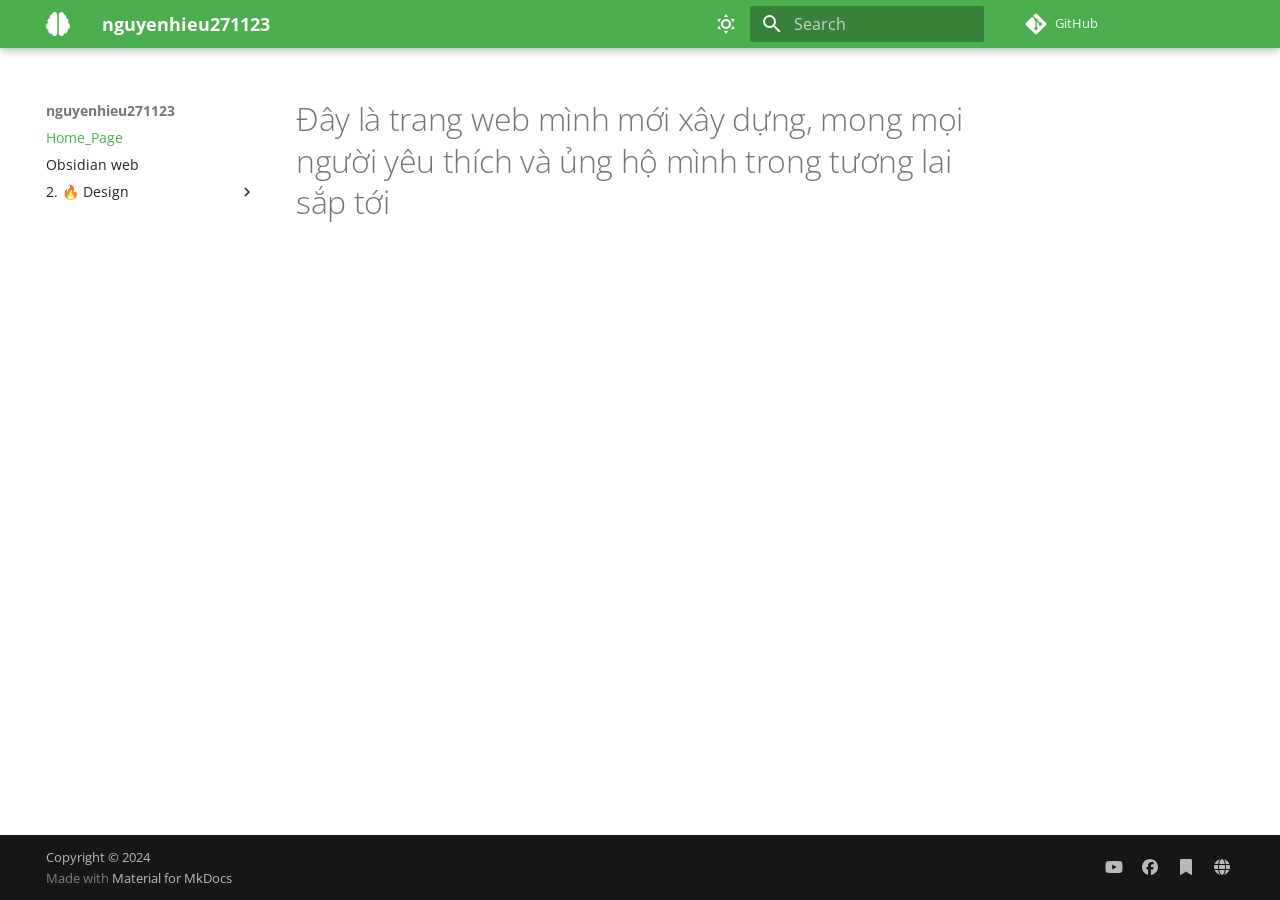
==== index.html @ 11ece484 "Deployed d7130e9 with MkDocs version: 1.6.1" ====
<!DOCTYPE html>

<html class="no-js" lang="en">
<head>
<meta charset="utf-8"/>
<meta content="width=device-width,initial-scale=1" name="viewport"/>
<meta content="nguyenhieu271123" name="description"/>
<meta content="nguyenhieu271123" name="author"/>
<link href="https://nguyenhieu271123.github.io/" rel="canonical"/>
<link href="Obsidian%20web/" rel="next"/>
<link href="assets/images/favicon.png" rel="icon"/>
<meta content="mkdocs-1.6.1, mkdocs-material-9.5.39" name="generator"/>
<title>Home_Page - nguyenhieu271123</title>
<link href="assets/stylesheets/main.8c3ca2c6.min.css" rel="stylesheet"/>
<link href="assets/stylesheets/palette.06af60db.min.css" rel="stylesheet"/>
<link crossorigin="" href="https://fonts.gstatic.com" rel="preconnect"/>
<link href="https://fonts.googleapis.com/css?family=Open+Sans:300,300i,400,400i,700,700i%7CRoboto+Mono:400,400i,700,700i&amp;display=fallback" rel="stylesheet"/>
<style>:root{--md-text-font:"Open Sans";--md-code-font:"Roboto Mono"}</style>
<link href="assets/stylesheets/obsidian_tags.css" rel="stylesheet"/>
<link href="assets/stylesheets/interactive_graph.css" rel="stylesheet"/>
<link href="assets/stylesheets/embed_link.css" rel="stylesheet"/>
<link href="stylesheets.extra.css" rel="stylesheet"/>
<script>__md_scope=new URL(".",location),__md_hash=e=>[...e].reduce(((e,_)=>(e<<5)-e+_.charCodeAt(0)),0),__md_get=(e,_=localStorage,t=__md_scope)=>JSON.parse(_.getItem(t.pathname+"."+e)),__md_set=(e,_,t=localStorage,a=__md_scope)=>{try{t.setItem(a.pathname+"."+e,JSON.stringify(_))}catch(e){}}</script>
 <link href="assets/stylesheets/glightbox.min.css" rel="stylesheet"/><style>
    html.glightbox-open { overflow: initial; height: 100%; }
    .gslide-title { margin-top: 0px; user-select: text; }
    .gslide-desc { color: #666; user-select: text; }
    .gslide-image img { background: white; }
    .gscrollbar-fixer { padding-right: 15px; }
    .gdesc-inner { font-size: 0.75rem; }
    body[data-md-color-scheme="slate"] .gdesc-inner { background: var(--md-default-bg-color);}
    body[data-md-color-scheme="slate"] .gslide-title { color: var(--md-default-fg-color);}
    body[data-md-color-scheme="slate"] .gslide-desc { color: var(--md-default-fg-color);}</style> <script src="assets/javascripts/glightbox.min.js"></script></head>
<body data-md-color-accent="green" data-md-color-primary="green" data-md-color-scheme="default" dir="ltr">
<input autocomplete="off" class="md-toggle" data-md-toggle="drawer" id="__drawer" type="checkbox"/>
<input autocomplete="off" class="md-toggle" data-md-toggle="search" id="__search" type="checkbox"/>
<label class="md-overlay" for="__drawer"></label>
<div data-md-component="skip">
<a class="md-skip" href="#ay-la-trang-web-minh-moi-xay-dung-mong-moi-nguoi-yeu-thich-va-ung-ho-minh-trong-tuong-lai-sap-toi">
          Skip to content
        </a>
</div>
<div data-md-component="announce">
</div>
<header class="md-header md-header--shadow" data-md-component="header">
<nav aria-label="Header" class="md-header__inner md-grid">
<a aria-label="nguyenhieu271123" class="md-header__button md-logo" data-md-component="logo" href="." title="nguyenhieu271123">
<svg viewbox="0 0 512 512" xmlns="http://www.w3.org/2000/svg"><!--! Font Awesome Free 6.6.0 by @fontawesome - https://fontawesome.com License - https://fontawesome.com/license/free (Icons: CC BY 4.0, Fonts: SIL OFL 1.1, Code: MIT License) Copyright 2024 Fonticons, Inc.--><path d="M184 0c30.9 0 56 25.1 56 56v400c0 30.9-25.1 56-56 56-28.9 0-52.7-21.9-55.7-50.1-5.2 1.4-10.7 2.1-16.3 2.1-35.3 0-64-28.7-64-64 0-7.4 1.3-14.6 3.6-21.2C21.4 367.4 0 338.2 0 304c0-31.9 18.7-59.5 45.8-72.3C37.1 220.8 32 207 32 192c0-30.7 21.6-56.3 50.4-62.6C80.8 123.9 80 118 80 112c0-29.9 20.6-55.1 48.3-62.1 3-28 26.8-49.9 55.7-49.9m144 0c28.9 0 52.6 21.9 55.7 49.9C411.5 56.9 432 82 432 112c0 6-.8 11.9-2.4 17.4 28.8 6.2 50.4 31.9 50.4 62.6 0 15-5.1 28.8-13.8 39.7 27.1 12.8 45.8 40.4 45.8 72.3 0 34.2-21.4 63.4-51.6 74.8 2.3 6.6 3.6 13.8 3.6 21.2 0 35.3-28.7 64-64 64-5.6 0-11.1-.7-16.3-2.1-3 28.2-26.8 50.1-55.7 50.1-30.9 0-56-25.1-56-56V56c0-30.9 25.1-56 56-56"></path></svg>
</a>
<label class="md-header__button md-icon" for="__drawer">
<svg viewbox="0 0 24 24" xmlns="http://www.w3.org/2000/svg"><path d="M3 6h18v2H3zm0 5h18v2H3zm0 5h18v2H3z"></path></svg>
</label>
<div class="md-header__title" data-md-component="header-title">
<div class="md-header__ellipsis">
<div class="md-header__topic">
<span class="md-ellipsis">
            nguyenhieu271123
          </span>
</div>
<div class="md-header__topic" data-md-component="header-topic">
<span class="md-ellipsis">
            
              Home_Page
            
          </span>
</div>
</div>
</div>
<form class="md-header__option" data-md-component="palette">
<input aria-label="Switch to dark mode" class="md-option" data-md-color-accent="green" data-md-color-media="(prefers-color-scheme: light)" data-md-color-primary="green" data-md-color-scheme="default" id="__palette_0" name="__palette" type="radio"/>
<label class="md-header__button md-icon" for="__palette_1" hidden="" title="Switch to dark mode">
<svg viewbox="0 0 24 24" xmlns="http://www.w3.org/2000/svg"><path d="M12 7a5 5 0 0 1 5 5 5 5 0 0 1-5 5 5 5 0 0 1-5-5 5 5 0 0 1 5-5m0 2a3 3 0 0 0-3 3 3 3 0 0 0 3 3 3 3 0 0 0 3-3 3 3 0 0 0-3-3m0-7 2.39 3.42C13.65 5.15 12.84 5 12 5s-1.65.15-2.39.42zM3.34 7l4.16-.35A7.2 7.2 0 0 0 5.94 8.5c-.44.74-.69 1.5-.83 2.29zm.02 10 1.76-3.77a7.131 7.131 0 0 0 2.38 4.14zM20.65 7l-1.77 3.79a7.02 7.02 0 0 0-2.38-4.15zm-.01 10-4.14.36c.59-.51 1.12-1.14 1.54-1.86.42-.73.69-1.5.83-2.29zM12 22l-2.41-3.44c.74.27 1.55.44 2.41.44.82 0 1.63-.17 2.37-.44z"></path></svg>
</label>
<input aria-label="Switch to light mode" class="md-option" data-md-color-accent="green" data-md-color-media="(prefers-color-scheme: dark)" data-md-color-primary="green" data-md-color-scheme="slate" id="__palette_1" name="__palette" type="radio"/>
<label class="md-header__button md-icon" for="__palette_0" hidden="" title="Switch to light mode">
<svg viewbox="0 0 24 24" xmlns="http://www.w3.org/2000/svg"><path d="m17.75 4.09-2.53 1.94.91 3.06-2.63-1.81-2.63 1.81.91-3.06-2.53-1.94L12.44 4l1.06-3 1.06 3zm3.5 6.91-1.64 1.25.59 1.98-1.7-1.17-1.7 1.17.59-1.98L15.75 11l2.06-.05L18.5 9l.69 1.95zm-2.28 4.95c.83-.08 1.72 1.1 1.19 1.85-.32.45-.66.87-1.08 1.27C15.17 23 8.84 23 4.94 19.07c-3.91-3.9-3.91-10.24 0-14.14.4-.4.82-.76 1.27-1.08.75-.53 1.93.36 1.85 1.19-.27 2.86.69 5.83 2.89 8.02a9.96 9.96 0 0 0 8.02 2.89m-1.64 2.02a12.08 12.08 0 0 1-7.8-3.47c-2.17-2.19-3.33-5-3.49-7.82-2.81 3.14-2.7 7.96.31 10.98 3.02 3.01 7.84 3.12 10.98.31"></path></svg>
</label>
</form>
<script>var palette=__md_get("__palette");if(palette&&palette.color){if("(prefers-color-scheme)"===palette.color.media){var media=matchMedia("(prefers-color-scheme: light)"),input=document.querySelector(media.matches?"[data-md-color-media='(prefers-color-scheme: light)']":"[data-md-color-media='(prefers-color-scheme: dark)']");palette.color.media=input.getAttribute("data-md-color-media"),palette.color.scheme=input.getAttribute("data-md-color-scheme"),palette.color.primary=input.getAttribute("data-md-color-primary"),palette.color.accent=input.getAttribute("data-md-color-accent")}for(var[key,value]of Object.entries(palette.color))document.body.setAttribute("data-md-color-"+key,value)}</script>
<label class="md-header__button md-icon" for="__search">
<svg viewbox="0 0 24 24" xmlns="http://www.w3.org/2000/svg"><path d="M9.5 3A6.5 6.5 0 0 1 16 9.5c0 1.61-.59 3.09-1.56 4.23l.27.27h.79l5 5-1.5 1.5-5-5v-.79l-.27-.27A6.52 6.52 0 0 1 9.5 16 6.5 6.5 0 0 1 3 9.5 6.5 6.5 0 0 1 9.5 3m0 2C7 5 5 7 5 9.5S7 14 9.5 14 14 12 14 9.5 12 5 9.5 5"></path></svg>
</label>
<div class="md-search" data-md-component="search" role="dialog">
<label class="md-search__overlay" for="__search"></label>
<div class="md-search__inner" role="search">
<form class="md-search__form" name="search">
<input aria-label="Search" autocapitalize="off" autocomplete="off" autocorrect="off" class="md-search__input" data-md-component="search-query" name="query" placeholder="Search" required="" spellcheck="false" type="text"/>
<label class="md-search__icon md-icon" for="__search">
<svg viewbox="0 0 24 24" xmlns="http://www.w3.org/2000/svg"><path d="M9.5 3A6.5 6.5 0 0 1 16 9.5c0 1.61-.59 3.09-1.56 4.23l.27.27h.79l5 5-1.5 1.5-5-5v-.79l-.27-.27A6.52 6.52 0 0 1 9.5 16 6.5 6.5 0 0 1 3 9.5 6.5 6.5 0 0 1 9.5 3m0 2C7 5 5 7 5 9.5S7 14 9.5 14 14 12 14 9.5 12 5 9.5 5"></path></svg>
<svg viewbox="0 0 320 512" xmlns="http://www.w3.org/2000/svg"><!--! Font Awesome Free 6.6.0 by @fontawesome - https://fontawesome.com License - https://fontawesome.com/license/free (Icons: CC BY 4.0, Fonts: SIL OFL 1.1, Code: MIT License) Copyright 2024 Fonticons, Inc.--><path d="M41.4 233.4c-12.5 12.5-12.5 32.8 0 45.3l160 160c12.5 12.5 32.8 12.5 45.3 0s12.5-32.8 0-45.3L109.3 256l137.3-137.4c12.5-12.5 12.5-32.8 0-45.3s-32.8-12.5-45.3 0l-160 160z"></path></svg>
</label>
<nav aria-label="Search" class="md-search__options">
<button aria-label="Clear" class="md-search__icon md-icon" tabindex="-1" title="Clear" type="reset">
<svg viewbox="0 0 24 24" xmlns="http://www.w3.org/2000/svg"><path d="M19 6.41 17.59 5 12 10.59 6.41 5 5 6.41 10.59 12 5 17.59 6.41 19 12 13.41 17.59 19 19 17.59 13.41 12z"></path></svg>
</button>
</nav>
</form>
<div class="md-search__output">
<div class="md-search__scrollwrap" data-md-scrollfix="" tabindex="0">
<div class="md-search-result" data-md-component="search-result">
<div class="md-search-result__meta">
            Initializing search
          </div>
<ol class="md-search-result__list" role="presentation"></ol>
</div>
</div>
</div>
</div>
</div>
<div class="md-header__source">
<a class="md-source" data-md-component="source" href="https://github.com/nguyenhieu271123/nguyenhieu271123.github.io/" title="Go to repository">
<div class="md-source__icon md-icon">
<svg viewbox="0 0 448 512" xmlns="http://www.w3.org/2000/svg"><!--! Font Awesome Free 6.6.0 by @fontawesome - https://fontawesome.com License - https://fontawesome.com/license/free (Icons: CC BY 4.0, Fonts: SIL OFL 1.1, Code: MIT License) Copyright 2024 Fonticons, Inc.--><path d="M439.55 236.05 244 40.45a28.87 28.87 0 0 0-40.81 0l-40.66 40.63 51.52 51.52c27.06-9.14 52.68 16.77 43.39 43.68l49.66 49.66c34.23-11.8 61.18 31 35.47 56.69-26.49 26.49-70.21-2.87-56-37.34L240.22 199v121.85c25.3 12.54 22.26 41.85 9.08 55a34.34 34.34 0 0 1-48.55 0c-17.57-17.6-11.07-46.91 11.25-56v-123c-20.8-8.51-24.6-30.74-18.64-45L142.57 101 8.45 235.14a28.86 28.86 0 0 0 0 40.81l195.61 195.6a28.86 28.86 0 0 0 40.8 0l194.69-194.69a28.86 28.86 0 0 0 0-40.81"></path></svg>
</div>
<div class="md-source__repository">
    GitHub
  </div>
</a>
</div>
</nav>
</header>
<div class="md-container" data-md-component="container">
<main class="md-main" data-md-component="main">
<div class="md-main__inner md-grid">
<div class="md-sidebar md-sidebar--primary" data-md-component="sidebar" data-md-type="navigation">
<div class="md-sidebar__scrollwrap">
<div class="md-sidebar__inner">
<nav aria-label="Navigation" class="md-nav md-nav--primary" data-md-level="0">
<label class="md-nav__title" for="__drawer">
<a aria-label="nguyenhieu271123" class="md-nav__button md-logo" data-md-component="logo" href="." title="nguyenhieu271123">
<svg viewbox="0 0 512 512" xmlns="http://www.w3.org/2000/svg"><!--! Font Awesome Free 6.6.0 by @fontawesome - https://fontawesome.com License - https://fontawesome.com/license/free (Icons: CC BY 4.0, Fonts: SIL OFL 1.1, Code: MIT License) Copyright 2024 Fonticons, Inc.--><path d="M184 0c30.9 0 56 25.1 56 56v400c0 30.9-25.1 56-56 56-28.9 0-52.7-21.9-55.7-50.1-5.2 1.4-10.7 2.1-16.3 2.1-35.3 0-64-28.7-64-64 0-7.4 1.3-14.6 3.6-21.2C21.4 367.4 0 338.2 0 304c0-31.9 18.7-59.5 45.8-72.3C37.1 220.8 32 207 32 192c0-30.7 21.6-56.3 50.4-62.6C80.8 123.9 80 118 80 112c0-29.9 20.6-55.1 48.3-62.1 3-28 26.8-49.9 55.7-49.9m144 0c28.9 0 52.6 21.9 55.7 49.9C411.5 56.9 432 82 432 112c0 6-.8 11.9-2.4 17.4 28.8 6.2 50.4 31.9 50.4 62.6 0 15-5.1 28.8-13.8 39.7 27.1 12.8 45.8 40.4 45.8 72.3 0 34.2-21.4 63.4-51.6 74.8 2.3 6.6 3.6 13.8 3.6 21.2 0 35.3-28.7 64-64 64-5.6 0-11.1-.7-16.3-2.1-3 28.2-26.8 50.1-55.7 50.1-30.9 0-56-25.1-56-56V56c0-30.9 25.1-56 56-56"></path></svg>
</a>
    nguyenhieu271123
  </label>
<div class="md-nav__source">
<a class="md-source" data-md-component="source" href="https://github.com/nguyenhieu271123/nguyenhieu271123.github.io/" title="Go to repository">
<div class="md-source__icon md-icon">
<svg viewbox="0 0 448 512" xmlns="http://www.w3.org/2000/svg"><!--! Font Awesome Free 6.6.0 by @fontawesome - https://fontawesome.com License - https://fontawesome.com/license/free (Icons: CC BY 4.0, Fonts: SIL OFL 1.1, Code: MIT License) Copyright 2024 Fonticons, Inc.--><path d="M439.55 236.05 244 40.45a28.87 28.87 0 0 0-40.81 0l-40.66 40.63 51.52 51.52c27.06-9.14 52.68 16.77 43.39 43.68l49.66 49.66c34.23-11.8 61.18 31 35.47 56.69-26.49 26.49-70.21-2.87-56-37.34L240.22 199v121.85c25.3 12.54 22.26 41.85 9.08 55a34.34 34.34 0 0 1-48.55 0c-17.57-17.6-11.07-46.91 11.25-56v-123c-20.8-8.51-24.6-30.74-18.64-45L142.57 101 8.45 235.14a28.86 28.86 0 0 0 0 40.81l195.61 195.6a28.86 28.86 0 0 0 40.8 0l194.69-194.69a28.86 28.86 0 0 0 0-40.81"></path></svg>
</div>
<div class="md-source__repository">
    GitHub
  </div>
</a>
</div>
<ul class="md-nav__list" data-md-scrollfix="">
<li class="md-nav__item md-nav__item--active">
<input class="md-nav__toggle md-toggle" id="__toc" type="checkbox"/>
<a class="md-nav__link md-nav__link--active" href=".">
<span class="md-ellipsis">
    Home_Page
  </span>
</a>
</li>
<li class="md-nav__item">
<a class="md-nav__link" href="Obsidian%20web/">
<span class="md-ellipsis">
    Obsidian web
  </span>
</a>
</li>
<li class="md-nav__item md-nav__item--nested">
<input class="md-nav__toggle md-toggle" id="__nav_3" type="checkbox"/>
<label class="md-nav__link" for="__nav_3" id="__nav_3_label" tabindex="0">
<span class="md-ellipsis">
    2. 🔥 Design
  </span>
<span class="md-nav__icon md-icon"></span>
</label>
<nav aria-expanded="false" aria-labelledby="__nav_3_label" class="md-nav" data-md-level="1">
<label class="md-nav__title" for="__nav_3">
<span class="md-nav__icon md-icon"></span>
            2. 🔥 Design
          </label>
<ul class="md-nav__list" data-md-scrollfix="">
<li class="md-nav__item">
<a class="md-nav__link" href="2.%20%F0%9F%94%A5%20Design/%F0%9F%93%81%200.%20Cv%20%2B%20Portfolio/">
<span class="md-ellipsis">
    📁 0. Cv + Portfolio
  </span>
</a>
</li>
<li class="md-nav__item">
<a class="md-nav__link" href="2.%20%F0%9F%94%A5%20Design/%F0%9F%93%81%2001.%20Basic%20Art/">
<span class="md-ellipsis">
    📁 01. Basic Art
  </span>
</a>
</li>
<li class="md-nav__item">
<a class="md-nav__link" href="2.%20%F0%9F%94%A5%20Design/%F0%9F%93%81%201.%20UI-UX/">
<span class="md-ellipsis">
    📁 1. UI UX
  </span>
</a>
</li>
<li class="md-nav__item">
<a class="md-nav__link" href="2.%20%F0%9F%94%A5%20Design/%F0%9F%93%81%202.%20Photoshop/">
<span class="md-ellipsis">
    📁 2. Photoshop
  </span>
</a>
</li>
<li class="md-nav__item">
<a class="md-nav__link" href="2.%20%F0%9F%94%A5%20Design/%F0%9F%93%81%203.%20illustrator/">
<span class="md-ellipsis">
    📁 3. illustrator
  </span>
</a>
</li>
<li class="md-nav__item">
<a class="md-nav__link" href="2.%20%F0%9F%94%A5%20Design/%F0%9F%93%81%204.%20Digital%20Art/">
<span class="md-ellipsis">
    📁 4. Digital Art
  </span>
</a>
</li>
<li class="md-nav__item">
<a class="md-nav__link" href="2.%20%F0%9F%94%A5%20Design/%F0%9F%93%81%205.%20Nhi%E1%BA%BFp%20%E1%BA%A3nh%20%2B%20Edit%20video/">
<span class="md-ellipsis">
    📁 5. Nhiếp ảnh + Edit video
  </span>
</a>
</li>
<li class="md-nav__item">
<a class="md-nav__link" href="2.%20%F0%9F%94%A5%20Design/%F0%9F%93%81%20Branding%20%2B%20Guideline/">
<span class="md-ellipsis">
    📁 Branding + Guideline
  </span>
</a>
</li>
</ul>
</nav>
</li>
</ul>
</nav>
</div>
</div>
</div>
<div class="md-sidebar md-sidebar--secondary" data-md-component="sidebar" data-md-type="toc">
<div class="md-sidebar__scrollwrap">
<div class="md-sidebar__inner">
<nav aria-label="Table of contents" class="md-nav md-nav--secondary">
</nav>
</div>
</div>
</div>
<div class="md-content" data-md-component="content">
<article class="md-content__inner md-typeset">
<h1 id="ay-la-trang-web-minh-moi-xay-dung-mong-moi-nguoi-yeu-thich-va-ung-ho-minh-trong-tuong-lai-sap-toi">Đây là trang web mình mới xây dựng, mong mọi người yêu thích và ủng hộ mình trong tương lai sắp tới<a class="headerlink" href="#ay-la-trang-web-minh-moi-xay-dung-mong-moi-nguoi-yeu-thich-va-ung-ho-minh-trong-tuong-lai-sap-toi" title="Permanent link">¶</a></h1>
<p><a class="glightbox" data-desc-position="bottom" data-height="auto" data-type="image" data-width="auto" href="https://i.imgur.com/ikDdxvX.png"><img alt="" src="https://i.imgur.com/ikDdxvX.png"/></a></p>
</article>
</div>
<script>var target=document.getElementById(location.hash.slice(1));target&&target.name&&(target.checked=target.name.startsWith("__tabbed_"))</script>
</div>
</main>
<footer class="md-footer">
<div class="md-footer-meta md-typeset">
<div class="md-footer-meta__inner md-grid">
<div class="md-copyright">
<div class="md-copyright__highlight">
      Copyright © 2024
    </div>
  
  
    Made with
    <a href="https://squidfunk.github.io/mkdocs-material/" rel="noopener" target="_blank">
      Material for MkDocs
    </a>
</div>
<div class="md-social">
<a class="md-social__link" href="https://www.youtube.com/@nguyenhaihabk" rel="noopener" target="_blank" title="www.youtube.com">
<svg viewbox="0 0 576 512" xmlns="http://www.w3.org/2000/svg"><!--! Font Awesome Free 6.6.0 by @fontawesome - https://fontawesome.com License - https://fontawesome.com/license/free (Icons: CC BY 4.0, Fonts: SIL OFL 1.1, Code: MIT License) Copyright 2024 Fonticons, Inc.--><path d="M549.655 124.083c-6.281-23.65-24.787-42.276-48.284-48.597C458.781 64 288 64 288 64S117.22 64 74.629 75.486c-23.497 6.322-42.003 24.947-48.284 48.597-11.412 42.867-11.412 132.305-11.412 132.305s0 89.438 11.412 132.305c6.281 23.65 24.787 41.5 48.284 47.821C117.22 448 288 448 288 448s170.78 0 213.371-11.486c23.497-6.321 42.003-24.171 48.284-47.821 11.412-42.867 11.412-132.305 11.412-132.305s0-89.438-11.412-132.305m-317.51 213.508V175.185l142.739 81.205z"></path></svg>
</a>
<a class="md-social__link" href="https://www.facebook.com/tienhieu124?locale=vi_VN" rel="noopener" target="_blank" title="www.facebook.com">
<svg viewbox="0 0 512 512" xmlns="http://www.w3.org/2000/svg"><!--! Font Awesome Free 6.6.0 by @fontawesome - https://fontawesome.com License - https://fontawesome.com/license/free (Icons: CC BY 4.0, Fonts: SIL OFL 1.1, Code: MIT License) Copyright 2024 Fonticons, Inc.--><path d="M512 256C512 114.6 397.4 0 256 0S0 114.6 0 256c0 120 82.7 220.8 194.2 248.5V334.2h-52.8V256h52.8v-33.7c0-87.1 39.4-127.5 125-127.5 16.2 0 44.2 3.2 55.7 6.4V172c-6-.6-16.5-1-29.6-1-42 0-58.2 15.9-58.2 57.2V256h83.6l-14.4 78.2H287v175.9C413.8 494.8 512 386.9 512 256"></path></svg>
</a>
<a class="md-social__link" href="https://substack.com/@nguyenhaiha" rel="noopener" target="_blank" title="substack.com">
<svg viewbox="0 0 384 512" xmlns="http://www.w3.org/2000/svg"><!--! Font Awesome Free 6.6.0 by @fontawesome - https://fontawesome.com License - https://fontawesome.com/license/free (Icons: CC BY 4.0, Fonts: SIL OFL 1.1, Code: MIT License) Copyright 2024 Fonticons, Inc.--><path d="M0 48v439.7C0 501.1 10.9 512 24.3 512c5 0 9.9-1.5 14-4.4L192 400l153.7 107.6c4.1 2.9 9 4.4 14 4.4 13.4 0 24.3-10.9 24.3-24.3V48c0-26.5-21.5-48-48-48H48C21.5 0 0 21.5 0 48"></path></svg>
</a>
<a class="md-social__link" href="https://www.khoahocobsidian.com" rel="noopener" target="_blank" title="www.khoahocobsidian.com">
<svg viewbox="0 0 512 512" xmlns="http://www.w3.org/2000/svg"><!--! Font Awesome Free 6.6.0 by @fontawesome - https://fontawesome.com License - https://fontawesome.com/license/free (Icons: CC BY 4.0, Fonts: SIL OFL 1.1, Code: MIT License) Copyright 2024 Fonticons, Inc.--><path d="M352 256c0 22.2-1.2 43.6-3.3 64H163.4c-2.2-20.4-3.3-41.8-3.3-64s1.2-43.6 3.3-64h185.3c2.2 20.4 3.3 41.8 3.3 64m28.8-64h123.1c5.3 20.5 8.1 41.9 8.1 64s-2.8 43.5-8.1 64H380.8c2.1-20.6 3.2-42 3.2-64s-1.1-43.4-3.2-64m112.6-32H376.7c-10-63.9-29.8-117.4-55.3-151.6 78.3 20.7 142 77.5 171.9 151.6zm-149.1 0H167.7c6.1-36.4 15.5-68.6 27-94.7 10.5-23.6 22.2-40.7 33.5-51.5C239.4 3.2 248.7 0 256 0s16.6 3.2 27.8 13.8c11.3 10.8 23 27.9 33.5 51.5 11.6 26 20.9 58.2 27 94.7m-209 0H18.6c30-74.1 93.6-130.9 172-151.6-25.5 34.2-45.3 87.7-55.3 151.6M8.1 192h123.1c-2.1 20.6-3.2 42-3.2 64s1.1 43.4 3.2 64H8.1C2.8 299.5 0 278.1 0 256s2.8-43.5 8.1-64m186.6 254.6c-11.6-26-20.9-58.2-27-94.6h176.6c-6.1 36.4-15.5 68.6-27 94.6-10.5 23.6-22.2 40.7-33.5 51.5-11.2 10.7-20.5 13.9-27.8 13.9s-16.6-3.2-27.8-13.8c-11.3-10.8-23-27.9-33.5-51.5zM135.3 352c10 63.9 29.8 117.4 55.3 151.6-78.4-20.7-142-77.5-172-151.6zm358.1 0c-30 74.1-93.6 130.9-171.9 151.6 25.5-34.2 45.2-87.7 55.3-151.6h116.7z"></path></svg>
</a>
</div>
</div>
</div>
</footer>
</div>
<div class="md-dialog" data-md-component="dialog">
<div class="md-dialog__inner md-typeset"></div>
</div>
<script id="__config" type="application/json">{"base": ".", "features": [], "search": "assets/javascripts/workers/search.6ce7567c.min.js", "translations": {"clipboard.copied": "Copied to clipboard", "clipboard.copy": "Copy to clipboard", "search.result.more.one": "1 more on this page", "search.result.more.other": "# more on this page", "search.result.none": "No matching documents", "search.result.one": "1 matching document", "search.result.other": "# matching documents", "search.result.placeholder": "Type to start searching", "search.result.term.missing": "Missing", "select.version": "Select version"}}</script>
<script src="assets/javascripts/bundle.525ec568.min.js"></script>
<script src="https://fastly.jsdelivr.net/npm/jquery/dist/jquery.min.js"></script>
<script src="https://fastly.jsdelivr.net/npm/echarts/dist/echarts.min.js"></script>
<script src="assets/javascripts/interactive_graph.js"></script>
<script src="assets/javascripts/obsidian_tags.js"></script>
<script id="init-glightbox">const lightbox = GLightbox({"touchNavigation": true, "loop": false, "zoomable": true, "draggable": true, "openEffect": "zoom", "closeEffect": "zoom", "slideEffect": "slide"});
document$.subscribe(() => { lightbox.reload() });
</script></body>
</html>
---- assets/stylesheets/main.8c3ca2c6.min.css ----
@charset "UTF-8";html{-webkit-text-size-adjust:none;-moz-text-size-adjust:none;text-size-adjust:none;box-sizing:border-box}*,:after,:before{box-sizing:inherit}@media (prefers-reduced-motion){*,:after,:before{transition:none!important}}body{margin:0}a,button,input,label{-webkit-tap-highlight-color:transparent}a{color:inherit;text-decoration:none}hr{border:0;box-sizing:initial;display:block;height:.05rem;overflow:visible;padding:0}small{font-size:80%}sub,sup{line-height:1em}img{border-style:none}table{border-collapse:initial;border-spacing:0}td,th{font-weight:400;vertical-align:top}button{background:#0000;border:0;font-family:inherit;font-size:inherit;margin:0;padding:0}input{border:0;outline:none}:root{--md-primary-fg-color:#4051b5;--md-primary-fg-color--light:#5d6cc0;--md-primary-fg-color--dark:#303fa1;--md-primary-bg-color:#fff;--md-primary-bg-color--light:#ffffffb3;--md-accent-fg-color:#526cfe;--md-accent-fg-color--transparent:#526cfe1a;--md-accent-bg-color:#fff;--md-accent-bg-color--light:#ffffffb3}[data-md-color-scheme=default]{color-scheme:light}[data-md-color-scheme=default] img[src$="#gh-dark-mode-only"],[data-md-color-scheme=default] img[src$="#only-dark"]{display:none}:root,[data-md-color-scheme=default]{--md-hue:225deg;--md-default-fg-color:#000000de;--md-default-fg-color--light:#0000008a;--md-default-fg-color--lighter:#00000052;--md-default-fg-color--lightest:#00000012;--md-default-bg-color:#fff;--md-default-bg-color--light:#ffffffb3;--md-default-bg-color--lighter:#ffffff4d;--md-default-bg-color--lightest:#ffffff1f;--md-code-fg-color:#36464e;--md-code-bg-color:#f5f5f5;--md-code-hl-color:#4287ff;--md-code-hl-color--light:#4287ff1a;--md-code-hl-number-color:#d52a2a;--md-code-hl-special-color:#db1457;--md-code-hl-function-color:#a846b9;--md-code-hl-constant-color:#6e59d9;--md-code-hl-keyword-color:#3f6ec6;--md-code-hl-string-color:#1c7d4d;--md-code-hl-name-color:var(--md-code-fg-color);--md-code-hl-operator-color:var(--md-default-fg-color--light);--md-code-hl-punctuation-color:var(--md-default-fg-color--light);--md-code-hl-comment-color:var(--md-default-fg-color--light);--md-code-hl-generic-color:var(--md-default-fg-color--light);--md-code-hl-variable-color:var(--md-default-fg-color--light);--md-typeset-color:var(--md-default-fg-color);--md-typeset-a-color:var(--md-primary-fg-color);--md-typeset-del-color:#f5503d26;--md-typeset-ins-color:#0bd57026;--md-typeset-kbd-color:#fafafa;--md-typeset-kbd-accent-color:#fff;--md-typeset-kbd-border-color:#b8b8b8;--md-typeset-mark-color:#ffff0080;--md-typeset-table-color:#0000001f;--md-typeset-table-color--light:rgba(0,0,0,.035);--md-admonition-fg-color:var(--md-default-fg-color);--md-admonition-bg-color:var(--md-default-bg-color);--md-warning-fg-color:#000000de;--md-warning-bg-color:#ff9;--md-footer-fg-color:#fff;--md-footer-fg-color--light:#ffffffb3;--md-footer-fg-color--lighter:#ffffff73;--md-footer-bg-color:#000000de;--md-footer-bg-color--dark:#00000052;--md-shadow-z1:0 0.2rem 0.5rem #0000000d,0 0 0.05rem #0000001a;--md-shadow-z2:0 0.2rem 0.5rem #0000001a,0 0 0.05rem #00000040;--md-shadow-z3:0 0.2rem 0.5rem #0003,0 0 0.05rem #00000059}.md-icon svg{fill:currentcolor;display:block;height:1.2rem;width:1.2rem}body{-webkit-font-smoothing:antialiased;-moz-osx-font-smoothing:grayscale;--md-text-font-family:var(--md-text-font,_),-apple-system,BlinkMacSystemFont,Helvetica,Arial,sans-serif;--md-code-font-family:var(--md-code-font,_),SFMono-Regular,Consolas,Menlo,monospace}aside,body,input{font-feature-settings:"kern","liga";color:var(--md-typeset-color);font-family:var(--md-text-font-family)}code,kbd,pre{font-feature-settings:"kern";font-family:var(--md-code-font-family)}:root{--md-typeset-table-sort-icon:url('data:image/svg+xml;charset=utf-8,<svg xmlns="http://www.w3.org/2000/svg" viewBox="0 0 24 24"><path d="m18 21-4-4h3V7h-3l4-4 4 4h-3v10h3M2 19v-2h10v2M2 13v-2h7v2M2 7V5h4v2z"/></svg>');--md-typeset-table-sort-icon--asc:url('data:image/svg+xml;charset=utf-8,<svg xmlns="http://www.w3.org/2000/svg" viewBox="0 0 24 24"><path d="M19 17h3l-4 4-4-4h3V3h2M2 17h10v2H2M6 5v2H2V5m0 6h7v2H2z"/></svg>');--md-typeset-table-sort-icon--desc:url('data:image/svg+xml;charset=utf-8,<svg xmlns="http://www.w3.org/2000/svg" viewBox="0 0 24 24"><path d="M19 7h3l-4-4-4 4h3v14h2M2 17h10v2H2M6 5v2H2V5m0 6h7v2H2z"/></svg>')}.md-typeset{-webkit-print-color-adjust:exact;color-adjust:exact;font-size:.8rem;line-height:1.6}@media print{.md-typeset{font-size:.68rem}}.md-typeset blockquote,.md-typeset dl,.md-typeset figure,.md-typeset ol,.md-typeset pre,.md-typeset ul{margin-bottom:1em;margin-top:1em}.md-typeset h1{color:var(--md-default-fg-color--light);font-size:2em;line-height:1.3;margin:0 0 1.25em}.md-typeset h1,.md-typeset h2{font-weight:300;letter-spacing:-.01em}.md-typeset h2{font-size:1.5625em;line-height:1.4;margin:1.6em 0 .64em}.md-typeset h3{font-size:1.25em;font-weight:400;letter-spacing:-.01em;line-height:1.5;margin:1.6em 0 .8em}.md-typeset h2+h3{margin-top:.8em}.md-typeset h4{font-weight:700;letter-spacing:-.01em;margin:1em 0}.md-typeset h5,.md-typeset h6{color:var(--md-default-fg-color--light);font-size:.8em;font-weight:700;letter-spacing:-.01em;margin:1.25em 0}.md-typeset h5{text-transform:uppercase}.md-typeset hr{border-bottom:.05rem solid var(--md-default-fg-color--lightest);display:flow-root;margin:1.5em 0}.md-typeset a{color:var(--md-typeset-a-color);word-break:break-word}.md-typeset a,.md-typeset a:before{transition:color 125ms}.md-typeset a:focus,.md-typeset a:hover{color:var(--md-accent-fg-color)}.md-typeset a:focus code,.md-typeset a:hover code{background-color:var(--md-accent-fg-color--transparent)}.md-typeset a code{color:currentcolor;transition:background-color 125ms}.md-typeset a.focus-visible{outline-color:var(--md-accent-fg-color);outline-offset:.2rem}.md-typeset code,.md-typeset kbd,.md-typeset pre{color:var(--md-code-fg-color);direction:ltr;font-variant-ligatures:none}@media print{.md-typeset code,.md-typeset kbd,.md-typeset pre{white-space:pre-wrap}}.md-typeset code{background-color:var(--md-code-bg-color);border-radius:.1rem;-webkit-box-decoration-break:clone;box-decoration-break:clone;font-size:.85em;padding:0 .2941176471em;word-break:break-word}.md-typeset code:not(.focus-visible){-webkit-tap-highlight-color:transparent;outline:none}.md-typeset pre{display:flow-root;line-height:1.4;position:relative}.md-typeset pre>code{-webkit-box-decoration-break:slice;box-decoration-break:slice;box-shadow:none;display:block;margin:0;outline-color:var(--md-accent-fg-color);overflow:auto;padding:.7720588235em 1.1764705882em;scrollbar-color:var(--md-default-fg-color--lighter) #0000;scrollbar-width:thin;touch-action:auto;word-break:normal}.md-typeset pre>code:hover{scrollbar-color:var(--md-accent-fg-color) #0000}.md-typeset pre>code::-webkit-scrollbar{height:.2rem;width:.2rem}.md-typeset pre>code::-webkit-scrollbar-thumb{background-color:var(--md-default-fg-color--lighter)}.md-typeset pre>code::-webkit-scrollbar-thumb:hover{background-color:var(--md-accent-fg-color)}.md-typeset kbd{background-color:var(--md-typeset-kbd-color);border-radius:.1rem;box-shadow:0 .1rem 0 .05rem var(--md-typeset-kbd-border-color),0 .1rem 0 var(--md-typeset-kbd-border-color),0 -.1rem .2rem var(--md-typeset-kbd-accent-color) inset;color:var(--md-default-fg-color);display:inline-block;font-size:.75em;padding:0 .6666666667em;vertical-align:text-top;word-break:break-word}.md-typeset mark{background-color:var(--md-typeset-mark-color);-webkit-box-decoration-break:clone;box-decoration-break:clone;color:inherit;word-break:break-word}.md-typeset abbr{border-bottom:.05rem dotted var(--md-default-fg-color--light);cursor:help;text-decoration:none}.md-typeset small{opacity:.75}[dir=ltr] .md-typeset sub,[dir=ltr] .md-typeset sup{margin-left:.078125em}[dir=rtl] .md-typeset sub,[dir=rtl] .md-typeset sup{margin-right:.078125em}[dir=ltr] .md-typeset blockquote{padding-left:.6rem}[dir=rtl] .md-typeset blockquote{padding-right:.6rem}[dir=ltr] .md-typeset blockquote{border-left:.2rem solid var(--md-default-fg-color--lighter)}[dir=rtl] .md-typeset blockquote{border-right:.2rem solid var(--md-default-fg-color--lighter)}.md-typeset blockquote{color:var(--md-default-fg-color--light);margin-left:0;margin-right:0}.md-typeset ul{list-style-type:disc}.md-typeset ul[type]{list-style-type:revert-layer}[dir=ltr] .md-typeset ol,[dir=ltr] .md-typeset ul{margin-left:.625em}[dir=rtl] .md-typeset ol,[dir=rtl] .md-typeset ul{margin-right:.625em}.md-typeset ol,.md-typeset ul{padding:0}.md-typeset ol:not([hidden]),.md-typeset ul:not([hidden]){display:flow-root}.md-typeset ol ol,.md-typeset ul ol{list-style-type:lower-alpha}.md-typeset ol ol ol,.md-typeset ul ol ol{list-style-type:lower-roman}.md-typeset ol ol ol ol,.md-typeset ul ol ol ol{list-style-type:upper-alpha}.md-typeset ol ol ol ol ol,.md-typeset ul ol ol ol ol{list-style-type:upper-roman}.md-typeset ol[type],.md-typeset ul[type]{list-style-type:revert-layer}[dir=ltr] .md-typeset ol li,[dir=ltr] .md-typeset ul li{margin-left:1.25em}[dir=rtl] .md-typeset ol li,[dir=rtl] .md-typeset ul li{margin-right:1.25em}.md-typeset ol li,.md-typeset ul li{margin-bottom:.5em}.md-typeset ol li blockquote,.md-typeset ol li p,.md-typeset ul li blockquote,.md-typeset ul li p{margin:.5em 0}.md-typeset ol li:last-child,.md-typeset ul li:last-child{margin-bottom:0}[dir=ltr] .md-typeset ol li ol,[dir=ltr] .md-typeset ol li ul,[dir=ltr] .md-typeset ul li ol,[dir=ltr] .md-typeset ul li ul{margin-left:.625em}[dir=rtl] .md-typeset ol li ol,[dir=rtl] .md-typeset ol li ul,[dir=rtl] .md-typeset ul li ol,[dir=rtl] .md-typeset ul li ul{margin-right:.625em}.md-typeset ol li ol,.md-typeset ol li ul,.md-typeset ul li ol,.md-typeset ul li ul{margin-bottom:.5em;margin-top:.5em}[dir=ltr] .md-typeset dd{margin-left:1.875em}[dir=rtl] .md-typeset dd{margin-right:1.875em}.md-typeset dd{margin-bottom:1.5em;margin-top:1em}.md-typeset img,.md-typeset svg,.md-typeset video{height:auto;max-width:100%}.md-typeset img[align=left]{margin:1em 1em 1em 0}.md-typeset img[align=right]{margin:1em 0 1em 1em}.md-typeset img[align]:only-child{margin-top:0}.md-typeset figure{display:flow-root;margin:1em auto;max-width:100%;text-align:center;width:-moz-fit-content;width:fit-content}.md-typeset figure img{display:block;margin:0 auto}.md-typeset figcaption{font-style:italic;margin:1em auto;max-width:24rem}.md-typeset iframe{max-width:100%}.md-typeset table:not([class]){background-color:var(--md-default-bg-color);border:.05rem solid var(--md-typeset-table-color);border-radius:.1rem;display:inline-block;font-size:.64rem;max-width:100%;overflow:auto;touch-action:auto}@media print{.md-typeset table:not([class]){display:table}}.md-typeset table:not([class])+*{margin-top:1.5em}.md-typeset table:not([class]) td>:first-child,.md-typeset table:not([class]) th>:first-child{margin-top:0}.md-typeset table:not([class]) td>:last-child,.md-typeset table:not([class]) th>:last-child{margin-bottom:0}.md-typeset table:not([class]) td:not([align]),.md-typeset table:not([class]) th:not([align]){text-align:left}[dir=rtl] .md-typeset table:not([class]) td:not([align]),[dir=rtl] .md-typeset table:not([class]) th:not([align]){text-align:right}.md-typeset table:not([class]) th{font-weight:700;min-width:5rem;padding:.9375em 1.25em;vertical-align:top}.md-typeset table:not([class]) td{border-top:.05rem solid var(--md-typeset-table-color);padding:.9375em 1.25em;vertical-align:top}.md-typeset table:not([class]) tbody tr{transition:background-color 125ms}.md-typeset table:not([class]) tbody tr:hover{background-color:var(--md-typeset-table-color--light);box-shadow:0 .05rem 0 var(--md-default-bg-color) inset}.md-typeset table:not([class]) a{word-break:normal}.md-typeset table th[role=columnheader]{cursor:pointer}[dir=ltr] .md-typeset table th[role=columnheader]:after{margin-left:.5em}[dir=rtl] .md-typeset table th[role=columnheader]:after{margin-right:.5em}.md-typeset table th[role=columnheader]:after{content:"";display:inline-block;height:1.2em;-webkit-mask-image:var(--md-typeset-table-sort-icon);mask-image:var(--md-typeset-table-sort-icon);-webkit-mask-repeat:no-repeat;mask-repeat:no-repeat;-webkit-mask-size:contain;mask-size:contain;transition:background-color 125ms;vertical-align:text-bottom;width:1.2em}.md-typeset table th[role=columnheader]:hover:after{background-color:var(--md-default-fg-color--lighter)}.md-typeset table th[role=columnheader][aria-sort=ascending]:after{background-color:var(--md-default-fg-color--light);-webkit-mask-image:var(--md-typeset-table-sort-icon--asc);mask-image:var(--md-typeset-table-sort-icon--asc)}.md-typeset table th[role=columnheader][aria-sort=descending]:after{background-color:var(--md-default-fg-color--light);-webkit-mask-image:var(--md-typeset-table-sort-icon--desc);mask-image:var(--md-typeset-table-sort-icon--desc)}.md-typeset__scrollwrap{margin:1em -.8rem;overflow-x:auto;touch-action:auto}.md-typeset__table{display:inline-block;margin-bottom:.5em;padding:0 .8rem}@media print{.md-typeset__table{display:block}}html .md-typeset__table table{display:table;margin:0;overflow:hidden;width:100%}@media screen and (max-width:44.984375em){.md-content__inner>pre{margin:1em -.8rem}.md-content__inner>pre code{border-radius:0}}.md-typeset .md-author{border-radius:100%;display:block;flex-shrink:0;height:1.6rem;overflow:hidden;position:relative;transition:color 125ms,transform 125ms;width:1.6rem}.md-typeset .md-author img{display:block}.md-typeset .md-author--more{background:var(--md-default-fg-color--lightest);color:var(--md-default-fg-color--lighter);font-size:.6rem;font-weight:700;line-height:1.6rem;text-align:center}.md-typeset .md-author--long{height:2.4rem;width:2.4rem}.md-typeset a.md-author{transform:scale(1)}.md-typeset a.md-author img{border-radius:100%;filter:grayscale(100%) opacity(75%);transition:filter 125ms}.md-typeset a.md-author:focus,.md-typeset a.md-author:hover{transform:scale(1.1);z-index:1}.md-typeset a.md-author:focus img,.md-typeset a.md-author:hover img{filter:grayscale(0)}.md-banner{background-color:var(--md-footer-bg-color);color:var(--md-footer-fg-color);overflow:auto}@media print{.md-banner{display:none}}.md-banner--warning{background-color:var(--md-warning-bg-color);color:var(--md-warning-fg-color)}.md-banner__inner{font-size:.7rem;margin:.6rem auto;padding:0 .8rem}[dir=ltr] .md-banner__button{float:right}[dir=rtl] .md-banner__button{float:left}.md-banner__button{color:inherit;cursor:pointer;transition:opacity .25s}.no-js .md-banner__button{display:none}.md-banner__button:hover{opacity:.7}html{font-size:125%;height:100%;overflow-x:hidden}@media screen and (min-width:100em){html{font-size:137.5%}}@media screen and (min-width:125em){html{font-size:150%}}body{background-color:var(--md-default-bg-color);display:flex;flex-direction:column;font-size:.5rem;min-height:100%;position:relative;width:100%}@media print{body{display:block}}@media screen and (max-width:59.984375em){body[data-md-scrolllock]{position:fixed}}.md-grid{margin-left:auto;margin-right:auto;max-width:61rem}.md-container{display:flex;flex-direction:column;flex-grow:1}@media print{.md-container{display:block}}.md-main{flex-grow:1}.md-main__inner{display:flex;height:100%;margin-top:1.5rem}.md-ellipsis{overflow:hidden;text-overflow:ellipsis}.md-toggle{display:none}.md-option{height:0;opacity:0;position:absolute;width:0}.md-option:checked+label:not([hidden]){display:block}.md-option.focus-visible+label{outline-color:var(--md-accent-fg-color);outline-style:auto}.md-skip{background-color:var(--md-default-fg-color);border-radius:.1rem;color:var(--md-default-bg-color);font-size:.64rem;margin:.5rem;opacity:0;outline-color:var(--md-accent-fg-color);padding:.3rem .5rem;position:fixed;transform:translateY(.4rem);z-index:-1}.md-skip:focus{opacity:1;transform:translateY(0);transition:transform .25s cubic-bezier(.4,0,.2,1),opacity 175ms 75ms;z-index:10}@page{margin:25mm}:root{--md-clipboard-icon:url('data:image/svg+xml;charset=utf-8,<svg xmlns="http://www.w3.org/2000/svg" viewBox="0 0 24 24"><path d="M19 21H8V7h11m0-2H8a2 2 0 0 0-2 2v14a2 2 0 0 0 2 2h11a2 2 0 0 0 2-2V7a2 2 0 0 0-2-2m-3-4H4a2 2 0 0 0-2 2v14h2V3h12z"/></svg>')}.md-clipboard{border-radius:.1rem;color:var(--md-default-fg-color--lightest);cursor:pointer;height:1.5em;outline-color:var(--md-accent-fg-color);outline-offset:.1rem;position:absolute;right:.5em;top:.5em;transition:color .25s;width:1.5em;z-index:1}@media print{.md-clipboard{display:none}}.md-clipboard:not(.focus-visible){-webkit-tap-highlight-color:transparent;outline:none}:hover>.md-clipboard{color:var(--md-default-fg-color--light)}.md-clipboard:focus,.md-clipboard:hover{color:var(--md-accent-fg-color)}.md-clipboard:after{background-color:currentcolor;content:"";display:block;height:1.125em;margin:0 auto;-webkit-mask-image:var(--md-clipboard-icon);mask-image:var(--md-clipboard-icon);-webkit-mask-position:center;mask-position:center;-webkit-mask-repeat:no-repeat;mask-repeat:no-repeat;-webkit-mask-size:contain;mask-size:contain;width:1.125em}.md-clipboard--inline{cursor:pointer}.md-clipboard--inline code{transition:color .25s,background-color .25s}.md-clipboard--inline:focus code,.md-clipboard--inline:hover code{background-color:var(--md-accent-fg-color--transparent);color:var(--md-accent-fg-color)}.md-typeset .md-code__content{display:grid}@keyframes consent{0%{opacity:0;transform:translateY(100%)}to{opacity:1;transform:translateY(0)}}@keyframes overlay{0%{opacity:0}to{opacity:1}}.md-consent__overlay{animation:overlay .25s both;-webkit-backdrop-filter:blur(.1rem);backdrop-filter:blur(.1rem);background-color:#0000008a;height:100%;opacity:1;position:fixed;top:0;width:100%;z-index:5}.md-consent__inner{animation:consent .5s cubic-bezier(.1,.7,.1,1) both;background-color:var(--md-default-bg-color);border:0;border-radius:.1rem;bottom:0;box-shadow:0 0 .2rem #0000001a,0 .2rem .4rem #0003;max-height:100%;overflow:auto;padding:0;position:fixed;width:100%;z-index:5}.md-consent__form{padding:.8rem}.md-consent__settings{display:none;margin:1em 0}input:checked+.md-consent__settings{display:block}.md-consent__controls{margin-bottom:.8rem}.md-typeset .md-consent__controls .md-button{display:inline}@media screen and (max-width:44.984375em){.md-typeset .md-consent__controls .md-button{display:block;margin-top:.4rem;text-align:center;width:100%}}.md-consent label{cursor:pointer}.md-content{flex-grow:1;min-width:0}.md-content__inner{margin:0 .8rem 1.2rem;padding-top:.6rem}@media screen and (min-width:76.25em){[dir=ltr] .md-sidebar--primary:not([hidden])~.md-content>.md-content__inner{margin-left:1.2rem}[dir=ltr] .md-sidebar--secondary:not([hidden])~.md-content>.md-content__inner,[dir=rtl] .md-sidebar--primary:not([hidden])~.md-content>.md-content__inner{margin-right:1.2rem}[dir=rtl] .md-sidebar--secondary:not([hidden])~.md-content>.md-content__inner{margin-left:1.2rem}}.md-content__inner:before{content:"";display:block;height:.4rem}.md-content__inner>:last-child{margin-bottom:0}[dir=ltr] .md-content__button{float:right}[dir=rtl] .md-content__button{float:left}[dir=ltr] .md-content__button{margin-left:.4rem}[dir=rtl] .md-content__button{margin-right:.4rem}.md-content__button{margin:.4rem 0;padding:0}@media print{.md-content__button{display:none}}.md-typeset .md-content__button{color:var(--md-default-fg-color--lighter)}.md-content__button svg{display:inline;vertical-align:top}[dir=rtl] .md-content__button svg{transform:scaleX(-1)}[dir=ltr] .md-dialog{right:.8rem}[dir=rtl] .md-dialog{left:.8rem}.md-dialog{background-color:var(--md-default-fg-color);border-radius:.1rem;bottom:.8rem;box-shadow:var(--md-shadow-z3);min-width:11.1rem;opacity:0;padding:.4rem .6rem;pointer-events:none;position:fixed;transform:translateY(100%);transition:transform 0ms .4s,opacity .4s;z-index:4}@media print{.md-dialog{display:none}}.md-dialog--active{opacity:1;pointer-events:auto;transform:translateY(0);transition:transform .4s cubic-bezier(.075,.85,.175,1),opacity .4s}.md-dialog__inner{color:var(--md-default-bg-color);font-size:.7rem}.md-feedback{margin:2em 0 1em;text-align:center}.md-feedback fieldset{border:none;margin:0;padding:0}.md-feedback__title{font-weight:700;margin:1em auto}.md-feedback__inner{position:relative}.md-feedback__list{display:flex;flex-wrap:wrap;place-content:baseline center;position:relative}.md-feedback__list:hover .md-icon:not(:disabled){color:var(--md-default-fg-color--lighter)}:disabled .md-feedback__list{min-height:1.8rem}.md-feedback__icon{color:var(--md-default-fg-color--light);cursor:pointer;flex-shrink:0;margin:0 .1rem;transition:color 125ms}.md-feedback__icon:not(:disabled).md-icon:hover{color:var(--md-accent-fg-color)}.md-feedback__icon:disabled{color:var(--md-default-fg-color--lightest);pointer-events:none}.md-feedback__note{opacity:0;position:relative;transform:translateY(.4rem);transition:transform .4s cubic-bezier(.1,.7,.1,1),opacity .15s}.md-feedback__note>*{margin:0 auto;max-width:16rem}:disabled .md-feedback__note{opacity:1;transform:translateY(0)}.md-footer{background-color:var(--md-footer-bg-color);color:var(--md-footer-fg-color)}@media print{.md-footer{display:none}}.md-footer__inner{justify-content:space-between;overflow:auto;padding:.2rem}.md-footer__inner:not([hidden]){display:flex}.md-footer__link{align-items:end;display:flex;flex-grow:0.01;margin-bottom:.4rem;margin-top:1rem;max-width:100%;outline-color:var(--md-accent-fg-color);overflow:hidden;transition:opacity .25s}.md-footer__link:focus,.md-footer__link:hover{opacity:.7}[dir=rtl] .md-footer__link svg{transform:scaleX(-1)}@media screen and (max-width:44.984375em){.md-footer__link--prev{flex-shrink:0}.md-footer__link--prev .md-footer__title{display:none}}[dir=ltr] .md-footer__link--next{margin-left:auto}[dir=rtl] .md-footer__link--next{margin-right:auto}.md-footer__link--next{text-align:right}[dir=rtl] .md-footer__link--next{text-align:left}.md-footer__title{flex-grow:1;font-size:.9rem;margin-bottom:.7rem;max-width:calc(100% - 2.4rem);padding:0 1rem;white-space:nowrap}.md-footer__button{margin:.2rem;padding:.4rem}.md-footer__direction{font-size:.64rem;opacity:.7}.md-footer-meta{background-color:var(--md-footer-bg-color--dark)}.md-footer-meta__inner{display:flex;flex-wrap:wrap;justify-content:space-between;padding:.2rem}html .md-footer-meta.md-typeset a{color:var(--md-footer-fg-color--light)}html .md-footer-meta.md-typeset a:focus,html .md-footer-meta.md-typeset a:hover{color:var(--md-footer-fg-color)}.md-copyright{color:var(--md-footer-fg-color--lighter);font-size:.64rem;margin:auto .6rem;padding:.4rem 0;width:100%}@media screen and (min-width:45em){.md-copyright{width:auto}}.md-copyright__highlight{color:var(--md-footer-fg-color--light)}.md-social{display:inline-flex;gap:.2rem;margin:0 .4rem;padding:.2rem 0 .6rem}@media screen and (min-width:45em){.md-social{padding:.6rem 0}}.md-social__link{display:inline-block;height:1.6rem;text-align:center;width:1.6rem}.md-social__link:before{line-height:1.9}.md-social__link svg{fill:currentcolor;max-height:.8rem;vertical-align:-25%}.md-typeset .md-button{border:.1rem solid;border-radius:.1rem;color:var(--md-primary-fg-color);cursor:pointer;display:inline-block;font-weight:700;padding:.625em 2em;transition:color 125ms,background-color 125ms,border-color 125ms}.md-typeset .md-button--primary{background-color:var(--md-primary-fg-color);border-color:var(--md-primary-fg-color);color:var(--md-primary-bg-color)}.md-typeset .md-button:focus,.md-typeset .md-button:hover{background-color:var(--md-accent-fg-color);border-color:var(--md-accent-fg-color);color:var(--md-accent-bg-color)}[dir=ltr] .md-typeset .md-input{border-top-left-radius:.1rem}[dir=ltr] .md-typeset .md-input,[dir=rtl] .md-typeset .md-input{border-top-right-radius:.1rem}[dir=rtl] .md-typeset .md-input{border-top-left-radius:.1rem}.md-typeset .md-input{border-bottom:.1rem solid var(--md-default-fg-color--lighter);box-shadow:var(--md-shadow-z1);font-size:.8rem;height:1.8rem;padding:0 .6rem;transition:border .25s,box-shadow .25s}.md-typeset .md-input:focus,.md-typeset .md-input:hover{border-bottom-color:var(--md-accent-fg-color);box-shadow:var(--md-shadow-z2)}.md-typeset .md-input--stretch{width:100%}.md-header{background-color:var(--md-primary-fg-color);box-shadow:0 0 .2rem #0000,0 .2rem .4rem #0000;color:var(--md-primary-bg-color);display:block;left:0;position:sticky;right:0;top:0;z-index:4}@media print{.md-header{display:none}}.md-header[hidden]{transform:translateY(-100%);transition:transform .25s cubic-bezier(.8,0,.6,1),box-shadow .25s}.md-header--shadow{box-shadow:0 0 .2rem #0000001a,0 .2rem .4rem #0003;transition:transform .25s cubic-bezier(.1,.7,.1,1),box-shadow .25s}.md-header__inner{align-items:center;display:flex;padding:0 .2rem}.md-header__button{color:currentcolor;cursor:pointer;margin:.2rem;outline-color:var(--md-accent-fg-color);padding:.4rem;position:relative;transition:opacity .25s;vertical-align:middle;z-index:1}.md-header__button:hover{opacity:.7}.md-header__button:not([hidden]){display:inline-block}.md-header__button:not(.focus-visible){-webkit-tap-highlight-color:transparent;outline:none}.md-header__button.md-logo{margin:.2rem;padding:.4rem}@media screen and (max-width:76.234375em){.md-header__button.md-logo{display:none}}.md-header__button.md-logo img,.md-header__button.md-logo svg{fill:currentcolor;display:block;height:1.2rem;width:auto}@media screen and (min-width:60em){.md-header__button[for=__search]{display:none}}.no-js .md-header__button[for=__search]{display:none}[dir=rtl] .md-header__button[for=__search] svg{transform:scaleX(-1)}@media screen and (min-width:76.25em){.md-header__button[for=__drawer]{display:none}}.md-header__topic{display:flex;max-width:100%;position:absolute;transition:transform .4s cubic-bezier(.1,.7,.1,1),opacity .15s;white-space:nowrap}.md-header__topic+.md-header__topic{opacity:0;pointer-events:none;transform:translateX(1.25rem);transition:transform .4s cubic-bezier(1,.7,.1,.1),opacity .15s;z-index:-1}[dir=rtl] .md-header__topic+.md-header__topic{transform:translateX(-1.25rem)}.md-header__topic:first-child{font-weight:700}[dir=ltr] .md-header__title{margin-left:1rem;margin-right:.4rem}[dir=rtl] .md-header__title{margin-left:.4rem;margin-right:1rem}.md-header__title{flex-grow:1;font-size:.9rem;height:2.4rem;line-height:2.4rem}.md-header__title--active .md-header__topic{opacity:0;pointer-events:none;transform:translateX(-1.25rem);transition:transform .4s cubic-bezier(1,.7,.1,.1),opacity .15s;z-index:-1}[dir=rtl] .md-header__title--active .md-header__topic{transform:translateX(1.25rem)}.md-header__title--active .md-header__topic+.md-header__topic{opacity:1;pointer-events:auto;transform:translateX(0);transition:transform .4s cubic-bezier(.1,.7,.1,1),opacity .15s;z-index:0}.md-header__title>.md-header__ellipsis{height:100%;position:relative;width:100%}.md-header__option{display:flex;flex-shrink:0;max-width:100%;transition:max-width 0ms .25s,opacity .25s .25s;white-space:nowrap}[data-md-toggle=search]:checked~.md-header .md-header__option{max-width:0;opacity:0;transition:max-width 0ms,opacity 0ms}.md-header__option>input{bottom:0}.md-header__source{display:none}@media screen and (min-width:60em){[dir=ltr] .md-header__source{margin-left:1rem}[dir=rtl] .md-header__source{margin-right:1rem}.md-header__source{display:block;max-width:11.7rem;width:11.7rem}}@media screen and (min-width:76.25em){[dir=ltr] .md-header__source{margin-left:1.4rem}[dir=rtl] .md-header__source{margin-right:1.4rem}}.md-meta{color:var(--md-default-fg-color--light);font-size:.7rem;line-height:1.3}.md-meta__list{display:inline-flex;flex-wrap:wrap;list-style:none;margin:0;padding:0}.md-meta__item:not(:last-child):after{content:"·";margin-left:.2rem;margin-right:.2rem}.md-meta__link{color:var(--md-typeset-a-color)}.md-meta__link:focus,.md-meta__link:hover{color:var(--md-accent-fg-color)}.md-draft{background-color:#ff1744;border-radius:.125em;color:#fff;display:inline-block;font-weight:700;padding-left:.5714285714em;padding-right:.5714285714em}:root{--md-nav-icon--prev:url('data:image/svg+xml;charset=utf-8,<svg xmlns="http://www.w3.org/2000/svg" viewBox="0 0 24 24"><path d="M20 11v2H8l5.5 5.5-1.42 1.42L4.16 12l7.92-7.92L13.5 5.5 8 11z"/></svg>');--md-nav-icon--next:url('data:image/svg+xml;charset=utf-8,<svg xmlns="http://www.w3.org/2000/svg" viewBox="0 0 24 24"><path d="M8.59 16.58 13.17 12 8.59 7.41 10 6l6 6-6 6z"/></svg>');--md-toc-icon:url('data:image/svg+xml;charset=utf-8,<svg xmlns="http://www.w3.org/2000/svg" viewBox="0 0 24 24"><path d="M3 9h14V7H3zm0 4h14v-2H3zm0 4h14v-2H3zm16 0h2v-2h-2zm0-10v2h2V7zm0 6h2v-2h-2z"/></svg>')}.md-nav{font-size:.7rem;line-height:1.3}.md-nav__title{color:var(--md-default-fg-color--light);display:block;font-weight:700;overflow:hidden;padding:0 .6rem;text-overflow:ellipsis}.md-nav__title .md-nav__button{display:none}.md-nav__title .md-nav__button img{height:100%;width:auto}.md-nav__title .md-nav__button.md-logo img,.md-nav__title .md-nav__button.md-logo svg{fill:currentcolor;display:block;height:2.4rem;max-width:100%;object-fit:contain;width:auto}.md-nav__list{list-style:none;margin:0;padding:0}.md-nav__link{align-items:flex-start;display:flex;gap:.4rem;margin-top:.625em;scroll-snap-align:start;transition:color 125ms}.md-nav__link--passed{color:var(--md-default-fg-color--light)}.md-nav__item .md-nav__link--active,.md-nav__item .md-nav__link--active code{color:var(--md-typeset-a-color)}.md-nav__link .md-ellipsis{position:relative}[dir=ltr] .md-nav__link .md-icon:last-child{margin-left:auto}[dir=rtl] .md-nav__link .md-icon:last-child{margin-right:auto}.md-nav__link svg{fill:currentcolor;flex-shrink:0;height:1.3em;position:relative}.md-nav__link[for]:focus,.md-nav__link[for]:hover,.md-nav__link[href]:focus,.md-nav__link[href]:hover{color:var(--md-accent-fg-color);cursor:pointer}.md-nav__link.focus-visible{outline-color:var(--md-accent-fg-color);outline-offset:.2rem}.md-nav--primary .md-nav__link[for=__toc]{display:none}.md-nav--primary .md-nav__link[for=__toc] .md-icon:after{background-color:currentcolor;display:block;height:100%;-webkit-mask-image:var(--md-toc-icon);mask-image:var(--md-toc-icon);width:100%}.md-nav--primary .md-nav__link[for=__toc]~.md-nav{display:none}.md-nav__container>.md-nav__link{margin-top:0}.md-nav__container>.md-nav__link:first-child{flex-grow:1;min-width:0}.md-nav__icon{flex-shrink:0}.md-nav__source{display:none}@media screen and (max-width:76.234375em){.md-nav--primary,.md-nav--primary .md-nav{background-color:var(--md-default-bg-color);display:flex;flex-direction:column;height:100%;left:0;position:absolute;right:0;top:0;z-index:1}.md-nav--primary .md-nav__item,.md-nav--primary .md-nav__title{font-size:.8rem;line-height:1.5}.md-nav--primary .md-nav__title{background-color:var(--md-default-fg-color--lightest);color:var(--md-default-fg-color--light);cursor:pointer;height:5.6rem;line-height:2.4rem;padding:3rem .8rem .2rem;position:relative;white-space:nowrap}[dir=ltr] .md-nav--primary .md-nav__title .md-nav__icon{left:.4rem}[dir=rtl] .md-nav--primary .md-nav__title .md-nav__icon{right:.4rem}.md-nav--primary .md-nav__title .md-nav__icon{display:block;height:1.2rem;margin:.2rem;position:absolute;top:.4rem;width:1.2rem}.md-nav--primary .md-nav__title .md-nav__icon:after{background-color:currentcolor;content:"";display:block;height:100%;-webkit-mask-image:var(--md-nav-icon--prev);mask-image:var(--md-nav-icon--prev);-webkit-mask-position:center;mask-position:center;-webkit-mask-repeat:no-repeat;mask-repeat:no-repeat;-webkit-mask-size:contain;mask-size:contain;width:100%}.md-nav--primary .md-nav__title~.md-nav__list{background-color:var(--md-default-bg-color);box-shadow:0 .05rem 0 var(--md-default-fg-color--lightest) inset;overflow-y:auto;scroll-snap-type:y mandatory;touch-action:pan-y}.md-nav--primary .md-nav__title~.md-nav__list>:first-child{border-top:0}.md-nav--primary .md-nav__title[for=__drawer]{background-color:var(--md-primary-fg-color);color:var(--md-primary-bg-color);font-weight:700}.md-nav--primary .md-nav__title .md-logo{display:block;left:.2rem;margin:.2rem;padding:.4rem;position:absolute;right:.2rem;top:.2rem}.md-nav--primary .md-nav__list{flex:1}.md-nav--primary .md-nav__item{border-top:.05rem solid var(--md-default-fg-color--lightest)}.md-nav--primary .md-nav__item--active>.md-nav__link{color:var(--md-typeset-a-color)}.md-nav--primary .md-nav__item--active>.md-nav__link:focus,.md-nav--primary .md-nav__item--active>.md-nav__link:hover{color:var(--md-accent-fg-color)}.md-nav--primary .md-nav__link{margin-top:0;padding:.6rem .8rem}.md-nav--primary .md-nav__link svg{margin-top:.1em}.md-nav--primary .md-nav__link>.md-nav__link{padding:0}[dir=ltr] .md-nav--primary .md-nav__link .md-nav__icon{margin-right:-.2rem}[dir=rtl] .md-nav--primary .md-nav__link .md-nav__icon{margin-left:-.2rem}.md-nav--primary .md-nav__link .md-nav__icon{font-size:1.2rem;height:1.2rem;width:1.2rem}.md-nav--primary .md-nav__link .md-nav__icon:after{background-color:currentcolor;content:"";display:block;height:100%;-webkit-mask-image:var(--md-nav-icon--next);mask-image:var(--md-nav-icon--next);-webkit-mask-position:center;mask-position:center;-webkit-mask-repeat:no-repeat;mask-repeat:no-repeat;-webkit-mask-size:contain;mask-size:contain;width:100%}[dir=rtl] .md-nav--primary .md-nav__icon:after{transform:scale(-1)}.md-nav--primary .md-nav--secondary .md-nav{background-color:initial;position:static}[dir=ltr] .md-nav--primary .md-nav--secondary .md-nav .md-nav__link{padding-left:1.4rem}[dir=rtl] .md-nav--primary .md-nav--secondary .md-nav .md-nav__link{padding-right:1.4rem}[dir=ltr] .md-nav--primary .md-nav--secondary .md-nav .md-nav .md-nav__link{padding-left:2rem}[dir=rtl] .md-nav--primary .md-nav--secondary .md-nav .md-nav .md-nav__link{padding-right:2rem}[dir=ltr] .md-nav--primary .md-nav--secondary .md-nav .md-nav .md-nav .md-nav__link{padding-left:2.6rem}[dir=rtl] .md-nav--primary .md-nav--secondary .md-nav .md-nav .md-nav .md-nav__link{padding-right:2.6rem}[dir=ltr] .md-nav--primary .md-nav--secondary .md-nav .md-nav .md-nav .md-nav .md-nav__link{padding-left:3.2rem}[dir=rtl] .md-nav--primary .md-nav--secondary .md-nav .md-nav .md-nav .md-nav .md-nav__link{padding-right:3.2rem}.md-nav--secondary{background-color:initial}.md-nav__toggle~.md-nav{display:flex;opacity:0;transform:translateX(100%);transition:transform .25s cubic-bezier(.8,0,.6,1),opacity 125ms 50ms}[dir=rtl] .md-nav__toggle~.md-nav{transform:translateX(-100%)}.md-nav__toggle:checked~.md-nav{opacity:1;transform:translateX(0);transition:transform .25s cubic-bezier(.4,0,.2,1),opacity 125ms 125ms}.md-nav__toggle:checked~.md-nav>.md-nav__list{-webkit-backface-visibility:hidden;backface-visibility:hidden}}@media screen and (max-width:59.984375em){.md-nav--primary .md-nav__link[for=__toc]{display:flex}.md-nav--primary .md-nav__link[for=__toc] .md-icon:after{content:""}.md-nav--primary .md-nav__link[for=__toc]+.md-nav__link{display:none}.md-nav--primary .md-nav__link[for=__toc]~.md-nav{display:flex}.md-nav__source{background-color:var(--md-primary-fg-color--dark);color:var(--md-primary-bg-color);display:block;padding:0 .2rem}}@media screen and (min-width:60em) and (max-width:76.234375em){.md-nav--integrated .md-nav__link[for=__toc]{display:flex}.md-nav--integrated .md-nav__link[for=__toc] .md-icon:after{content:""}.md-nav--integrated .md-nav__link[for=__toc]+.md-nav__link{display:none}.md-nav--integrated .md-nav__link[for=__toc]~.md-nav{display:flex}}@media screen and (min-width:60em){.md-nav{margin-bottom:-.4rem}.md-nav--secondary .md-nav__title{background:var(--md-default-bg-color);box-shadow:0 0 .4rem .4rem var(--md-default-bg-color);position:sticky;top:0;z-index:1}.md-nav--secondary .md-nav__title[for=__toc]{scroll-snap-align:start}.md-nav--secondary .md-nav__title .md-nav__icon{display:none}[dir=ltr] .md-nav--secondary .md-nav__list{padding-left:.6rem}[dir=rtl] .md-nav--secondary .md-nav__list{padding-right:.6rem}.md-nav--secondary .md-nav__list{padding-bottom:.4rem}[dir=ltr] .md-nav--secondary .md-nav__item>.md-nav__link{margin-right:.4rem}[dir=rtl] .md-nav--secondary .md-nav__item>.md-nav__link{margin-left:.4rem}}@media screen and (min-width:76.25em){.md-nav{margin-bottom:-.4rem;transition:max-height .25s cubic-bezier(.86,0,.07,1)}.md-nav--primary .md-nav__title{background:var(--md-default-bg-color);box-shadow:0 0 .4rem .4rem var(--md-default-bg-color);position:sticky;top:0;z-index:1}.md-nav--primary .md-nav__title[for=__drawer]{scroll-snap-align:start}.md-nav--primary .md-nav__title .md-nav__icon{display:none}[dir=ltr] .md-nav--primary .md-nav__list{padding-left:.6rem}[dir=rtl] .md-nav--primary .md-nav__list{padding-right:.6rem}.md-nav--primary .md-nav__list{padding-bottom:.4rem}[dir=ltr] .md-nav--primary .md-nav__item>.md-nav__link{margin-right:.4rem}[dir=rtl] .md-nav--primary .md-nav__item>.md-nav__link{margin-left:.4rem}.md-nav__toggle~.md-nav{display:grid;grid-template-rows:0fr;opacity:0;transition:grid-template-rows .25s cubic-bezier(.86,0,.07,1),opacity .25s,visibility 0ms .25s;visibility:collapse}.md-nav__toggle~.md-nav>.md-nav__list{overflow:hidden}.md-nav__toggle.md-toggle--indeterminate~.md-nav,.md-nav__toggle:checked~.md-nav{grid-template-rows:1fr;opacity:1;transition:grid-template-rows .25s cubic-bezier(.86,0,.07,1),opacity .15s .1s,visibility 0ms;visibility:visible}.md-nav__toggle.md-toggle--indeterminate~.md-nav{transition:none}.md-nav__item--nested>.md-nav>.md-nav__title{display:none}.md-nav__item--section{display:block;margin:1.25em 0}.md-nav__item--section:last-child{margin-bottom:0}.md-nav__item--section>.md-nav__link{font-weight:700}.md-nav__item--section>.md-nav__link[for]{color:var(--md-default-fg-color--light)}.md-nav__item--section>.md-nav__link:not(.md-nav__container){pointer-events:none}.md-nav__item--section>.md-nav__link .md-icon,.md-nav__item--section>.md-nav__link>[for]{display:none}[dir=ltr] .md-nav__item--section>.md-nav{margin-left:-.6rem}[dir=rtl] .md-nav__item--section>.md-nav{margin-right:-.6rem}.md-nav__item--section>.md-nav{display:block;opacity:1;visibility:visible}.md-nav__item--section>.md-nav>.md-nav__list>.md-nav__item{padding:0}.md-nav__icon{border-radius:100%;height:.9rem;transition:background-color .25s;width:.9rem}.md-nav__icon:hover{background-color:var(--md-accent-fg-color--transparent)}.md-nav__icon:after{background-color:currentcolor;border-radius:100%;content:"";display:inline-block;height:100%;-webkit-mask-image:var(--md-nav-icon--next);mask-image:var(--md-nav-icon--next);-webkit-mask-position:center;mask-position:center;-webkit-mask-repeat:no-repeat;mask-repeat:no-repeat;-webkit-mask-size:contain;mask-size:contain;transition:transform .25s;vertical-align:-.1rem;width:100%}[dir=rtl] .md-nav__icon:after{transform:rotate(180deg)}.md-nav__item--nested .md-nav__toggle:checked~.md-nav__link .md-nav__icon:after,.md-nav__item--nested .md-toggle--indeterminate~.md-nav__link .md-nav__icon:after{transform:rotate(90deg)}.md-nav--lifted>.md-nav__list>.md-nav__item,.md-nav--lifted>.md-nav__title{display:none}.md-nav--lifted>.md-nav__list>.md-nav__item--active{display:block}.md-nav--lifted>.md-nav__list>.md-nav__item--active>.md-nav__link{background:var(--md-default-bg-color);box-shadow:0 0 .4rem .4rem var(--md-default-bg-color);margin-top:0;position:sticky;top:0;z-index:1}.md-nav--lifted>.md-nav__list>.md-nav__item--active>.md-nav__link:not(.md-nav__container){pointer-events:none}.md-nav--lifted>.md-nav__list>.md-nav__item--active.md-nav__item--section{margin:0}[dir=ltr] .md-nav--lifted>.md-nav__list>.md-nav__item>.md-nav:not(.md-nav--secondary){margin-left:-.6rem}[dir=rtl] .md-nav--lifted>.md-nav__list>.md-nav__item>.md-nav:not(.md-nav--secondary){margin-right:-.6rem}.md-nav--lifted>.md-nav__list>.md-nav__item>[for]{color:var(--md-default-fg-color--light)}.md-nav--lifted .md-nav[data-md-level="1"]{grid-template-rows:1fr;opacity:1;visibility:visible}[dir=ltr] .md-nav--integrated>.md-nav__list>.md-nav__item--active .md-nav--secondary{border-left:.05rem solid var(--md-primary-fg-color)}[dir=rtl] .md-nav--integrated>.md-nav__list>.md-nav__item--active .md-nav--secondary{border-right:.05rem solid var(--md-primary-fg-color)}.md-nav--integrated>.md-nav__list>.md-nav__item--active .md-nav--secondary{display:block;margin-bottom:1.25em;opacity:1;visibility:visible}.md-nav--integrated>.md-nav__list>.md-nav__item--active .md-nav--secondary>.md-nav__list{overflow:visible;padding-bottom:0}.md-nav--integrated>.md-nav__list>.md-nav__item--active .md-nav--secondary>.md-nav__title{display:none}}.md-pagination{font-size:.8rem;font-weight:700;gap:.4rem}.md-pagination,.md-pagination>*{align-items:center;display:flex;justify-content:center}.md-pagination>*{border-radius:.2rem;height:1.8rem;min-width:1.8rem;text-align:center}.md-pagination__current{background-color:var(--md-default-fg-color--lightest);color:var(--md-default-fg-color--light)}.md-pagination__link{transition:color 125ms,background-color 125ms}.md-pagination__link:focus,.md-pagination__link:hover{background-color:var(--md-accent-fg-color--transparent);color:var(--md-accent-fg-color)}.md-pagination__link:focus svg,.md-pagination__link:hover svg{color:var(--md-accent-fg-color)}.md-pagination__link.focus-visible{outline-color:var(--md-accent-fg-color);outline-offset:.2rem}.md-pagination__link svg{fill:currentcolor;color:var(--md-default-fg-color--lighter);display:block;max-height:100%;width:1.2rem}.md-post__back{border-bottom:.05rem solid var(--md-default-fg-color--lightest);margin-bottom:1.2rem;padding-bottom:1.2rem}@media screen and (max-width:76.234375em){.md-post__back{display:none}}[dir=rtl] .md-post__back svg{transform:scaleX(-1)}.md-post__authors{display:flex;flex-direction:column;gap:.6rem;margin:0 .6rem 1.2rem}.md-post .md-post__meta a{transition:color 125ms}.md-post .md-post__meta a:focus,.md-post .md-post__meta a:hover{color:var(--md-accent-fg-color)}.md-post__title{color:var(--md-default-fg-color--light);font-weight:700}.md-post--excerpt{margin-bottom:3.2rem}.md-post--excerpt .md-post__header{align-items:center;display:flex;gap:.6rem;min-height:1.6rem}.md-post--excerpt .md-post__authors{align-items:center;display:inline-flex;flex-direction:row;gap:.2rem;margin:0;min-height:2.4rem}[dir=ltr] .md-post--excerpt .md-post__meta .md-meta__list{margin-right:.4rem}[dir=rtl] .md-post--excerpt .md-post__meta .md-meta__list{margin-left:.4rem}.md-post--excerpt .md-post__content>:first-child{--md-scroll-margin:6rem;margin-top:0}.md-post>.md-nav--secondary{margin:1em 0}.md-profile{align-items:center;display:flex;font-size:.7rem;gap:.6rem;line-height:1.4;width:100%}.md-profile__description{flex-grow:1}.md-content--post{display:flex}@media screen and (max-width:76.234375em){.md-content--post{flex-flow:column-reverse}}.md-content--post>.md-content__inner{min-width:0}@media screen and (min-width:76.25em){[dir=ltr] .md-content--post>.md-content__inner{margin-left:1.2rem}[dir=rtl] .md-content--post>.md-content__inner{margin-right:1.2rem}}@media screen and (max-width:76.234375em){.md-sidebar.md-sidebar--post{padding:0;position:static;width:100%}.md-sidebar.md-sidebar--post .md-sidebar__scrollwrap{overflow:visible}.md-sidebar.md-sidebar--post .md-sidebar__inner{padding:0}.md-sidebar.md-sidebar--post .md-post__meta{margin-left:.6rem;margin-right:.6rem}.md-sidebar.md-sidebar--post .md-nav__item{border:none;display:inline}.md-sidebar.md-sidebar--post .md-nav__list{display:inline-flex;flex-wrap:wrap;gap:.6rem;padding-bottom:.6rem;padding-top:.6rem}.md-sidebar.md-sidebar--post .md-nav__link{padding:0}.md-sidebar.md-sidebar--post .md-nav{height:auto;margin-bottom:0;position:static}}:root{--md-progress-value:0;--md-progress-delay:400ms}.md-progress{background:var(--md-primary-bg-color);height:.075rem;opacity:min(clamp(0,var(--md-progress-value),1),clamp(0,100 - var(--md-progress-value),1));position:fixed;top:0;transform:scaleX(calc(var(--md-progress-value)*1%));transform-origin:left;transition:transform .5s cubic-bezier(.19,1,.22,1),opacity .25s var(--md-progress-delay);width:100%;z-index:4}:root{--md-search-result-icon:url('data:image/svg+xml;charset=utf-8,<svg xmlns="http://www.w3.org/2000/svg" viewBox="0 0 24 24"><path d="M14 2H6a2 2 0 0 0-2 2v16a2 2 0 0 0 2 2h7c-.41-.25-.8-.56-1.14-.9-.33-.33-.61-.7-.86-1.1H6V4h7v5h5v1.18c.71.16 1.39.43 2 .82V8zm6.31 16.9c1.33-2.11.69-4.9-1.4-6.22-2.11-1.33-4.91-.68-6.22 1.4-1.34 2.11-.69 4.89 1.4 6.22 1.46.93 3.32.93 4.79.02L22 23.39 23.39 22zm-3.81.1a2.5 2.5 0 0 1-2.5-2.5 2.5 2.5 0 0 1 2.5-2.5 2.5 2.5 0 0 1 2.5 2.5 2.5 2.5 0 0 1-2.5 2.5"/></svg>')}.md-search{position:relative}@media screen and (min-width:60em){.md-search{padding:.2rem 0}}.no-js .md-search{display:none}.md-search__overlay{opacity:0;z-index:1}@media screen and (max-width:59.984375em){[dir=ltr] .md-search__overlay{left:-2.2rem}[dir=rtl] .md-search__overlay{right:-2.2rem}.md-search__overlay{background-color:var(--md-default-bg-color);border-radius:1rem;height:2rem;overflow:hidden;pointer-events:none;position:absolute;top:-1rem;transform-origin:center;transition:transform .3s .1s,opacity .2s .2s;width:2rem}[data-md-toggle=search]:checked~.md-header .md-search__overlay{opacity:1;transition:transform .4s,opacity .1s}}@media screen and (min-width:60em){[dir=ltr] .md-search__overlay{left:0}[dir=rtl] .md-search__overlay{right:0}.md-search__overlay{background-color:#0000008a;cursor:pointer;height:0;position:fixed;top:0;transition:width 0ms .25s,height 0ms .25s,opacity .25s;width:0}[data-md-toggle=search]:checked~.md-header .md-search__overlay{height:200vh;opacity:1;transition:width 0ms,height 0ms,opacity .25s;width:100%}}@media screen and (max-width:29.984375em){[data-md-toggle=search]:checked~.md-header .md-search__overlay{transform:scale(45)}}@media screen and (min-width:30em) and (max-width:44.984375em){[data-md-toggle=search]:checked~.md-header .md-search__overlay{transform:scale(60)}}@media screen and (min-width:45em) and (max-width:59.984375em){[data-md-toggle=search]:checked~.md-header .md-search__overlay{transform:scale(75)}}.md-search__inner{-webkit-backface-visibility:hidden;backface-visibility:hidden}@media screen and (max-width:59.984375em){[dir=ltr] .md-search__inner{left:0}[dir=rtl] .md-search__inner{right:0}.md-search__inner{height:0;opacity:0;overflow:hidden;position:fixed;top:0;transform:translateX(5%);transition:width 0ms .3s,height 0ms .3s,transform .15s cubic-bezier(.4,0,.2,1) .15s,opacity .15s .15s;width:0;z-index:2}[dir=rtl] .md-search__inner{transform:translateX(-5%)}[data-md-toggle=search]:checked~.md-header .md-search__inner{height:100%;opacity:1;transform:translateX(0);transition:width 0ms 0ms,height 0ms 0ms,transform .15s cubic-bezier(.1,.7,.1,1) .15s,opacity .15s .15s;width:100%}}@media screen and (min-width:60em){[dir=ltr] .md-search__inner{float:right}[dir=rtl] .md-search__inner{float:left}.md-search__inner{padding:.1rem 0;position:relative;transition:width .25s cubic-bezier(.1,.7,.1,1);width:11.7rem}}@media screen and (min-width:60em) and (max-width:76.234375em){[data-md-toggle=search]:checked~.md-header .md-search__inner{width:23.4rem}}@media screen and (min-width:76.25em){[data-md-toggle=search]:checked~.md-header .md-search__inner{width:34.4rem}}.md-search__form{background-color:var(--md-default-bg-color);box-shadow:0 0 .6rem #0000;height:2.4rem;position:relative;transition:color .25s,background-color .25s;z-index:2}@media screen and (min-width:60em){.md-search__form{background-color:#00000042;border-radius:.1rem;height:1.8rem}.md-search__form:hover{background-color:#ffffff1f}}[data-md-toggle=search]:checked~.md-header .md-search__form{background-color:var(--md-default-bg-color);border-radius:.1rem .1rem 0 0;box-shadow:0 0 .6rem #00000012;color:var(--md-default-fg-color)}[dir=ltr] .md-search__input{padding-left:3.6rem;padding-right:2.2rem}[dir=rtl] .md-search__input{padding-left:2.2rem;padding-right:3.6rem}.md-search__input{background:#0000;font-size:.9rem;height:100%;position:relative;text-overflow:ellipsis;width:100%;z-index:2}.md-search__input::placeholder{transition:color .25s}.md-search__input::placeholder,.md-search__input~.md-search__icon{color:var(--md-default-fg-color--light)}.md-search__input::-ms-clear{display:none}@media screen and (max-width:59.984375em){.md-search__input{font-size:.9rem;height:2.4rem;width:100%}}@media screen and (min-width:60em){[dir=ltr] .md-search__input{padding-left:2.2rem}[dir=rtl] .md-search__input{padding-right:2.2rem}.md-search__input{color:inherit;font-size:.8rem}.md-search__input::placeholder{color:var(--md-primary-bg-color--light)}.md-search__input+.md-search__icon{color:var(--md-primary-bg-color)}[data-md-toggle=search]:checked~.md-header .md-search__input{text-overflow:clip}[data-md-toggle=search]:checked~.md-header .md-search__input+.md-search__icon{color:var(--md-default-fg-color--light)}[data-md-toggle=search]:checked~.md-header .md-search__input::placeholder{color:#0000}}.md-search__icon{cursor:pointer;display:inline-block;height:1.2rem;transition:color .25s,opacity .25s;width:1.2rem}.md-search__icon:hover{opacity:.7}[dir=ltr] .md-search__icon[for=__search]{left:.5rem}[dir=rtl] .md-search__icon[for=__search]{right:.5rem}.md-search__icon[for=__search]{position:absolute;top:.3rem;z-index:2}[dir=rtl] .md-search__icon[for=__search] svg{transform:scaleX(-1)}@media screen and (max-width:59.984375em){[dir=ltr] .md-search__icon[for=__search]{left:.8rem}[dir=rtl] .md-search__icon[for=__search]{right:.8rem}.md-search__icon[for=__search]{top:.6rem}.md-search__icon[for=__search] svg:first-child{display:none}}@media screen and (min-width:60em){.md-search__icon[for=__search]{pointer-events:none}.md-search__icon[for=__search] svg:last-child{display:none}}[dir=ltr] .md-search__options{right:.5rem}[dir=rtl] .md-search__options{left:.5rem}.md-search__options{pointer-events:none;position:absolute;top:.3rem;z-index:2}@media screen and (max-width:59.984375em){[dir=ltr] .md-search__options{right:.8rem}[dir=rtl] .md-search__options{left:.8rem}.md-search__options{top:.6rem}}[dir=ltr] .md-search__options>.md-icon{margin-left:.2rem}[dir=rtl] .md-search__options>.md-icon{margin-right:.2rem}.md-search__options>.md-icon{color:var(--md-default-fg-color--light);opacity:0;transform:scale(.75);transition:transform .15s cubic-bezier(.1,.7,.1,1),opacity .15s}.md-search__options>.md-icon:not(.focus-visible){-webkit-tap-highlight-color:transparent;outline:none}[data-md-toggle=search]:checked~.md-header .md-search__input:valid~.md-search__options>.md-icon{opacity:1;pointer-events:auto;transform:scale(1)}[data-md-toggle=search]:checked~.md-header .md-search__input:valid~.md-search__options>.md-icon:hover{opacity:.7}[dir=ltr] .md-search__suggest{padding-left:3.6rem;padding-right:2.2rem}[dir=rtl] .md-search__suggest{padding-left:2.2rem;padding-right:3.6rem}.md-search__suggest{align-items:center;color:var(--md-default-fg-color--lighter);display:flex;font-size:.9rem;height:100%;opacity:0;position:absolute;top:0;transition:opacity 50ms;white-space:nowrap;width:100%}@media screen and (min-width:60em){[dir=ltr] .md-search__suggest{padding-left:2.2rem}[dir=rtl] .md-search__suggest{padding-right:2.2rem}.md-search__suggest{font-size:.8rem}}[data-md-toggle=search]:checked~.md-header .md-search__suggest{opacity:1;transition:opacity .3s .1s}[dir=ltr] .md-search__output{border-bottom-left-radius:.1rem}[dir=ltr] .md-search__output,[dir=rtl] .md-search__output{border-bottom-right-radius:.1rem}[dir=rtl] .md-search__output{border-bottom-left-radius:.1rem}.md-search__output{overflow:hidden;position:absolute;width:100%;z-index:1}@media screen and (max-width:59.984375em){.md-search__output{bottom:0;top:2.4rem}}@media screen and (min-width:60em){.md-search__output{opacity:0;top:1.9rem;transition:opacity .4s}[data-md-toggle=search]:checked~.md-header .md-search__output{box-shadow:var(--md-shadow-z3);opacity:1}}.md-search__scrollwrap{-webkit-backface-visibility:hidden;backface-visibility:hidden;background-color:var(--md-default-bg-color);height:100%;overflow-y:auto;touch-action:pan-y}@media (-webkit-max-device-pixel-ratio:1),(max-resolution:1dppx){.md-search__scrollwrap{transform:translateZ(0)}}@media screen and (min-width:60em) and (max-width:76.234375em){.md-search__scrollwrap{width:23.4rem}}@media screen and (min-width:76.25em){.md-search__scrollwrap{width:34.4rem}}@media screen and (min-width:60em){.md-search__scrollwrap{max-height:0;scrollbar-color:var(--md-default-fg-color--lighter) #0000;scrollbar-width:thin}[data-md-toggle=search]:checked~.md-header .md-search__scrollwrap{max-height:75vh}.md-search__scrollwrap:hover{scrollbar-color:var(--md-accent-fg-color) #0000}.md-search__scrollwrap::-webkit-scrollbar{height:.2rem;width:.2rem}.md-search__scrollwrap::-webkit-scrollbar-thumb{background-color:var(--md-default-fg-color--lighter)}.md-search__scrollwrap::-webkit-scrollbar-thumb:hover{background-color:var(--md-accent-fg-color)}}.md-search-result{color:var(--md-default-fg-color);word-break:break-word}.md-search-result__meta{background-color:var(--md-default-fg-color--lightest);color:var(--md-default-fg-color--light);font-size:.64rem;line-height:1.8rem;padding:0 .8rem;scroll-snap-align:start}@media screen and (min-width:60em){[dir=ltr] .md-search-result__meta{padding-left:2.2rem}[dir=rtl] .md-search-result__meta{padding-right:2.2rem}}.md-search-result__list{list-style:none;margin:0;padding:0;-webkit-user-select:none;user-select:none}.md-search-result__item{box-shadow:0 -.05rem var(--md-default-fg-color--lightest)}.md-search-result__item:first-child{box-shadow:none}.md-search-result__link{display:block;outline:none;scroll-snap-align:start;transition:background-color .25s}.md-search-result__link:focus,.md-search-result__link:hover{background-color:var(--md-accent-fg-color--transparent)}.md-search-result__link:last-child p:last-child{margin-bottom:.6rem}.md-search-result__more>summary{cursor:pointer;display:block;outline:none;position:sticky;scroll-snap-align:start;top:0;z-index:1}.md-search-result__more>summary::marker{display:none}.md-search-result__more>summary::-webkit-details-marker{display:none}.md-search-result__more>summary>div{color:var(--md-typeset-a-color);font-size:.64rem;padding:.75em .8rem;transition:color .25s,background-color .25s}@media screen and (min-width:60em){[dir=ltr] .md-search-result__more>summary>div{padding-left:2.2rem}[dir=rtl] .md-search-result__more>summary>div{padding-right:2.2rem}}.md-search-result__more>summary:focus>div,.md-search-result__more>summary:hover>div{background-color:var(--md-accent-fg-color--transparent);color:var(--md-accent-fg-color)}.md-search-result__more[open]>summary{background-color:var(--md-default-bg-color)}.md-search-result__article{overflow:hidden;padding:0 .8rem;position:relative}@media screen and (min-width:60em){[dir=ltr] .md-search-result__article{padding-left:2.2rem}[dir=rtl] .md-search-result__article{padding-right:2.2rem}}[dir=ltr] .md-search-result__icon{left:0}[dir=rtl] .md-search-result__icon{right:0}.md-search-result__icon{color:var(--md-default-fg-color--light);height:1.2rem;margin:.5rem;position:absolute;width:1.2rem}@media screen and (max-width:59.984375em){.md-search-result__icon{display:none}}.md-search-result__icon:after{background-color:currentcolor;content:"";display:inline-block;height:100%;-webkit-mask-image:var(--md-search-result-icon);mask-image:var(--md-search-result-icon);-webkit-mask-position:center;mask-position:center;-webkit-mask-repeat:no-repeat;mask-repeat:no-repeat;-webkit-mask-size:contain;mask-size:contain;width:100%}[dir=rtl] .md-search-result__icon:after{transform:scaleX(-1)}.md-search-result .md-typeset{color:var(--md-default-fg-color--light);font-size:.64rem;line-height:1.6}.md-search-result .md-typeset h1{color:var(--md-default-fg-color);font-size:.8rem;font-weight:400;line-height:1.4;margin:.55rem 0}.md-search-result .md-typeset h1 mark{text-decoration:none}.md-search-result .md-typeset h2{color:var(--md-default-fg-color);font-size:.64rem;font-weight:700;line-height:1.6;margin:.5em 0}.md-search-result .md-typeset h2 mark{text-decoration:none}.md-search-result__terms{color:var(--md-default-fg-color);display:block;font-size:.64rem;font-style:italic;margin:.5em 0}.md-search-result mark{background-color:initial;color:var(--md-accent-fg-color);text-decoration:underline}.md-select{position:relative;z-index:1}.md-select__inner{background-color:var(--md-default-bg-color);border-radius:.1rem;box-shadow:var(--md-shadow-z2);color:var(--md-default-fg-color);left:50%;margin-top:.2rem;max-height:0;opacity:0;position:absolute;top:calc(100% - .2rem);transform:translate3d(-50%,.3rem,0);transition:transform .25s 375ms,opacity .25s .25s,max-height 0ms .5s}.md-select:focus-within .md-select__inner,.md-select:hover .md-select__inner{max-height:10rem;opacity:1;transform:translate3d(-50%,0,0);transition:transform .25s cubic-bezier(.1,.7,.1,1),opacity .25s,max-height 0ms}.md-select__inner:after{border-bottom:.2rem solid #0000;border-bottom-color:var(--md-default-bg-color);border-left:.2rem solid #0000;border-right:.2rem solid #0000;border-top:0;content:"";height:0;left:50%;margin-left:-.2rem;margin-top:-.2rem;position:absolute;top:0;width:0}.md-select__list{border-radius:.1rem;font-size:.8rem;list-style-type:none;margin:0;max-height:inherit;overflow:auto;padding:0}.md-select__item{line-height:1.8rem}[dir=ltr] .md-select__link{padding-left:.6rem;padding-right:1.2rem}[dir=rtl] .md-select__link{padding-left:1.2rem;padding-right:.6rem}.md-select__link{cursor:pointer;display:block;outline:none;scroll-snap-align:start;transition:background-color .25s,color .25s;width:100%}.md-select__link:focus,.md-select__link:hover{color:var(--md-accent-fg-color)}.md-select__link:focus{background-color:var(--md-default-fg-color--lightest)}.md-sidebar{align-self:flex-start;flex-shrink:0;padding:1.2rem 0;position:sticky;top:2.4rem;width:12.1rem}@media print{.md-sidebar{display:none}}@media screen and (max-width:76.234375em){[dir=ltr] .md-sidebar--primary{left:-12.1rem}[dir=rtl] .md-sidebar--primary{right:-12.1rem}.md-sidebar--primary{background-color:var(--md-default-bg-color);display:block;height:100%;position:fixed;top:0;transform:translateX(0);transition:transform .25s cubic-bezier(.4,0,.2,1),box-shadow .25s;width:12.1rem;z-index:5}[data-md-toggle=drawer]:checked~.md-container .md-sidebar--primary{box-shadow:var(--md-shadow-z3);transform:translateX(12.1rem)}[dir=rtl] [data-md-toggle=drawer]:checked~.md-container .md-sidebar--primary{transform:translateX(-12.1rem)}.md-sidebar--primary .md-sidebar__scrollwrap{bottom:0;left:0;margin:0;overflow:hidden;position:absolute;right:0;scroll-snap-type:none;top:0}}@media screen and (min-width:76.25em){.md-sidebar{height:0}.no-js .md-sidebar{height:auto}.md-header--lifted~.md-container .md-sidebar{top:4.8rem}}.md-sidebar--secondary{display:none;order:2}@media screen and (min-width:60em){.md-sidebar--secondary{height:0}.no-js .md-sidebar--secondary{height:auto}.md-sidebar--secondary:not([hidden]){display:block}.md-sidebar--secondary .md-sidebar__scrollwrap{touch-action:pan-y}}.md-sidebar__scrollwrap{scrollbar-gutter:stable;-webkit-backface-visibility:hidden;backface-visibility:hidden;margin:0 .2rem;overflow-y:auto;scrollbar-color:var(--md-default-fg-color--lighter) #0000;scrollbar-width:thin}.md-sidebar__scrollwrap::-webkit-scrollbar{height:.2rem;width:.2rem}.md-sidebar__scrollwrap:focus-within,.md-sidebar__scrollwrap:hover{scrollbar-color:var(--md-accent-fg-color) #0000}.md-sidebar__scrollwrap:focus-within::-webkit-scrollbar-thumb,.md-sidebar__scrollwrap:hover::-webkit-scrollbar-thumb{background-color:var(--md-default-fg-color--lighter)}.md-sidebar__scrollwrap:focus-within::-webkit-scrollbar-thumb:hover,.md-sidebar__scrollwrap:hover::-webkit-scrollbar-thumb:hover{background-color:var(--md-accent-fg-color)}@supports selector(::-webkit-scrollbar){.md-sidebar__scrollwrap{scrollbar-gutter:auto}[dir=ltr] .md-sidebar__inner{padding-right:calc(100% - 11.5rem)}[dir=rtl] .md-sidebar__inner{padding-left:calc(100% - 11.5rem)}}@media screen and (max-width:76.234375em){.md-overlay{background-color:#0000008a;height:0;opacity:0;position:fixed;top:0;transition:width 0ms .25s,height 0ms .25s,opacity .25s;width:0;z-index:5}[data-md-toggle=drawer]:checked~.md-overlay{height:100%;opacity:1;transition:width 0ms,height 0ms,opacity .25s;width:100%}}@keyframes facts{0%{height:0}to{height:.65rem}}@keyframes fact{0%{opacity:0;transform:translateY(100%)}50%{opacity:0}to{opacity:1;transform:translateY(0)}}:root{--md-source-forks-icon:url('data:image/svg+xml;charset=utf-8,<svg xmlns="http://www.w3.org/2000/svg" viewBox="0 0 16 16"><path d="M5 5.372v.878c0 .414.336.75.75.75h4.5a.75.75 0 0 0 .75-.75v-.878a2.25 2.25 0 1 1 1.5 0v.878a2.25 2.25 0 0 1-2.25 2.25h-1.5v2.128a2.251 2.251 0 1 1-1.5 0V8.5h-1.5A2.25 2.25 0 0 1 3.5 6.25v-.878a2.25 2.25 0 1 1 1.5 0M5 3.25a.75.75 0 1 0-1.5 0 .75.75 0 0 0 1.5 0m6.75.75a.75.75 0 1 0 0-1.5.75.75 0 0 0 0 1.5m-3 8.75a.75.75 0 1 0-1.5 0 .75.75 0 0 0 1.5 0"/></svg>');--md-source-repositories-icon:url('data:image/svg+xml;charset=utf-8,<svg xmlns="http://www.w3.org/2000/svg" viewBox="0 0 16 16"><path d="M2 2.5A2.5 2.5 0 0 1 4.5 0h8.75a.75.75 0 0 1 .75.75v12.5a.75.75 0 0 1-.75.75h-2.5a.75.75 0 0 1 0-1.5h1.75v-2h-8a1 1 0 0 0-.714 1.7.75.75 0 1 1-1.072 1.05A2.5 2.5 0 0 1 2 11.5Zm10.5-1h-8a1 1 0 0 0-1 1v6.708A2.5 2.5 0 0 1 4.5 9h8ZM5 12.25a.25.25 0 0 1 .25-.25h3.5a.25.25 0 0 1 .25.25v3.25a.25.25 0 0 1-.4.2l-1.45-1.087a.25.25 0 0 0-.3 0L5.4 15.7a.25.25 0 0 1-.4-.2Z"/></svg>');--md-source-stars-icon:url('data:image/svg+xml;charset=utf-8,<svg xmlns="http://www.w3.org/2000/svg" viewBox="0 0 16 16"><path d="M8 .25a.75.75 0 0 1 .673.418l1.882 3.815 4.21.612a.75.75 0 0 1 .416 1.279l-3.046 2.97.719 4.192a.751.751 0 0 1-1.088.791L8 12.347l-3.766 1.98a.75.75 0 0 1-1.088-.79l.72-4.194L.818 6.374a.75.75 0 0 1 .416-1.28l4.21-.611L7.327.668A.75.75 0 0 1 8 .25m0 2.445L6.615 5.5a.75.75 0 0 1-.564.41l-3.097.45 2.24 2.184a.75.75 0 0 1 .216.664l-.528 3.084 2.769-1.456a.75.75 0 0 1 .698 0l2.77 1.456-.53-3.084a.75.75 0 0 1 .216-.664l2.24-2.183-3.096-.45a.75.75 0 0 1-.564-.41z"/></svg>');--md-source-version-icon:url('data:image/svg+xml;charset=utf-8,<svg xmlns="http://www.w3.org/2000/svg" viewBox="0 0 16 16"><path d="M1 7.775V2.75C1 1.784 1.784 1 2.75 1h5.025c.464 0 .91.184 1.238.513l6.25 6.25a1.75 1.75 0 0 1 0 2.474l-5.026 5.026a1.75 1.75 0 0 1-2.474 0l-6.25-6.25A1.75 1.75 0 0 1 1 7.775m1.5 0c0 .066.026.13.073.177l6.25 6.25a.25.25 0 0 0 .354 0l5.025-5.025a.25.25 0 0 0 0-.354l-6.25-6.25a.25.25 0 0 0-.177-.073H2.75a.25.25 0 0 0-.25.25ZM6 5a1 1 0 1 1 0 2 1 1 0 0 1 0-2"/></svg>')}.md-source{-webkit-backface-visibility:hidden;backface-visibility:hidden;display:block;font-size:.65rem;line-height:1.2;outline-color:var(--md-accent-fg-color);transition:opacity .25s;white-space:nowrap}.md-source:hover{opacity:.7}.md-source__icon{display:inline-block;height:2.4rem;vertical-align:middle;width:2rem}[dir=ltr] .md-source__icon svg{margin-left:.6rem}[dir=rtl] .md-source__icon svg{margin-right:.6rem}.md-source__icon svg{margin-top:.6rem}[dir=ltr] .md-source__icon+.md-source__repository{padding-left:2rem}[dir=rtl] .md-source__icon+.md-source__repository{padding-right:2rem}[dir=ltr] .md-source__icon+.md-source__repository{margin-left:-2rem}[dir=rtl] .md-source__icon+.md-source__repository{margin-right:-2rem}[dir=ltr] .md-source__repository{margin-left:.6rem}[dir=rtl] .md-source__repository{margin-right:.6rem}.md-source__repository{display:inline-block;max-width:calc(100% - 1.2rem);overflow:hidden;text-overflow:ellipsis;vertical-align:middle}.md-source__facts{display:flex;font-size:.55rem;gap:.4rem;list-style-type:none;margin:.1rem 0 0;opacity:.75;overflow:hidden;padding:0;width:100%}.md-source__repository--active .md-source__facts{animation:facts .25s ease-in}.md-source__fact{overflow:hidden;text-overflow:ellipsis}.md-source__repository--active .md-source__fact{animation:fact .4s ease-out}[dir=ltr] .md-source__fact:before{margin-right:.1rem}[dir=rtl] .md-source__fact:before{margin-left:.1rem}.md-source__fact:before{background-color:currentcolor;content:"";display:inline-block;height:.6rem;-webkit-mask-position:center;mask-position:center;-webkit-mask-repeat:no-repeat;mask-repeat:no-repeat;-webkit-mask-size:contain;mask-size:contain;vertical-align:text-top;width:.6rem}.md-source__fact:nth-child(1n+2){flex-shrink:0}.md-source__fact--version:before{-webkit-mask-image:var(--md-source-version-icon);mask-image:var(--md-source-version-icon)}.md-source__fact--stars:before{-webkit-mask-image:var(--md-source-stars-icon);mask-image:var(--md-source-stars-icon)}.md-source__fact--forks:before{-webkit-mask-image:var(--md-source-forks-icon);mask-image:var(--md-source-forks-icon)}.md-source__fact--repositories:before{-webkit-mask-image:var(--md-source-repositories-icon);mask-image:var(--md-source-repositories-icon)}.md-source-file{margin:1em 0}[dir=ltr] .md-source-file__fact{margin-right:.6rem}[dir=rtl] .md-source-file__fact{margin-left:.6rem}.md-source-file__fact{align-items:center;color:var(--md-default-fg-color--light);display:inline-flex;font-size:.68rem;gap:.3rem}.md-source-file__fact .md-icon{flex-shrink:0;margin-bottom:.05rem}[dir=ltr] .md-source-file__fact .md-author{float:left}[dir=rtl] .md-source-file__fact .md-author{float:right}.md-source-file__fact .md-author{margin-right:.2rem}.md-source-file__fact svg{width:.9rem}:root{--md-status:url('data:image/svg+xml;charset=utf-8,<svg xmlns="http://www.w3.org/2000/svg" viewBox="0 0 24 24"><path d="M11 9h2V7h-2m1 13c-4.41 0-8-3.59-8-8s3.59-8 8-8 8 3.59 8 8-3.59 8-8 8m0-18A10 10 0 0 0 2 12a10 10 0 0 0 10 10 10 10 0 0 0 10-10A10 10 0 0 0 12 2m-1 15h2v-6h-2z"/></svg>');--md-status--new:url('data:image/svg+xml;charset=utf-8,<svg xmlns="http://www.w3.org/2000/svg" viewBox="0 0 24 24"><path d="m23 12-2.44-2.78.34-3.68-3.61-.82-1.89-3.18L12 3 8.6 1.54 6.71 4.72l-3.61.81.34 3.68L1 12l2.44 2.78-.34 3.69 3.61.82 1.89 3.18L12 21l3.4 1.46 1.89-3.18 3.61-.82-.34-3.68zm-10 5h-2v-2h2zm0-4h-2V7h2z"/></svg>');--md-status--deprecated:url('data:image/svg+xml;charset=utf-8,<svg xmlns="http://www.w3.org/2000/svg" viewBox="0 0 24 24"><path d="M9 3v1H4v2h1v13a2 2 0 0 0 2 2h10a2 2 0 0 0 2-2V6h1V4h-5V3zm0 5h2v9H9zm4 0h2v9h-2z"/></svg>');--md-status--encrypted:url('data:image/svg+xml;charset=utf-8,<svg xmlns="http://www.w3.org/2000/svg" viewBox="0 0 24 24"><path d="M12 1 3 5v6c0 5.55 3.84 10.74 9 12 5.16-1.26 9-6.45 9-12V5zm0 6c1.4 0 2.8 1.1 2.8 2.5V11c.6 0 1.2.6 1.2 1.3v3.5c0 .6-.6 1.2-1.3 1.2H9.2c-.6 0-1.2-.6-1.2-1.3v-3.5c0-.6.6-1.2 1.2-1.2V9.5C9.2 8.1 10.6 7 12 7m0 1.2c-.8 0-1.5.5-1.5 1.3V11h3V9.5c0-.8-.7-1.3-1.5-1.3"/></svg>')}.md-status:after{background-color:var(--md-default-fg-color--light);content:"";display:inline-block;height:1.125em;-webkit-mask-image:var(--md-status);mask-image:var(--md-status);-webkit-mask-position:center;mask-position:center;-webkit-mask-repeat:no-repeat;mask-repeat:no-repeat;-webkit-mask-size:contain;mask-size:contain;vertical-align:text-bottom;width:1.125em}.md-status:hover:after{background-color:currentcolor}.md-status--new:after{-webkit-mask-image:var(--md-status--new);mask-image:var(--md-status--new)}.md-status--deprecated:after{-webkit-mask-image:var(--md-status--deprecated);mask-image:var(--md-status--deprecated)}.md-status--encrypted:after{-webkit-mask-image:var(--md-status--encrypted);mask-image:var(--md-status--encrypted)}.md-tabs{background-color:var(--md-primary-fg-color);color:var(--md-primary-bg-color);display:block;line-height:1.3;overflow:auto;width:100%;z-index:3}@media print{.md-tabs{display:none}}@media screen and (max-width:76.234375em){.md-tabs{display:none}}.md-tabs[hidden]{pointer-events:none}[dir=ltr] .md-tabs__list{margin-left:.2rem}[dir=rtl] .md-tabs__list{margin-right:.2rem}.md-tabs__list{contain:content;display:flex;list-style:none;margin:0;overflow:auto;padding:0;scrollbar-width:none;white-space:nowrap}.md-tabs__list::-webkit-scrollbar{display:none}.md-tabs__item{height:2.4rem;padding-left:.6rem;padding-right:.6rem}.md-tabs__item--active .md-tabs__link{color:inherit;opacity:1}.md-tabs__link{-webkit-backface-visibility:hidden;backface-visibility:hidden;display:flex;font-size:.7rem;margin-top:.8rem;opacity:.7;outline-color:var(--md-accent-fg-color);outline-offset:.2rem;transition:transform .4s cubic-bezier(.1,.7,.1,1),opacity .25s}.md-tabs__link:focus,.md-tabs__link:hover{color:inherit;opacity:1}[dir=ltr] .md-tabs__link svg{margin-right:.4rem}[dir=rtl] .md-tabs__link svg{margin-left:.4rem}.md-tabs__link svg{fill:currentcolor;height:1.3em}.md-tabs__item:nth-child(2) .md-tabs__link{transition-delay:20ms}.md-tabs__item:nth-child(3) .md-tabs__link{transition-delay:40ms}.md-tabs__item:nth-child(4) .md-tabs__link{transition-delay:60ms}.md-tabs__item:nth-child(5) .md-tabs__link{transition-delay:80ms}.md-tabs__item:nth-child(6) .md-tabs__link{transition-delay:.1s}.md-tabs__item:nth-child(7) .md-tabs__link{transition-delay:.12s}.md-tabs__item:nth-child(8) .md-tabs__link{transition-delay:.14s}.md-tabs__item:nth-child(9) .md-tabs__link{transition-delay:.16s}.md-tabs__item:nth-child(10) .md-tabs__link{transition-delay:.18s}.md-tabs__item:nth-child(11) .md-tabs__link{transition-delay:.2s}.md-tabs__item:nth-child(12) .md-tabs__link{transition-delay:.22s}.md-tabs__item:nth-child(13) .md-tabs__link{transition-delay:.24s}.md-tabs__item:nth-child(14) .md-tabs__link{transition-delay:.26s}.md-tabs__item:nth-child(15) .md-tabs__link{transition-delay:.28s}.md-tabs__item:nth-child(16) .md-tabs__link{transition-delay:.3s}.md-tabs[hidden] .md-tabs__link{opacity:0;transform:translateY(50%);transition:transform 0ms .1s,opacity .1s}:root{--md-tag-icon:url('data:image/svg+xml;charset=utf-8,<svg xmlns="http://www.w3.org/2000/svg" viewBox="0 0 24 24"><path d="m5.41 21 .71-4h-4l.35-2h4l1.06-6h-4l.35-2h4l.71-4h2l-.71 4h6l.71-4h2l-.71 4h4l-.35 2h-4l-1.06 6h4l-.35 2h-4l-.71 4h-2l.71-4h-6l-.71 4zM9.53 9l-1.06 6h6l1.06-6z"/></svg>')}.md-typeset .md-tags:not([hidden]){display:inline-flex;flex-wrap:wrap;gap:.5em;margin-bottom:.75em;margin-top:-.125em}.md-typeset .md-tag{align-items:center;background:var(--md-default-fg-color--lightest);border-radius:2.4rem;display:inline-flex;font-size:.64rem;font-size:min(.8em,.64rem);font-weight:700;gap:.5em;letter-spacing:normal;line-height:1.6;padding:.3125em .78125em}.md-typeset .md-tag[href]{-webkit-tap-highlight-color:transparent;color:inherit;outline:none;transition:color 125ms,background-color 125ms}.md-typeset .md-tag[href]:focus,.md-typeset .md-tag[href]:hover{background-color:var(--md-accent-fg-color);color:var(--md-accent-bg-color)}[id]>.md-typeset .md-tag{vertical-align:text-top}.md-typeset .md-tag-icon:before{background-color:var(--md-default-fg-color--lighter);content:"";display:inline-block;height:1.2em;-webkit-mask-image:var(--md-tag-icon);mask-image:var(--md-tag-icon);-webkit-mask-position:center;mask-position:center;-webkit-mask-repeat:no-repeat;mask-repeat:no-repeat;-webkit-mask-size:contain;mask-size:contain;transition:background-color 125ms;vertical-align:text-bottom;width:1.2em}.md-typeset .md-tag-icon[href]:focus:before,.md-typeset .md-tag-icon[href]:hover:before{background-color:var(--md-accent-bg-color)}@keyframes pulse{0%{transform:scale(.95)}75%{transform:scale(1)}to{transform:scale(.95)}}:root{--md-annotation-bg-icon:url('data:image/svg+xml;charset=utf-8,<svg xmlns="http://www.w3.org/2000/svg" viewBox="0 0 24 24"><path d="M12 2A10 10 0 0 0 2 12a10 10 0 0 0 10 10 10 10 0 0 0 10-10A10 10 0 0 0 12 2"/></svg>');--md-annotation-icon:url('data:image/svg+xml;charset=utf-8,<svg xmlns="http://www.w3.org/2000/svg" viewBox="0 0 24 24"><path d="M17 13h-4v4h-2v-4H7v-2h4V7h2v4h4m-5-9A10 10 0 0 0 2 12a10 10 0 0 0 10 10 10 10 0 0 0 10-10A10 10 0 0 0 12 2"/></svg>')}.md-tooltip{-webkit-backface-visibility:hidden;backface-visibility:hidden;background-color:var(--md-default-bg-color);border-radius:.1rem;box-shadow:var(--md-shadow-z2);color:var(--md-default-fg-color);font-family:var(--md-text-font-family);left:clamp(var(--md-tooltip-0,0rem) + .8rem,var(--md-tooltip-x),100vw + var(--md-tooltip-0,0rem) + .8rem - var(--md-tooltip-width) - 2 * .8rem);max-width:calc(100vw - 1.6rem);opacity:0;position:absolute;top:var(--md-tooltip-y);transform:translateY(-.4rem);transition:transform 0ms .25s,opacity .25s,z-index .25s;width:var(--md-tooltip-width);z-index:0}.md-tooltip--active{opacity:1;transform:translateY(0);transition:transform .25s cubic-bezier(.1,.7,.1,1),opacity .25s,z-index 0ms;z-index:2}.md-tooltip--inline{font-weight:700;-webkit-user-select:none;user-select:none;width:auto}.md-tooltip--inline:not(.md-tooltip--active){transform:translateY(.2rem) scale(.9)}.md-tooltip--inline .md-tooltip__inner{font-size:.5rem;padding:.2rem .4rem}[hidden]+.md-tooltip--inline{display:none}.focus-visible>.md-tooltip,.md-tooltip:target{outline:var(--md-accent-fg-color) auto}.md-tooltip__inner{font-size:.64rem;padding:.8rem}.md-tooltip__inner.md-typeset>:first-child{margin-top:0}.md-tooltip__inner.md-typeset>:last-child{margin-bottom:0}.md-annotation{font-style:normal;font-weight:400;outline:none;text-align:initial;vertical-align:text-bottom;white-space:normal}[dir=rtl] .md-annotation{direction:rtl}code .md-annotation{font-family:var(--md-code-font-family);font-size:inherit}.md-annotation:not([hidden]){display:inline-block;line-height:1.25}.md-annotation__index{border-radius:.01px;cursor:pointer;display:inline-block;margin-left:.4ch;margin-right:.4ch;outline:none;overflow:hidden;position:relative;-webkit-user-select:none;user-select:none;vertical-align:text-top;z-index:0}.md-annotation .md-annotation__index{transition:z-index .25s}@media screen{.md-annotation__index{width:2.2ch}[data-md-visible]>.md-annotation__index{animation:pulse 2s infinite}.md-annotation__index:before{background:var(--md-default-bg-color);-webkit-mask-image:var(--md-annotation-bg-icon);mask-image:var(--md-annotation-bg-icon)}.md-annotation__index:after,.md-annotation__index:before{content:"";height:2.2ch;-webkit-mask-position:center;mask-position:center;-webkit-mask-repeat:no-repeat;mask-repeat:no-repeat;-webkit-mask-size:contain;mask-size:contain;position:absolute;top:-.1ch;width:2.2ch;z-index:-1}.md-annotation__index:after{background-color:var(--md-default-fg-color--lighter);-webkit-mask-image:var(--md-annotation-icon);mask-image:var(--md-annotation-icon);transform:scale(1.0001);transition:background-color .25s,transform .25s}.md-tooltip--active+.md-annotation__index:after{transform:rotate(45deg)}.md-tooltip--active+.md-annotation__index:after,:hover>.md-annotation__index:after{background-color:var(--md-accent-fg-color)}}.md-tooltip--active+.md-annotation__index{animation-play-state:paused;transition-duration:0ms;z-index:2}.md-annotation__index [data-md-annotation-id]{display:inline-block}@media print{.md-annotation__index [data-md-annotation-id]{background:var(--md-default-fg-color--lighter);border-radius:2ch;color:var(--md-default-bg-color);font-weight:700;padding:0 .6ch;white-space:nowrap}.md-annotation__index [data-md-annotation-id]:after{content:attr(data-md-annotation-id)}}.md-typeset .md-annotation-list{counter-reset:xxx;list-style:none}.md-typeset .md-annotation-list li{position:relative}[dir=ltr] .md-typeset .md-annotation-list li:before{left:-2.125em}[dir=rtl] .md-typeset .md-annotation-list li:before{right:-2.125em}.md-typeset .md-annotation-list li:before{background:var(--md-default-fg-color--lighter);border-radius:2ch;color:var(--md-default-bg-color);content:counter(xxx);counter-increment:xxx;font-size:.8875em;font-weight:700;height:2ch;line-height:1.25;min-width:2ch;padding:0 .6ch;position:absolute;text-align:center;top:.25em}:root{--md-tooltip-width:20rem;--md-tooltip-tail:0.3rem}.md-tooltip2{-webkit-backface-visibility:hidden;backface-visibility:hidden;color:var(--md-default-fg-color);font-family:var(--md-text-font-family);opacity:0;pointer-events:none;position:absolute;top:calc(var(--md-tooltip-host-y) + var(--md-tooltip-y));transform:translateY(-.4rem);transform-origin:calc(var(--md-tooltip-host-x) + var(--md-tooltip-x)) 0;transition:transform 0ms .25s,opacity .25s,z-index .25s;width:100%;z-index:0}.md-tooltip2:before{border-left:var(--md-tooltip-tail) solid #0000;border-right:var(--md-tooltip-tail) solid #0000;content:"";display:block;left:clamp(1.5 * .8rem,var(--md-tooltip-host-x) + var(--md-tooltip-x) - var(--md-tooltip-tail),100vw - 2 * var(--md-tooltip-tail) - 1.5 * .8rem);position:absolute;z-index:1}.md-tooltip2--top:before{border-top:var(--md-tooltip-tail) solid var(--md-default-bg-color);bottom:calc(var(--md-tooltip-tail)*-1 + .025rem);filter:drop-shadow(0 1px 0 hsla(0,0%,0%,.05))}.md-tooltip2--bottom:before{border-bottom:var(--md-tooltip-tail) solid var(--md-default-bg-color);filter:drop-shadow(0 -1px 0 hsla(0,0%,0%,.05));top:calc(var(--md-tooltip-tail)*-1 + .025rem)}.md-tooltip2--active{opacity:1;transform:translateY(0);transition:transform .4s cubic-bezier(0,1,.5,1),opacity .25s,z-index 0ms;z-index:2}.md-tooltip2__inner{scrollbar-gutter:stable;background-color:var(--md-default-bg-color);border-radius:.1rem;box-shadow:var(--md-shadow-z2);left:clamp(.8rem,var(--md-tooltip-host-x) - .8rem,100vw - var(--md-tooltip-width) - .8rem);max-height:40vh;max-width:calc(100vw - 1.6rem);position:relative;scrollbar-width:thin}.md-tooltip2__inner::-webkit-scrollbar{height:.2rem;width:.2rem}.md-tooltip2__inner::-webkit-scrollbar-thumb{background-color:var(--md-default-fg-color--lighter)}.md-tooltip2__inner::-webkit-scrollbar-thumb:hover{background-color:var(--md-accent-fg-color)}[role=tooltip]>.md-tooltip2__inner{font-size:.5rem;font-weight:700;left:clamp(.8rem,var(--md-tooltip-host-x) + var(--md-tooltip-x) - var(--md-tooltip-width)/2,100vw - var(--md-tooltip-width) - .8rem);max-width:min(100vw - 2 * .8rem,400px);padding:.2rem .4rem;-webkit-user-select:none;user-select:none;width:-moz-fit-content;width:fit-content}.md-tooltip2__inner.md-typeset>:first-child{margin-top:0}.md-tooltip2__inner.md-typeset>:last-child{margin-bottom:0}[dir=ltr] .md-top{margin-left:50%}[dir=rtl] .md-top{margin-right:50%}.md-top{background-color:var(--md-default-bg-color);border-radius:1.6rem;box-shadow:var(--md-shadow-z2);color:var(--md-default-fg-color--light);cursor:pointer;display:block;font-size:.7rem;outline:none;padding:.4rem .8rem;position:fixed;top:3.2rem;transform:translate(-50%);transition:color 125ms,background-color 125ms,transform 125ms cubic-bezier(.4,0,.2,1),opacity 125ms;z-index:2}@media print{.md-top{display:none}}[dir=rtl] .md-top{transform:translate(50%)}.md-top[hidden]{opacity:0;pointer-events:none;transform:translate(-50%,.2rem);transition-duration:0ms}[dir=rtl] .md-top[hidden]{transform:translate(50%,.2rem)}.md-top:focus,.md-top:hover{background-color:var(--md-accent-fg-color);color:var(--md-accent-bg-color)}.md-top svg{display:inline-block;vertical-align:-.5em}@keyframes hoverfix{0%{pointer-events:none}}:root{--md-version-icon:url('data:image/svg+xml;charset=utf-8,<svg xmlns="http://www.w3.org/2000/svg" viewBox="0 0 320 512"><!--! Font Awesome Free 6.6.0 by @fontawesome - https://fontawesome.com License - https://fontawesome.com/license/free (Icons: CC BY 4.0, Fonts: SIL OFL 1.1, Code: MIT License) Copyright 2024 Fonticons, Inc.--><path d="M137.4 374.6c12.5 12.5 32.8 12.5 45.3 0l128-128c9.2-9.2 11.9-22.9 6.9-34.9S301 191.9 288 191.9L32 192c-12.9 0-24.6 7.8-29.6 19.8s-2.2 25.7 6.9 34.9l128 128z"/></svg>')}.md-version{flex-shrink:0;font-size:.8rem;height:2.4rem}[dir=ltr] .md-version__current{margin-left:1.4rem;margin-right:.4rem}[dir=rtl] .md-version__current{margin-left:.4rem;margin-right:1.4rem}.md-version__current{color:inherit;cursor:pointer;outline:none;position:relative;top:.05rem}[dir=ltr] .md-version__current:after{margin-left:.4rem}[dir=rtl] .md-version__current:after{margin-right:.4rem}.md-version__current:after{background-color:currentcolor;content:"";display:inline-block;height:.6rem;-webkit-mask-image:var(--md-version-icon);mask-image:var(--md-version-icon);-webkit-mask-position:center;mask-position:center;-webkit-mask-repeat:no-repeat;mask-repeat:no-repeat;-webkit-mask-size:contain;mask-size:contain;width:.4rem}.md-version__alias{margin-left:.3rem;opacity:.7}.md-version__list{background-color:var(--md-default-bg-color);border-radius:.1rem;box-shadow:var(--md-shadow-z2);color:var(--md-default-fg-color);list-style-type:none;margin:.2rem .8rem;max-height:0;opacity:0;overflow:auto;padding:0;position:absolute;scroll-snap-type:y mandatory;top:.15rem;transition:max-height 0ms .5s,opacity .25s .25s;z-index:3}.md-version:focus-within .md-version__list,.md-version:hover .md-version__list{max-height:10rem;opacity:1;transition:max-height 0ms,opacity .25s}@media (hover:none),(pointer:coarse){.md-version:hover .md-version__list{animation:hoverfix .25s forwards}.md-version:focus-within .md-version__list{animation:none}}.md-version__item{line-height:1.8rem}[dir=ltr] .md-version__link{padding-left:.6rem;padding-right:1.2rem}[dir=rtl] .md-version__link{padding-left:1.2rem;padding-right:.6rem}.md-version__link{cursor:pointer;display:block;outline:none;scroll-snap-align:start;transition:color .25s,background-color .25s;white-space:nowrap;width:100%}.md-version__link:focus,.md-version__link:hover{color:var(--md-accent-fg-color)}.md-version__link:focus{background-color:var(--md-default-fg-color--lightest)}:root{--md-admonition-icon--note:url('data:image/svg+xml;charset=utf-8,<svg xmlns="http://www.w3.org/2000/svg" viewBox="0 0 24 24"><path d="M12 2C6.47 2 2 6.47 2 12s4.47 10 10 10 10-4.47 10-10S17.53 2 12 2m3.1 5.07c.14 0 .28.05.4.16l1.27 1.27c.23.22.23.57 0 .78l-1 1-2.05-2.05 1-1c.1-.11.24-.16.38-.16m-1.97 1.74 2.06 2.06-6.06 6.06H7.07v-2.06z"/></svg>');--md-admonition-icon--abstract:url('data:image/svg+xml;charset=utf-8,<svg xmlns="http://www.w3.org/2000/svg" viewBox="0 0 24 24"><path d="M17 9H7V7h10m0 6H7v-2h10m-3 6H7v-2h7M12 3a1 1 0 0 1 1 1 1 1 0 0 1-1 1 1 1 0 0 1-1-1 1 1 0 0 1 1-1m7 0h-4.18C14.4 1.84 13.3 1 12 1s-2.4.84-2.82 2H5a2 2 0 0 0-2 2v14a2 2 0 0 0 2 2h14a2 2 0 0 0 2-2V5a2 2 0 0 0-2-2"/></svg>');--md-admonition-icon--info:url('data:image/svg+xml;charset=utf-8,<svg xmlns="http://www.w3.org/2000/svg" viewBox="0 0 24 24"><path d="M13 9h-2V7h2m0 10h-2v-6h2m-1-9A10 10 0 0 0 2 12a10 10 0 0 0 10 10 10 10 0 0 0 10-10A10 10 0 0 0 12 2"/></svg>');--md-admonition-icon--tip:url('data:image/svg+xml;charset=utf-8,<svg xmlns="http://www.w3.org/2000/svg" viewBox="0 0 24 24"><path d="M17.66 11.2c-.23-.3-.51-.56-.77-.82-.67-.6-1.43-1.03-2.07-1.66C13.33 7.26 13 4.85 13.95 3c-.95.23-1.78.75-2.49 1.32-2.59 2.08-3.61 5.75-2.39 8.9.04.1.08.2.08.33 0 .22-.15.42-.35.5-.23.1-.47.04-.66-.12a.6.6 0 0 1-.14-.17c-1.13-1.43-1.31-3.48-.55-5.12C5.78 10 4.87 12.3 5 14.47c.06.5.12 1 .29 1.5.14.6.41 1.2.71 1.73 1.08 1.73 2.95 2.97 4.96 3.22 2.14.27 4.43-.12 6.07-1.6 1.83-1.66 2.47-4.32 1.53-6.6l-.13-.26c-.21-.46-.77-1.26-.77-1.26m-3.16 6.3c-.28.24-.74.5-1.1.6-1.12.4-2.24-.16-2.9-.82 1.19-.28 1.9-1.16 2.11-2.05.17-.8-.15-1.46-.28-2.23-.12-.74-.1-1.37.17-2.06.19.38.39.76.63 1.06.77 1 1.98 1.44 2.24 2.8.04.14.06.28.06.43.03.82-.33 1.72-.93 2.27"/></svg>');--md-admonition-icon--success:url('data:image/svg+xml;charset=utf-8,<svg xmlns="http://www.w3.org/2000/svg" viewBox="0 0 24 24"><path d="M21 7 9 19l-5.5-5.5 1.41-1.41L9 16.17 19.59 5.59z"/></svg>');--md-admonition-icon--question:url('data:image/svg+xml;charset=utf-8,<svg xmlns="http://www.w3.org/2000/svg" viewBox="0 0 24 24"><path d="m15.07 11.25-.9.92C13.45 12.89 13 13.5 13 15h-2v-.5c0-1.11.45-2.11 1.17-2.83l1.24-1.26c.37-.36.59-.86.59-1.41a2 2 0 0 0-2-2 2 2 0 0 0-2 2H8a4 4 0 0 1 4-4 4 4 0 0 1 4 4 3.2 3.2 0 0 1-.93 2.25M13 19h-2v-2h2M12 2A10 10 0 0 0 2 12a10 10 0 0 0 10 10 10 10 0 0 0 10-10c0-5.53-4.5-10-10-10"/></svg>');--md-admonition-icon--warning:url('data:image/svg+xml;charset=utf-8,<svg xmlns="http://www.w3.org/2000/svg" viewBox="0 0 24 24"><path d="M13 14h-2V9h2m0 9h-2v-2h2M1 21h22L12 2z"/></svg>');--md-admonition-icon--failure:url('data:image/svg+xml;charset=utf-8,<svg xmlns="http://www.w3.org/2000/svg" viewBox="0 0 24 24"><path d="M19 6.41 17.59 5 12 10.59 6.41 5 5 6.41 10.59 12 5 17.59 6.41 19 12 13.41 17.59 19 19 17.59 13.41 12z"/></svg>');--md-admonition-icon--danger:url('data:image/svg+xml;charset=utf-8,<svg xmlns="http://www.w3.org/2000/svg" viewBox="0 0 24 24"><path d="m11.5 20 4.86-9.73H13V4l-5 9.73h3.5zM12 2c2.75 0 5.1 1 7.05 2.95S22 9.25 22 12s-1 5.1-2.95 7.05S14.75 22 12 22s-5.1-1-7.05-2.95S2 14.75 2 12s1-5.1 2.95-7.05S9.25 2 12 2"/></svg>');--md-admonition-icon--bug:url('data:image/svg+xml;charset=utf-8,<svg xmlns="http://www.w3.org/2000/svg" viewBox="0 0 24 24"><path d="M11 13h2v1h-2zm10-8v6c0 5.5-3.8 10.7-9 12-5.2-1.3-9-6.5-9-12V5l9-4zm-4 5h-2.2c-.2-.6-.6-1.1-1.1-1.5l1.2-1.2-.7-.7L12.8 8H12c-.2 0-.5 0-.7.1L9.9 6.6l-.8.8 1.2 1.2c-.5.3-.9.8-1.1 1.4H7v1h2v1H7v1h2v1H7v1h2.2c.4 1.2 1.5 2 2.8 2s2.4-.8 2.8-2H17v-1h-2v-1h2v-1h-2v-1h2zm-6 2h2v-1h-2z"/></svg>');--md-admonition-icon--example:url('data:image/svg+xml;charset=utf-8,<svg xmlns="http://www.w3.org/2000/svg" viewBox="0 0 24 24"><path d="M7 2v2h1v14a4 4 0 0 0 4 4 4 4 0 0 0 4-4V4h1V2zm4 14c-.6 0-1-.4-1-1s.4-1 1-1 1 .4 1 1-.4 1-1 1m2-4c-.6 0-1-.4-1-1s.4-1 1-1 1 .4 1 1-.4 1-1 1m1-5h-4V4h4z"/></svg>');--md-admonition-icon--quote:url('data:image/svg+xml;charset=utf-8,<svg xmlns="http://www.w3.org/2000/svg" viewBox="0 0 24 24"><path d="M14 17h3l2-4V7h-6v6h3M6 17h3l2-4V7H5v6h3z"/></svg>')}.md-typeset .admonition,.md-typeset details{background-color:var(--md-admonition-bg-color);border:.075rem solid #448aff;border-radius:.2rem;box-shadow:var(--md-shadow-z1);color:var(--md-admonition-fg-color);display:flow-root;font-size:.64rem;margin:1.5625em 0;padding:0 .6rem;page-break-inside:avoid;transition:box-shadow 125ms}@media print{.md-typeset .admonition,.md-typeset details{box-shadow:none}}.md-typeset .admonition:focus-within,.md-typeset details:focus-within{box-shadow:0 0 0 .2rem #448aff1a}.md-typeset .admonition>*,.md-typeset details>*{box-sizing:border-box}.md-typeset .admonition .admonition,.md-typeset .admonition details,.md-typeset details .admonition,.md-typeset details details{margin-bottom:1em;margin-top:1em}.md-typeset .admonition .md-typeset__scrollwrap,.md-typeset details .md-typeset__scrollwrap{margin:1em -.6rem}.md-typeset .admonition .md-typeset__table,.md-typeset details .md-typeset__table{padding:0 .6rem}.md-typeset .admonition>.tabbed-set:only-child,.md-typeset details>.tabbed-set:only-child{margin-top:0}html .md-typeset .admonition>:last-child,html .md-typeset details>:last-child{margin-bottom:.6rem}[dir=ltr] .md-typeset .admonition-title,[dir=ltr] .md-typeset summary{padding-left:2rem;padding-right:.6rem}[dir=rtl] .md-typeset .admonition-title,[dir=rtl] .md-typeset summary{padding-left:.6rem;padding-right:2rem}[dir=ltr] .md-typeset .admonition-title,[dir=ltr] .md-typeset summary{border-left-width:.2rem}[dir=rtl] .md-typeset .admonition-title,[dir=rtl] .md-typeset summary{border-right-width:.2rem}[dir=ltr] .md-typeset .admonition-title,[dir=ltr] .md-typeset summary{border-top-left-radius:.1rem}[dir=ltr] .md-typeset .admonition-title,[dir=ltr] .md-typeset summary,[dir=rtl] .md-typeset .admonition-title,[dir=rtl] .md-typeset summary{border-top-right-radius:.1rem}[dir=rtl] .md-typeset .admonition-title,[dir=rtl] .md-typeset summary{border-top-left-radius:.1rem}.md-typeset .admonition-title,.md-typeset summary{background-color:#448aff1a;border:none;font-weight:700;margin:0 -.6rem;padding-bottom:.4rem;padding-top:.4rem;position:relative}html .md-typeset .admonition-title:last-child,html .md-typeset summary:last-child{margin-bottom:0}[dir=ltr] .md-typeset .admonition-title:before,[dir=ltr] .md-typeset summary:before{left:.6rem}[dir=rtl] .md-typeset .admonition-title:before,[dir=rtl] .md-typeset summary:before{right:.6rem}.md-typeset .admonition-title:before,.md-typeset summary:before{background-color:#448aff;content:"";height:1rem;-webkit-mask-image:var(--md-admonition-icon--note);mask-image:var(--md-admonition-icon--note);-webkit-mask-position:center;mask-position:center;-webkit-mask-repeat:no-repeat;mask-repeat:no-repeat;-webkit-mask-size:contain;mask-size:contain;position:absolute;top:.625em;width:1rem}.md-typeset .admonition-title code,.md-typeset summary code{box-shadow:0 0 0 .05rem var(--md-default-fg-color--lightest)}.md-typeset .admonition.note,.md-typeset details.note{border-color:#448aff}.md-typeset .admonition.note:focus-within,.md-typeset details.note:focus-within{box-shadow:0 0 0 .2rem #448aff1a}.md-typeset .note>.admonition-title,.md-typeset .note>summary{background-color:#448aff1a}.md-typeset .note>.admonition-title:before,.md-typeset .note>summary:before{background-color:#448aff;-webkit-mask-image:var(--md-admonition-icon--note);mask-image:var(--md-admonition-icon--note)}.md-typeset .note>.admonition-title:after,.md-typeset .note>summary:after{color:#448aff}.md-typeset .admonition.abstract,.md-typeset details.abstract{border-color:#00b0ff}.md-typeset .admonition.abstract:focus-within,.md-typeset details.abstract:focus-within{box-shadow:0 0 0 .2rem #00b0ff1a}.md-typeset .abstract>.admonition-title,.md-typeset .abstract>summary{background-color:#00b0ff1a}.md-typeset .abstract>.admonition-title:before,.md-typeset .abstract>summary:before{background-color:#00b0ff;-webkit-mask-image:var(--md-admonition-icon--abstract);mask-image:var(--md-admonition-icon--abstract)}.md-typeset .abstract>.admonition-title:after,.md-typeset .abstract>summary:after{color:#00b0ff}.md-typeset .admonition.info,.md-typeset details.info{border-color:#00b8d4}.md-typeset .admonition.info:focus-within,.md-typeset details.info:focus-within{box-shadow:0 0 0 .2rem #00b8d41a}.md-typeset .info>.admonition-title,.md-typeset .info>summary{background-color:#00b8d41a}.md-typeset .info>.admonition-title:before,.md-typeset .info>summary:before{background-color:#00b8d4;-webkit-mask-image:var(--md-admonition-icon--info);mask-image:var(--md-admonition-icon--info)}.md-typeset .info>.admonition-title:after,.md-typeset .info>summary:after{color:#00b8d4}.md-typeset .admonition.tip,.md-typeset details.tip{border-color:#00bfa5}.md-typeset .admonition.tip:focus-within,.md-typeset details.tip:focus-within{box-shadow:0 0 0 .2rem #00bfa51a}.md-typeset .tip>.admonition-title,.md-typeset .tip>summary{background-color:#00bfa51a}.md-typeset .tip>.admonition-title:before,.md-typeset .tip>summary:before{background-color:#00bfa5;-webkit-mask-image:var(--md-admonition-icon--tip);mask-image:var(--md-admonition-icon--tip)}.md-typeset .tip>.admonition-title:after,.md-typeset .tip>summary:after{color:#00bfa5}.md-typeset .admonition.success,.md-typeset details.success{border-color:#00c853}.md-typeset .admonition.success:focus-within,.md-typeset details.success:focus-within{box-shadow:0 0 0 .2rem #00c8531a}.md-typeset .success>.admonition-title,.md-typeset .success>summary{background-color:#00c8531a}.md-typeset .success>.admonition-title:before,.md-typeset .success>summary:before{background-color:#00c853;-webkit-mask-image:var(--md-admonition-icon--success);mask-image:var(--md-admonition-icon--success)}.md-typeset .success>.admonition-title:after,.md-typeset .success>summary:after{color:#00c853}.md-typeset .admonition.question,.md-typeset details.question{border-color:#64dd17}.md-typeset .admonition.question:focus-within,.md-typeset details.question:focus-within{box-shadow:0 0 0 .2rem #64dd171a}.md-typeset .question>.admonition-title,.md-typeset .question>summary{background-color:#64dd171a}.md-typeset .question>.admonition-title:before,.md-typeset .question>summary:before{background-color:#64dd17;-webkit-mask-image:var(--md-admonition-icon--question);mask-image:var(--md-admonition-icon--question)}.md-typeset .question>.admonition-title:after,.md-typeset .question>summary:after{color:#64dd17}.md-typeset .admonition.warning,.md-typeset details.warning{border-color:#ff9100}.md-typeset .admonition.warning:focus-within,.md-typeset details.warning:focus-within{box-shadow:0 0 0 .2rem #ff91001a}.md-typeset .warning>.admonition-title,.md-typeset .warning>summary{background-color:#ff91001a}.md-typeset .warning>.admonition-title:before,.md-typeset .warning>summary:before{background-color:#ff9100;-webkit-mask-image:var(--md-admonition-icon--warning);mask-image:var(--md-admonition-icon--warning)}.md-typeset .warning>.admonition-title:after,.md-typeset .warning>summary:after{color:#ff9100}.md-typeset .admonition.failure,.md-typeset details.failure{border-color:#ff5252}.md-typeset .admonition.failure:focus-within,.md-typeset details.failure:focus-within{box-shadow:0 0 0 .2rem #ff52521a}.md-typeset .failure>.admonition-title,.md-typeset .failure>summary{background-color:#ff52521a}.md-typeset .failure>.admonition-title:before,.md-typeset .failure>summary:before{background-color:#ff5252;-webkit-mask-image:var(--md-admonition-icon--failure);mask-image:var(--md-admonition-icon--failure)}.md-typeset .failure>.admonition-title:after,.md-typeset .failure>summary:after{color:#ff5252}.md-typeset .admonition.danger,.md-typeset details.danger{border-color:#ff1744}.md-typeset .admonition.danger:focus-within,.md-typeset details.danger:focus-within{box-shadow:0 0 0 .2rem #ff17441a}.md-typeset .danger>.admonition-title,.md-typeset .danger>summary{background-color:#ff17441a}.md-typeset .danger>.admonition-title:before,.md-typeset .danger>summary:before{background-color:#ff1744;-webkit-mask-image:var(--md-admonition-icon--danger);mask-image:var(--md-admonition-icon--danger)}.md-typeset .danger>.admonition-title:after,.md-typeset .danger>summary:after{color:#ff1744}.md-typeset .admonition.bug,.md-typeset details.bug{border-color:#f50057}.md-typeset .admonition.bug:focus-within,.md-typeset details.bug:focus-within{box-shadow:0 0 0 .2rem #f500571a}.md-typeset .bug>.admonition-title,.md-typeset .bug>summary{background-color:#f500571a}.md-typeset .bug>.admonition-title:before,.md-typeset .bug>summary:before{background-color:#f50057;-webkit-mask-image:var(--md-admonition-icon--bug);mask-image:var(--md-admonition-icon--bug)}.md-typeset .bug>.admonition-title:after,.md-typeset .bug>summary:after{color:#f50057}.md-typeset .admonition.example,.md-typeset details.example{border-color:#7c4dff}.md-typeset .admonition.example:focus-within,.md-typeset details.example:focus-within{box-shadow:0 0 0 .2rem #7c4dff1a}.md-typeset .example>.admonition-title,.md-typeset .example>summary{background-color:#7c4dff1a}.md-typeset .example>.admonition-title:before,.md-typeset .example>summary:before{background-color:#7c4dff;-webkit-mask-image:var(--md-admonition-icon--example);mask-image:var(--md-admonition-icon--example)}.md-typeset .example>.admonition-title:after,.md-typeset .example>summary:after{color:#7c4dff}.md-typeset .admonition.quote,.md-typeset details.quote{border-color:#9e9e9e}.md-typeset .admonition.quote:focus-within,.md-typeset details.quote:focus-within{box-shadow:0 0 0 .2rem #9e9e9e1a}.md-typeset .quote>.admonition-title,.md-typeset .quote>summary{background-color:#9e9e9e1a}.md-typeset .quote>.admonition-title:before,.md-typeset .quote>summary:before{background-color:#9e9e9e;-webkit-mask-image:var(--md-admonition-icon--quote);mask-image:var(--md-admonition-icon--quote)}.md-typeset .quote>.admonition-title:after,.md-typeset .quote>summary:after{color:#9e9e9e}:root{--md-footnotes-icon:url('data:image/svg+xml;charset=utf-8,<svg xmlns="http://www.w3.org/2000/svg" viewBox="0 0 24 24"><path d="M19 7v4H5.83l3.58-3.59L8 6l-6 6 6 6 1.41-1.42L5.83 13H21V7z"/></svg>')}.md-typeset .footnote{color:var(--md-default-fg-color--light);font-size:.64rem}[dir=ltr] .md-typeset .footnote>ol{margin-left:0}[dir=rtl] .md-typeset .footnote>ol{margin-right:0}.md-typeset .footnote>ol>li{transition:color 125ms}.md-typeset .footnote>ol>li:target{color:var(--md-default-fg-color)}.md-typeset .footnote>ol>li:focus-within .footnote-backref{opacity:1;transform:translateX(0);transition:none}.md-typeset .footnote>ol>li:hover .footnote-backref,.md-typeset .footnote>ol>li:target .footnote-backref{opacity:1;transform:translateX(0)}.md-typeset .footnote>ol>li>:first-child{margin-top:0}.md-typeset .footnote-ref{font-size:.75em;font-weight:700}html .md-typeset .footnote-ref{outline-offset:.1rem}.md-typeset [id^="fnref:"]:target>.footnote-ref{outline:auto}.md-typeset .footnote-backref{color:var(--md-typeset-a-color);display:inline-block;font-size:0;opacity:0;transform:translateX(.25rem);transition:color .25s,transform .25s .25s,opacity 125ms .25s;vertical-align:text-bottom}@media print{.md-typeset .footnote-backref{color:var(--md-typeset-a-color);opacity:1;transform:translateX(0)}}[dir=rtl] .md-typeset .footnote-backref{transform:translateX(-.25rem)}.md-typeset .footnote-backref:hover{color:var(--md-accent-fg-color)}.md-typeset .footnote-backref:before{background-color:currentcolor;content:"";display:inline-block;height:.8rem;-webkit-mask-image:var(--md-footnotes-icon);mask-image:var(--md-footnotes-icon);-webkit-mask-position:center;mask-position:center;-webkit-mask-repeat:no-repeat;mask-repeat:no-repeat;-webkit-mask-size:contain;mask-size:contain;width:.8rem}[dir=rtl] .md-typeset .footnote-backref:before svg{transform:scaleX(-1)}[dir=ltr] .md-typeset .headerlink{margin-left:.5rem}[dir=rtl] .md-typeset .headerlink{margin-right:.5rem}.md-typeset .headerlink{color:var(--md-default-fg-color--lighter);display:inline-block;opacity:0;transition:color .25s,opacity 125ms}@media print{.md-typeset .headerlink{display:none}}.md-typeset .headerlink:focus,.md-typeset :hover>.headerlink,.md-typeset :target>.headerlink{opacity:1;transition:color .25s,opacity 125ms}.md-typeset .headerlink:focus,.md-typeset .headerlink:hover,.md-typeset :target>.headerlink{color:var(--md-accent-fg-color)}.md-typeset :target{--md-scroll-margin:3.6rem;--md-scroll-offset:0rem;scroll-margin-top:calc(var(--md-scroll-margin) - var(--md-scroll-offset))}@media screen and (min-width:76.25em){.md-header--lifted~.md-container .md-typeset :target{--md-scroll-margin:6rem}}.md-typeset h1:target,.md-typeset h2:target,.md-typeset h3:target{--md-scroll-offset:0.2rem}.md-typeset h4:target{--md-scroll-offset:0.15rem}.md-typeset div.arithmatex{overflow:auto}@media screen and (max-width:44.984375em){.md-typeset div.arithmatex{margin:0 -.8rem}.md-typeset div.arithmatex>*{width:min-content}}.md-typeset div.arithmatex>*{margin-left:auto!important;margin-right:auto!important;padding:0 .8rem;touch-action:auto}.md-typeset div.arithmatex>* mjx-container{margin:0!important}.md-typeset div.arithmatex mjx-assistive-mml{height:0}.md-typeset del.critic{background-color:var(--md-typeset-del-color)}.md-typeset del.critic,.md-typeset ins.critic{-webkit-box-decoration-break:clone;box-decoration-break:clone}.md-typeset ins.critic{background-color:var(--md-typeset-ins-color)}.md-typeset .critic.comment{-webkit-box-decoration-break:clone;box-decoration-break:clone;color:var(--md-code-hl-comment-color)}.md-typeset .critic.comment:before{content:"/* "}.md-typeset .critic.comment:after{content:" */"}.md-typeset .critic.block{box-shadow:none;display:block;margin:1em 0;overflow:auto;padding-left:.8rem;padding-right:.8rem}.md-typeset .critic.block>:first-child{margin-top:.5em}.md-typeset .critic.block>:last-child{margin-bottom:.5em}:root{--md-details-icon:url('data:image/svg+xml;charset=utf-8,<svg xmlns="http://www.w3.org/2000/svg" viewBox="0 0 24 24"><path d="M8.59 16.58 13.17 12 8.59 7.41 10 6l6 6-6 6z"/></svg>')}.md-typeset details{display:flow-root;overflow:visible;padding-top:0}.md-typeset details[open]>summary:after{transform:rotate(90deg)}.md-typeset details:not([open]){box-shadow:none;padding-bottom:0}.md-typeset details:not([open])>summary{border-radius:.1rem}[dir=ltr] .md-typeset summary{padding-right:1.8rem}[dir=rtl] .md-typeset summary{padding-left:1.8rem}[dir=ltr] .md-typeset summary{border-top-left-radius:.1rem}[dir=ltr] .md-typeset summary,[dir=rtl] .md-typeset summary{border-top-right-radius:.1rem}[dir=rtl] .md-typeset summary{border-top-left-radius:.1rem}.md-typeset summary{cursor:pointer;display:block;min-height:1rem;overflow:hidden}.md-typeset summary.focus-visible{outline-color:var(--md-accent-fg-color);outline-offset:.2rem}.md-typeset summary:not(.focus-visible){-webkit-tap-highlight-color:transparent;outline:none}[dir=ltr] .md-typeset summary:after{right:.4rem}[dir=rtl] .md-typeset summary:after{left:.4rem}.md-typeset summary:after{background-color:currentcolor;content:"";height:1rem;-webkit-mask-image:var(--md-details-icon);mask-image:var(--md-details-icon);-webkit-mask-position:center;mask-position:center;-webkit-mask-repeat:no-repeat;mask-repeat:no-repeat;-webkit-mask-size:contain;mask-size:contain;position:absolute;top:.625em;transform:rotate(0deg);transition:transform .25s;width:1rem}[dir=rtl] .md-typeset summary:after{transform:rotate(180deg)}.md-typeset summary::marker{display:none}.md-typeset summary::-webkit-details-marker{display:none}.md-typeset .emojione,.md-typeset .gemoji,.md-typeset .twemoji{--md-icon-size:1.125em;display:inline-flex;height:var(--md-icon-size);vertical-align:text-top}.md-typeset .emojione svg,.md-typeset .gemoji svg,.md-typeset .twemoji svg{fill:currentcolor;max-height:100%;width:var(--md-icon-size)}.md-typeset .lg,.md-typeset .xl,.md-typeset .xxl,.md-typeset .xxxl{vertical-align:text-bottom}.md-typeset .middle{vertical-align:middle}.md-typeset .lg{--md-icon-size:1.5em}.md-typeset .xl{--md-icon-size:2.25em}.md-typeset .xxl{--md-icon-size:3em}.md-typeset .xxxl{--md-icon-size:4em}.highlight .o,.highlight .ow{color:var(--md-code-hl-operator-color)}.highlight .p{color:var(--md-code-hl-punctuation-color)}.highlight .cpf,.highlight .l,.highlight .s,.highlight .s1,.highlight .s2,.highlight .sb,.highlight .sc,.highlight .si,.highlight .ss{color:var(--md-code-hl-string-color)}.highlight .cp,.highlight .se,.highlight .sh,.highlight .sr,.highlight .sx{color:var(--md-code-hl-special-color)}.highlight .il,.highlight .m,.highlight .mb,.highlight .mf,.highlight .mh,.highlight .mi,.highlight .mo{color:var(--md-code-hl-number-color)}.highlight .k,.highlight .kd,.highlight .kn,.highlight .kp,.highlight .kr,.highlight .kt{color:var(--md-code-hl-keyword-color)}.highlight .kc,.highlight .n{color:var(--md-code-hl-name-color)}.highlight .bp,.highlight .nb,.highlight .no{color:var(--md-code-hl-constant-color)}.highlight .nc,.highlight .ne,.highlight .nf,.highlight .nn{color:var(--md-code-hl-function-color)}.highlight .nd,.highlight .ni,.highlight .nl,.highlight .nt{color:var(--md-code-hl-keyword-color)}.highlight .c,.highlight .c1,.highlight .ch,.highlight .cm,.highlight .cs,.highlight .sd{color:var(--md-code-hl-comment-color)}.highlight .na,.highlight .nv,.highlight .vc,.highlight .vg,.highlight .vi{color:var(--md-code-hl-variable-color)}.highlight .ge,.highlight .gh,.highlight .go,.highlight .gp,.highlight .gr,.highlight .gs,.highlight .gt,.highlight .gu{color:var(--md-code-hl-generic-color)}.highlight .gd,.highlight .gi{border-radius:.1rem;margin:0 -.125em;padding:0 .125em}.highlight .gd{background-color:var(--md-typeset-del-color)}.highlight .gi{background-color:var(--md-typeset-ins-color)}.highlight .hll{background-color:var(--md-code-hl-color--light);box-shadow:2px 0 0 0 var(--md-code-hl-color) inset;display:block;margin:0 -1.1764705882em;padding:0 1.1764705882em}.highlight span.filename{background-color:var(--md-code-bg-color);border-bottom:.05rem solid var(--md-default-fg-color--lightest);border-top-left-radius:.1rem;border-top-right-radius:.1rem;display:flow-root;font-size:.85em;font-weight:700;margin-top:1em;padding:.6617647059em 1.1764705882em;position:relative}.highlight span.filename+pre{margin-top:0}.highlight span.filename+pre>code{border-top-left-radius:0;border-top-right-radius:0}.highlight [data-linenos]:before{background-color:var(--md-code-bg-color);box-shadow:-.05rem 0 var(--md-default-fg-color--lightest) inset;color:var(--md-default-fg-color--light);content:attr(data-linenos);float:left;left:-1.1764705882em;margin-left:-1.1764705882em;margin-right:1.1764705882em;padding-left:1.1764705882em;position:sticky;-webkit-user-select:none;user-select:none;z-index:3}.highlight code a[id]{position:absolute;visibility:hidden}.highlight code[data-md-copying]{display:initial}.highlight code[data-md-copying] .hll{display:contents}.highlight code[data-md-copying] .md-annotation{display:none}.highlighttable{display:flow-root}.highlighttable tbody,.highlighttable td{display:block;padding:0}.highlighttable tr{display:flex}.highlighttable pre{margin:0}.highlighttable th.filename{flex-grow:1;padding:0;text-align:left}.highlighttable th.filename span.filename{margin-top:0}.highlighttable .linenos{background-color:var(--md-code-bg-color);border-bottom-left-radius:.1rem;border-top-left-radius:.1rem;font-size:.85em;padding:.7720588235em 0 .7720588235em 1.1764705882em;-webkit-user-select:none;user-select:none}.highlighttable .linenodiv{box-shadow:-.05rem 0 var(--md-default-fg-color--lightest) inset;padding-right:.5882352941em}.highlighttable .linenodiv pre{color:var(--md-default-fg-color--light);text-align:right}.highlighttable .code{flex:1;min-width:0}.linenodiv a{color:inherit}.md-typeset .highlighttable{direction:ltr;margin:1em 0}.md-typeset .highlighttable>tbody>tr>.code>div>pre>code{border-bottom-left-radius:0;border-top-left-radius:0}.md-typeset .highlight+.result{border:.05rem solid var(--md-code-bg-color);border-bottom-left-radius:.1rem;border-bottom-right-radius:.1rem;border-top-width:.1rem;margin-top:-1.125em;overflow:visible;padding:0 1em}.md-typeset .highlight+.result:after{clear:both;content:"";display:block}@media screen and (max-width:44.984375em){.md-content__inner>.highlight{margin:1em -.8rem}.md-content__inner>.highlight>.filename,.md-content__inner>.highlight>.highlighttable>tbody>tr>.code>div>pre>code,.md-content__inner>.highlight>.highlighttable>tbody>tr>.filename span.filename,.md-content__inner>.highlight>.highlighttable>tbody>tr>.linenos,.md-content__inner>.highlight>pre>code{border-radius:0}.md-content__inner>.highlight+.result{border-left-width:0;border-radius:0;border-right-width:0;margin-left:-.8rem;margin-right:-.8rem}}.md-typeset .keys kbd:after,.md-typeset .keys kbd:before{-moz-osx-font-smoothing:initial;-webkit-font-smoothing:initial;color:inherit;margin:0;position:relative}.md-typeset .keys span{color:var(--md-default-fg-color--light);padding:0 .2em}.md-typeset .keys .key-alt:before,.md-typeset .keys .key-left-alt:before,.md-typeset .keys .key-right-alt:before{content:"⎇";padding-right:.4em}.md-typeset .keys .key-command:before,.md-typeset .keys .key-left-command:before,.md-typeset .keys .key-right-command:before{content:"⌘";padding-right:.4em}.md-typeset .keys .key-control:before,.md-typeset .keys .key-left-control:before,.md-typeset .keys .key-right-control:before{content:"⌃";padding-right:.4em}.md-typeset .keys .key-left-meta:before,.md-typeset .keys .key-meta:before,.md-typeset .keys .key-right-meta:before{content:"◆";padding-right:.4em}.md-typeset .keys .key-left-option:before,.md-typeset .keys .key-option:before,.md-typeset .keys .key-right-option:before{content:"⌥";padding-right:.4em}.md-typeset .keys .key-left-shift:before,.md-typeset .keys .key-right-shift:before,.md-typeset .keys .key-shift:before{content:"⇧";padding-right:.4em}.md-typeset .keys .key-left-super:before,.md-typeset .keys .key-right-super:before,.md-typeset .keys .key-super:before{content:"❖";padding-right:.4em}.md-typeset .keys .key-left-windows:before,.md-typeset .keys .key-right-windows:before,.md-typeset .keys .key-windows:before{content:"⊞";padding-right:.4em}.md-typeset .keys .key-arrow-down:before{content:"↓";padding-right:.4em}.md-typeset .keys .key-arrow-left:before{content:"←";padding-right:.4em}.md-typeset .keys .key-arrow-right:before{content:"→";padding-right:.4em}.md-typeset .keys .key-arrow-up:before{content:"↑";padding-right:.4em}.md-typeset .keys .key-backspace:before{content:"⌫";padding-right:.4em}.md-typeset .keys .key-backtab:before{content:"⇤";padding-right:.4em}.md-typeset .keys .key-caps-lock:before{content:"⇪";padding-right:.4em}.md-typeset .keys .key-clear:before{content:"⌧";padding-right:.4em}.md-typeset .keys .key-context-menu:before{content:"☰";padding-right:.4em}.md-typeset .keys .key-delete:before{content:"⌦";padding-right:.4em}.md-typeset .keys .key-eject:before{content:"⏏";padding-right:.4em}.md-typeset .keys .key-end:before{content:"⤓";padding-right:.4em}.md-typeset .keys .key-escape:before{content:"⎋";padding-right:.4em}.md-typeset .keys .key-home:before{content:"⤒";padding-right:.4em}.md-typeset .keys .key-insert:before{content:"⎀";padding-right:.4em}.md-typeset .keys .key-page-down:before{content:"⇟";padding-right:.4em}.md-typeset .keys .key-page-up:before{content:"⇞";padding-right:.4em}.md-typeset .keys .key-print-screen:before{content:"⎙";padding-right:.4em}.md-typeset .keys .key-tab:after{content:"⇥";padding-left:.4em}.md-typeset .keys .key-num-enter:after{content:"⌤";padding-left:.4em}.md-typeset .keys .key-enter:after{content:"⏎";padding-left:.4em}:root{--md-tabbed-icon--prev:url('data:image/svg+xml;charset=utf-8,<svg xmlns="http://www.w3.org/2000/svg" viewBox="0 0 24 24"><path d="M15.41 16.58 10.83 12l4.58-4.59L14 6l-6 6 6 6z"/></svg>');--md-tabbed-icon--next:url('data:image/svg+xml;charset=utf-8,<svg xmlns="http://www.w3.org/2000/svg" viewBox="0 0 24 24"><path d="M8.59 16.58 13.17 12 8.59 7.41 10 6l6 6-6 6z"/></svg>')}.md-typeset .tabbed-set{border-radius:.1rem;display:flex;flex-flow:column wrap;margin:1em 0;position:relative}.md-typeset .tabbed-set>input{height:0;opacity:0;position:absolute;width:0}.md-typeset .tabbed-set>input:target{--md-scroll-offset:0.625em}.md-typeset .tabbed-set>input.focus-visible~.tabbed-labels:before{background-color:var(--md-accent-fg-color)}.md-typeset .tabbed-labels{-ms-overflow-style:none;box-shadow:0 -.05rem var(--md-default-fg-color--lightest) inset;display:flex;max-width:100%;overflow:auto;scrollbar-width:none}@media print{.md-typeset .tabbed-labels{display:contents}}@media screen{.js .md-typeset .tabbed-labels{position:relative}.js .md-typeset .tabbed-labels:before{background:var(--md-default-fg-color);bottom:0;content:"";display:block;height:2px;left:0;position:absolute;transform:translateX(var(--md-indicator-x));transition:width 225ms,background-color .25s,transform .25s;transition-timing-function:cubic-bezier(.4,0,.2,1);width:var(--md-indicator-width)}}.md-typeset .tabbed-labels::-webkit-scrollbar{display:none}.md-typeset .tabbed-labels>label{border-bottom:.1rem solid #0000;border-radius:.1rem .1rem 0 0;color:var(--md-default-fg-color--light);cursor:pointer;flex-shrink:0;font-size:.64rem;font-weight:700;padding:.78125em 1.25em .625em;scroll-margin-inline-start:1rem;transition:background-color .25s,color .25s;white-space:nowrap;width:auto}@media print{.md-typeset .tabbed-labels>label:first-child{order:1}.md-typeset .tabbed-labels>label:nth-child(2){order:2}.md-typeset .tabbed-labels>label:nth-child(3){order:3}.md-typeset .tabbed-labels>label:nth-child(4){order:4}.md-typeset .tabbed-labels>label:nth-child(5){order:5}.md-typeset .tabbed-labels>label:nth-child(6){order:6}.md-typeset .tabbed-labels>label:nth-child(7){order:7}.md-typeset .tabbed-labels>label:nth-child(8){order:8}.md-typeset .tabbed-labels>label:nth-child(9){order:9}.md-typeset .tabbed-labels>label:nth-child(10){order:10}.md-typeset .tabbed-labels>label:nth-child(11){order:11}.md-typeset .tabbed-labels>label:nth-child(12){order:12}.md-typeset .tabbed-labels>label:nth-child(13){order:13}.md-typeset .tabbed-labels>label:nth-child(14){order:14}.md-typeset .tabbed-labels>label:nth-child(15){order:15}.md-typeset .tabbed-labels>label:nth-child(16){order:16}.md-typeset .tabbed-labels>label:nth-child(17){order:17}.md-typeset .tabbed-labels>label:nth-child(18){order:18}.md-typeset .tabbed-labels>label:nth-child(19){order:19}.md-typeset .tabbed-labels>label:nth-child(20){order:20}}.md-typeset .tabbed-labels>label:hover{color:var(--md-default-fg-color)}.md-typeset .tabbed-labels>label>[href]:first-child{color:inherit}.md-typeset .tabbed-labels--linked>label{padding:0}.md-typeset .tabbed-labels--linked>label>a{display:block;padding:.78125em 1.25em .625em}.md-typeset .tabbed-content{width:100%}@media print{.md-typeset .tabbed-content{display:contents}}.md-typeset .tabbed-block{display:none}@media print{.md-typeset .tabbed-block{display:block}.md-typeset .tabbed-block:first-child{order:1}.md-typeset .tabbed-block:nth-child(2){order:2}.md-typeset .tabbed-block:nth-child(3){order:3}.md-typeset .tabbed-block:nth-child(4){order:4}.md-typeset .tabbed-block:nth-child(5){order:5}.md-typeset .tabbed-block:nth-child(6){order:6}.md-typeset .tabbed-block:nth-child(7){order:7}.md-typeset .tabbed-block:nth-child(8){order:8}.md-typeset .tabbed-block:nth-child(9){order:9}.md-typeset .tabbed-block:nth-child(10){order:10}.md-typeset .tabbed-block:nth-child(11){order:11}.md-typeset .tabbed-block:nth-child(12){order:12}.md-typeset .tabbed-block:nth-child(13){order:13}.md-typeset .tabbed-block:nth-child(14){order:14}.md-typeset .tabbed-block:nth-child(15){order:15}.md-typeset .tabbed-block:nth-child(16){order:16}.md-typeset .tabbed-block:nth-child(17){order:17}.md-typeset .tabbed-block:nth-child(18){order:18}.md-typeset .tabbed-block:nth-child(19){order:19}.md-typeset .tabbed-block:nth-child(20){order:20}}.md-typeset .tabbed-block>.highlight:first-child>pre,.md-typeset .tabbed-block>pre:first-child{margin:0}.md-typeset .tabbed-block>.highlight:first-child>pre>code,.md-typeset .tabbed-block>pre:first-child>code{border-top-left-radius:0;border-top-right-radius:0}.md-typeset .tabbed-block>.highlight:first-child>.filename{border-top-left-radius:0;border-top-right-radius:0;margin:0}.md-typeset .tabbed-block>.highlight:first-child>.highlighttable{margin:0}.md-typeset .tabbed-block>.highlight:first-child>.highlighttable>tbody>tr>.filename span.filename,.md-typeset .tabbed-block>.highlight:first-child>.highlighttable>tbody>tr>.linenos{border-top-left-radius:0;border-top-right-radius:0;margin:0}.md-typeset .tabbed-block>.highlight:first-child>.highlighttable>tbody>tr>.code>div>pre>code{border-top-left-radius:0;border-top-right-radius:0}.md-typeset .tabbed-block>.highlight:first-child+.result{margin-top:-.125em}.md-typeset .tabbed-block>.tabbed-set{margin:0}.md-typeset .tabbed-button{align-self:center;border-radius:100%;color:var(--md-default-fg-color--light);cursor:pointer;display:block;height:.9rem;margin-top:.1rem;pointer-events:auto;transition:background-color .25s;width:.9rem}.md-typeset .tabbed-button:hover{background-color:var(--md-accent-fg-color--transparent);color:var(--md-accent-fg-color)}.md-typeset .tabbed-button:after{background-color:currentcolor;content:"";display:block;height:100%;-webkit-mask-image:var(--md-tabbed-icon--prev);mask-image:var(--md-tabbed-icon--prev);-webkit-mask-position:center;mask-position:center;-webkit-mask-repeat:no-repeat;mask-repeat:no-repeat;-webkit-mask-size:contain;mask-size:contain;transition:background-color .25s,transform .25s;width:100%}.md-typeset .tabbed-control{background:linear-gradient(to right,var(--md-default-bg-color) 60%,#0000);display:flex;height:1.9rem;justify-content:start;pointer-events:none;position:absolute;transition:opacity 125ms;width:1.2rem}[dir=rtl] .md-typeset .tabbed-control{transform:rotate(180deg)}.md-typeset .tabbed-control[hidden]{opacity:0}.md-typeset .tabbed-control--next{background:linear-gradient(to left,var(--md-default-bg-color) 60%,#0000);justify-content:end;right:0}.md-typeset .tabbed-control--next .tabbed-button:after{-webkit-mask-image:var(--md-tabbed-icon--next);mask-image:var(--md-tabbed-icon--next)}@media screen and (max-width:44.984375em){[dir=ltr] .md-content__inner>.tabbed-set .tabbed-labels{padding-left:.8rem}[dir=rtl] .md-content__inner>.tabbed-set .tabbed-labels{padding-right:.8rem}.md-content__inner>.tabbed-set .tabbed-labels{margin:0 -.8rem;max-width:100vw;scroll-padding-inline-start:.8rem}[dir=ltr] .md-content__inner>.tabbed-set .tabbed-labels:after{padding-right:.8rem}[dir=rtl] .md-content__inner>.tabbed-set .tabbed-labels:after{padding-left:.8rem}.md-content__inner>.tabbed-set .tabbed-labels:after{content:""}[dir=ltr] .md-content__inner>.tabbed-set .tabbed-labels~.tabbed-control--prev{padding-left:.8rem}[dir=rtl] .md-content__inner>.tabbed-set .tabbed-labels~.tabbed-control--prev{padding-right:.8rem}[dir=ltr] .md-content__inner>.tabbed-set .tabbed-labels~.tabbed-control--prev{margin-left:-.8rem}[dir=rtl] .md-content__inner>.tabbed-set .tabbed-labels~.tabbed-control--prev{margin-right:-.8rem}.md-content__inner>.tabbed-set .tabbed-labels~.tabbed-control--prev{width:2rem}[dir=ltr] .md-content__inner>.tabbed-set .tabbed-labels~.tabbed-control--next{padding-right:.8rem}[dir=rtl] .md-content__inner>.tabbed-set .tabbed-labels~.tabbed-control--next{padding-left:.8rem}[dir=ltr] .md-content__inner>.tabbed-set .tabbed-labels~.tabbed-control--next{margin-right:-.8rem}[dir=rtl] .md-content__inner>.tabbed-set .tabbed-labels~.tabbed-control--next{margin-left:-.8rem}.md-content__inner>.tabbed-set .tabbed-labels~.tabbed-control--next{width:2rem}}@media screen{.md-typeset .tabbed-set>input:first-child:checked~.tabbed-labels>:first-child,.md-typeset .tabbed-set>input:nth-child(10):checked~.tabbed-labels>:nth-child(10),.md-typeset .tabbed-set>input:nth-child(11):checked~.tabbed-labels>:nth-child(11),.md-typeset .tabbed-set>input:nth-child(12):checked~.tabbed-labels>:nth-child(12),.md-typeset .tabbed-set>input:nth-child(13):checked~.tabbed-labels>:nth-child(13),.md-typeset .tabbed-set>input:nth-child(14):checked~.tabbed-labels>:nth-child(14),.md-typeset .tabbed-set>input:nth-child(15):checked~.tabbed-labels>:nth-child(15),.md-typeset .tabbed-set>input:nth-child(16):checked~.tabbed-labels>:nth-child(16),.md-typeset .tabbed-set>input:nth-child(17):checked~.tabbed-labels>:nth-child(17),.md-typeset .tabbed-set>input:nth-child(18):checked~.tabbed-labels>:nth-child(18),.md-typeset .tabbed-set>input:nth-child(19):checked~.tabbed-labels>:nth-child(19),.md-typeset .tabbed-set>input:nth-child(2):checked~.tabbed-labels>:nth-child(2),.md-typeset .tabbed-set>input:nth-child(20):checked~.tabbed-labels>:nth-child(20),.md-typeset .tabbed-set>input:nth-child(3):checked~.tabbed-labels>:nth-child(3),.md-typeset .tabbed-set>input:nth-child(4):checked~.tabbed-labels>:nth-child(4),.md-typeset .tabbed-set>input:nth-child(5):checked~.tabbed-labels>:nth-child(5),.md-typeset .tabbed-set>input:nth-child(6):checked~.tabbed-labels>:nth-child(6),.md-typeset .tabbed-set>input:nth-child(7):checked~.tabbed-labels>:nth-child(7),.md-typeset .tabbed-set>input:nth-child(8):checked~.tabbed-labels>:nth-child(8),.md-typeset .tabbed-set>input:nth-child(9):checked~.tabbed-labels>:nth-child(9){color:var(--md-default-fg-color)}.md-typeset .no-js .tabbed-set>input:first-child:checked~.tabbed-labels>:first-child,.md-typeset .no-js .tabbed-set>input:nth-child(10):checked~.tabbed-labels>:nth-child(10),.md-typeset .no-js .tabbed-set>input:nth-child(11):checked~.tabbed-labels>:nth-child(11),.md-typeset .no-js .tabbed-set>input:nth-child(12):checked~.tabbed-labels>:nth-child(12),.md-typeset .no-js .tabbed-set>input:nth-child(13):checked~.tabbed-labels>:nth-child(13),.md-typeset .no-js .tabbed-set>input:nth-child(14):checked~.tabbed-labels>:nth-child(14),.md-typeset .no-js .tabbed-set>input:nth-child(15):checked~.tabbed-labels>:nth-child(15),.md-typeset .no-js .tabbed-set>input:nth-child(16):checked~.tabbed-labels>:nth-child(16),.md-typeset .no-js .tabbed-set>input:nth-child(17):checked~.tabbed-labels>:nth-child(17),.md-typeset .no-js .tabbed-set>input:nth-child(18):checked~.tabbed-labels>:nth-child(18),.md-typeset .no-js .tabbed-set>input:nth-child(19):checked~.tabbed-labels>:nth-child(19),.md-typeset .no-js .tabbed-set>input:nth-child(2):checked~.tabbed-labels>:nth-child(2),.md-typeset .no-js .tabbed-set>input:nth-child(20):checked~.tabbed-labels>:nth-child(20),.md-typeset .no-js .tabbed-set>input:nth-child(3):checked~.tabbed-labels>:nth-child(3),.md-typeset .no-js .tabbed-set>input:nth-child(4):checked~.tabbed-labels>:nth-child(4),.md-typeset .no-js .tabbed-set>input:nth-child(5):checked~.tabbed-labels>:nth-child(5),.md-typeset .no-js .tabbed-set>input:nth-child(6):checked~.tabbed-labels>:nth-child(6),.md-typeset .no-js .tabbed-set>input:nth-child(7):checked~.tabbed-labels>:nth-child(7),.md-typeset .no-js .tabbed-set>input:nth-child(8):checked~.tabbed-labels>:nth-child(8),.md-typeset .no-js .tabbed-set>input:nth-child(9):checked~.tabbed-labels>:nth-child(9),.no-js .md-typeset .tabbed-set>input:first-child:checked~.tabbed-labels>:first-child,.no-js .md-typeset .tabbed-set>input:nth-child(10):checked~.tabbed-labels>:nth-child(10),.no-js .md-typeset .tabbed-set>input:nth-child(11):checked~.tabbed-labels>:nth-child(11),.no-js .md-typeset .tabbed-set>input:nth-child(12):checked~.tabbed-labels>:nth-child(12),.no-js .md-typeset .tabbed-set>input:nth-child(13):checked~.tabbed-labels>:nth-child(13),.no-js .md-typeset .tabbed-set>input:nth-child(14):checked~.tabbed-labels>:nth-child(14),.no-js .md-typeset .tabbed-set>input:nth-child(15):checked~.tabbed-labels>:nth-child(15),.no-js .md-typeset .tabbed-set>input:nth-child(16):checked~.tabbed-labels>:nth-child(16),.no-js .md-typeset .tabbed-set>input:nth-child(17):checked~.tabbed-labels>:nth-child(17),.no-js .md-typeset .tabbed-set>input:nth-child(18):checked~.tabbed-labels>:nth-child(18),.no-js .md-typeset .tabbed-set>input:nth-child(19):checked~.tabbed-labels>:nth-child(19),.no-js .md-typeset .tabbed-set>input:nth-child(2):checked~.tabbed-labels>:nth-child(2),.no-js .md-typeset .tabbed-set>input:nth-child(20):checked~.tabbed-labels>:nth-child(20),.no-js .md-typeset .tabbed-set>input:nth-child(3):checked~.tabbed-labels>:nth-child(3),.no-js .md-typeset .tabbed-set>input:nth-child(4):checked~.tabbed-labels>:nth-child(4),.no-js .md-typeset .tabbed-set>input:nth-child(5):checked~.tabbed-labels>:nth-child(5),.no-js .md-typeset .tabbed-set>input:nth-child(6):checked~.tabbed-labels>:nth-child(6),.no-js .md-typeset .tabbed-set>input:nth-child(7):checked~.tabbed-labels>:nth-child(7),.no-js .md-typeset .tabbed-set>input:nth-child(8):checked~.tabbed-labels>:nth-child(8),.no-js .md-typeset .tabbed-set>input:nth-child(9):checked~.tabbed-labels>:nth-child(9){border-color:var(--md-default-fg-color)}}.md-typeset .tabbed-set>input:first-child.focus-visible~.tabbed-labels>:first-child,.md-typeset .tabbed-set>input:nth-child(10).focus-visible~.tabbed-labels>:nth-child(10),.md-typeset .tabbed-set>input:nth-child(11).focus-visible~.tabbed-labels>:nth-child(11),.md-typeset .tabbed-set>input:nth-child(12).focus-visible~.tabbed-labels>:nth-child(12),.md-typeset .tabbed-set>input:nth-child(13).focus-visible~.tabbed-labels>:nth-child(13),.md-typeset .tabbed-set>input:nth-child(14).focus-visible~.tabbed-labels>:nth-child(14),.md-typeset .tabbed-set>input:nth-child(15).focus-visible~.tabbed-labels>:nth-child(15),.md-typeset .tabbed-set>input:nth-child(16).focus-visible~.tabbed-labels>:nth-child(16),.md-typeset .tabbed-set>input:nth-child(17).focus-visible~.tabbed-labels>:nth-child(17),.md-typeset .tabbed-set>input:nth-child(18).focus-visible~.tabbed-labels>:nth-child(18),.md-typeset .tabbed-set>input:nth-child(19).focus-visible~.tabbed-labels>:nth-child(19),.md-typeset .tabbed-set>input:nth-child(2).focus-visible~.tabbed-labels>:nth-child(2),.md-typeset .tabbed-set>input:nth-child(20).focus-visible~.tabbed-labels>:nth-child(20),.md-typeset .tabbed-set>input:nth-child(3).focus-visible~.tabbed-labels>:nth-child(3),.md-typeset .tabbed-set>input:nth-child(4).focus-visible~.tabbed-labels>:nth-child(4),.md-typeset .tabbed-set>input:nth-child(5).focus-visible~.tabbed-labels>:nth-child(5),.md-typeset .tabbed-set>input:nth-child(6).focus-visible~.tabbed-labels>:nth-child(6),.md-typeset .tabbed-set>input:nth-child(7).focus-visible~.tabbed-labels>:nth-child(7),.md-typeset .tabbed-set>input:nth-child(8).focus-visible~.tabbed-labels>:nth-child(8),.md-typeset .tabbed-set>input:nth-child(9).focus-visible~.tabbed-labels>:nth-child(9){color:var(--md-accent-fg-color)}.md-typeset .tabbed-set>input:first-child:checked~.tabbed-content>:first-child,.md-typeset .tabbed-set>input:nth-child(10):checked~.tabbed-content>:nth-child(10),.md-typeset .tabbed-set>input:nth-child(11):checked~.tabbed-content>:nth-child(11),.md-typeset .tabbed-set>input:nth-child(12):checked~.tabbed-content>:nth-child(12),.md-typeset .tabbed-set>input:nth-child(13):checked~.tabbed-content>:nth-child(13),.md-typeset .tabbed-set>input:nth-child(14):checked~.tabbed-content>:nth-child(14),.md-typeset .tabbed-set>input:nth-child(15):checked~.tabbed-content>:nth-child(15),.md-typeset .tabbed-set>input:nth-child(16):checked~.tabbed-content>:nth-child(16),.md-typeset .tabbed-set>input:nth-child(17):checked~.tabbed-content>:nth-child(17),.md-typeset .tabbed-set>input:nth-child(18):checked~.tabbed-content>:nth-child(18),.md-typeset .tabbed-set>input:nth-child(19):checked~.tabbed-content>:nth-child(19),.md-typeset .tabbed-set>input:nth-child(2):checked~.tabbed-content>:nth-child(2),.md-typeset .tabbed-set>input:nth-child(20):checked~.tabbed-content>:nth-child(20),.md-typeset .tabbed-set>input:nth-child(3):checked~.tabbed-content>:nth-child(3),.md-typeset .tabbed-set>input:nth-child(4):checked~.tabbed-content>:nth-child(4),.md-typeset .tabbed-set>input:nth-child(5):checked~.tabbed-content>:nth-child(5),.md-typeset .tabbed-set>input:nth-child(6):checked~.tabbed-content>:nth-child(6),.md-typeset .tabbed-set>input:nth-child(7):checked~.tabbed-content>:nth-child(7),.md-typeset .tabbed-set>input:nth-child(8):checked~.tabbed-content>:nth-child(8),.md-typeset .tabbed-set>input:nth-child(9):checked~.tabbed-content>:nth-child(9){display:block}:root{--md-tasklist-icon:url('data:image/svg+xml;charset=utf-8,<svg xmlns="http://www.w3.org/2000/svg" viewBox="0 0 24 24"><path d="M1 12C1 5.925 5.925 1 12 1s11 4.925 11 11-4.925 11-11 11S1 18.075 1 12m16.28-2.72a.75.75 0 0 0-.018-1.042.75.75 0 0 0-1.042-.018l-5.97 5.97-2.47-2.47a.75.75 0 0 0-1.042.018.75.75 0 0 0-.018 1.042l3 3a.75.75 0 0 0 1.06 0Z"/></svg>');--md-tasklist-icon--checked:url('data:image/svg+xml;charset=utf-8,<svg xmlns="http://www.w3.org/2000/svg" viewBox="0 0 24 24"><path d="M1 12C1 5.925 5.925 1 12 1s11 4.925 11 11-4.925 11-11 11S1 18.075 1 12m16.28-2.72a.75.75 0 0 0-.018-1.042.75.75 0 0 0-1.042-.018l-5.97 5.97-2.47-2.47a.75.75 0 0 0-1.042.018.75.75 0 0 0-.018 1.042l3 3a.75.75 0 0 0 1.06 0Z"/></svg>')}.md-typeset .task-list-item{list-style-type:none;position:relative}[dir=ltr] .md-typeset .task-list-item [type=checkbox]{left:-2em}[dir=rtl] .md-typeset .task-list-item [type=checkbox]{right:-2em}.md-typeset .task-list-item [type=checkbox]{position:absolute;top:.45em}.md-typeset .task-list-control [type=checkbox]{opacity:0;z-index:-1}[dir=ltr] .md-typeset .task-list-indicator:before{left:-1.5em}[dir=rtl] .md-typeset .task-list-indicator:before{right:-1.5em}.md-typeset .task-list-indicator:before{background-color:var(--md-default-fg-color--lightest);content:"";height:1.25em;-webkit-mask-image:var(--md-tasklist-icon);mask-image:var(--md-tasklist-icon);-webkit-mask-position:center;mask-position:center;-webkit-mask-repeat:no-repeat;mask-repeat:no-repeat;-webkit-mask-size:contain;mask-size:contain;position:absolute;top:.15em;width:1.25em}.md-typeset [type=checkbox]:checked+.task-list-indicator:before{background-color:#00e676;-webkit-mask-image:var(--md-tasklist-icon--checked);mask-image:var(--md-tasklist-icon--checked)}:root>*{--md-mermaid-font-family:var(--md-text-font-family),sans-serif;--md-mermaid-edge-color:var(--md-code-fg-color);--md-mermaid-node-bg-color:var(--md-accent-fg-color--transparent);--md-mermaid-node-fg-color:var(--md-accent-fg-color);--md-mermaid-label-bg-color:var(--md-default-bg-color);--md-mermaid-label-fg-color:var(--md-code-fg-color);--md-mermaid-sequence-actor-bg-color:var(--md-mermaid-label-bg-color);--md-mermaid-sequence-actor-fg-color:var(--md-mermaid-label-fg-color);--md-mermaid-sequence-actor-border-color:var(--md-mermaid-node-fg-color);--md-mermaid-sequence-actor-line-color:var(--md-default-fg-color--lighter);--md-mermaid-sequence-actorman-bg-color:var(--md-mermaid-label-bg-color);--md-mermaid-sequence-actorman-line-color:var(--md-mermaid-node-fg-color);--md-mermaid-sequence-box-bg-color:var(--md-mermaid-node-bg-color);--md-mermaid-sequence-box-fg-color:var(--md-mermaid-edge-color);--md-mermaid-sequence-label-bg-color:var(--md-mermaid-node-bg-color);--md-mermaid-sequence-label-fg-color:var(--md-mermaid-node-fg-color);--md-mermaid-sequence-loop-bg-color:var(--md-mermaid-node-bg-color);--md-mermaid-sequence-loop-fg-color:var(--md-mermaid-edge-color);--md-mermaid-sequence-loop-border-color:var(--md-mermaid-node-fg-color);--md-mermaid-sequence-message-fg-color:var(--md-mermaid-edge-color);--md-mermaid-sequence-message-line-color:var(--md-mermaid-edge-color);--md-mermaid-sequence-note-bg-color:var(--md-mermaid-label-bg-color);--md-mermaid-sequence-note-fg-color:var(--md-mermaid-edge-color);--md-mermaid-sequence-note-border-color:var(--md-mermaid-label-fg-color);--md-mermaid-sequence-number-bg-color:var(--md-mermaid-node-fg-color);--md-mermaid-sequence-number-fg-color:var(--md-accent-bg-color)}.mermaid{line-height:normal;margin:1em 0}.md-typeset .grid{grid-gap:.4rem;display:grid;grid-template-columns:repeat(auto-fit,minmax(min(100%,16rem),1fr));margin:1em 0}.md-typeset .grid.cards>ol,.md-typeset .grid.cards>ul{display:contents}.md-typeset .grid.cards>ol>li,.md-typeset .grid.cards>ul>li,.md-typeset .grid>.card{border:.05rem solid var(--md-default-fg-color--lightest);border-radius:.1rem;display:block;margin:0;padding:.8rem;transition:border .25s,box-shadow .25s}.md-typeset .grid.cards>ol>li:focus-within,.md-typeset .grid.cards>ol>li:hover,.md-typeset .grid.cards>ul>li:focus-within,.md-typeset .grid.cards>ul>li:hover,.md-typeset .grid>.card:focus-within,.md-typeset .grid>.card:hover{border-color:#0000;box-shadow:var(--md-shadow-z2)}.md-typeset .grid.cards>ol>li>hr,.md-typeset .grid.cards>ul>li>hr,.md-typeset .grid>.card>hr{margin-bottom:1em;margin-top:1em}.md-typeset .grid.cards>ol>li>:first-child,.md-typeset .grid.cards>ul>li>:first-child,.md-typeset .grid>.card>:first-child{margin-top:0}.md-typeset .grid.cards>ol>li>:last-child,.md-typeset .grid.cards>ul>li>:last-child,.md-typeset .grid>.card>:last-child{margin-bottom:0}.md-typeset .grid>*,.md-typeset .grid>.admonition,.md-typeset .grid>.highlight>*,.md-typeset .grid>.highlighttable,.md-typeset .grid>.md-typeset details,.md-typeset .grid>details,.md-typeset .grid>pre{margin-bottom:0;margin-top:0}.md-typeset .grid>.highlight>pre:only-child,.md-typeset .grid>.highlight>pre>code,.md-typeset .grid>.highlighttable,.md-typeset .grid>.highlighttable>tbody,.md-typeset .grid>.highlighttable>tbody>tr,.md-typeset .grid>.highlighttable>tbody>tr>.code,.md-typeset .grid>.highlighttable>tbody>tr>.code>.highlight,.md-typeset .grid>.highlighttable>tbody>tr>.code>.highlight>pre,.md-typeset .grid>.highlighttable>tbody>tr>.code>.highlight>pre>code{height:100%}.md-typeset .grid>.tabbed-set{margin-bottom:0;margin-top:0}@media screen and (min-width:45em){[dir=ltr] .md-typeset .inline{float:left}[dir=rtl] .md-typeset .inline{float:right}[dir=ltr] .md-typeset .inline{margin-right:.8rem}[dir=rtl] .md-typeset .inline{margin-left:.8rem}.md-typeset .inline{margin-bottom:.8rem;margin-top:0;width:11.7rem}[dir=ltr] .md-typeset .inline.end{float:right}[dir=rtl] .md-typeset .inline.end{float:left}[dir=ltr] .md-typeset .inline.end{margin-left:.8rem;margin-right:0}[dir=rtl] .md-typeset .inline.end{margin-left:0;margin-right:.8rem}}
---- assets/stylesheets/palette.06af60db.min.css ----
@media screen{[data-md-color-scheme=slate]{--md-default-fg-color:hsla(var(--md-hue),15%,90%,0.82);--md-default-fg-color--light:hsla(var(--md-hue),15%,90%,0.56);--md-default-fg-color--lighter:hsla(var(--md-hue),15%,90%,0.32);--md-default-fg-color--lightest:hsla(var(--md-hue),15%,90%,0.12);--md-default-bg-color:hsla(var(--md-hue),15%,14%,1);--md-default-bg-color--light:hsla(var(--md-hue),15%,14%,0.54);--md-default-bg-color--lighter:hsla(var(--md-hue),15%,14%,0.26);--md-default-bg-color--lightest:hsla(var(--md-hue),15%,14%,0.07);--md-code-fg-color:hsla(var(--md-hue),18%,86%,0.82);--md-code-bg-color:hsla(var(--md-hue),15%,18%,1);--md-code-hl-color:#2977ff;--md-code-hl-color--light:#2977ff1a;--md-code-hl-number-color:#e6695b;--md-code-hl-special-color:#f06090;--md-code-hl-function-color:#c973d9;--md-code-hl-constant-color:#9383e2;--md-code-hl-keyword-color:#6791e0;--md-code-hl-string-color:#2fb170;--md-code-hl-name-color:var(--md-code-fg-color);--md-code-hl-operator-color:var(--md-default-fg-color--light);--md-code-hl-punctuation-color:var(--md-default-fg-color--light);--md-code-hl-comment-color:var(--md-default-fg-color--light);--md-code-hl-generic-color:var(--md-default-fg-color--light);--md-code-hl-variable-color:var(--md-default-fg-color--light);--md-typeset-color:var(--md-default-fg-color);--md-typeset-a-color:var(--md-primary-fg-color);--md-typeset-kbd-color:hsla(var(--md-hue),15%,90%,0.12);--md-typeset-kbd-accent-color:hsla(var(--md-hue),15%,90%,0.2);--md-typeset-kbd-border-color:hsla(var(--md-hue),15%,14%,1);--md-typeset-mark-color:#4287ff4d;--md-typeset-table-color:hsla(var(--md-hue),15%,95%,0.12);--md-typeset-table-color--light:hsla(var(--md-hue),15%,95%,0.035);--md-admonition-fg-color:var(--md-default-fg-color);--md-admonition-bg-color:var(--md-default-bg-color);--md-footer-bg-color:hsla(var(--md-hue),15%,10%,0.87);--md-footer-bg-color--dark:hsla(var(--md-hue),15%,8%,1);--md-shadow-z1:0 0.2rem 0.5rem #0000000d,0 0 0.05rem #0000001a;--md-shadow-z2:0 0.2rem 0.5rem #00000040,0 0 0.05rem #00000040;--md-shadow-z3:0 0.2rem 0.5rem #0006,0 0 0.05rem #00000059;color-scheme:dark}[data-md-color-scheme=slate] img[src$="#gh-light-mode-only"],[data-md-color-scheme=slate] img[src$="#only-light"]{display:none}[data-md-color-scheme=slate][data-md-color-primary=pink]{--md-typeset-a-color:#ed5487}[data-md-color-scheme=slate][data-md-color-primary=purple]{--md-typeset-a-color:#c46fd3}[data-md-color-scheme=slate][data-md-color-primary=deep-purple]{--md-typeset-a-color:#a47bea}[data-md-color-scheme=slate][data-md-color-primary=indigo]{--md-typeset-a-color:#5488e8}[data-md-color-scheme=slate][data-md-color-primary=teal]{--md-typeset-a-color:#00ccb8}[data-md-color-scheme=slate][data-md-color-primary=green]{--md-typeset-a-color:#71c174}[data-md-color-scheme=slate][data-md-color-primary=deep-orange]{--md-typeset-a-color:#ff764d}[data-md-color-scheme=slate][data-md-color-primary=brown]{--md-typeset-a-color:#c1775c}[data-md-color-scheme=slate][data-md-color-primary=black],[data-md-color-scheme=slate][data-md-color-primary=blue-grey],[data-md-color-scheme=slate][data-md-color-primary=grey],[data-md-color-scheme=slate][data-md-color-primary=white]{--md-typeset-a-color:#5e8bde}[data-md-color-switching] *,[data-md-color-switching] :after,[data-md-color-switching] :before{transition-duration:0ms!important}}[data-md-color-accent=red]{--md-accent-fg-color:#ff1947;--md-accent-fg-color--transparent:#ff19471a;--md-accent-bg-color:#fff;--md-accent-bg-color--light:#ffffffb3}[data-md-color-accent=pink]{--md-accent-fg-color:#f50056;--md-accent-fg-color--transparent:#f500561a;--md-accent-bg-color:#fff;--md-accent-bg-color--light:#ffffffb3}[data-md-color-accent=purple]{--md-accent-fg-color:#df41fb;--md-accent-fg-color--transparent:#df41fb1a;--md-accent-bg-color:#fff;--md-accent-bg-color--light:#ffffffb3}[data-md-color-accent=deep-purple]{--md-accent-fg-color:#7c4dff;--md-accent-fg-color--transparent:#7c4dff1a;--md-accent-bg-color:#fff;--md-accent-bg-color--light:#ffffffb3}[data-md-color-accent=indigo]{--md-accent-fg-color:#526cfe;--md-accent-fg-color--transparent:#526cfe1a;--md-accent-bg-color:#fff;--md-accent-bg-color--light:#ffffffb3}[data-md-color-accent=blue]{--md-accent-fg-color:#4287ff;--md-accent-fg-color--transparent:#4287ff1a;--md-accent-bg-color:#fff;--md-accent-bg-color--light:#ffffffb3}[data-md-color-accent=light-blue]{--md-accent-fg-color:#0091eb;--md-accent-fg-color--transparent:#0091eb1a;--md-accent-bg-color:#fff;--md-accent-bg-color--light:#ffffffb3}[data-md-color-accent=cyan]{--md-accent-fg-color:#00bad6;--md-accent-fg-color--transparent:#00bad61a;--md-accent-bg-color:#fff;--md-accent-bg-color--light:#ffffffb3}[data-md-color-accent=teal]{--md-accent-fg-color:#00bda4;--md-accent-fg-color--transparent:#00bda41a;--md-accent-bg-color:#fff;--md-accent-bg-color--light:#ffffffb3}[data-md-color-accent=green]{--md-accent-fg-color:#00c753;--md-accent-fg-color--transparent:#00c7531a;--md-accent-bg-color:#fff;--md-accent-bg-color--light:#ffffffb3}[data-md-color-accent=light-green]{--md-accent-fg-color:#63de17;--md-accent-fg-color--transparent:#63de171a;--md-accent-bg-color:#fff;--md-accent-bg-color--light:#ffffffb3}[data-md-color-accent=lime]{--md-accent-fg-color:#b0eb00;--md-accent-fg-color--transparent:#b0eb001a;--md-accent-bg-color:#000000de;--md-accent-bg-color--light:#0000008a}[data-md-color-accent=yellow]{--md-accent-fg-color:#ffd500;--md-accent-fg-color--transparent:#ffd5001a;--md-accent-bg-color:#000000de;--md-accent-bg-color--light:#0000008a}[data-md-color-accent=amber]{--md-accent-fg-color:#fa0;--md-accent-fg-color--transparent:#ffaa001a;--md-accent-bg-color:#000000de;--md-accent-bg-color--light:#0000008a}[data-md-color-accent=orange]{--md-accent-fg-color:#ff9100;--md-accent-fg-color--transparent:#ff91001a;--md-accent-bg-color:#000000de;--md-accent-bg-color--light:#0000008a}[data-md-color-accent=deep-orange]{--md-accent-fg-color:#ff6e42;--md-accent-fg-color--transparent:#ff6e421a;--md-accent-bg-color:#fff;--md-accent-bg-color--light:#ffffffb3}[data-md-color-primary=red]{--md-primary-fg-color:#ef5552;--md-primary-fg-color--light:#e57171;--md-primary-fg-color--dark:#e53734;--md-primary-bg-color:#fff;--md-primary-bg-color--light:#ffffffb3}[data-md-color-primary=pink]{--md-primary-fg-color:#e92063;--md-primary-fg-color--light:#ec417a;--md-primary-fg-color--dark:#c3185d;--md-primary-bg-color:#fff;--md-primary-bg-color--light:#ffffffb3}[data-md-color-primary=purple]{--md-primary-fg-color:#ab47bd;--md-primary-fg-color--light:#bb69c9;--md-primary-fg-color--dark:#8c24a8;--md-primary-bg-color:#fff;--md-primary-bg-color--light:#ffffffb3}[data-md-color-primary=deep-purple]{--md-primary-fg-color:#7e56c2;--md-primary-fg-color--light:#9574cd;--md-primary-fg-color--dark:#673ab6;--md-primary-bg-color:#fff;--md-primary-bg-color--light:#ffffffb3}[data-md-color-primary=indigo]{--md-primary-fg-color:#4051b5;--md-primary-fg-color--light:#5d6cc0;--md-primary-fg-color--dark:#303fa1;--md-primary-bg-color:#fff;--md-primary-bg-color--light:#ffffffb3}[data-md-color-primary=blue]{--md-primary-fg-color:#2094f3;--md-primary-fg-color--light:#42a5f5;--md-primary-fg-color--dark:#1975d2;--md-primary-bg-color:#fff;--md-primary-bg-color--light:#ffffffb3}[data-md-color-primary=light-blue]{--md-primary-fg-color:#02a6f2;--md-primary-fg-color--light:#28b5f6;--md-primary-fg-color--dark:#0287cf;--md-primary-bg-color:#fff;--md-primary-bg-color--light:#ffffffb3}[data-md-color-primary=cyan]{--md-primary-fg-color:#00bdd6;--md-primary-fg-color--light:#25c5da;--md-primary-fg-color--dark:#0097a8;--md-primary-bg-color:#fff;--md-primary-bg-color--light:#ffffffb3}[data-md-color-primary=teal]{--md-primary-fg-color:#009485;--md-primary-fg-color--light:#26a699;--md-primary-fg-color--dark:#007a6c;--md-primary-bg-color:#fff;--md-primary-bg-color--light:#ffffffb3}[data-md-color-primary=green]{--md-primary-fg-color:#4cae4f;--md-primary-fg-color--light:#68bb6c;--md-primary-fg-color--dark:#398e3d;--md-primary-bg-color:#fff;--md-primary-bg-color--light:#ffffffb3}[data-md-color-primary=light-green]{--md-primary-fg-color:#8bc34b;--md-primary-fg-color--light:#9ccc66;--md-primary-fg-color--dark:#689f38;--md-primary-bg-color:#fff;--md-primary-bg-color--light:#ffffffb3}[data-md-color-primary=lime]{--md-primary-fg-color:#cbdc38;--md-primary-fg-color--light:#d3e156;--md-primary-fg-color--dark:#b0b52c;--md-primary-bg-color:#000000de;--md-primary-bg-color--light:#0000008a}[data-md-color-primary=yellow]{--md-primary-fg-color:#ffec3d;--md-primary-fg-color--light:#ffee57;--md-primary-fg-color--dark:#fbc02d;--md-primary-bg-color:#000000de;--md-primary-bg-color--light:#0000008a}[data-md-color-primary=amber]{--md-primary-fg-color:#ffc105;--md-primary-fg-color--light:#ffc929;--md-primary-fg-color--dark:#ffa200;--md-primary-bg-color:#000000de;--md-primary-bg-color--light:#0000008a}[data-md-color-primary=orange]{--md-primary-fg-color:#ffa724;--md-primary-fg-color--light:#ffa724;--md-primary-fg-color--dark:#fa8900;--md-primary-bg-color:#000000de;--md-primary-bg-color--light:#0000008a}[data-md-color-primary=deep-orange]{--md-primary-fg-color:#ff6e42;--md-primary-fg-color--light:#ff8a66;--md-primary-fg-color--dark:#f4511f;--md-primary-bg-color:#fff;--md-primary-bg-color--light:#ffffffb3}[data-md-color-primary=brown]{--md-primary-fg-color:#795649;--md-primary-fg-color--light:#8d6e62;--md-primary-fg-color--dark:#5d4037;--md-primary-bg-color:#fff;--md-primary-bg-color--light:#ffffffb3}[data-md-color-primary=grey]{--md-primary-fg-color:#757575;--md-primary-fg-color--light:#9e9e9e;--md-primary-fg-color--dark:#616161;--md-primary-bg-color:#fff;--md-primary-bg-color--light:#ffffffb3;--md-typeset-a-color:#4051b5}[data-md-color-primary=blue-grey]{--md-primary-fg-color:#546d78;--md-primary-fg-color--light:#607c8a;--md-primary-fg-color--dark:#455a63;--md-primary-bg-color:#fff;--md-primary-bg-color--light:#ffffffb3;--md-typeset-a-color:#4051b5}[data-md-color-primary=light-green]:not([data-md-color-scheme=slate]){--md-typeset-a-color:#72ad2e}[data-md-color-primary=lime]:not([data-md-color-scheme=slate]){--md-typeset-a-color:#8b990a}[data-md-color-primary=yellow]:not([data-md-color-scheme=slate]){--md-typeset-a-color:#b8a500}[data-md-color-primary=amber]:not([data-md-color-scheme=slate]){--md-typeset-a-color:#d19d00}[data-md-color-primary=orange]:not([data-md-color-scheme=slate]){--md-typeset-a-color:#e68a00}[data-md-color-primary=white]{--md-primary-fg-color:hsla(var(--md-hue),0%,100%,1);--md-primary-fg-color--light:hsla(var(--md-hue),0%,100%,0.7);--md-primary-fg-color--dark:hsla(var(--md-hue),0%,0%,0.07);--md-primary-bg-color:hsla(var(--md-hue),0%,0%,0.87);--md-primary-bg-color--light:hsla(var(--md-hue),0%,0%,0.54);--md-typeset-a-color:#4051b5}[data-md-color-primary=white] .md-button{color:var(--md-typeset-a-color)}[data-md-color-primary=white] .md-button--primary{background-color:var(--md-typeset-a-color);border-color:var(--md-typeset-a-color);color:hsla(var(--md-hue),0%,100%,1)}@media screen and (min-width:60em){[data-md-color-primary=white] .md-search__form{background-color:hsla(var(--md-hue),0%,0%,.07)}[data-md-color-primary=white] .md-search__form:hover{background-color:hsla(var(--md-hue),0%,0%,.32)}[data-md-color-primary=white] .md-search__input+.md-search__icon{color:hsla(var(--md-hue),0%,0%,.87)}}@media screen and (min-width:76.25em){[data-md-color-primary=white] .md-tabs{border-bottom:.05rem solid #00000012}}[data-md-color-primary=black]{--md-primary-fg-color:hsla(var(--md-hue),15%,9%,1);--md-primary-fg-color--light:hsla(var(--md-hue),15%,9%,0.54);--md-primary-fg-color--dark:hsla(var(--md-hue),15%,9%,1);--md-primary-bg-color:hsla(var(--md-hue),15%,100%,1);--md-primary-bg-color--light:hsla(var(--md-hue),15%,100%,0.7);--md-typeset-a-color:#4051b5}[data-md-color-primary=black] .md-button{color:var(--md-typeset-a-color)}[data-md-color-primary=black] .md-button--primary{background-color:var(--md-typeset-a-color);border-color:var(--md-typeset-a-color);color:hsla(var(--md-hue),0%,100%,1)}[data-md-color-primary=black] .md-header{background-color:hsla(var(--md-hue),15%,9%,1)}@media screen and (max-width:59.984375em){[data-md-color-primary=black] .md-nav__source{background-color:hsla(var(--md-hue),15%,11%,.87)}}@media screen and (max-width:76.234375em){html [data-md-color-primary=black] .md-nav--primary .md-nav__title[for=__drawer]{background-color:hsla(var(--md-hue),15%,9%,1)}}@media screen and (min-width:76.25em){[data-md-color-primary=black] .md-tabs{background-color:hsla(var(--md-hue),15%,9%,1)}}
---- assets/stylesheets/obsidian_tags.css ----
.md-typeset figure {
  margin: 0;
}

.hash {
  background-color: #f3eefd;
  border-radius: 20px;
  padding: 5px;
  font-weight: normal;
}

[data-md-color-scheme="slate"] .hash {
  background-color: #292433;
}
---- assets/stylesheets/interactive_graph.css ----
.graph {
  height:300px; 
  width: 100%;
}

#modal_background {
  background-color: var(--md-default-fg-color--lightest); 
  overflow: hidden; 
  display: flex; 
  position: fixed; 
  top: 0; 
  left: 0; 
  width: 100%; 
  height: 100%; 
  z-index: 99;
}

.modal_graph {
  border: 1px solid var(--md-default-fg-color--lightest); 
  box-shadow: 0px 0px 10px var(--md-default-fg-color--lightest); 
  border-radius: 8px; 
  overflow: hidden; 
  display: flex; 
  align-items: center; 
  justify-content: center; 
  position: absolute; 
  top: 10%; 
  left: 15%; 
  width: 70%; 
  height: 80%; 
  z-index: 100;
}
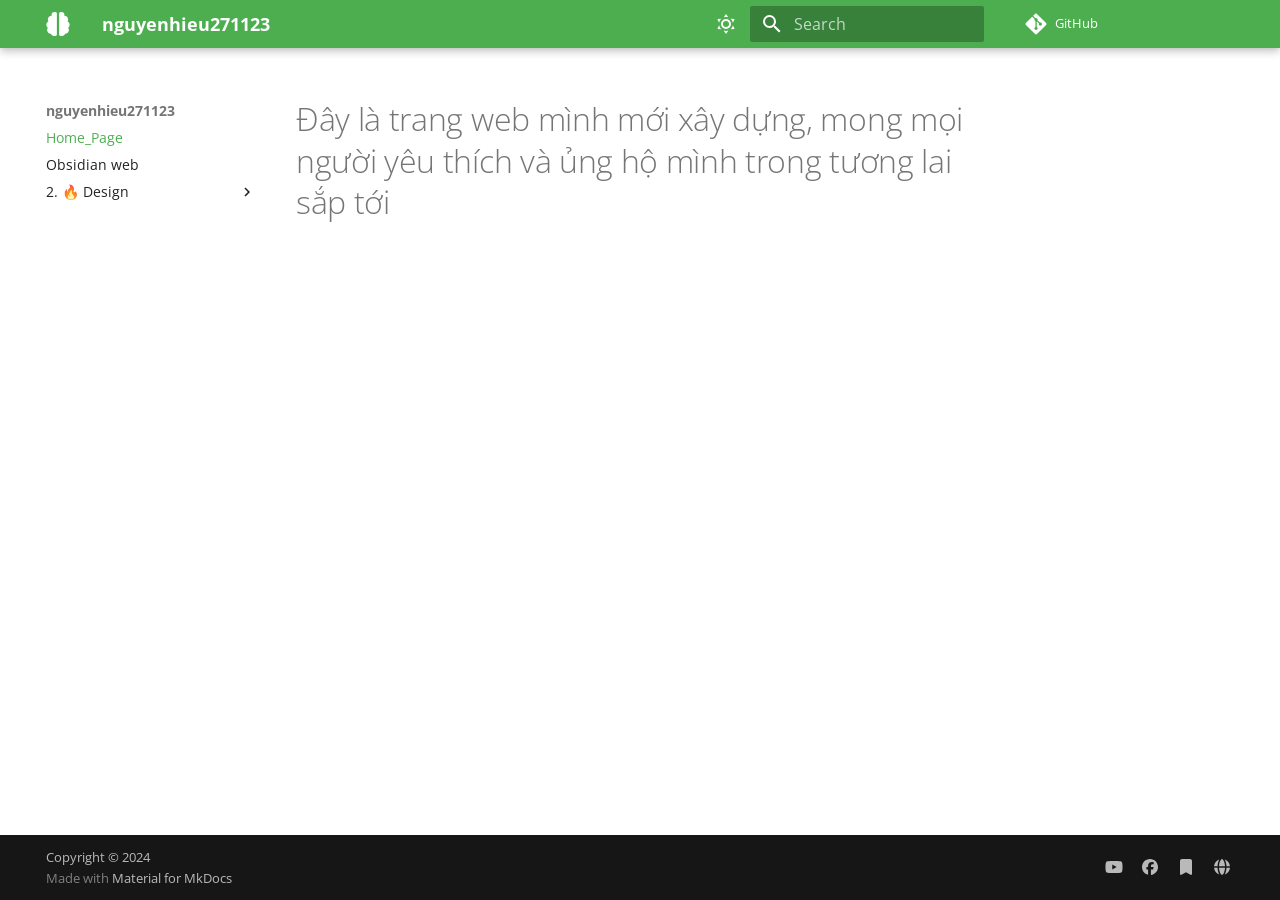
==== commit ea33b981: "Deployed ab7beb0 with MkDocs version: 1.6.1" ====
--- a/index.html
+++ b/index.html
@@ -1,40 +1,37 @@
-
-<!DOCTYPE html>
-
-<html class="no-js" lang="en">
-<head>
-<meta charset="utf-8"/>
-<meta content="width=device-width,initial-scale=1" name="viewport"/>
-<meta content="nguyenhieu271123" name="description"/>
-<meta content="nguyenhieu271123" name="author"/>
-<link href="https://nguyenhieu271123.github.io/" rel="canonical"/>
-<link href="Obsidian%20web/" rel="next"/>
-<link href="assets/images/favicon.png" rel="icon"/>
-<meta content="mkdocs-1.6.1, mkdocs-material-9.5.39" name="generator"/>
+<!DOCTYPE html><html class="no-js" lang="en"><head>
+<meta charset="utf-8">
+<meta content="width=device-width,initial-scale=1" name="viewport">
+<meta content="nguyenhieu271123" name="description">
+<meta content="nguyenhieu271123" name="author">
+<link href="https://nguyenhieu271123.github.io/" rel="canonical">
+<link href="Obsidian%20web/" rel="next">
+<link href="assets/images/favicon.png" rel="icon">
+<meta content="mkdocs-1.6.1, mkdocs-material-9.6.22" name="generator">
 <title>Home_Page - nguyenhieu271123</title>
-<link href="assets/stylesheets/main.8c3ca2c6.min.css" rel="stylesheet"/>
-<link href="assets/stylesheets/palette.06af60db.min.css" rel="stylesheet"/>
-<link crossorigin="" href="https://fonts.gstatic.com" rel="preconnect"/>
-<link href="https://fonts.googleapis.com/css?family=Open+Sans:300,300i,400,400i,700,700i%7CRoboto+Mono:400,400i,700,700i&amp;display=fallback" rel="stylesheet"/>
+<link href="assets/stylesheets/main.84d31ad4.min.css" rel="stylesheet">
+<link href="assets/stylesheets/palette.06af60db.min.css" rel="stylesheet">
+<link crossorigin="" href="https://fonts.gstatic.com" rel="preconnect">
+<link href="https://fonts.googleapis.com/css?family=Open+Sans:300,300i,400,400i,700,700i%7CRoboto+Mono:400,400i,700,700i&amp;display=fallback" rel="stylesheet">
 <style>:root{--md-text-font:"Open Sans";--md-code-font:"Roboto Mono"}</style>
-<link href="assets/stylesheets/obsidian_tags.css" rel="stylesheet"/>
-<link href="assets/stylesheets/interactive_graph.css" rel="stylesheet"/>
-<link href="assets/stylesheets/embed_link.css" rel="stylesheet"/>
-<link href="stylesheets.extra.css" rel="stylesheet"/>
+<link href="assets/stylesheets/obsidian_tags.css" rel="stylesheet">
+<link href="assets/stylesheets/interactive_graph.css" rel="stylesheet">
+<link href="assets/stylesheets/embed_link.css" rel="stylesheet">
+<link href="stylesheets.extra.css" rel="stylesheet">
 <script>__md_scope=new URL(".",location),__md_hash=e=>[...e].reduce(((e,_)=>(e<<5)-e+_.charCodeAt(0)),0),__md_get=(e,_=localStorage,t=__md_scope)=>JSON.parse(_.getItem(t.pathname+"."+e)),__md_set=(e,_,t=localStorage,a=__md_scope)=>{try{t.setItem(a.pathname+"."+e,JSON.stringify(_))}catch(e){}}</script>
- <link href="assets/stylesheets/glightbox.min.css" rel="stylesheet"/><style>
-    html.glightbox-open { overflow: initial; height: 100%; }
-    .gslide-title { margin-top: 0px; user-select: text; }
-    .gslide-desc { color: #666; user-select: text; }
-    .gslide-image img { background: white; }
-    .gscrollbar-fixer { padding-right: 15px; }
-    .gdesc-inner { font-size: 0.75rem; }
-    body[data-md-color-scheme="slate"] .gdesc-inner { background: var(--md-default-bg-color);}
-    body[data-md-color-scheme="slate"] .gslide-title { color: var(--md-default-fg-color);}
-    body[data-md-color-scheme="slate"] .gslide-desc { color: var(--md-default-fg-color);}</style> <script src="assets/javascripts/glightbox.min.js"></script></head>
+<link href="assets/stylesheets/glightbox.min.css" rel="stylesheet"><script src="assets/javascripts/glightbox.min.js"></script><style id="glightbox-style">
+            html.glightbox-open { overflow: initial; height: 100%; }
+            .gslide-title { margin-top: 0px; user-select: text; }
+            .gslide-desc { color: #666; user-select: text; }
+            .gslide-image img { background: white; }
+            .gscrollbar-fixer { padding-right: 15px; }
+            .gdesc-inner { font-size: 0.75rem; }
+            body[data-md-color-scheme="slate"] .gdesc-inner { background: var(--md-default-bg-color); }
+            body[data-md-color-scheme="slate"] .gslide-title { color: var(--md-default-fg-color); }
+            body[data-md-color-scheme="slate"] .gslide-desc { color: var(--md-default-fg-color); }
+        </style></head>
 <body data-md-color-accent="green" data-md-color-primary="green" data-md-color-scheme="default" dir="ltr">
-<input autocomplete="off" class="md-toggle" data-md-toggle="drawer" id="__drawer" type="checkbox"/>
-<input autocomplete="off" class="md-toggle" data-md-toggle="search" id="__search" type="checkbox"/>
+<input autocomplete="off" class="md-toggle" data-md-toggle="drawer" id="__drawer" type="checkbox">
+<input autocomplete="off" class="md-toggle" data-md-toggle="search" id="__search" type="checkbox">
 <label class="md-overlay" for="__drawer"></label>
 <div data-md-component="skip">
 <a class="md-skip" href="#ay-la-trang-web-minh-moi-xay-dung-mong-moi-nguoi-yeu-thich-va-ung-ho-minh-trong-tuong-lai-sap-toi">
@@ -46,10 +43,10 @@
 <header class="md-header md-header--shadow" data-md-component="header">
 <nav aria-label="Header" class="md-header__inner md-grid">
 <a aria-label="nguyenhieu271123" class="md-header__button md-logo" data-md-component="logo" href="." title="nguyenhieu271123">
-<svg viewbox="0 0 512 512" xmlns="http://www.w3.org/2000/svg"><!--! Font Awesome Free 6.6.0 by @fontawesome - https://fontawesome.com License - https://fontawesome.com/license/free (Icons: CC BY 4.0, Fonts: SIL OFL 1.1, Code: MIT License) Copyright 2024 Fonticons, Inc.--><path d="M184 0c30.9 0 56 25.1 56 56v400c0 30.9-25.1 56-56 56-28.9 0-52.7-21.9-55.7-50.1-5.2 1.4-10.7 2.1-16.3 2.1-35.3 0-64-28.7-64-64 0-7.4 1.3-14.6 3.6-21.2C21.4 367.4 0 338.2 0 304c0-31.9 18.7-59.5 45.8-72.3C37.1 220.8 32 207 32 192c0-30.7 21.6-56.3 50.4-62.6C80.8 123.9 80 118 80 112c0-29.9 20.6-55.1 48.3-62.1 3-28 26.8-49.9 55.7-49.9m144 0c28.9 0 52.6 21.9 55.7 49.9C411.5 56.9 432 82 432 112c0 6-.8 11.9-2.4 17.4 28.8 6.2 50.4 31.9 50.4 62.6 0 15-5.1 28.8-13.8 39.7 27.1 12.8 45.8 40.4 45.8 72.3 0 34.2-21.4 63.4-51.6 74.8 2.3 6.6 3.6 13.8 3.6 21.2 0 35.3-28.7 64-64 64-5.6 0-11.1-.7-16.3-2.1-3 28.2-26.8 50.1-55.7 50.1-30.9 0-56-25.1-56-56V56c0-30.9 25.1-56 56-56"></path></svg>
+<svg viewBox="0 0 512 512" xmlns="http://www.w3.org/2000/svg"><!--! Font Awesome Free 7.1.0 by @fontawesome - https://fontawesome.com License - https://fontawesome.com/license/free (Icons: CC BY 4.0, Fonts: SIL OFL 1.1, Code: MIT License) Copyright 2025 Fonticons, Inc.--><path d="M120 56c0-30.9 25.1-56 56-56h24c17.7 0 32 14.3 32 32v448c0 17.7-14.3 32-32 32h-32c-29.8 0-54.9-20.4-62-48h-2c-44.2 0-80-35.8-80-80 0-18 6-34.6 16-48-19.4-14.6-32-37.8-32-64 0-30.9 17.6-57.8 43.2-71.1-7.1-12-11.2-26-11.2-40.9 0-44.2 35.8-80 80-80zm272 0v24c44.2 0 80 35.8 80 80 0 15-4.1 29-11.2 40.9C486.5 214.2 504 241 504 272c0 26.2-12.6 49.4-32 64 10 13.4 16 30 16 48 0 44.2-35.8 80-80 80h-2c-7.1 27.6-32.2 48-62 48h-32c-17.7 0-32-14.3-32-32V32c0-17.7 14.3-32 32-32h24c30.9 0 56 25.1 56 56"></path></svg>
 </a>
 <label class="md-header__button md-icon" for="__drawer">
-<svg viewbox="0 0 24 24" xmlns="http://www.w3.org/2000/svg"><path d="M3 6h18v2H3zm0 5h18v2H3zm0 5h18v2H3z"></path></svg>
+<svg viewBox="0 0 24 24" xmlns="http://www.w3.org/2000/svg"><path d="M3 6h18v2H3zm0 5h18v2H3zm0 5h18v2H3z"></path></svg>
 </label>
 <div class="md-header__title" data-md-component="header-title">
 <div class="md-header__ellipsis">
@@ -68,31 +65,31 @@
 </div>
 </div>
 <form class="md-header__option" data-md-component="palette">
-<input aria-label="Switch to dark mode" class="md-option" data-md-color-accent="green" data-md-color-media="(prefers-color-scheme: light)" data-md-color-primary="green" data-md-color-scheme="default" id="__palette_0" name="__palette" type="radio"/>
+<input aria-label="Switch to dark mode" class="md-option" data-md-color-accent="green" data-md-color-media="(prefers-color-scheme: light)" data-md-color-primary="green" data-md-color-scheme="default" id="__palette_0" name="__palette" type="radio">
 <label class="md-header__button md-icon" for="__palette_1" hidden="" title="Switch to dark mode">
-<svg viewbox="0 0 24 24" xmlns="http://www.w3.org/2000/svg"><path d="M12 7a5 5 0 0 1 5 5 5 5 0 0 1-5 5 5 5 0 0 1-5-5 5 5 0 0 1 5-5m0 2a3 3 0 0 0-3 3 3 3 0 0 0 3 3 3 3 0 0 0 3-3 3 3 0 0 0-3-3m0-7 2.39 3.42C13.65 5.15 12.84 5 12 5s-1.65.15-2.39.42zM3.34 7l4.16-.35A7.2 7.2 0 0 0 5.94 8.5c-.44.74-.69 1.5-.83 2.29zm.02 10 1.76-3.77a7.131 7.131 0 0 0 2.38 4.14zM20.65 7l-1.77 3.79a7.02 7.02 0 0 0-2.38-4.15zm-.01 10-4.14.36c.59-.51 1.12-1.14 1.54-1.86.42-.73.69-1.5.83-2.29zM12 22l-2.41-3.44c.74.27 1.55.44 2.41.44.82 0 1.63-.17 2.37-.44z"></path></svg>
-</label>
-<input aria-label="Switch to light mode" class="md-option" data-md-color-accent="green" data-md-color-media="(prefers-color-scheme: dark)" data-md-color-primary="green" data-md-color-scheme="slate" id="__palette_1" name="__palette" type="radio"/>
+<svg viewBox="0 0 24 24" xmlns="http://www.w3.org/2000/svg"><path d="M12 7a5 5 0 0 1 5 5 5 5 0 0 1-5 5 5 5 0 0 1-5-5 5 5 0 0 1 5-5m0 2a3 3 0 0 0-3 3 3 3 0 0 0 3 3 3 3 0 0 0 3-3 3 3 0 0 0-3-3m0-7 2.39 3.42C13.65 5.15 12.84 5 12 5s-1.65.15-2.39.42zM3.34 7l4.16-.35A7.2 7.2 0 0 0 5.94 8.5c-.44.74-.69 1.5-.83 2.29zm.02 10 1.76-3.77a7.131 7.131 0 0 0 2.38 4.14zM20.65 7l-1.77 3.79a7.02 7.02 0 0 0-2.38-4.15zm-.01 10-4.14.36c.59-.51 1.12-1.14 1.54-1.86.42-.73.69-1.5.83-2.29zM12 22l-2.41-3.44c.74.27 1.55.44 2.41.44.82 0 1.63-.17 2.37-.44z"></path></svg>
+</label>
+<input aria-label="Switch to light mode" class="md-option" data-md-color-accent="green" data-md-color-media="(prefers-color-scheme: dark)" data-md-color-primary="green" data-md-color-scheme="slate" id="__palette_1" name="__palette" type="radio">
 <label class="md-header__button md-icon" for="__palette_0" hidden="" title="Switch to light mode">
-<svg viewbox="0 0 24 24" xmlns="http://www.w3.org/2000/svg"><path d="m17.75 4.09-2.53 1.94.91 3.06-2.63-1.81-2.63 1.81.91-3.06-2.53-1.94L12.44 4l1.06-3 1.06 3zm3.5 6.91-1.64 1.25.59 1.98-1.7-1.17-1.7 1.17.59-1.98L15.75 11l2.06-.05L18.5 9l.69 1.95zm-2.28 4.95c.83-.08 1.72 1.1 1.19 1.85-.32.45-.66.87-1.08 1.27C15.17 23 8.84 23 4.94 19.07c-3.91-3.9-3.91-10.24 0-14.14.4-.4.82-.76 1.27-1.08.75-.53 1.93.36 1.85 1.19-.27 2.86.69 5.83 2.89 8.02a9.96 9.96 0 0 0 8.02 2.89m-1.64 2.02a12.08 12.08 0 0 1-7.8-3.47c-2.17-2.19-3.33-5-3.49-7.82-2.81 3.14-2.7 7.96.31 10.98 3.02 3.01 7.84 3.12 10.98.31"></path></svg>
+<svg viewBox="0 0 24 24" xmlns="http://www.w3.org/2000/svg"><path d="m17.75 4.09-2.53 1.94.91 3.06-2.63-1.81-2.63 1.81.91-3.06-2.53-1.94L12.44 4l1.06-3 1.06 3zm3.5 6.91-1.64 1.25.59 1.98-1.7-1.17-1.7 1.17.59-1.98L15.75 11l2.06-.05L18.5 9l.69 1.95zm-2.28 4.95c.83-.08 1.72 1.1 1.19 1.85-.32.45-.66.87-1.08 1.27C15.17 23 8.84 23 4.94 19.07c-3.91-3.9-3.91-10.24 0-14.14.4-.4.82-.76 1.27-1.08.75-.53 1.93.36 1.85 1.19-.27 2.86.69 5.83 2.89 8.02a9.96 9.96 0 0 0 8.02 2.89m-1.64 2.02a12.08 12.08 0 0 1-7.8-3.47c-2.17-2.19-3.33-5-3.49-7.82-2.81 3.14-2.7 7.96.31 10.98 3.02 3.01 7.84 3.12 10.98.31"></path></svg>
 </label>
 </form>
 <script>var palette=__md_get("__palette");if(palette&&palette.color){if("(prefers-color-scheme)"===palette.color.media){var media=matchMedia("(prefers-color-scheme: light)"),input=document.querySelector(media.matches?"[data-md-color-media='(prefers-color-scheme: light)']":"[data-md-color-media='(prefers-color-scheme: dark)']");palette.color.media=input.getAttribute("data-md-color-media"),palette.color.scheme=input.getAttribute("data-md-color-scheme"),palette.color.primary=input.getAttribute("data-md-color-primary"),palette.color.accent=input.getAttribute("data-md-color-accent")}for(var[key,value]of Object.entries(palette.color))document.body.setAttribute("data-md-color-"+key,value)}</script>
 <label class="md-header__button md-icon" for="__search">
-<svg viewbox="0 0 24 24" xmlns="http://www.w3.org/2000/svg"><path d="M9.5 3A6.5 6.5 0 0 1 16 9.5c0 1.61-.59 3.09-1.56 4.23l.27.27h.79l5 5-1.5 1.5-5-5v-.79l-.27-.27A6.52 6.52 0 0 1 9.5 16 6.5 6.5 0 0 1 3 9.5 6.5 6.5 0 0 1 9.5 3m0 2C7 5 5 7 5 9.5S7 14 9.5 14 14 12 14 9.5 12 5 9.5 5"></path></svg>
+<svg viewBox="0 0 24 24" xmlns="http://www.w3.org/2000/svg"><path d="M9.5 3A6.5 6.5 0 0 1 16 9.5c0 1.61-.59 3.09-1.56 4.23l.27.27h.79l5 5-1.5 1.5-5-5v-.79l-.27-.27A6.52 6.52 0 0 1 9.5 16 6.5 6.5 0 0 1 3 9.5 6.5 6.5 0 0 1 9.5 3m0 2C7 5 5 7 5 9.5S7 14 9.5 14 14 12 14 9.5 12 5 9.5 5"></path></svg>
 </label>
 <div class="md-search" data-md-component="search" role="dialog">
 <label class="md-search__overlay" for="__search"></label>
 <div class="md-search__inner" role="search">
 <form class="md-search__form" name="search">
-<input aria-label="Search" autocapitalize="off" autocomplete="off" autocorrect="off" class="md-search__input" data-md-component="search-query" name="query" placeholder="Search" required="" spellcheck="false" type="text"/>
+<input aria-label="Search" autocapitalize="off" autocomplete="off" autocorrect="off" class="md-search__input" data-md-component="search-query" name="query" placeholder="Search" required="" spellcheck="false" type="text">
 <label class="md-search__icon md-icon" for="__search">
-<svg viewbox="0 0 24 24" xmlns="http://www.w3.org/2000/svg"><path d="M9.5 3A6.5 6.5 0 0 1 16 9.5c0 1.61-.59 3.09-1.56 4.23l.27.27h.79l5 5-1.5 1.5-5-5v-.79l-.27-.27A6.52 6.52 0 0 1 9.5 16 6.5 6.5 0 0 1 3 9.5 6.5 6.5 0 0 1 9.5 3m0 2C7 5 5 7 5 9.5S7 14 9.5 14 14 12 14 9.5 12 5 9.5 5"></path></svg>
-<svg viewbox="0 0 320 512" xmlns="http://www.w3.org/2000/svg"><!--! Font Awesome Free 6.6.0 by @fontawesome - https://fontawesome.com License - https://fontawesome.com/license/free (Icons: CC BY 4.0, Fonts: SIL OFL 1.1, Code: MIT License) Copyright 2024 Fonticons, Inc.--><path d="M41.4 233.4c-12.5 12.5-12.5 32.8 0 45.3l160 160c12.5 12.5 32.8 12.5 45.3 0s12.5-32.8 0-45.3L109.3 256l137.3-137.4c12.5-12.5 12.5-32.8 0-45.3s-32.8-12.5-45.3 0l-160 160z"></path></svg>
+<svg viewBox="0 0 24 24" xmlns="http://www.w3.org/2000/svg"><path d="M9.5 3A6.5 6.5 0 0 1 16 9.5c0 1.61-.59 3.09-1.56 4.23l.27.27h.79l5 5-1.5 1.5-5-5v-.79l-.27-.27A6.52 6.52 0 0 1 9.5 16 6.5 6.5 0 0 1 3 9.5 6.5 6.5 0 0 1 9.5 3m0 2C7 5 5 7 5 9.5S7 14 9.5 14 14 12 14 9.5 12 5 9.5 5"></path></svg>
+<svg viewBox="0 0 256 512" xmlns="http://www.w3.org/2000/svg"><!--! Font Awesome Free 7.1.0 by @fontawesome - https://fontawesome.com License - https://fontawesome.com/license/free (Icons: CC BY 4.0, Fonts: SIL OFL 1.1, Code: MIT License) Copyright 2025 Fonticons, Inc.--><path d="M9.4 233.4c-12.5 12.5-12.5 32.8 0 45.3l160 160c12.5 12.5 32.8 12.5 45.3 0s12.5-32.8 0-45.3L77.3 256l137.3-137.4c12.5-12.5 12.5-32.8 0-45.3s-32.8-12.5-45.3 0l-160 160z"></path></svg>
 </label>
 <nav aria-label="Search" class="md-search__options">
 <button aria-label="Clear" class="md-search__icon md-icon" tabindex="-1" title="Clear" type="reset">
-<svg viewbox="0 0 24 24" xmlns="http://www.w3.org/2000/svg"><path d="M19 6.41 17.59 5 12 10.59 6.41 5 5 6.41 10.59 12 5 17.59 6.41 19 12 13.41 17.59 19 19 17.59 13.41 12z"></path></svg>
+<svg viewBox="0 0 24 24" xmlns="http://www.w3.org/2000/svg"><path d="M19 6.41 17.59 5 12 10.59 6.41 5 5 6.41 10.59 12 5 17.59 6.41 19 12 13.41 17.59 19 19 17.59 13.41 12z"></path></svg>
 </button>
 </nav>
 </form>
@@ -111,7 +108,7 @@
 <div class="md-header__source">
 <a class="md-source" data-md-component="source" href="https://github.com/nguyenhieu271123/nguyenhieu271123.github.io/" title="Go to repository">
 <div class="md-source__icon md-icon">
-<svg viewbox="0 0 448 512" xmlns="http://www.w3.org/2000/svg"><!--! Font Awesome Free 6.6.0 by @fontawesome - https://fontawesome.com License - https://fontawesome.com/license/free (Icons: CC BY 4.0, Fonts: SIL OFL 1.1, Code: MIT License) Copyright 2024 Fonticons, Inc.--><path d="M439.55 236.05 244 40.45a28.87 28.87 0 0 0-40.81 0l-40.66 40.63 51.52 51.52c27.06-9.14 52.68 16.77 43.39 43.68l49.66 49.66c34.23-11.8 61.18 31 35.47 56.69-26.49 26.49-70.21-2.87-56-37.34L240.22 199v121.85c25.3 12.54 22.26 41.85 9.08 55a34.34 34.34 0 0 1-48.55 0c-17.57-17.6-11.07-46.91 11.25-56v-123c-20.8-8.51-24.6-30.74-18.64-45L142.57 101 8.45 235.14a28.86 28.86 0 0 0 0 40.81l195.61 195.6a28.86 28.86 0 0 0 40.8 0l194.69-194.69a28.86 28.86 0 0 0 0-40.81"></path></svg>
+<svg viewBox="0 0 448 512" xmlns="http://www.w3.org/2000/svg"><!--! Font Awesome Free 7.1.0 by @fontawesome - https://fontawesome.com License - https://fontawesome.com/license/free (Icons: CC BY 4.0, Fonts: SIL OFL 1.1, Code: MIT License) Copyright 2025 Fonticons, Inc.--><path d="M439.6 236.1 244 40.5c-5.4-5.5-12.8-8.5-20.4-8.5s-15 3-20.4 8.4L162.5 81l51.5 51.5c27.1-9.1 52.7 16.8 43.4 43.7l49.7 49.7c34.2-11.8 61.2 31 35.5 56.7-26.5 26.5-70.2-2.9-56-37.3L240.3 199v121.9c25.3 12.5 22.3 41.8 9.1 55-6.4 6.4-15.2 10.1-24.3 10.1s-17.8-3.6-24.3-10.1c-17.6-17.6-11.1-46.9 11.2-56v-123c-20.8-8.5-24.6-30.7-18.6-45L142.6 101 8.5 235.1C3 240.6 0 247.9 0 255.5s3 15 8.5 20.4l195.6 195.7c5.4 5.4 12.7 8.4 20.4 8.4s15-3 20.4-8.4l194.7-194.7c5.4-5.4 8.4-12.8 8.4-20.4s-3-15-8.4-20.4"></path></svg>
 </div>
 <div class="md-source__repository">
     GitHub
@@ -129,14 +126,14 @@
 <nav aria-label="Navigation" class="md-nav md-nav--primary" data-md-level="0">
 <label class="md-nav__title" for="__drawer">
 <a aria-label="nguyenhieu271123" class="md-nav__button md-logo" data-md-component="logo" href="." title="nguyenhieu271123">
-<svg viewbox="0 0 512 512" xmlns="http://www.w3.org/2000/svg"><!--! Font Awesome Free 6.6.0 by @fontawesome - https://fontawesome.com License - https://fontawesome.com/license/free (Icons: CC BY 4.0, Fonts: SIL OFL 1.1, Code: MIT License) Copyright 2024 Fonticons, Inc.--><path d="M184 0c30.9 0 56 25.1 56 56v400c0 30.9-25.1 56-56 56-28.9 0-52.7-21.9-55.7-50.1-5.2 1.4-10.7 2.1-16.3 2.1-35.3 0-64-28.7-64-64 0-7.4 1.3-14.6 3.6-21.2C21.4 367.4 0 338.2 0 304c0-31.9 18.7-59.5 45.8-72.3C37.1 220.8 32 207 32 192c0-30.7 21.6-56.3 50.4-62.6C80.8 123.9 80 118 80 112c0-29.9 20.6-55.1 48.3-62.1 3-28 26.8-49.9 55.7-49.9m144 0c28.9 0 52.6 21.9 55.7 49.9C411.5 56.9 432 82 432 112c0 6-.8 11.9-2.4 17.4 28.8 6.2 50.4 31.9 50.4 62.6 0 15-5.1 28.8-13.8 39.7 27.1 12.8 45.8 40.4 45.8 72.3 0 34.2-21.4 63.4-51.6 74.8 2.3 6.6 3.6 13.8 3.6 21.2 0 35.3-28.7 64-64 64-5.6 0-11.1-.7-16.3-2.1-3 28.2-26.8 50.1-55.7 50.1-30.9 0-56-25.1-56-56V56c0-30.9 25.1-56 56-56"></path></svg>
+<svg viewBox="0 0 512 512" xmlns="http://www.w3.org/2000/svg"><!--! Font Awesome Free 7.1.0 by @fontawesome - https://fontawesome.com License - https://fontawesome.com/license/free (Icons: CC BY 4.0, Fonts: SIL OFL 1.1, Code: MIT License) Copyright 2025 Fonticons, Inc.--><path d="M120 56c0-30.9 25.1-56 56-56h24c17.7 0 32 14.3 32 32v448c0 17.7-14.3 32-32 32h-32c-29.8 0-54.9-20.4-62-48h-2c-44.2 0-80-35.8-80-80 0-18 6-34.6 16-48-19.4-14.6-32-37.8-32-64 0-30.9 17.6-57.8 43.2-71.1-7.1-12-11.2-26-11.2-40.9 0-44.2 35.8-80 80-80zm272 0v24c44.2 0 80 35.8 80 80 0 15-4.1 29-11.2 40.9C486.5 214.2 504 241 504 272c0 26.2-12.6 49.4-32 64 10 13.4 16 30 16 48 0 44.2-35.8 80-80 80h-2c-7.1 27.6-32.2 48-62 48h-32c-17.7 0-32-14.3-32-32V32c0-17.7 14.3-32 32-32h24c30.9 0 56 25.1 56 56"></path></svg>
 </a>
     nguyenhieu271123
   </label>
 <div class="md-nav__source">
 <a class="md-source" data-md-component="source" href="https://github.com/nguyenhieu271123/nguyenhieu271123.github.io/" title="Go to repository">
 <div class="md-source__icon md-icon">
-<svg viewbox="0 0 448 512" xmlns="http://www.w3.org/2000/svg"><!--! Font Awesome Free 6.6.0 by @fontawesome - https://fontawesome.com License - https://fontawesome.com/license/free (Icons: CC BY 4.0, Fonts: SIL OFL 1.1, Code: MIT License) Copyright 2024 Fonticons, Inc.--><path d="M439.55 236.05 244 40.45a28.87 28.87 0 0 0-40.81 0l-40.66 40.63 51.52 51.52c27.06-9.14 52.68 16.77 43.39 43.68l49.66 49.66c34.23-11.8 61.18 31 35.47 56.69-26.49 26.49-70.21-2.87-56-37.34L240.22 199v121.85c25.3 12.54 22.26 41.85 9.08 55a34.34 34.34 0 0 1-48.55 0c-17.57-17.6-11.07-46.91 11.25-56v-123c-20.8-8.51-24.6-30.74-18.64-45L142.57 101 8.45 235.14a28.86 28.86 0 0 0 0 40.81l195.61 195.6a28.86 28.86 0 0 0 40.8 0l194.69-194.69a28.86 28.86 0 0 0 0-40.81"></path></svg>
+<svg viewBox="0 0 448 512" xmlns="http://www.w3.org/2000/svg"><!--! Font Awesome Free 7.1.0 by @fontawesome - https://fontawesome.com License - https://fontawesome.com/license/free (Icons: CC BY 4.0, Fonts: SIL OFL 1.1, Code: MIT License) Copyright 2025 Fonticons, Inc.--><path d="M439.6 236.1 244 40.5c-5.4-5.5-12.8-8.5-20.4-8.5s-15 3-20.4 8.4L162.5 81l51.5 51.5c27.1-9.1 52.7 16.8 43.4 43.7l49.7 49.7c34.2-11.8 61.2 31 35.5 56.7-26.5 26.5-70.2-2.9-56-37.3L240.3 199v121.9c25.3 12.5 22.3 41.8 9.1 55-6.4 6.4-15.2 10.1-24.3 10.1s-17.8-3.6-24.3-10.1c-17.6-17.6-11.1-46.9 11.2-56v-123c-20.8-8.5-24.6-30.7-18.6-45L142.6 101 8.5 235.1C3 240.6 0 247.9 0 255.5s3 15 8.5 20.4l195.6 195.7c5.4 5.4 12.7 8.4 20.4 8.4s15-3 20.4-8.4l194.7-194.7c5.4-5.4 8.4-12.8 8.4-20.4s-3-15-8.4-20.4"></path></svg>
 </div>
 <div class="md-source__repository">
     GitHub
@@ -145,10 +142,11 @@
 </div>
 <ul class="md-nav__list" data-md-scrollfix="">
 <li class="md-nav__item md-nav__item--active">
-<input class="md-nav__toggle md-toggle" id="__toc" type="checkbox"/>
+<input class="md-nav__toggle md-toggle" id="__toc" type="checkbox">
 <a class="md-nav__link md-nav__link--active" href=".">
 <span class="md-ellipsis">
     Home_Page
+    
   </span>
 </a>
 </li>
@@ -156,14 +154,16 @@
 <a class="md-nav__link" href="Obsidian%20web/">
 <span class="md-ellipsis">
     Obsidian web
+    
   </span>
 </a>
 </li>
 <li class="md-nav__item md-nav__item--nested">
-<input class="md-nav__toggle md-toggle" id="__nav_3" type="checkbox"/>
+<input class="md-nav__toggle md-toggle" id="__nav_3" type="checkbox">
 <label class="md-nav__link" for="__nav_3" id="__nav_3_label" tabindex="0">
 <span class="md-ellipsis">
     2. 🔥 Design
+    
   </span>
 <span class="md-nav__icon md-icon"></span>
 </label>
@@ -177,6 +177,7 @@
 <a class="md-nav__link" href="2.%20%F0%9F%94%A5%20Design/%F0%9F%93%81%200.%20Cv%20%2B%20Portfolio/">
 <span class="md-ellipsis">
     📁 0. Cv + Portfolio
+    
   </span>
 </a>
 </li>
@@ -184,6 +185,7 @@
 <a class="md-nav__link" href="2.%20%F0%9F%94%A5%20Design/%F0%9F%93%81%2001.%20Basic%20Art/">
 <span class="md-ellipsis">
     📁 01. Basic Art
+    
   </span>
 </a>
 </li>
@@ -191,6 +193,7 @@
 <a class="md-nav__link" href="2.%20%F0%9F%94%A5%20Design/%F0%9F%93%81%201.%20UI-UX/">
 <span class="md-ellipsis">
     📁 1. UI UX
+    
   </span>
 </a>
 </li>
@@ -198,6 +201,7 @@
 <a class="md-nav__link" href="2.%20%F0%9F%94%A5%20Design/%F0%9F%93%81%202.%20Photoshop/">
 <span class="md-ellipsis">
     📁 2. Photoshop
+    
   </span>
 </a>
 </li>
@@ -205,6 +209,7 @@
 <a class="md-nav__link" href="2.%20%F0%9F%94%A5%20Design/%F0%9F%93%81%203.%20illustrator/">
 <span class="md-ellipsis">
     📁 3. illustrator
+    
   </span>
 </a>
 </li>
@@ -212,6 +217,7 @@
 <a class="md-nav__link" href="2.%20%F0%9F%94%A5%20Design/%F0%9F%93%81%204.%20Digital%20Art/">
 <span class="md-ellipsis">
     📁 4. Digital Art
+    
   </span>
 </a>
 </li>
@@ -219,6 +225,7 @@
 <a class="md-nav__link" href="2.%20%F0%9F%94%A5%20Design/%F0%9F%93%81%205.%20Nhi%E1%BA%BFp%20%E1%BA%A3nh%20%2B%20Edit%20video/">
 <span class="md-ellipsis">
     📁 5. Nhiếp ảnh + Edit video
+    
   </span>
 </a>
 </li>
@@ -226,6 +233,7 @@
 <a class="md-nav__link" href="2.%20%F0%9F%94%A5%20Design/%F0%9F%93%81%20Branding%20%2B%20Guideline/">
 <span class="md-ellipsis">
     📁 Branding + Guideline
+    
   </span>
 </a>
 </li>
@@ -248,7 +256,7 @@
 <div class="md-content" data-md-component="content">
 <article class="md-content__inner md-typeset">
 <h1 id="ay-la-trang-web-minh-moi-xay-dung-mong-moi-nguoi-yeu-thich-va-ung-ho-minh-trong-tuong-lai-sap-toi">Đây là trang web mình mới xây dựng, mong mọi người yêu thích và ủng hộ mình trong tương lai sắp tới<a class="headerlink" href="#ay-la-trang-web-minh-moi-xay-dung-mong-moi-nguoi-yeu-thich-va-ung-ho-minh-trong-tuong-lai-sap-toi" title="Permanent link">¶</a></h1>
-<p><a class="glightbox" data-desc-position="bottom" data-height="auto" data-type="image" data-width="auto" href="https://i.imgur.com/ikDdxvX.png"><img alt="" src="https://i.imgur.com/ikDdxvX.png"/></a></p>
+<p><a class="glightbox" data-desc-position="bottom" data-height="auto" data-type="image" data-width="auto" href="https://i.imgur.com/ikDdxvX.png"><img alt="" src="https://i.imgur.com/ikDdxvX.png"></a></p>
 </article>
 </div>
 <script>var target=document.getElementById(location.hash.slice(1));target&&target.name&&(target.checked=target.name.startsWith("__tabbed_"))</script>
@@ -270,16 +278,16 @@
 </div>
 <div class="md-social">
 <a class="md-social__link" href="https://www.youtube.com/@nguyenhaihabk" rel="noopener" target="_blank" title="www.youtube.com">
-<svg viewbox="0 0 576 512" xmlns="http://www.w3.org/2000/svg"><!--! Font Awesome Free 6.6.0 by @fontawesome - https://fontawesome.com License - https://fontawesome.com/license/free (Icons: CC BY 4.0, Fonts: SIL OFL 1.1, Code: MIT License) Copyright 2024 Fonticons, Inc.--><path d="M549.655 124.083c-6.281-23.65-24.787-42.276-48.284-48.597C458.781 64 288 64 288 64S117.22 64 74.629 75.486c-23.497 6.322-42.003 24.947-48.284 48.597-11.412 42.867-11.412 132.305-11.412 132.305s0 89.438 11.412 132.305c6.281 23.65 24.787 41.5 48.284 47.821C117.22 448 288 448 288 448s170.78 0 213.371-11.486c23.497-6.321 42.003-24.171 48.284-47.821 11.412-42.867 11.412-132.305 11.412-132.305s0-89.438-11.412-132.305m-317.51 213.508V175.185l142.739 81.205z"></path></svg>
+<svg viewBox="0 0 576 512" xmlns="http://www.w3.org/2000/svg"><!--! Font Awesome Free 7.1.0 by @fontawesome - https://fontawesome.com License - https://fontawesome.com/license/free (Icons: CC BY 4.0, Fonts: SIL OFL 1.1, Code: MIT License) Copyright 2025 Fonticons, Inc.--><path d="M549.7 124.1c-6.2-23.7-24.8-42.3-48.3-48.6C458.9 64 288.1 64 288.1 64S117.3 64 74.7 75.5c-23.5 6.3-42 24.9-48.3 48.6C15 167 15 256.4 15 256.4s0 89.4 11.4 132.3c6.3 23.6 24.8 41.5 48.3 47.8C117.3 448 288.1 448 288.1 448s170.8 0 213.4-11.5c23.5-6.3 42-24.2 48.3-47.8 11.4-42.9 11.4-132.3 11.4-132.3s0-89.4-11.4-132.3zM232.2 337.6V175.2l142.7 81.2z"></path></svg>
 </a>
 <a class="md-social__link" href="https://www.facebook.com/tienhieu124?locale=vi_VN" rel="noopener" target="_blank" title="www.facebook.com">
-<svg viewbox="0 0 512 512" xmlns="http://www.w3.org/2000/svg"><!--! Font Awesome Free 6.6.0 by @fontawesome - https://fontawesome.com License - https://fontawesome.com/license/free (Icons: CC BY 4.0, Fonts: SIL OFL 1.1, Code: MIT License) Copyright 2024 Fonticons, Inc.--><path d="M512 256C512 114.6 397.4 0 256 0S0 114.6 0 256c0 120 82.7 220.8 194.2 248.5V334.2h-52.8V256h52.8v-33.7c0-87.1 39.4-127.5 125-127.5 16.2 0 44.2 3.2 55.7 6.4V172c-6-.6-16.5-1-29.6-1-42 0-58.2 15.9-58.2 57.2V256h83.6l-14.4 78.2H287v175.9C413.8 494.8 512 386.9 512 256"></path></svg>
+<svg viewBox="0 0 512 512" xmlns="http://www.w3.org/2000/svg"><!--! Font Awesome Free 7.1.0 by @fontawesome - https://fontawesome.com License - https://fontawesome.com/license/free (Icons: CC BY 4.0, Fonts: SIL OFL 1.1, Code: MIT License) Copyright 2025 Fonticons, Inc.--><path d="M512 256C512 114.6 397.4 0 256 0S0 114.6 0 256c0 120 82.7 220.8 194.2 248.5V334.2h-52.8V256h52.8v-33.7c0-87.1 39.4-127.5 125-127.5 16.2 0 44.2 3.2 55.7 6.4V172c-6-.6-16.5-1-29.6-1-42 0-58.2 15.9-58.2 57.2V256h83.6l-14.4 78.2H287v175.9C413.8 494.8 512 386.9 512 256"></path></svg>
 </a>
 <a class="md-social__link" href="https://substack.com/@nguyenhaiha" rel="noopener" target="_blank" title="substack.com">
-<svg viewbox="0 0 384 512" xmlns="http://www.w3.org/2000/svg"><!--! Font Awesome Free 6.6.0 by @fontawesome - https://fontawesome.com License - https://fontawesome.com/license/free (Icons: CC BY 4.0, Fonts: SIL OFL 1.1, Code: MIT License) Copyright 2024 Fonticons, Inc.--><path d="M0 48v439.7C0 501.1 10.9 512 24.3 512c5 0 9.9-1.5 14-4.4L192 400l153.7 107.6c4.1 2.9 9 4.4 14 4.4 13.4 0 24.3-10.9 24.3-24.3V48c0-26.5-21.5-48-48-48H48C21.5 0 0 21.5 0 48"></path></svg>
+<svg viewBox="0 0 384 512" xmlns="http://www.w3.org/2000/svg"><!--! Font Awesome Free 7.1.0 by @fontawesome - https://fontawesome.com License - https://fontawesome.com/license/free (Icons: CC BY 4.0, Fonts: SIL OFL 1.1, Code: MIT License) Copyright 2025 Fonticons, Inc.--><path d="M64 0C28.7 0 0 28.7 0 64v416c0 11.5 6.2 22.2 16.2 27.8s22.3 5.5 32.2-.4L192 421.3l143.5 86.1c9.9 5.9 22.2 6.1 32.2.4S384 491.5 384 480V64c0-35.3-28.7-64-64-64z"></path></svg>
 </a>
 <a class="md-social__link" href="https://www.khoahocobsidian.com" rel="noopener" target="_blank" title="www.khoahocobsidian.com">
-<svg viewbox="0 0 512 512" xmlns="http://www.w3.org/2000/svg"><!--! Font Awesome Free 6.6.0 by @fontawesome - https://fontawesome.com License - https://fontawesome.com/license/free (Icons: CC BY 4.0, Fonts: SIL OFL 1.1, Code: MIT License) Copyright 2024 Fonticons, Inc.--><path d="M352 256c0 22.2-1.2 43.6-3.3 64H163.4c-2.2-20.4-3.3-41.8-3.3-64s1.2-43.6 3.3-64h185.3c2.2 20.4 3.3 41.8 3.3 64m28.8-64h123.1c5.3 20.5 8.1 41.9 8.1 64s-2.8 43.5-8.1 64H380.8c2.1-20.6 3.2-42 3.2-64s-1.1-43.4-3.2-64m112.6-32H376.7c-10-63.9-29.8-117.4-55.3-151.6 78.3 20.7 142 77.5 171.9 151.6zm-149.1 0H167.7c6.1-36.4 15.5-68.6 27-94.7 10.5-23.6 22.2-40.7 33.5-51.5C239.4 3.2 248.7 0 256 0s16.6 3.2 27.8 13.8c11.3 10.8 23 27.9 33.5 51.5 11.6 26 20.9 58.2 27 94.7m-209 0H18.6c30-74.1 93.6-130.9 172-151.6-25.5 34.2-45.3 87.7-55.3 151.6M8.1 192h123.1c-2.1 20.6-3.2 42-3.2 64s1.1 43.4 3.2 64H8.1C2.8 299.5 0 278.1 0 256s2.8-43.5 8.1-64m186.6 254.6c-11.6-26-20.9-58.2-27-94.6h176.6c-6.1 36.4-15.5 68.6-27 94.6-10.5 23.6-22.2 40.7-33.5 51.5-11.2 10.7-20.5 13.9-27.8 13.9s-16.6-3.2-27.8-13.8c-11.3-10.8-23-27.9-33.5-51.5zM135.3 352c10 63.9 29.8 117.4 55.3 151.6-78.4-20.7-142-77.5-172-151.6zm358.1 0c-30 74.1-93.6 130.9-171.9 151.6 25.5-34.2 45.2-87.7 55.3-151.6h116.7z"></path></svg>
+<svg viewBox="0 0 512 512" xmlns="http://www.w3.org/2000/svg"><!--! Font Awesome Free 7.1.0 by @fontawesome - https://fontawesome.com License - https://fontawesome.com/license/free (Icons: CC BY 4.0, Fonts: SIL OFL 1.1, Code: MIT License) Copyright 2025 Fonticons, Inc.--><path d="M351.9 280H161c2.9 64.5 17.2 123.9 37.5 167.4 11.4 24.5 23.7 41.8 35.1 52.4 11.2 10.5 18.9 12.2 22.9 12.2s11.7-1.7 22.9-12.2c11.4-10.6 23.7-28 35.1-52.4 20.3-43.5 34.6-102.9 37.5-167.4zm-191-48h190.9c-2.8-64.5-17.1-123.9-37.4-167.4-11.4-24.4-23.7-41.8-35.1-52.4C268.1 1.7 260.4 0 256.4 0s-11.7 1.7-22.9 12.2c-11.4 10.6-23.7 28-35.1 52.4-20.3 43.5-34.6 102.9-37.5 167.4m-48 0c3.5-85.6 25.6-165.1 57.9-217.3C78.7 47.3 10.9 131.2 1.5 232zM1.5 280c9.4 100.8 77.2 184.7 169.3 217.3-32.3-52.2-54.4-131.7-57.9-217.3zm398.4 0c-3.5 85.6-25.6 165.1-57.9 217.3 92.1-32.7 159.9-116.5 169.3-217.3zm111.4-48C501.9 131.2 434.1 47.3 342 14.7c32.3 52.2 54.4 131.7 57.9 217.3z"></path></svg>
 </a>
 </div>
 </div>
@@ -289,13 +297,13 @@
 <div class="md-dialog" data-md-component="dialog">
 <div class="md-dialog__inner md-typeset"></div>
 </div>
-<script id="__config" type="application/json">{"base": ".", "features": [], "search": "assets/javascripts/workers/search.6ce7567c.min.js", "translations": {"clipboard.copied": "Copied to clipboard", "clipboard.copy": "Copy to clipboard", "search.result.more.one": "1 more on this page", "search.result.more.other": "# more on this page", "search.result.none": "No matching documents", "search.result.one": "1 matching document", "search.result.other": "# matching documents", "search.result.placeholder": "Type to start searching", "search.result.term.missing": "Missing", "select.version": "Select version"}}</script>
-<script src="assets/javascripts/bundle.525ec568.min.js"></script>
+<script id="__config" type="application/json">{"base": ".", "features": [], "search": "assets/javascripts/workers/search.973d3a69.min.js", "tags": null, "translations": {"clipboard.copied": "Copied to clipboard", "clipboard.copy": "Copy to clipboard", "search.result.more.one": "1 more on this page", "search.result.more.other": "# more on this page", "search.result.none": "No matching documents", "search.result.one": "1 matching document", "search.result.other": "# matching documents", "search.result.placeholder": "Type to start searching", "search.result.term.missing": "Missing", "select.version": "Select version"}, "version": null}</script>
+<script src="assets/javascripts/bundle.f55a23d4.min.js"></script>
 <script src="https://fastly.jsdelivr.net/npm/jquery/dist/jquery.min.js"></script>
 <script src="https://fastly.jsdelivr.net/npm/echarts/dist/echarts.min.js"></script>
 <script src="assets/javascripts/interactive_graph.js"></script>
 <script src="assets/javascripts/obsidian_tags.js"></script>
+
 <script id="init-glightbox">const lightbox = GLightbox({"touchNavigation": true, "loop": false, "zoomable": true, "draggable": true, "openEffect": "zoom", "closeEffect": "zoom", "slideEffect": "slide"});
-document$.subscribe(() => { lightbox.reload() });
-</script></body>
-</html>+document$.subscribe(()=>{ lightbox.reload(); });
+</script></body></html>
--- a/assets/stylesheets/main.84d31ad4.min.css
+++ b/assets/stylesheets/main.84d31ad4.min.css
@@ -0,0 +1 @@
+@charset "UTF-8";html{-webkit-text-size-adjust:none;-moz-text-size-adjust:none;text-size-adjust:none;box-sizing:border-box}*,:after,:before{box-sizing:inherit}@media (prefers-reduced-motion){*,:after,:before{transition:none!important}}body{margin:0}a,button,input,label{-webkit-tap-highlight-color:transparent}a{color:inherit;text-decoration:none}hr{border:0;box-sizing:initial;display:block;height:.05rem;overflow:visible;padding:0}small{font-size:80%}sub,sup{line-height:1em}img{border-style:none}table{border-collapse:initial;border-spacing:0}td,th{font-weight:400;vertical-align:top}button{background:#0000;border:0;font-family:inherit;font-size:inherit;margin:0;padding:0}input{border:0;outline:none}:root{--md-primary-fg-color:#4051b5;--md-primary-fg-color--light:#5d6cc0;--md-primary-fg-color--dark:#303fa1;--md-primary-bg-color:#fff;--md-primary-bg-color--light:#ffffffb3;--md-accent-fg-color:#526cfe;--md-accent-fg-color--transparent:#526cfe1a;--md-accent-bg-color:#fff;--md-accent-bg-color--light:#ffffffb3}[data-md-color-scheme=default]{color-scheme:light}[data-md-color-scheme=default] img[src$="#gh-dark-mode-only"],[data-md-color-scheme=default] img[src$="#only-dark"]{display:none}:root,[data-md-color-scheme=default]{--md-hue:225deg;--md-default-fg-color:#000000de;--md-default-fg-color--light:#0000008a;--md-default-fg-color--lighter:#00000052;--md-default-fg-color--lightest:#00000012;--md-default-bg-color:#fff;--md-default-bg-color--light:#ffffffb3;--md-default-bg-color--lighter:#ffffff4d;--md-default-bg-color--lightest:#ffffff1f;--md-code-fg-color:#36464e;--md-code-bg-color:#f5f5f5;--md-code-hl-color:#4287ff;--md-code-hl-color--light:#4287ff1a;--md-code-hl-number-color:#d52a2a;--md-code-hl-special-color:#db1457;--md-code-hl-function-color:#a846b9;--md-code-hl-constant-color:#6e59d9;--md-code-hl-keyword-color:#3f6ec6;--md-code-hl-string-color:#1c7d4d;--md-code-hl-name-color:var(--md-code-fg-color);--md-code-hl-operator-color:var(--md-default-fg-color--light);--md-code-hl-punctuation-color:var(--md-default-fg-color--light);--md-code-hl-comment-color:var(--md-default-fg-color--light);--md-code-hl-generic-color:var(--md-default-fg-color--light);--md-code-hl-variable-color:var(--md-default-fg-color--light);--md-typeset-color:var(--md-default-fg-color);--md-typeset-a-color:var(--md-primary-fg-color);--md-typeset-del-color:#f5503d26;--md-typeset-ins-color:#0bd57026;--md-typeset-kbd-color:#fafafa;--md-typeset-kbd-accent-color:#fff;--md-typeset-kbd-border-color:#b8b8b8;--md-typeset-mark-color:#ffff0080;--md-typeset-table-color:#0000001f;--md-typeset-table-color--light:rgba(0,0,0,.035);--md-admonition-fg-color:var(--md-default-fg-color);--md-admonition-bg-color:var(--md-default-bg-color);--md-warning-fg-color:#000000de;--md-warning-bg-color:#ff9;--md-footer-fg-color:#fff;--md-footer-fg-color--light:#ffffffb3;--md-footer-fg-color--lighter:#ffffff73;--md-footer-bg-color:#000000de;--md-footer-bg-color--dark:#00000052;--md-shadow-z1:0 0.2rem 0.5rem #0000000d,0 0 0.05rem #0000001a;--md-shadow-z2:0 0.2rem 0.5rem #0000001a,0 0 0.05rem #00000040;--md-shadow-z3:0 0.2rem 0.5rem #0003,0 0 0.05rem #00000059}.md-icon svg{fill:currentcolor;display:block;height:1.2rem;width:1.2rem}body{-webkit-font-smoothing:antialiased;-moz-osx-font-smoothing:grayscale;--md-text-font-family:var(--md-text-font,_),-apple-system,BlinkMacSystemFont,Helvetica,Arial,sans-serif;--md-code-font-family:var(--md-code-font,_),SFMono-Regular,Consolas,Menlo,monospace}aside,body,input{font-feature-settings:"kern","liga";color:var(--md-typeset-color);font-family:var(--md-text-font-family)}code,kbd,pre{font-feature-settings:"kern";font-family:var(--md-code-font-family)}:root{--md-typeset-table-sort-icon:url('data:image/svg+xml;charset=utf-8,<svg xmlns="http://www.w3.org/2000/svg" viewBox="0 0 24 24"><path d="m18 21-4-4h3V7h-3l4-4 4 4h-3v10h3M2 19v-2h10v2M2 13v-2h7v2M2 7V5h4v2z"/></svg>');--md-typeset-table-sort-icon--asc:url('data:image/svg+xml;charset=utf-8,<svg xmlns="http://www.w3.org/2000/svg" viewBox="0 0 24 24"><path d="M19 17h3l-4 4-4-4h3V3h2M2 17h10v2H2M6 5v2H2V5m0 6h7v2H2z"/></svg>');--md-typeset-table-sort-icon--desc:url('data:image/svg+xml;charset=utf-8,<svg xmlns="http://www.w3.org/2000/svg" viewBox="0 0 24 24"><path d="M19 7h3l-4-4-4 4h3v14h2M2 17h10v2H2M6 5v2H2V5m0 6h7v2H2z"/></svg>')}.md-typeset{-webkit-print-color-adjust:exact;color-adjust:exact;font-size:.8rem;line-height:1.6;overflow-wrap:break-word}@media print{.md-typeset{font-size:.68rem}}.md-typeset blockquote,.md-typeset dl,.md-typeset figure,.md-typeset ol,.md-typeset pre,.md-typeset ul{margin-bottom:1em;margin-top:1em}.md-typeset h1{color:var(--md-default-fg-color--light);font-size:2em;line-height:1.3;margin:0 0 1.25em}.md-typeset h1,.md-typeset h2{font-weight:300;letter-spacing:-.01em}.md-typeset h2{font-size:1.5625em;line-height:1.4;margin:1.6em 0 .64em}.md-typeset h3{font-size:1.25em;font-weight:400;letter-spacing:-.01em;line-height:1.5;margin:1.6em 0 .8em}.md-typeset h2+h3{margin-top:.8em}.md-typeset h4{font-weight:700;letter-spacing:-.01em;margin:1em 0}.md-typeset h5,.md-typeset h6{color:var(--md-default-fg-color--light);font-size:.8em;font-weight:700;letter-spacing:-.01em;margin:1.25em 0}.md-typeset h5{text-transform:uppercase}.md-typeset h5 code{text-transform:none}.md-typeset hr{border-bottom:.05rem solid var(--md-default-fg-color--lightest);display:flow-root;margin:1.5em 0}.md-typeset a{color:var(--md-typeset-a-color);word-break:break-word}.md-typeset a,.md-typeset a:before{transition:color 125ms}.md-typeset a:focus,.md-typeset a:hover{color:var(--md-accent-fg-color)}.md-typeset a:focus code,.md-typeset a:hover code{background-color:var(--md-accent-fg-color--transparent)}.md-typeset a code{color:currentcolor;transition:background-color 125ms}.md-typeset a.focus-visible{outline-color:var(--md-accent-fg-color);outline-offset:.2rem}.md-typeset code,.md-typeset kbd,.md-typeset pre{color:var(--md-code-fg-color);direction:ltr;font-variant-ligatures:none}@media print{.md-typeset code,.md-typeset kbd,.md-typeset pre{white-space:pre-wrap}}.md-typeset code{background-color:var(--md-code-bg-color);border-radius:.1rem;-webkit-box-decoration-break:clone;box-decoration-break:clone;font-size:.85em;padding:0 .2941176471em;word-break:break-word}.md-typeset code:not(.focus-visible){-webkit-tap-highlight-color:transparent;outline:none}.md-typeset pre{display:flow-root;line-height:1.4;position:relative}.md-typeset pre>code{-webkit-box-decoration-break:slice;box-decoration-break:slice;box-shadow:none;display:block;margin:0;outline-color:var(--md-accent-fg-color);overflow:auto;padding:.7720588235em 1.1764705882em;scrollbar-color:var(--md-default-fg-color--lighter) #0000;scrollbar-width:thin;touch-action:auto;word-break:normal}.md-typeset pre>code:hover{scrollbar-color:var(--md-accent-fg-color) #0000}.md-typeset pre>code::-webkit-scrollbar{height:.2rem;width:.2rem}.md-typeset pre>code::-webkit-scrollbar-thumb{background-color:var(--md-default-fg-color--lighter)}.md-typeset pre>code::-webkit-scrollbar-thumb:hover{background-color:var(--md-accent-fg-color)}.md-typeset kbd{background-color:var(--md-typeset-kbd-color);border-radius:.1rem;box-shadow:0 .1rem 0 .05rem var(--md-typeset-kbd-border-color),0 .1rem 0 var(--md-typeset-kbd-border-color),0 -.1rem .2rem var(--md-typeset-kbd-accent-color) inset;color:var(--md-default-fg-color);display:inline-block;font-size:.75em;padding:0 .6666666667em;vertical-align:text-top;word-break:break-word}.md-typeset mark{background-color:var(--md-typeset-mark-color);-webkit-box-decoration-break:clone;box-decoration-break:clone;color:inherit;word-break:break-word}.md-typeset abbr{border-bottom:.05rem dotted var(--md-default-fg-color--light);cursor:help;text-decoration:none}.md-typeset small{opacity:.75}[dir=ltr] .md-typeset sub,[dir=ltr] .md-typeset sup{margin-left:.078125em}[dir=rtl] .md-typeset sub,[dir=rtl] .md-typeset sup{margin-right:.078125em}[dir=ltr] .md-typeset blockquote{padding-left:.6rem}[dir=rtl] .md-typeset blockquote{padding-right:.6rem}[dir=ltr] .md-typeset blockquote{border-left:.2rem solid var(--md-default-fg-color--lighter)}[dir=rtl] .md-typeset blockquote{border-right:.2rem solid var(--md-default-fg-color--lighter)}.md-typeset blockquote{color:var(--md-default-fg-color--light);margin-left:0;margin-right:0}.md-typeset ul{list-style-type:disc}.md-typeset ul[type]{list-style-type:revert-layer}[dir=ltr] .md-typeset ol,[dir=ltr] .md-typeset ul{margin-left:.625em}[dir=rtl] .md-typeset ol,[dir=rtl] .md-typeset ul{margin-right:.625em}.md-typeset ol,.md-typeset ul{padding:0}.md-typeset ol:not([hidden]),.md-typeset ul:not([hidden]){display:flow-root}.md-typeset ol ol,.md-typeset ul ol{list-style-type:lower-alpha}.md-typeset ol ol ol,.md-typeset ul ol ol{list-style-type:lower-roman}.md-typeset ol ol ol ol,.md-typeset ul ol ol ol{list-style-type:upper-alpha}.md-typeset ol ol ol ol ol,.md-typeset ul ol ol ol ol{list-style-type:upper-roman}.md-typeset ol[type],.md-typeset ul[type]{list-style-type:revert-layer}[dir=ltr] .md-typeset ol li,[dir=ltr] .md-typeset ul li{margin-left:1.25em}[dir=rtl] .md-typeset ol li,[dir=rtl] .md-typeset ul li{margin-right:1.25em}.md-typeset ol li,.md-typeset ul li{margin-bottom:.5em}.md-typeset ol li blockquote,.md-typeset ol li p,.md-typeset ul li blockquote,.md-typeset ul li p{margin:.5em 0}.md-typeset ol li:last-child,.md-typeset ul li:last-child{margin-bottom:0}[dir=ltr] .md-typeset ol li ol,[dir=ltr] .md-typeset ol li ul,[dir=ltr] .md-typeset ul li ol,[dir=ltr] .md-typeset ul li ul{margin-left:.625em}[dir=rtl] .md-typeset ol li ol,[dir=rtl] .md-typeset ol li ul,[dir=rtl] .md-typeset ul li ol,[dir=rtl] .md-typeset ul li ul{margin-right:.625em}.md-typeset ol li ol,.md-typeset ol li ul,.md-typeset ul li ol,.md-typeset ul li ul{margin-bottom:.5em;margin-top:.5em}[dir=ltr] .md-typeset dd{margin-left:1.875em}[dir=rtl] .md-typeset dd{margin-right:1.875em}.md-typeset dd{margin-bottom:1.5em;margin-top:1em}.md-typeset img,.md-typeset svg,.md-typeset video{height:auto;max-width:100%}.md-typeset img[align=left]{margin:1em 1em 1em 0}.md-typeset img[align=right]{margin:1em 0 1em 1em}.md-typeset img[align]:only-child{margin-top:0}.md-typeset figure{display:flow-root;margin:1em auto;max-width:100%;text-align:center;width:fit-content}.md-typeset figure img{display:block;margin:0 auto}.md-typeset figcaption{font-style:italic;margin:1em auto;max-width:24rem}.md-typeset iframe{max-width:100%}.md-typeset table:not([class]){background-color:var(--md-default-bg-color);border:.05rem solid var(--md-typeset-table-color);border-radius:.1rem;display:inline-block;font-size:.64rem;max-width:100%;overflow:auto;touch-action:auto}@media print{.md-typeset table:not([class]){display:table}}.md-typeset table:not([class])+*{margin-top:1.5em}.md-typeset table:not([class]) td>:first-child,.md-typeset table:not([class]) th>:first-child{margin-top:0}.md-typeset table:not([class]) td>:last-child,.md-typeset table:not([class]) th>:last-child{margin-bottom:0}.md-typeset table:not([class]) td:not([align]),.md-typeset table:not([class]) th:not([align]){text-align:left}[dir=rtl] .md-typeset table:not([class]) td:not([align]),[dir=rtl] .md-typeset table:not([class]) th:not([align]){text-align:right}.md-typeset table:not([class]) th{font-weight:700;min-width:5rem;padding:.9375em 1.25em;vertical-align:top}.md-typeset table:not([class]) td{border-top:.05rem solid var(--md-typeset-table-color);padding:.9375em 1.25em;vertical-align:top}.md-typeset table:not([class]) tbody tr{transition:background-color 125ms}.md-typeset table:not([class]) tbody tr:hover{background-color:var(--md-typeset-table-color--light);box-shadow:0 .05rem 0 var(--md-default-bg-color) inset}.md-typeset table:not([class]) a{word-break:normal}.md-typeset table th[role=columnheader]{cursor:pointer}[dir=ltr] .md-typeset table th[role=columnheader]:after{margin-left:.5em}[dir=rtl] .md-typeset table th[role=columnheader]:after{margin-right:.5em}.md-typeset table th[role=columnheader]:after{content:"";display:inline-block;height:1.2em;-webkit-mask-image:var(--md-typeset-table-sort-icon);mask-image:var(--md-typeset-table-sort-icon);-webkit-mask-repeat:no-repeat;mask-repeat:no-repeat;-webkit-mask-size:contain;mask-size:contain;transition:background-color 125ms;vertical-align:text-bottom;width:1.2em}.md-typeset table th[role=columnheader]:hover:after{background-color:var(--md-default-fg-color--lighter)}.md-typeset table th[role=columnheader][aria-sort=ascending]:after{background-color:var(--md-default-fg-color--light);-webkit-mask-image:var(--md-typeset-table-sort-icon--asc);mask-image:var(--md-typeset-table-sort-icon--asc)}.md-typeset table th[role=columnheader][aria-sort=descending]:after{background-color:var(--md-default-fg-color--light);-webkit-mask-image:var(--md-typeset-table-sort-icon--desc);mask-image:var(--md-typeset-table-sort-icon--desc)}.md-typeset__scrollwrap{margin:1em -.8rem;overflow-x:auto;touch-action:auto}.md-typeset__table{display:inline-block;margin-bottom:.5em;padding:0 .8rem}@media print{.md-typeset__table{display:block}}html .md-typeset__table table{display:table;margin:0;overflow:hidden;width:100%}@media screen and (max-width:44.984375em){.md-content__inner>pre{margin:1em -.8rem}.md-content__inner>pre code{border-radius:0}}.md-typeset .md-author{border-radius:100%;display:block;flex-shrink:0;height:1.6rem;overflow:hidden;position:relative;transition:color 125ms,transform 125ms;width:1.6rem}.md-typeset .md-author img{display:block}.md-typeset .md-author--more{background:var(--md-default-fg-color--lightest);color:var(--md-default-fg-color--lighter);font-size:.6rem;font-weight:700;line-height:1.6rem;text-align:center}.md-typeset .md-author--long{height:2.4rem;width:2.4rem}.md-typeset a.md-author{transform:scale(1)}.md-typeset a.md-author img{border-radius:100%;filter:grayscale(100%) opacity(75%);transition:filter 125ms}.md-typeset a.md-author:focus,.md-typeset a.md-author:hover{transform:scale(1.1);z-index:1}.md-typeset a.md-author:focus img,.md-typeset a.md-author:hover img{filter:grayscale(0)}.md-banner{background-color:var(--md-footer-bg-color);color:var(--md-footer-fg-color);overflow:auto}@media print{.md-banner{display:none}}.md-banner--warning{background-color:var(--md-warning-bg-color);color:var(--md-warning-fg-color)}.md-banner__inner{font-size:.7rem;margin:.6rem auto;padding:0 .8rem}[dir=ltr] .md-banner__button{float:right}[dir=rtl] .md-banner__button{float:left}.md-banner__button{color:inherit;cursor:pointer;transition:opacity .25s}.no-js .md-banner__button{display:none}.md-banner__button:hover{opacity:.7}html{font-size:125%;height:100%;overflow-x:hidden}@media screen and (min-width:100em){html{font-size:137.5%}}@media screen and (min-width:125em){html{font-size:150%}}body{background-color:var(--md-default-bg-color);display:flex;flex-direction:column;font-size:.5rem;min-height:100%;position:relative;width:100%}@media print{body{display:block}}@media screen and (max-width:59.984375em){body[data-md-scrolllock]{position:fixed}}.md-grid{margin-left:auto;margin-right:auto;max-width:61rem}.md-container{display:flex;flex-direction:column;flex-grow:1}@media print{.md-container{display:block}}.md-main{flex-grow:1}.md-main__inner{display:flex;height:100%;margin-top:1.5rem}.md-ellipsis{overflow:hidden;text-overflow:ellipsis}.md-toggle{display:none}.md-option{height:0;opacity:0;position:absolute;width:0}.md-option:checked+label:not([hidden]){display:block}.md-option.focus-visible+label{outline-color:var(--md-accent-fg-color);outline-style:auto}.md-skip{background-color:var(--md-default-fg-color);border-radius:.1rem;color:var(--md-default-bg-color);font-size:.64rem;margin:.5rem;opacity:0;outline-color:var(--md-accent-fg-color);padding:.3rem .5rem;position:fixed;transform:translateY(.4rem);z-index:-1}.md-skip:focus{opacity:1;transform:translateY(0);transition:transform .25s cubic-bezier(.4,0,.2,1),opacity 175ms 75ms;z-index:10}@page{margin:25mm}:root{--md-clipboard-icon:url('data:image/svg+xml;charset=utf-8,<svg xmlns="http://www.w3.org/2000/svg" viewBox="0 0 24 24"><path d="M19 21H8V7h11m0-2H8a2 2 0 0 0-2 2v14a2 2 0 0 0 2 2h11a2 2 0 0 0 2-2V7a2 2 0 0 0-2-2m-3-4H4a2 2 0 0 0-2 2v14h2V3h12z"/></svg>')}.md-clipboard{border-radius:.1rem;color:var(--md-default-fg-color--lightest);cursor:pointer;height:1.5em;outline-color:var(--md-accent-fg-color);outline-offset:.1rem;position:absolute;right:.5em;top:.5em;transition:color .25s;width:1.5em;z-index:1}@media print{.md-clipboard{display:none}}.md-clipboard:not(.focus-visible){-webkit-tap-highlight-color:transparent;outline:none}:hover>.md-clipboard{color:var(--md-default-fg-color--light)}.md-clipboard:focus,.md-clipboard:hover{color:var(--md-accent-fg-color)}.md-clipboard:after{background-color:currentcolor;content:"";display:block;height:1.125em;margin:0 auto;-webkit-mask-image:var(--md-clipboard-icon);mask-image:var(--md-clipboard-icon);-webkit-mask-position:center;mask-position:center;-webkit-mask-repeat:no-repeat;mask-repeat:no-repeat;-webkit-mask-size:contain;mask-size:contain;width:1.125em}.md-clipboard--inline{cursor:pointer}.md-clipboard--inline code{transition:color .25s,background-color .25s}.md-clipboard--inline:focus code,.md-clipboard--inline:hover code{background-color:var(--md-accent-fg-color--transparent);color:var(--md-accent-fg-color)}.md-typeset .md-code__content{display:grid}@keyframes consent{0%{opacity:0;transform:translateY(100%)}to{opacity:1;transform:translateY(0)}}@keyframes overlay{0%{opacity:0}to{opacity:1}}.md-consent__overlay{animation:overlay .25s both;-webkit-backdrop-filter:blur(.1rem);backdrop-filter:blur(.1rem);background-color:#0000008a;height:100%;opacity:1;position:fixed;top:0;width:100%;z-index:5}.md-consent__inner{animation:consent .5s cubic-bezier(.1,.7,.1,1) both;background-color:var(--md-default-bg-color);border:0;border-radius:.1rem;bottom:0;box-shadow:0 0 .2rem #0000001a,0 .2rem .4rem #0003;max-height:100%;overflow:auto;padding:0;position:fixed;width:100%;z-index:5}.md-consent__form{padding:.8rem}.md-consent__settings{display:none;margin:1em 0}input:checked+.md-consent__settings{display:block}.md-consent__controls{margin-bottom:.8rem}.md-typeset .md-consent__controls .md-button{display:inline}@media screen and (max-width:44.984375em){.md-typeset .md-consent__controls .md-button{display:block;margin-top:.4rem;text-align:center;width:100%}}.md-consent label{cursor:pointer}.md-content{flex-grow:1;min-width:0}.md-content__inner{margin:0 .8rem 1.2rem;padding-top:.6rem}@media screen and (min-width:76.25em){[dir=ltr] .md-sidebar--primary:not([hidden])~.md-content>.md-content__inner{margin-left:1.2rem}[dir=ltr] .md-sidebar--secondary:not([hidden])~.md-content>.md-content__inner,[dir=rtl] .md-sidebar--primary:not([hidden])~.md-content>.md-content__inner{margin-right:1.2rem}[dir=rtl] .md-sidebar--secondary:not([hidden])~.md-content>.md-content__inner{margin-left:1.2rem}}.md-content__inner:before{content:"";display:block;height:.4rem}.md-content__inner>:last-child{margin-bottom:0}[dir=ltr] .md-content__button{float:right}[dir=rtl] .md-content__button{float:left}[dir=ltr] .md-content__button{margin-left:.4rem}[dir=rtl] .md-content__button{margin-right:.4rem}.md-content__button{margin:.4rem 0;padding:0}@media print{.md-content__button{display:none}}.md-typeset .md-content__button{color:var(--md-default-fg-color--lighter)}.md-content__button svg{display:inline;vertical-align:top}[dir=rtl] .md-content__button svg{transform:scaleX(-1)}[dir=ltr] .md-dialog{right:.8rem}[dir=rtl] .md-dialog{left:.8rem}.md-dialog{background-color:var(--md-default-fg-color);border-radius:.1rem;bottom:.8rem;box-shadow:var(--md-shadow-z3);min-width:11.1rem;opacity:0;padding:.4rem .6rem;pointer-events:none;position:fixed;transform:translateY(100%);transition:transform 0ms .4s,opacity .4s;z-index:4}@media print{.md-dialog{display:none}}.md-dialog--active{opacity:1;pointer-events:auto;transform:translateY(0);transition:transform .4s cubic-bezier(.075,.85,.175,1),opacity .4s}.md-dialog__inner{color:var(--md-default-bg-color);font-size:.7rem}.md-feedback{margin:2em 0 1em;text-align:center}.md-feedback fieldset{border:none;margin:0;padding:0}.md-feedback__title{font-weight:700;margin:1em auto}.md-feedback__inner{position:relative}.md-feedback__list{display:flex;flex-wrap:wrap;place-content:baseline center;position:relative}.md-feedback__list:hover .md-icon:not(:disabled){color:var(--md-default-fg-color--lighter)}:disabled .md-feedback__list{min-height:1.8rem}.md-feedback__icon{color:var(--md-default-fg-color--light);cursor:pointer;flex-shrink:0;margin:0 .1rem;transition:color 125ms}.md-feedback__icon:not(:disabled).md-icon:hover{color:var(--md-accent-fg-color)}.md-feedback__icon:disabled{color:var(--md-default-fg-color--lightest);pointer-events:none}.md-feedback__note{opacity:0;position:relative;transform:translateY(.4rem);transition:transform .4s cubic-bezier(.1,.7,.1,1),opacity .15s}.md-feedback__note>*{margin:0 auto;max-width:16rem}:disabled .md-feedback__note{opacity:1;transform:translateY(0)}@media print{.md-feedback{display:none}}.md-footer{background-color:var(--md-footer-bg-color);color:var(--md-footer-fg-color)}@media print{.md-footer{display:none}}.md-footer__inner{justify-content:space-between;overflow:auto;padding:.2rem}.md-footer__inner:not([hidden]){display:flex}.md-footer__link{align-items:end;display:flex;flex-grow:0.01;margin-bottom:.4rem;margin-top:1rem;max-width:100%;outline-color:var(--md-accent-fg-color);overflow:hidden;transition:opacity .25s}.md-footer__link:focus,.md-footer__link:hover{opacity:.7}[dir=rtl] .md-footer__link svg{transform:scaleX(-1)}@media screen and (max-width:44.984375em){.md-footer__link--prev{flex-shrink:0}.md-footer__link--prev .md-footer__title{display:none}}[dir=ltr] .md-footer__link--next{margin-left:auto}[dir=rtl] .md-footer__link--next{margin-right:auto}.md-footer__link--next{text-align:right}[dir=rtl] .md-footer__link--next{text-align:left}.md-footer__title{flex-grow:1;font-size:.9rem;margin-bottom:.7rem;max-width:calc(100% - 2.4rem);padding:0 1rem;white-space:nowrap}.md-footer__button{margin:.2rem;padding:.4rem}.md-footer__direction{font-size:.64rem;opacity:.7}.md-footer-meta{background-color:var(--md-footer-bg-color--dark)}.md-footer-meta__inner{display:flex;flex-wrap:wrap;justify-content:space-between;padding:.2rem}html .md-footer-meta.md-typeset a{color:var(--md-footer-fg-color--light)}html .md-footer-meta.md-typeset a:focus,html .md-footer-meta.md-typeset a:hover{color:var(--md-footer-fg-color)}.md-copyright{color:var(--md-footer-fg-color--lighter);font-size:.64rem;margin:auto .6rem;padding:.4rem 0;width:100%}@media screen and (min-width:45em){.md-copyright{width:auto}}.md-copyright__highlight{color:var(--md-footer-fg-color--light)}.md-social{display:inline-flex;gap:.2rem;margin:0 .4rem;padding:.2rem 0 .6rem}@media screen and (min-width:45em){.md-social{padding:.6rem 0}}.md-social__link{display:inline-block;height:1.6rem;text-align:center;width:1.6rem}.md-social__link:before{line-height:1.9}.md-social__link svg{fill:currentcolor;max-height:.8rem;vertical-align:-25%}.md-typeset .md-button{border:.1rem solid;border-radius:.1rem;color:var(--md-primary-fg-color);cursor:pointer;display:inline-block;font-weight:700;padding:.625em 2em;transition:color 125ms,background-color 125ms,border-color 125ms}.md-typeset .md-button--primary{background-color:var(--md-primary-fg-color);border-color:var(--md-primary-fg-color);color:var(--md-primary-bg-color)}.md-typeset .md-button:focus,.md-typeset .md-button:hover{background-color:var(--md-accent-fg-color);border-color:var(--md-accent-fg-color);color:var(--md-accent-bg-color)}[dir=ltr] .md-typeset .md-input{border-top-left-radius:.1rem}[dir=ltr] .md-typeset .md-input,[dir=rtl] .md-typeset .md-input{border-top-right-radius:.1rem}[dir=rtl] .md-typeset .md-input{border-top-left-radius:.1rem}.md-typeset .md-input{border-bottom:.1rem solid var(--md-default-fg-color--lighter);box-shadow:var(--md-shadow-z1);font-size:.8rem;height:1.8rem;padding:0 .6rem;transition:border .25s,box-shadow .25s}.md-typeset .md-input:focus,.md-typeset .md-input:hover{border-bottom-color:var(--md-accent-fg-color);box-shadow:var(--md-shadow-z2)}.md-typeset .md-input--stretch{width:100%}.md-header{background-color:var(--md-primary-fg-color);box-shadow:0 0 .2rem #0000,0 .2rem .4rem #0000;color:var(--md-primary-bg-color);display:block;left:0;position:sticky;right:0;top:0;z-index:4}@media print{.md-header{display:none}}.md-header[hidden]{transform:translateY(-100%);transition:transform .25s cubic-bezier(.8,0,.6,1),box-shadow .25s}.md-header--shadow{box-shadow:0 0 .2rem #0000001a,0 .2rem .4rem #0003;transition:transform .25s cubic-bezier(.1,.7,.1,1),box-shadow .25s}.md-header__inner{align-items:center;display:flex;padding:0 .2rem}.md-header__button{color:currentcolor;cursor:pointer;margin:.2rem;outline-color:var(--md-accent-fg-color);padding:.4rem;position:relative;transition:opacity .25s;vertical-align:middle;z-index:1}.md-header__button:hover{opacity:.7}.md-header__button:not([hidden]){display:inline-block}.md-header__button:not(.focus-visible){-webkit-tap-highlight-color:transparent;outline:none}.md-header__button.md-logo{margin:.2rem;padding:.4rem}@media screen and (max-width:76.234375em){.md-header__button.md-logo{display:none}}.md-header__button.md-logo img,.md-header__button.md-logo svg{fill:currentcolor;display:block;height:1.2rem;width:auto}@media screen and (min-width:60em){.md-header__button[for=__search]{display:none}}.no-js .md-header__button[for=__search]{display:none}[dir=rtl] .md-header__button[for=__search] svg{transform:scaleX(-1)}@media screen and (min-width:76.25em){.md-header__button[for=__drawer]{display:none}}.md-header__topic{display:flex;max-width:100%;position:absolute;transition:transform .4s cubic-bezier(.1,.7,.1,1),opacity .15s;white-space:nowrap}.md-header__topic+.md-header__topic{opacity:0;pointer-events:none;transform:translateX(1.25rem);transition:transform .4s cubic-bezier(1,.7,.1,.1),opacity .15s;z-index:-1}[dir=rtl] .md-header__topic+.md-header__topic{transform:translateX(-1.25rem)}.md-header__topic:first-child{font-weight:700}[dir=ltr] .md-header__title{margin-left:1rem;margin-right:.4rem}[dir=rtl] .md-header__title{margin-left:.4rem;margin-right:1rem}.md-header__title{flex-grow:1;font-size:.9rem;height:2.4rem;line-height:2.4rem}.md-header__title--active .md-header__topic{opacity:0;pointer-events:none;transform:translateX(-1.25rem);transition:transform .4s cubic-bezier(1,.7,.1,.1),opacity .15s;z-index:-1}[dir=rtl] .md-header__title--active .md-header__topic{transform:translateX(1.25rem)}.md-header__title--active .md-header__topic+.md-header__topic{opacity:1;pointer-events:auto;transform:translateX(0);transition:transform .4s cubic-bezier(.1,.7,.1,1),opacity .15s;z-index:0}.md-header__title>.md-header__ellipsis{height:100%;position:relative;width:100%}.md-header__option{display:flex;flex-shrink:0;max-width:100%;transition:max-width 0ms .25s,opacity .25s .25s;white-space:nowrap}[data-md-toggle=search]:checked~.md-header .md-header__option{max-width:0;opacity:0;transition:max-width 0ms,opacity 0ms}.md-header__option>input{bottom:0}.md-header__source{display:none}@media screen and (min-width:60em){[dir=ltr] .md-header__source{margin-left:1rem}[dir=rtl] .md-header__source{margin-right:1rem}.md-header__source{display:block;max-width:11.7rem;width:11.7rem}}@media screen and (min-width:76.25em){[dir=ltr] .md-header__source{margin-left:1.4rem}[dir=rtl] .md-header__source{margin-right:1.4rem}}.md-meta{color:var(--md-default-fg-color--light);font-size:.7rem;line-height:1.3}.md-meta__list{display:inline-flex;flex-wrap:wrap;list-style:none;margin:0;padding:0}.md-meta__item:not(:last-child):after{content:"·";margin-left:.2rem;margin-right:.2rem}.md-meta__link{color:var(--md-typeset-a-color)}.md-meta__link:focus,.md-meta__link:hover{color:var(--md-accent-fg-color)}.md-draft{background-color:#ff1744;border-radius:.125em;color:#fff;display:inline-block;font-weight:700;padding-left:.5714285714em;padding-right:.5714285714em}:root{--md-nav-icon--prev:url('data:image/svg+xml;charset=utf-8,<svg xmlns="http://www.w3.org/2000/svg" viewBox="0 0 24 24"><path d="M20 11v2H8l5.5 5.5-1.42 1.42L4.16 12l7.92-7.92L13.5 5.5 8 11z"/></svg>');--md-nav-icon--next:url('data:image/svg+xml;charset=utf-8,<svg xmlns="http://www.w3.org/2000/svg" viewBox="0 0 24 24"><path d="M8.59 16.58 13.17 12 8.59 7.41 10 6l6 6-6 6z"/></svg>');--md-toc-icon:url('data:image/svg+xml;charset=utf-8,<svg xmlns="http://www.w3.org/2000/svg" viewBox="0 0 24 24"><path d="M3 9h14V7H3zm0 4h14v-2H3zm0 4h14v-2H3zm16 0h2v-2h-2zm0-10v2h2V7zm0 6h2v-2h-2z"/></svg>')}.md-nav{font-size:.7rem;line-height:1.3}.md-nav__title{color:var(--md-default-fg-color--light);display:block;font-weight:700;overflow:hidden;padding:0 .6rem;text-overflow:ellipsis}.md-nav__title .md-nav__button{display:none}.md-nav__title .md-nav__button img{height:100%;width:auto}.md-nav__title .md-nav__button.md-logo img,.md-nav__title .md-nav__button.md-logo svg{fill:currentcolor;display:block;height:2.4rem;max-width:100%;object-fit:contain;width:auto}.md-nav__list{list-style:none;margin:0;padding:0}.md-nav__link{align-items:flex-start;display:flex;gap:.4rem;margin-top:.625em;scroll-snap-align:start;transition:color 125ms}.md-nav__link--passed{color:var(--md-default-fg-color--light)}.md-nav__item .md-nav__link--active,.md-nav__item .md-nav__link--active code{color:var(--md-typeset-a-color)}.md-nav__link .md-ellipsis{position:relative}[dir=ltr] .md-nav__link .md-icon:last-child{margin-left:auto}[dir=rtl] .md-nav__link .md-icon:last-child{margin-right:auto}.md-nav__link svg{fill:currentcolor;flex-shrink:0;height:1.3em;position:relative}.md-nav__link[for]:focus,.md-nav__link[for]:hover,.md-nav__link[href]:focus,.md-nav__link[href]:hover{color:var(--md-accent-fg-color);cursor:pointer}.md-nav__link.focus-visible{outline-color:var(--md-accent-fg-color);outline-offset:.2rem}.md-nav--primary .md-nav__link[for=__toc]{display:none}.md-nav--primary .md-nav__link[for=__toc] .md-icon:after{background-color:currentcolor;display:block;height:100%;-webkit-mask-image:var(--md-toc-icon);mask-image:var(--md-toc-icon);width:100%}.md-nav--primary .md-nav__link[for=__toc]~.md-nav{display:none}.md-nav__container>.md-nav__link{margin-top:0}.md-nav__container>.md-nav__link:first-child{flex-grow:1;min-width:0}.md-nav__icon{flex-shrink:0}.md-nav__source{display:none}@media screen and (max-width:76.234375em){.md-nav--primary,.md-nav--primary .md-nav{background-color:var(--md-default-bg-color);display:flex;flex-direction:column;height:100%;left:0;position:absolute;right:0;top:0;z-index:1}.md-nav--primary .md-nav__item,.md-nav--primary .md-nav__title{font-size:.8rem;line-height:1.5}.md-nav--primary .md-nav__title{background-color:var(--md-default-fg-color--lightest);color:var(--md-default-fg-color--light);cursor:pointer;height:5.6rem;line-height:2.4rem;padding:3rem .8rem .2rem;position:relative;white-space:nowrap}[dir=ltr] .md-nav--primary .md-nav__title .md-nav__icon{left:.4rem}[dir=rtl] .md-nav--primary .md-nav__title .md-nav__icon{right:.4rem}.md-nav--primary .md-nav__title .md-nav__icon{display:block;height:1.2rem;margin:.2rem;position:absolute;top:.4rem;width:1.2rem}.md-nav--primary .md-nav__title .md-nav__icon:after{background-color:currentcolor;content:"";display:block;height:100%;-webkit-mask-image:var(--md-nav-icon--prev);mask-image:var(--md-nav-icon--prev);-webkit-mask-position:center;mask-position:center;-webkit-mask-repeat:no-repeat;mask-repeat:no-repeat;-webkit-mask-size:contain;mask-size:contain;width:100%}.md-nav--primary .md-nav__title~.md-nav__list{background-color:var(--md-default-bg-color);box-shadow:0 .05rem 0 var(--md-default-fg-color--lightest) inset;overflow-y:auto;scroll-snap-type:y mandatory;touch-action:pan-y}.md-nav--primary .md-nav__title~.md-nav__list>:first-child{border-top:0}.md-nav--primary .md-nav__title[for=__drawer]{background-color:var(--md-primary-fg-color);color:var(--md-primary-bg-color);font-weight:700}.md-nav--primary .md-nav__title .md-logo{display:block;left:.2rem;margin:.2rem;padding:.4rem;position:absolute;right:.2rem;top:.2rem}.md-nav--primary .md-nav__list{flex:1}.md-nav--primary .md-nav__item{border-top:.05rem solid var(--md-default-fg-color--lightest)}.md-nav--primary .md-nav__item--active>.md-nav__link{color:var(--md-typeset-a-color)}.md-nav--primary .md-nav__item--active>.md-nav__link:focus,.md-nav--primary .md-nav__item--active>.md-nav__link:hover{color:var(--md-accent-fg-color)}.md-nav--primary .md-nav__link{margin-top:0;padding:.6rem .8rem}.md-nav--primary .md-nav__link svg{margin-top:.1em}.md-nav--primary .md-nav__link>.md-nav__link{padding:0}[dir=ltr] .md-nav--primary .md-nav__link .md-nav__icon{margin-right:-.2rem}[dir=rtl] .md-nav--primary .md-nav__link .md-nav__icon{margin-left:-.2rem}.md-nav--primary .md-nav__link .md-nav__icon{font-size:1.2rem;height:1.2rem;width:1.2rem}.md-nav--primary .md-nav__link .md-nav__icon:after{background-color:currentcolor;content:"";display:block;height:100%;-webkit-mask-image:var(--md-nav-icon--next);mask-image:var(--md-nav-icon--next);-webkit-mask-position:center;mask-position:center;-webkit-mask-repeat:no-repeat;mask-repeat:no-repeat;-webkit-mask-size:contain;mask-size:contain;width:100%}[dir=rtl] .md-nav--primary .md-nav__icon:after{transform:scale(-1)}.md-nav--primary .md-nav--secondary .md-nav{background-color:initial;position:static}[dir=ltr] .md-nav--primary .md-nav--secondary .md-nav .md-nav__link{padding-left:1.4rem}[dir=rtl] .md-nav--primary .md-nav--secondary .md-nav .md-nav__link{padding-right:1.4rem}[dir=ltr] .md-nav--primary .md-nav--secondary .md-nav .md-nav .md-nav__link{padding-left:2rem}[dir=rtl] .md-nav--primary .md-nav--secondary .md-nav .md-nav .md-nav__link{padding-right:2rem}[dir=ltr] .md-nav--primary .md-nav--secondary .md-nav .md-nav .md-nav .md-nav__link{padding-left:2.6rem}[dir=rtl] .md-nav--primary .md-nav--secondary .md-nav .md-nav .md-nav .md-nav__link{padding-right:2.6rem}[dir=ltr] .md-nav--primary .md-nav--secondary .md-nav .md-nav .md-nav .md-nav .md-nav__link{padding-left:3.2rem}[dir=rtl] .md-nav--primary .md-nav--secondary .md-nav .md-nav .md-nav .md-nav .md-nav__link{padding-right:3.2rem}.md-nav--secondary{background-color:initial}.md-nav__toggle~.md-nav{display:flex;opacity:0;transform:translateX(100%);transition:transform .25s cubic-bezier(.8,0,.6,1),opacity 125ms 50ms}[dir=rtl] .md-nav__toggle~.md-nav{transform:translateX(-100%)}.md-nav__toggle:checked~.md-nav{opacity:1;transform:translateX(0);transition:transform .25s cubic-bezier(.4,0,.2,1),opacity 125ms 125ms}.md-nav__toggle:checked~.md-nav>.md-nav__list{-webkit-backface-visibility:hidden;backface-visibility:hidden}}@media screen and (max-width:59.984375em){.md-nav--primary .md-nav__link[for=__toc]{display:flex}.md-nav--primary .md-nav__link[for=__toc] .md-icon:after{content:""}.md-nav--primary .md-nav__link[for=__toc]+.md-nav__link{display:none}.md-nav--primary .md-nav__link[for=__toc]~.md-nav{display:flex}.md-nav__source{background-color:var(--md-primary-fg-color--dark);color:var(--md-primary-bg-color);display:block;padding:0 .2rem}}@media screen and (min-width:60em) and (max-width:76.234375em){.md-nav--integrated .md-nav__link[for=__toc]{display:flex}.md-nav--integrated .md-nav__link[for=__toc] .md-icon:after{content:""}.md-nav--integrated .md-nav__link[for=__toc]+.md-nav__link{display:none}.md-nav--integrated .md-nav__link[for=__toc]~.md-nav{display:flex}}@media screen and (min-width:60em){.md-nav{margin-bottom:-.4rem}.md-nav--secondary .md-nav__title{background:var(--md-default-bg-color);box-shadow:0 0 .4rem .4rem var(--md-default-bg-color);position:sticky;top:0;z-index:1}.md-nav--secondary .md-nav__title[for=__toc]{scroll-snap-align:start}.md-nav--secondary .md-nav__title .md-nav__icon{display:none}[dir=ltr] .md-nav--secondary .md-nav__list{padding-left:.6rem}[dir=rtl] .md-nav--secondary .md-nav__list{padding-right:.6rem}.md-nav--secondary .md-nav__list{padding-bottom:.4rem}[dir=ltr] .md-nav--secondary .md-nav__item>.md-nav__link{margin-right:.4rem}[dir=rtl] .md-nav--secondary .md-nav__item>.md-nav__link{margin-left:.4rem}}@media screen and (min-width:76.25em){.md-nav{margin-bottom:-.4rem;transition:max-height .25s cubic-bezier(.86,0,.07,1)}.md-nav--primary .md-nav__title{background:var(--md-default-bg-color);box-shadow:0 0 .4rem .4rem var(--md-default-bg-color);position:sticky;top:0;z-index:1}.md-nav--primary .md-nav__title[for=__drawer]{scroll-snap-align:start}.md-nav--primary .md-nav__title .md-nav__icon{display:none}[dir=ltr] .md-nav--primary .md-nav__list{padding-left:.6rem}[dir=rtl] .md-nav--primary .md-nav__list{padding-right:.6rem}.md-nav--primary .md-nav__list{padding-bottom:.4rem}[dir=ltr] .md-nav--primary .md-nav__item>.md-nav__link{margin-right:.4rem}[dir=rtl] .md-nav--primary .md-nav__item>.md-nav__link{margin-left:.4rem}.md-nav__toggle~.md-nav{display:grid;grid-template-rows:minmax(.4rem,0fr);opacity:0;transition:grid-template-rows .25s cubic-bezier(.86,0,.07,1),opacity .25s,visibility 0ms .25s;visibility:collapse}.md-nav__toggle~.md-nav>.md-nav__list{overflow:hidden}.md-nav__toggle.md-toggle--indeterminate~.md-nav,.md-nav__toggle:checked~.md-nav{grid-template-rows:minmax(.4rem,1fr);opacity:1;transition:grid-template-rows .25s cubic-bezier(.86,0,.07,1),opacity .15s .1s,visibility 0ms;visibility:visible}.md-nav__toggle.md-toggle--indeterminate~.md-nav{transition:none}.md-nav__item--nested>.md-nav>.md-nav__title{display:none}.md-nav__item--section{display:block;margin:1.25em 0}.md-nav__item--section:last-child{margin-bottom:0}.md-nav__item--section>.md-nav__link{font-weight:700}.md-nav__item--section>.md-nav__link[for]{color:var(--md-default-fg-color--light)}.md-nav__item--section>.md-nav__link:not(.md-nav__container){pointer-events:none}.md-nav__item--section>.md-nav__link .md-icon,.md-nav__item--section>.md-nav__link>[for]{display:none}[dir=ltr] .md-nav__item--section>.md-nav{margin-left:-.6rem}[dir=rtl] .md-nav__item--section>.md-nav{margin-right:-.6rem}.md-nav__item--section>.md-nav{display:block;opacity:1;visibility:visible}.md-nav__item--section>.md-nav>.md-nav__list>.md-nav__item{padding:0}.md-nav__icon{border-radius:100%;height:.9rem;transition:background-color .25s;width:.9rem}.md-nav__icon:hover{background-color:var(--md-accent-fg-color--transparent)}.md-nav__icon:after{background-color:currentcolor;border-radius:100%;content:"";display:inline-block;height:100%;-webkit-mask-image:var(--md-nav-icon--next);mask-image:var(--md-nav-icon--next);-webkit-mask-position:center;mask-position:center;-webkit-mask-repeat:no-repeat;mask-repeat:no-repeat;-webkit-mask-size:contain;mask-size:contain;transition:transform .25s;vertical-align:-.1rem;width:100%}[dir=rtl] .md-nav__icon:after{transform:rotate(180deg)}.md-nav__item--nested .md-nav__toggle:checked~.md-nav__link .md-nav__icon:after,.md-nav__item--nested .md-toggle--indeterminate~.md-nav__link .md-nav__icon:after{transform:rotate(90deg)}.md-nav--lifted>.md-nav__list>.md-nav__item,.md-nav--lifted>.md-nav__title{display:none}.md-nav--lifted>.md-nav__list>.md-nav__item--active{display:block}.md-nav--lifted>.md-nav__list>.md-nav__item--active>.md-nav__link{background:var(--md-default-bg-color);box-shadow:0 0 .4rem .4rem var(--md-default-bg-color);margin-top:0;position:sticky;top:0;z-index:1}.md-nav--lifted>.md-nav__list>.md-nav__item--active>.md-nav__link:not(.md-nav__container){pointer-events:none}.md-nav--lifted>.md-nav__list>.md-nav__item--active.md-nav__item--section{margin:0}[dir=ltr] .md-nav--lifted>.md-nav__list>.md-nav__item>.md-nav:not(.md-nav--secondary){margin-left:-.6rem}[dir=rtl] .md-nav--lifted>.md-nav__list>.md-nav__item>.md-nav:not(.md-nav--secondary){margin-right:-.6rem}.md-nav--lifted>.md-nav__list>.md-nav__item>[for]{color:var(--md-default-fg-color--light)}.md-nav--lifted .md-nav[data-md-level="1"]{grid-template-rows:minmax(.4rem,1fr);opacity:1;visibility:visible}[dir=ltr] .md-nav--integrated>.md-nav__list>.md-nav__item--active .md-nav--secondary{border-left:.05rem solid var(--md-primary-fg-color)}[dir=rtl] .md-nav--integrated>.md-nav__list>.md-nav__item--active .md-nav--secondary{border-right:.05rem solid var(--md-primary-fg-color)}.md-nav--integrated>.md-nav__list>.md-nav__item--active .md-nav--secondary{display:block;margin-bottom:1.25em;opacity:1;visibility:visible}.md-nav--integrated>.md-nav__list>.md-nav__item--active .md-nav--secondary>.md-nav__list{overflow:visible;padding-bottom:0}.md-nav--integrated>.md-nav__list>.md-nav__item--active .md-nav--secondary>.md-nav__title{display:none}}.md-pagination{font-size:.8rem;font-weight:700;gap:.4rem}.md-pagination,.md-pagination>*{align-items:center;display:flex;justify-content:center}.md-pagination>*{border-radius:.2rem;height:1.8rem;min-width:1.8rem;text-align:center}.md-pagination__current{background-color:var(--md-default-fg-color--lightest);color:var(--md-default-fg-color--light)}.md-pagination__link{transition:color 125ms,background-color 125ms}.md-pagination__link:focus,.md-pagination__link:hover{background-color:var(--md-accent-fg-color--transparent);color:var(--md-accent-fg-color)}.md-pagination__link:focus svg,.md-pagination__link:hover svg{color:var(--md-accent-fg-color)}.md-pagination__link.focus-visible{outline-color:var(--md-accent-fg-color);outline-offset:.2rem}.md-pagination__link svg{fill:currentcolor;color:var(--md-default-fg-color--lighter);display:block;max-height:100%;width:1.2rem}.md-post__back{border-bottom:.05rem solid var(--md-default-fg-color--lightest);margin-bottom:1.2rem;padding-bottom:1.2rem}@media screen and (max-width:76.234375em){.md-post__back{display:none}}[dir=rtl] .md-post__back svg{transform:scaleX(-1)}.md-post__authors{display:flex;flex-direction:column;gap:.6rem;margin:0 .6rem 1.2rem}.md-post .md-post__meta a{transition:color 125ms}.md-post .md-post__meta a:focus,.md-post .md-post__meta a:hover{color:var(--md-accent-fg-color)}.md-post__title{color:var(--md-default-fg-color--light);font-weight:700}.md-post--excerpt{margin-bottom:3.2rem}.md-post--excerpt .md-post__header{align-items:center;display:flex;gap:.6rem;min-height:1.6rem}.md-post--excerpt .md-post__authors{align-items:center;display:inline-flex;flex-direction:row;gap:.2rem;margin:0;min-height:2.4rem}[dir=ltr] .md-post--excerpt .md-post__meta .md-meta__list{margin-right:.4rem}[dir=rtl] .md-post--excerpt .md-post__meta .md-meta__list{margin-left:.4rem}.md-post--excerpt .md-post__content>:first-child{--md-scroll-margin:6rem;margin-top:0}.md-post>.md-nav--secondary{margin:1em 0}.md-profile{align-items:center;display:flex;font-size:.7rem;gap:.6rem;line-height:1.4;width:100%}.md-profile__description{flex-grow:1}.md-content--post{display:flex}@media screen and (max-width:76.234375em){.md-content--post{flex-flow:column-reverse}}.md-content--post>.md-content__inner{flex-grow:1;min-width:0}@media screen and (min-width:76.25em){[dir=ltr] .md-content--post>.md-content__inner{margin-left:1.2rem}[dir=rtl] .md-content--post>.md-content__inner{margin-right:1.2rem}}@media screen and (max-width:76.234375em){.md-sidebar.md-sidebar--post{padding:0;position:static;width:100%}.md-sidebar.md-sidebar--post .md-sidebar__scrollwrap{overflow:visible}.md-sidebar.md-sidebar--post .md-sidebar__inner{padding:0}.md-sidebar.md-sidebar--post .md-post__meta{margin-left:.6rem;margin-right:.6rem}.md-sidebar.md-sidebar--post .md-nav__item{border:none;display:inline}.md-sidebar.md-sidebar--post .md-nav__list{display:inline-flex;flex-wrap:wrap;gap:.6rem;padding-bottom:.6rem;padding-top:.6rem}.md-sidebar.md-sidebar--post .md-nav__link{padding:0}.md-sidebar.md-sidebar--post .md-nav{height:auto;margin-bottom:0;position:static}}:root{--md-progress-value:0;--md-progress-delay:400ms}.md-progress{background:var(--md-primary-bg-color);height:.075rem;opacity:min(clamp(0,var(--md-progress-value),1),clamp(0,100 - var(--md-progress-value),1));position:fixed;top:0;transform:scaleX(calc(var(--md-progress-value)*1%));transform-origin:left;transition:transform .5s cubic-bezier(.19,1,.22,1),opacity .25s var(--md-progress-delay);width:100%;z-index:4}:root{--md-search-result-icon:url('data:image/svg+xml;charset=utf-8,<svg xmlns="http://www.w3.org/2000/svg" viewBox="0 0 24 24"><path d="M14 2H6a2 2 0 0 0-2 2v16a2 2 0 0 0 2 2h7c-.41-.25-.8-.56-1.14-.9-.33-.33-.61-.7-.86-1.1H6V4h7v5h5v1.18c.71.16 1.39.43 2 .82V8zm6.31 16.9c1.33-2.11.69-4.9-1.4-6.22-2.11-1.33-4.91-.68-6.22 1.4-1.34 2.11-.69 4.89 1.4 6.22 1.46.93 3.32.93 4.79.02L22 23.39 23.39 22zm-3.81.1a2.5 2.5 0 0 1-2.5-2.5 2.5 2.5 0 0 1 2.5-2.5 2.5 2.5 0 0 1 2.5 2.5 2.5 2.5 0 0 1-2.5 2.5"/></svg>')}.md-search{position:relative}@media screen and (min-width:60em){.md-search{padding:.2rem 0}}.no-js .md-search{display:none}.md-search__overlay{opacity:0;z-index:1}@media screen and (max-width:59.984375em){[dir=ltr] .md-search__overlay{left:-2.2rem}[dir=rtl] .md-search__overlay{right:-2.2rem}.md-search__overlay{background-color:var(--md-default-bg-color);border-radius:1rem;height:2rem;overflow:hidden;pointer-events:none;position:absolute;top:-1rem;transform-origin:center;transition:transform .3s .1s,opacity .2s .2s;width:2rem}[data-md-toggle=search]:checked~.md-header .md-search__overlay{opacity:1;transition:transform .4s,opacity .1s}}@media screen and (min-width:60em){[dir=ltr] .md-search__overlay{left:0}[dir=rtl] .md-search__overlay{right:0}.md-search__overlay{background-color:#0000008a;cursor:pointer;height:0;position:fixed;top:0;transition:width 0ms .25s,height 0ms .25s,opacity .25s;width:0}[data-md-toggle=search]:checked~.md-header .md-search__overlay{height:200vh;opacity:1;transition:width 0ms,height 0ms,opacity .25s;width:100%}}@media screen and (max-width:29.984375em){[data-md-toggle=search]:checked~.md-header .md-search__overlay{transform:scale(45)}}@media screen and (min-width:30em) and (max-width:44.984375em){[data-md-toggle=search]:checked~.md-header .md-search__overlay{transform:scale(60)}}@media screen and (min-width:45em) and (max-width:59.984375em){[data-md-toggle=search]:checked~.md-header .md-search__overlay{transform:scale(75)}}.md-search__inner{-webkit-backface-visibility:hidden;backface-visibility:hidden}@media screen and (max-width:59.984375em){[dir=ltr] .md-search__inner{left:0}[dir=rtl] .md-search__inner{right:0}.md-search__inner{height:0;opacity:0;overflow:hidden;position:fixed;top:0;transform:translateX(5%);transition:width 0ms .3s,height 0ms .3s,transform .15s cubic-bezier(.4,0,.2,1) .15s,opacity .15s .15s;width:0;z-index:2}[dir=rtl] .md-search__inner{transform:translateX(-5%)}[data-md-toggle=search]:checked~.md-header .md-search__inner{height:100%;opacity:1;transform:translateX(0);transition:width 0ms 0ms,height 0ms 0ms,transform .15s cubic-bezier(.1,.7,.1,1) .15s,opacity .15s .15s;width:100%}}@media screen and (min-width:60em){[dir=ltr] .md-search__inner{float:right}[dir=rtl] .md-search__inner{float:left}.md-search__inner{padding:.1rem 0;position:relative;transition:width .25s cubic-bezier(.1,.7,.1,1);width:11.7rem}}@media screen and (min-width:60em) and (max-width:76.234375em){[data-md-toggle=search]:checked~.md-header .md-search__inner{width:23.4rem}}@media screen and (min-width:76.25em){[data-md-toggle=search]:checked~.md-header .md-search__inner{width:34.4rem}}.md-search__form{background-color:var(--md-default-bg-color);box-shadow:0 0 .6rem #0000;height:2.4rem;position:relative;transition:color .25s,background-color .25s;z-index:2}@media screen and (min-width:60em){.md-search__form{background-color:#00000042;border-radius:.1rem;height:1.8rem}.md-search__form:hover{background-color:#ffffff1f}}[data-md-toggle=search]:checked~.md-header .md-search__form{background-color:var(--md-default-bg-color);border-radius:.1rem .1rem 0 0;box-shadow:0 0 .6rem #00000012;color:var(--md-default-fg-color)}[dir=ltr] .md-search__input{padding-left:3.6rem;padding-right:2.2rem}[dir=rtl] .md-search__input{padding-left:2.2rem;padding-right:3.6rem}.md-search__input{background:#0000;font-size:.9rem;height:100%;position:relative;text-overflow:ellipsis;width:100%;z-index:2}.md-search__input::placeholder{transition:color .25s}.md-search__input::placeholder,.md-search__input~.md-search__icon{color:var(--md-default-fg-color--light)}.md-search__input::-ms-clear{display:none}@media screen and (max-width:59.984375em){.md-search__input{font-size:.9rem;height:2.4rem;width:100%}}@media screen and (min-width:60em){[dir=ltr] .md-search__input{padding-left:2.2rem}[dir=rtl] .md-search__input{padding-right:2.2rem}.md-search__input{color:inherit;font-size:.8rem}.md-search__input::placeholder{color:var(--md-primary-bg-color--light)}.md-search__input+.md-search__icon{color:var(--md-primary-bg-color)}[data-md-toggle=search]:checked~.md-header .md-search__input{text-overflow:clip}[data-md-toggle=search]:checked~.md-header .md-search__input+.md-search__icon{color:var(--md-default-fg-color--light)}[data-md-toggle=search]:checked~.md-header .md-search__input::placeholder{color:#0000}}.md-search__icon{cursor:pointer;display:inline-block;height:1.2rem;transition:color .25s,opacity .25s;width:1.2rem}.md-search__icon:hover{opacity:.7}[dir=ltr] .md-search__icon[for=__search]{left:.5rem}[dir=rtl] .md-search__icon[for=__search]{right:.5rem}.md-search__icon[for=__search]{position:absolute;top:.3rem;z-index:2}[dir=rtl] .md-search__icon[for=__search] svg{transform:scaleX(-1)}@media screen and (max-width:59.984375em){[dir=ltr] .md-search__icon[for=__search]{left:.8rem}[dir=rtl] .md-search__icon[for=__search]{right:.8rem}.md-search__icon[for=__search]{top:.6rem}.md-search__icon[for=__search] svg:first-child{display:none}}@media screen and (min-width:60em){.md-search__icon[for=__search]{pointer-events:none}.md-search__icon[for=__search] svg:last-child{display:none}}[dir=ltr] .md-search__options{right:.5rem}[dir=rtl] .md-search__options{left:.5rem}.md-search__options{pointer-events:none;position:absolute;top:.3rem;z-index:2}@media screen and (max-width:59.984375em){[dir=ltr] .md-search__options{right:.8rem}[dir=rtl] .md-search__options{left:.8rem}.md-search__options{top:.6rem}}[dir=ltr] .md-search__options>.md-icon{margin-left:.2rem}[dir=rtl] .md-search__options>.md-icon{margin-right:.2rem}.md-search__options>.md-icon{color:var(--md-default-fg-color--light);opacity:0;transform:scale(.75);transition:transform .15s cubic-bezier(.1,.7,.1,1),opacity .15s}.md-search__options>.md-icon:not(.focus-visible){-webkit-tap-highlight-color:transparent;outline:none}[data-md-toggle=search]:checked~.md-header .md-search__input:valid~.md-search__options>.md-icon{opacity:1;pointer-events:auto;transform:scale(1)}[data-md-toggle=search]:checked~.md-header .md-search__input:valid~.md-search__options>.md-icon:hover{opacity:.7}[dir=ltr] .md-search__suggest{padding-left:3.6rem;padding-right:2.2rem}[dir=rtl] .md-search__suggest{padding-left:2.2rem;padding-right:3.6rem}.md-search__suggest{align-items:center;color:var(--md-default-fg-color--lighter);display:flex;font-size:.9rem;height:100%;opacity:0;position:absolute;top:0;transition:opacity 50ms;white-space:nowrap;width:100%}@media screen and (min-width:60em){[dir=ltr] .md-search__suggest{padding-left:2.2rem}[dir=rtl] .md-search__suggest{padding-right:2.2rem}.md-search__suggest{font-size:.8rem}}[data-md-toggle=search]:checked~.md-header .md-search__suggest{opacity:1;transition:opacity .3s .1s}[dir=ltr] .md-search__output{border-bottom-left-radius:.1rem}[dir=ltr] .md-search__output,[dir=rtl] .md-search__output{border-bottom-right-radius:.1rem}[dir=rtl] .md-search__output{border-bottom-left-radius:.1rem}.md-search__output{overflow:hidden;position:absolute;width:100%;z-index:1}@media screen and (max-width:59.984375em){.md-search__output{bottom:0;top:2.4rem}}@media screen and (min-width:60em){.md-search__output{opacity:0;top:1.9rem;transition:opacity .4s}[data-md-toggle=search]:checked~.md-header .md-search__output{box-shadow:var(--md-shadow-z3);opacity:1}}.md-search__scrollwrap{-webkit-backface-visibility:hidden;backface-visibility:hidden;background-color:var(--md-default-bg-color);height:100%;overflow-y:auto;touch-action:pan-y}@media (-webkit-max-device-pixel-ratio:1),(max-resolution:1dppx){.md-search__scrollwrap{transform:translateZ(0)}}@media screen and (min-width:60em) and (max-width:76.234375em){.md-search__scrollwrap{width:23.4rem}}@media screen and (min-width:76.25em){.md-search__scrollwrap{width:34.4rem}}@media screen and (min-width:60em){.md-search__scrollwrap{max-height:0;scrollbar-color:var(--md-default-fg-color--lighter) #0000;scrollbar-width:thin}[data-md-toggle=search]:checked~.md-header .md-search__scrollwrap{max-height:75vh}.md-search__scrollwrap:hover{scrollbar-color:var(--md-accent-fg-color) #0000}.md-search__scrollwrap::-webkit-scrollbar{height:.2rem;width:.2rem}.md-search__scrollwrap::-webkit-scrollbar-thumb{background-color:var(--md-default-fg-color--lighter)}.md-search__scrollwrap::-webkit-scrollbar-thumb:hover{background-color:var(--md-accent-fg-color)}}.md-search-result{color:var(--md-default-fg-color);word-break:break-word}.md-search-result__meta{background-color:var(--md-default-fg-color--lightest);color:var(--md-default-fg-color--light);font-size:.64rem;line-height:1.8rem;padding:0 .8rem;scroll-snap-align:start}@media screen and (min-width:60em){[dir=ltr] .md-search-result__meta{padding-left:2.2rem}[dir=rtl] .md-search-result__meta{padding-right:2.2rem}}.md-search-result__list{list-style:none;margin:0;padding:0;-webkit-user-select:none;user-select:none}.md-search-result__item{box-shadow:0 -.05rem var(--md-default-fg-color--lightest)}.md-search-result__item:first-child{box-shadow:none}.md-search-result__link{display:block;outline:none;scroll-snap-align:start;transition:background-color .25s}.md-search-result__link:focus,.md-search-result__link:hover{background-color:var(--md-accent-fg-color--transparent)}.md-search-result__link:last-child p:last-child{margin-bottom:.6rem}.md-search-result__more>summary{cursor:pointer;display:block;outline:none;position:sticky;scroll-snap-align:start;top:0;z-index:1}.md-search-result__more>summary::marker{display:none}.md-search-result__more>summary::-webkit-details-marker{display:none}.md-search-result__more>summary>div{color:var(--md-typeset-a-color);font-size:.64rem;padding:.75em .8rem;transition:color .25s,background-color .25s}@media screen and (min-width:60em){[dir=ltr] .md-search-result__more>summary>div{padding-left:2.2rem}[dir=rtl] .md-search-result__more>summary>div{padding-right:2.2rem}}.md-search-result__more>summary:focus>div,.md-search-result__more>summary:hover>div{background-color:var(--md-accent-fg-color--transparent);color:var(--md-accent-fg-color)}.md-search-result__more[open]>summary{background-color:var(--md-default-bg-color)}.md-search-result__article{overflow:hidden;padding:0 .8rem;position:relative}@media screen and (min-width:60em){[dir=ltr] .md-search-result__article{padding-left:2.2rem}[dir=rtl] .md-search-result__article{padding-right:2.2rem}}[dir=ltr] .md-search-result__icon{left:0}[dir=rtl] .md-search-result__icon{right:0}.md-search-result__icon{color:var(--md-default-fg-color--light);height:1.2rem;margin:.5rem;position:absolute;width:1.2rem}@media screen and (max-width:59.984375em){.md-search-result__icon{display:none}}.md-search-result__icon:after{background-color:currentcolor;content:"";display:inline-block;height:100%;-webkit-mask-image:var(--md-search-result-icon);mask-image:var(--md-search-result-icon);-webkit-mask-position:center;mask-position:center;-webkit-mask-repeat:no-repeat;mask-repeat:no-repeat;-webkit-mask-size:contain;mask-size:contain;width:100%}[dir=rtl] .md-search-result__icon:after{transform:scaleX(-1)}.md-search-result .md-typeset{color:var(--md-default-fg-color--light);font-size:.64rem;line-height:1.6}.md-search-result .md-typeset h1{color:var(--md-default-fg-color);font-size:.8rem;font-weight:400;line-height:1.4;margin:.55rem 0}.md-search-result .md-typeset h1 mark{text-decoration:none}.md-search-result .md-typeset h2{color:var(--md-default-fg-color);font-size:.64rem;font-weight:700;line-height:1.6;margin:.5em 0}.md-search-result .md-typeset h2 mark{text-decoration:none}.md-search-result__terms{color:var(--md-default-fg-color);display:block;font-size:.64rem;font-style:italic;margin:.5em 0}.md-search-result mark{background-color:initial;color:var(--md-accent-fg-color);text-decoration:underline}.md-select{position:relative;z-index:1}.md-select__inner{background-color:var(--md-default-bg-color);border-radius:.1rem;box-shadow:var(--md-shadow-z2);color:var(--md-default-fg-color);left:50%;margin-top:.2rem;max-height:0;opacity:0;position:absolute;top:calc(100% - .2rem);transform:translate3d(-50%,.3rem,0);transition:transform .25s 375ms,opacity .25s .25s,max-height 0ms .5s}.md-select:focus-within .md-select__inner,.md-select:hover .md-select__inner{max-height:10rem;opacity:1;transform:translate3d(-50%,0,0);transition:transform .25s cubic-bezier(.1,.7,.1,1),opacity .25s,max-height 0ms}.md-select__inner:after{border-bottom:.2rem solid #0000;border-bottom-color:var(--md-default-bg-color);border-left:.2rem solid #0000;border-right:.2rem solid #0000;border-top:0;content:"";height:0;left:50%;margin-left:-.2rem;margin-top:-.2rem;position:absolute;top:0;width:0}.md-select__list{border-radius:.1rem;font-size:.8rem;list-style-type:none;margin:0;max-height:inherit;overflow:auto;padding:0}.md-select__item{line-height:1.8rem}[dir=ltr] .md-select__link{padding-left:.6rem;padding-right:1.2rem}[dir=rtl] .md-select__link{padding-left:1.2rem;padding-right:.6rem}.md-select__link{cursor:pointer;display:block;outline:none;scroll-snap-align:start;transition:background-color .25s,color .25s;width:100%}.md-select__link:focus,.md-select__link:hover{color:var(--md-accent-fg-color)}.md-select__link:focus{background-color:var(--md-default-fg-color--lightest)}.md-sidebar{align-self:flex-start;flex-shrink:0;padding:1.2rem 0;position:sticky;top:2.4rem;width:12.1rem}@media print{.md-sidebar{display:none}}@media screen and (max-width:76.234375em){[dir=ltr] .md-sidebar--primary{left:-12.1rem}[dir=rtl] .md-sidebar--primary{right:-12.1rem}.md-sidebar--primary{background-color:var(--md-default-bg-color);display:block;height:100%;position:fixed;top:0;transform:translateX(0);transition:transform .25s cubic-bezier(.4,0,.2,1),box-shadow .25s;width:12.1rem;z-index:5}[data-md-toggle=drawer]:checked~.md-container .md-sidebar--primary{box-shadow:var(--md-shadow-z3);transform:translateX(12.1rem)}[dir=rtl] [data-md-toggle=drawer]:checked~.md-container .md-sidebar--primary{transform:translateX(-12.1rem)}.md-sidebar--primary .md-sidebar__scrollwrap{bottom:0;left:0;margin:0;overflow:hidden;position:absolute;right:0;scroll-snap-type:none;top:0}}@media screen and (min-width:76.25em){.md-sidebar{height:0}.no-js .md-sidebar{height:auto}.md-header--lifted~.md-container .md-sidebar{top:4.8rem}}.md-sidebar--secondary{display:none;order:2}@media screen and (min-width:60em){.md-sidebar--secondary{height:0}.no-js .md-sidebar--secondary{height:auto}.md-sidebar--secondary:not([hidden]){display:block}.md-sidebar--secondary .md-sidebar__scrollwrap{touch-action:pan-y}}.md-sidebar__scrollwrap{-webkit-backface-visibility:hidden;backface-visibility:hidden;margin:0 .2rem;overflow-y:auto;scrollbar-color:var(--md-default-fg-color--lighter) #0000}@media screen and (min-width:60em){.md-sidebar__scrollwrap{scrollbar-gutter:stable;scrollbar-width:thin}}.md-sidebar__scrollwrap::-webkit-scrollbar{height:.2rem;width:.2rem}.md-sidebar__scrollwrap:focus-within,.md-sidebar__scrollwrap:hover{scrollbar-color:var(--md-accent-fg-color) #0000}.md-sidebar__scrollwrap:focus-within::-webkit-scrollbar-thumb,.md-sidebar__scrollwrap:hover::-webkit-scrollbar-thumb{background-color:var(--md-default-fg-color--lighter)}.md-sidebar__scrollwrap:focus-within::-webkit-scrollbar-thumb:hover,.md-sidebar__scrollwrap:hover::-webkit-scrollbar-thumb:hover{background-color:var(--md-accent-fg-color)}@supports selector(::-webkit-scrollbar){.md-sidebar__scrollwrap{scrollbar-gutter:auto}[dir=ltr] .md-sidebar__inner{padding-right:calc(100% - 11.5rem)}[dir=rtl] .md-sidebar__inner{padding-left:calc(100% - 11.5rem)}}@media screen and (max-width:76.234375em){.md-overlay{background-color:#0000008a;height:0;opacity:0;position:fixed;top:0;transition:width 0ms .25s,height 0ms .25s,opacity .25s;width:0;z-index:5}[data-md-toggle=drawer]:checked~.md-overlay{height:100%;opacity:1;transition:width 0ms,height 0ms,opacity .25s;width:100%}}@keyframes facts{0%{height:0}to{height:.65rem}}@keyframes fact{0%{opacity:0;transform:translateY(100%)}50%{opacity:0}to{opacity:1;transform:translateY(0)}}:root{--md-source-forks-icon:url('data:image/svg+xml;charset=utf-8,<svg xmlns="http://www.w3.org/2000/svg" viewBox="0 0 16 16"><path d="M5 5.372v.878c0 .414.336.75.75.75h4.5a.75.75 0 0 0 .75-.75v-.878a2.25 2.25 0 1 1 1.5 0v.878a2.25 2.25 0 0 1-2.25 2.25h-1.5v2.128a2.251 2.251 0 1 1-1.5 0V8.5h-1.5A2.25 2.25 0 0 1 3.5 6.25v-.878a2.25 2.25 0 1 1 1.5 0M5 3.25a.75.75 0 1 0-1.5 0 .75.75 0 0 0 1.5 0m6.75.75a.75.75 0 1 0 0-1.5.75.75 0 0 0 0 1.5m-3 8.75a.75.75 0 1 0-1.5 0 .75.75 0 0 0 1.5 0"/></svg>');--md-source-repositories-icon:url('data:image/svg+xml;charset=utf-8,<svg xmlns="http://www.w3.org/2000/svg" viewBox="0 0 16 16"><path d="M2 2.5A2.5 2.5 0 0 1 4.5 0h8.75a.75.75 0 0 1 .75.75v12.5a.75.75 0 0 1-.75.75h-2.5a.75.75 0 0 1 0-1.5h1.75v-2h-8a1 1 0 0 0-.714 1.7.75.75 0 1 1-1.072 1.05A2.5 2.5 0 0 1 2 11.5Zm10.5-1h-8a1 1 0 0 0-1 1v6.708A2.5 2.5 0 0 1 4.5 9h8ZM5 12.25a.25.25 0 0 1 .25-.25h3.5a.25.25 0 0 1 .25.25v3.25a.25.25 0 0 1-.4.2l-1.45-1.087a.25.25 0 0 0-.3 0L5.4 15.7a.25.25 0 0 1-.4-.2Z"/></svg>');--md-source-stars-icon:url('data:image/svg+xml;charset=utf-8,<svg xmlns="http://www.w3.org/2000/svg" viewBox="0 0 16 16"><path d="M8 .25a.75.75 0 0 1 .673.418l1.882 3.815 4.21.612a.75.75 0 0 1 .416 1.279l-3.046 2.97.719 4.192a.751.751 0 0 1-1.088.791L8 12.347l-3.766 1.98a.75.75 0 0 1-1.088-.79l.72-4.194L.818 6.374a.75.75 0 0 1 .416-1.28l4.21-.611L7.327.668A.75.75 0 0 1 8 .25m0 2.445L6.615 5.5a.75.75 0 0 1-.564.41l-3.097.45 2.24 2.184a.75.75 0 0 1 .216.664l-.528 3.084 2.769-1.456a.75.75 0 0 1 .698 0l2.77 1.456-.53-3.084a.75.75 0 0 1 .216-.664l2.24-2.183-3.096-.45a.75.75 0 0 1-.564-.41z"/></svg>');--md-source-version-icon:url('data:image/svg+xml;charset=utf-8,<svg xmlns="http://www.w3.org/2000/svg" viewBox="0 0 16 16"><path d="M1 7.775V2.75C1 1.784 1.784 1 2.75 1h5.025c.464 0 .91.184 1.238.513l6.25 6.25a1.75 1.75 0 0 1 0 2.474l-5.026 5.026a1.75 1.75 0 0 1-2.474 0l-6.25-6.25A1.75 1.75 0 0 1 1 7.775m1.5 0c0 .066.026.13.073.177l6.25 6.25a.25.25 0 0 0 .354 0l5.025-5.025a.25.25 0 0 0 0-.354l-6.25-6.25a.25.25 0 0 0-.177-.073H2.75a.25.25 0 0 0-.25.25ZM6 5a1 1 0 1 1 0 2 1 1 0 0 1 0-2"/></svg>')}.md-source{-webkit-backface-visibility:hidden;backface-visibility:hidden;display:block;font-size:.65rem;line-height:1.2;outline-color:var(--md-accent-fg-color);transition:opacity .25s;white-space:nowrap}.md-source:hover{opacity:.7}.md-source__icon{display:inline-block;height:2.4rem;vertical-align:middle;width:2rem}[dir=ltr] .md-source__icon svg{margin-left:.6rem}[dir=rtl] .md-source__icon svg{margin-right:.6rem}.md-source__icon svg{margin-top:.6rem}[dir=ltr] .md-source__icon+.md-source__repository{padding-left:2rem}[dir=rtl] .md-source__icon+.md-source__repository{padding-right:2rem}[dir=ltr] .md-source__icon+.md-source__repository{margin-left:-2rem}[dir=rtl] .md-source__icon+.md-source__repository{margin-right:-2rem}[dir=ltr] .md-source__repository{margin-left:.6rem}[dir=rtl] .md-source__repository{margin-right:.6rem}.md-source__repository{display:inline-block;max-width:calc(100% - 1.2rem);overflow:hidden;text-overflow:ellipsis;vertical-align:middle}.md-source__facts{display:flex;font-size:.55rem;gap:.4rem;list-style-type:none;margin:.1rem 0 0;opacity:.75;overflow:hidden;padding:0;width:100%}.md-source__repository--active .md-source__facts{animation:facts .25s ease-in}.md-source__fact{overflow:hidden;text-overflow:ellipsis}.md-source__repository--active .md-source__fact{animation:fact .4s ease-out}[dir=ltr] .md-source__fact:before{margin-right:.1rem}[dir=rtl] .md-source__fact:before{margin-left:.1rem}.md-source__fact:before{background-color:currentcolor;content:"";display:inline-block;height:.6rem;-webkit-mask-position:center;mask-position:center;-webkit-mask-repeat:no-repeat;mask-repeat:no-repeat;-webkit-mask-size:contain;mask-size:contain;vertical-align:text-top;width:.6rem}.md-source__fact:nth-child(1n+2){flex-shrink:0}.md-source__fact--version:before{-webkit-mask-image:var(--md-source-version-icon);mask-image:var(--md-source-version-icon)}.md-source__fact--stars:before{-webkit-mask-image:var(--md-source-stars-icon);mask-image:var(--md-source-stars-icon)}.md-source__fact--forks:before{-webkit-mask-image:var(--md-source-forks-icon);mask-image:var(--md-source-forks-icon)}.md-source__fact--repositories:before{-webkit-mask-image:var(--md-source-repositories-icon);mask-image:var(--md-source-repositories-icon)}.md-source-file{margin:1em 0}[dir=ltr] .md-source-file__fact{margin-right:.6rem}[dir=rtl] .md-source-file__fact{margin-left:.6rem}.md-source-file__fact{align-items:center;color:var(--md-default-fg-color--light);display:inline-flex;font-size:.68rem;gap:.3rem}.md-source-file__fact .md-icon{flex-shrink:0;margin-bottom:.05rem}[dir=ltr] .md-source-file__fact .md-author{float:left}[dir=rtl] .md-source-file__fact .md-author{float:right}.md-source-file__fact .md-author{margin-right:.2rem}.md-source-file__fact svg{width:.9rem}:root{--md-status:url('data:image/svg+xml;charset=utf-8,<svg xmlns="http://www.w3.org/2000/svg" viewBox="0 0 24 24"><path d="M11 9h2V7h-2m1 13c-4.41 0-8-3.59-8-8s3.59-8 8-8 8 3.59 8 8-3.59 8-8 8m0-18A10 10 0 0 0 2 12a10 10 0 0 0 10 10 10 10 0 0 0 10-10A10 10 0 0 0 12 2m-1 15h2v-6h-2z"/></svg>');--md-status--new:url('data:image/svg+xml;charset=utf-8,<svg xmlns="http://www.w3.org/2000/svg" viewBox="0 0 24 24"><path d="m23 12-2.44-2.78.34-3.68-3.61-.82-1.89-3.18L12 3 8.6 1.54 6.71 4.72l-3.61.81.34 3.68L1 12l2.44 2.78-.34 3.69 3.61.82 1.89 3.18L12 21l3.4 1.46 1.89-3.18 3.61-.82-.34-3.68zm-10 5h-2v-2h2zm0-4h-2V7h2z"/></svg>');--md-status--deprecated:url('data:image/svg+xml;charset=utf-8,<svg xmlns="http://www.w3.org/2000/svg" viewBox="0 0 24 24"><path d="M9 3v1H4v2h1v13a2 2 0 0 0 2 2h10a2 2 0 0 0 2-2V6h1V4h-5V3zm0 5h2v9H9zm4 0h2v9h-2z"/></svg>');--md-status--encrypted:url('data:image/svg+xml;charset=utf-8,<svg xmlns="http://www.w3.org/2000/svg" viewBox="0 0 24 24"><path d="M12 1 3 5v6c0 5.55 3.84 10.74 9 12 5.16-1.26 9-6.45 9-12V5zm0 6c1.4 0 2.8 1.1 2.8 2.5V11c.6 0 1.2.6 1.2 1.3v3.5c0 .6-.6 1.2-1.3 1.2H9.2c-.6 0-1.2-.6-1.2-1.3v-3.5c0-.6.6-1.2 1.2-1.2V9.5C9.2 8.1 10.6 7 12 7m0 1.2c-.8 0-1.5.5-1.5 1.3V11h3V9.5c0-.8-.7-1.3-1.5-1.3"/></svg>')}.md-status:after{background-color:var(--md-default-fg-color--light);content:"";display:inline-block;height:1.125em;-webkit-mask-image:var(--md-status);mask-image:var(--md-status);-webkit-mask-position:center;mask-position:center;-webkit-mask-repeat:no-repeat;mask-repeat:no-repeat;-webkit-mask-size:contain;mask-size:contain;vertical-align:text-bottom;width:1.125em}.md-status:hover:after{background-color:currentcolor}.md-status--new:after{-webkit-mask-image:var(--md-status--new);mask-image:var(--md-status--new)}.md-status--deprecated:after{-webkit-mask-image:var(--md-status--deprecated);mask-image:var(--md-status--deprecated)}.md-status--encrypted:after{-webkit-mask-image:var(--md-status--encrypted);mask-image:var(--md-status--encrypted)}.md-tabs{background-color:var(--md-primary-fg-color);color:var(--md-primary-bg-color);display:block;line-height:1.3;overflow:auto;width:100%;z-index:3}@media print{.md-tabs{display:none}}@media screen and (max-width:76.234375em){.md-tabs{display:none}}.md-tabs[hidden]{pointer-events:none}[dir=ltr] .md-tabs__list{margin-left:.2rem}[dir=rtl] .md-tabs__list{margin-right:.2rem}.md-tabs__list{contain:content;display:flex;list-style:none;margin:0;overflow:auto;padding:0;scrollbar-width:none;white-space:nowrap}.md-tabs__list::-webkit-scrollbar{display:none}.md-tabs__item{height:2.4rem;padding-left:.6rem;padding-right:.6rem}.md-tabs__item--active .md-tabs__link{color:inherit;opacity:1}.md-tabs__link{-webkit-backface-visibility:hidden;backface-visibility:hidden;display:flex;font-size:.7rem;margin-top:.8rem;opacity:.7;outline-color:var(--md-accent-fg-color);outline-offset:.2rem;transition:transform .4s cubic-bezier(.1,.7,.1,1),opacity .25s}.md-tabs__link:focus,.md-tabs__link:hover{color:inherit;opacity:1}[dir=ltr] .md-tabs__link svg{margin-right:.4rem}[dir=rtl] .md-tabs__link svg{margin-left:.4rem}.md-tabs__link svg{fill:currentcolor;height:1.3em}.md-tabs__item:nth-child(2) .md-tabs__link{transition-delay:20ms}.md-tabs__item:nth-child(3) .md-tabs__link{transition-delay:40ms}.md-tabs__item:nth-child(4) .md-tabs__link{transition-delay:60ms}.md-tabs__item:nth-child(5) .md-tabs__link{transition-delay:80ms}.md-tabs__item:nth-child(6) .md-tabs__link{transition-delay:.1s}.md-tabs__item:nth-child(7) .md-tabs__link{transition-delay:.12s}.md-tabs__item:nth-child(8) .md-tabs__link{transition-delay:.14s}.md-tabs__item:nth-child(9) .md-tabs__link{transition-delay:.16s}.md-tabs__item:nth-child(10) .md-tabs__link{transition-delay:.18s}.md-tabs__item:nth-child(11) .md-tabs__link{transition-delay:.2s}.md-tabs__item:nth-child(12) .md-tabs__link{transition-delay:.22s}.md-tabs__item:nth-child(13) .md-tabs__link{transition-delay:.24s}.md-tabs__item:nth-child(14) .md-tabs__link{transition-delay:.26s}.md-tabs__item:nth-child(15) .md-tabs__link{transition-delay:.28s}.md-tabs__item:nth-child(16) .md-tabs__link{transition-delay:.3s}.md-tabs[hidden] .md-tabs__link{opacity:0;transform:translateY(50%);transition:transform 0ms .1s,opacity .1s}:root{--md-tag-icon:url('data:image/svg+xml;charset=utf-8,<svg xmlns="http://www.w3.org/2000/svg" viewBox="0 0 24 24"><path d="m5.41 21 .71-4h-4l.35-2h4l1.06-6h-4l.35-2h4l.71-4h2l-.71 4h6l.71-4h2l-.71 4h4l-.35 2h-4l-1.06 6h4l-.35 2h-4l-.71 4h-2l.71-4h-6l-.71 4zM9.53 9l-1.06 6h6l1.06-6z"/></svg>')}.md-typeset .md-tags:not([hidden]){display:inline-flex;flex-wrap:wrap;gap:.5em;margin-bottom:.75em;margin-top:-.125em}.md-typeset .md-tag{align-items:center;background:var(--md-default-fg-color--lightest);border-radius:2.4rem;display:inline-flex;font-size:.64rem;font-size:min(.8em,.64rem);font-weight:700;gap:.5em;letter-spacing:normal;line-height:1.6;padding:.3125em .78125em}.md-typeset .md-tag[href]{-webkit-tap-highlight-color:transparent;color:inherit;outline:none;transition:color 125ms,background-color 125ms}.md-typeset .md-tag[href]:focus,.md-typeset .md-tag[href]:hover{background-color:var(--md-accent-fg-color);color:var(--md-accent-bg-color)}[id]>.md-typeset .md-tag{vertical-align:text-top}.md-typeset .md-tag-icon:before{background-color:var(--md-default-fg-color--lighter);content:"";display:inline-block;height:1.2em;-webkit-mask-image:var(--md-tag-icon);mask-image:var(--md-tag-icon);-webkit-mask-position:center;mask-position:center;-webkit-mask-repeat:no-repeat;mask-repeat:no-repeat;-webkit-mask-size:contain;mask-size:contain;transition:background-color 125ms;vertical-align:text-bottom;width:1.2em}.md-typeset .md-tag-icon[href]:focus:before,.md-typeset .md-tag-icon[href]:hover:before{background-color:var(--md-accent-bg-color)}@keyframes pulse{0%{transform:scale(.95)}75%{transform:scale(1)}to{transform:scale(.95)}}:root{--md-annotation-bg-icon:url('data:image/svg+xml;charset=utf-8,<svg xmlns="http://www.w3.org/2000/svg" viewBox="0 0 24 24"><path d="M12 2A10 10 0 0 0 2 12a10 10 0 0 0 10 10 10 10 0 0 0 10-10A10 10 0 0 0 12 2"/></svg>');--md-annotation-icon:url('data:image/svg+xml;charset=utf-8,<svg xmlns="http://www.w3.org/2000/svg" viewBox="0 0 24 24"><path d="M17 13h-4v4h-2v-4H7v-2h4V7h2v4h4m-5-9A10 10 0 0 0 2 12a10 10 0 0 0 10 10 10 10 0 0 0 10-10A10 10 0 0 0 12 2"/></svg>')}.md-tooltip{-webkit-backface-visibility:hidden;backface-visibility:hidden;background-color:var(--md-default-bg-color);border-radius:.1rem;box-shadow:var(--md-shadow-z2);color:var(--md-default-fg-color);font-family:var(--md-text-font-family);left:clamp(var(--md-tooltip-0,0rem) + .8rem,var(--md-tooltip-x),100vw + var(--md-tooltip-0,0rem) + .8rem - var(--md-tooltip-width) - 2 * .8rem);max-width:calc(100vw - 1.6rem);opacity:0;position:absolute;top:var(--md-tooltip-y);transform:translateY(-.4rem);transition:transform 0ms .25s,opacity .25s,z-index .25s;width:var(--md-tooltip-width);z-index:0}.md-tooltip--active{opacity:1;transform:translateY(0);transition:transform .25s cubic-bezier(.1,.7,.1,1),opacity .25s,z-index 0ms;z-index:2}.md-tooltip--inline{font-weight:700;-webkit-user-select:none;user-select:none;width:auto}.md-tooltip--inline:not(.md-tooltip--active){transform:translateY(.2rem) scale(.9)}.md-tooltip--inline .md-tooltip__inner{font-size:.5rem;padding:.2rem .4rem}[hidden]+.md-tooltip--inline{display:none}.focus-visible>.md-tooltip,.md-tooltip:target{outline:var(--md-accent-fg-color) auto}.md-tooltip__inner{font-size:.64rem;padding:.8rem}.md-tooltip__inner.md-typeset>:first-child{margin-top:0}.md-tooltip__inner.md-typeset>:last-child{margin-bottom:0}.md-annotation{font-style:normal;font-weight:400;outline:none;text-align:initial;vertical-align:text-bottom;white-space:normal}[dir=rtl] .md-annotation{direction:rtl}code .md-annotation{font-family:var(--md-code-font-family);font-size:inherit}.md-annotation:not([hidden]){display:inline-block;line-height:1.25}.md-annotation__index{border-radius:.01px;cursor:pointer;display:inline-block;margin-left:.4ch;margin-right:.4ch;outline:none;overflow:hidden;position:relative;-webkit-user-select:none;user-select:none;vertical-align:text-top;z-index:0}.md-annotation .md-annotation__index{transition:z-index .25s}@media screen{.md-annotation__index{width:2.2ch}[data-md-visible]>.md-annotation__index{animation:pulse 2s infinite}.md-annotation__index:before{background:var(--md-default-bg-color);-webkit-mask-image:var(--md-annotation-bg-icon);mask-image:var(--md-annotation-bg-icon)}.md-annotation__index:after,.md-annotation__index:before{content:"";height:2.2ch;-webkit-mask-position:center;mask-position:center;-webkit-mask-repeat:no-repeat;mask-repeat:no-repeat;-webkit-mask-size:contain;mask-size:contain;position:absolute;top:-.1ch;width:2.2ch;z-index:-1}.md-annotation__index:after{background-color:var(--md-default-fg-color--lighter);-webkit-mask-image:var(--md-annotation-icon);mask-image:var(--md-annotation-icon);transform:scale(1.0001);transition:background-color .25s,transform .25s}.md-tooltip--active+.md-annotation__index:after{transform:rotate(45deg)}.md-tooltip--active+.md-annotation__index:after,:hover>.md-annotation__index:after{background-color:var(--md-accent-fg-color)}}.md-tooltip--active+.md-annotation__index{animation-play-state:paused;transition-duration:0ms;z-index:2}.md-annotation__index [data-md-annotation-id]{display:inline-block}@media print{.md-annotation__index [data-md-annotation-id]{background:var(--md-default-fg-color--lighter);border-radius:2ch;color:var(--md-default-bg-color);font-weight:700;padding:0 .6ch;white-space:nowrap}.md-annotation__index [data-md-annotation-id]:after{content:attr(data-md-annotation-id)}}.md-typeset .md-annotation-list{counter-reset:annotation;list-style:none!important}.md-typeset .md-annotation-list li{position:relative}[dir=ltr] .md-typeset .md-annotation-list li:before{left:-2.125em}[dir=rtl] .md-typeset .md-annotation-list li:before{right:-2.125em}.md-typeset .md-annotation-list li:before{background:var(--md-default-fg-color--lighter);border-radius:2ch;color:var(--md-default-bg-color);content:counter(annotation);counter-increment:annotation;font-size:.8875em;font-weight:700;height:2ch;line-height:1.25;min-width:2ch;padding:0 .6ch;position:absolute;text-align:center;top:.25em}:root{--md-tooltip-width:20rem;--md-tooltip-tail:0.3rem}.md-tooltip2{-webkit-backface-visibility:hidden;backface-visibility:hidden;color:var(--md-default-fg-color);font-family:var(--md-text-font-family);opacity:0;pointer-events:none;position:absolute;top:calc(var(--md-tooltip-host-y) + var(--md-tooltip-y));transform:translateY(-.4rem);transform-origin:calc(var(--md-tooltip-host-x) + var(--md-tooltip-x)) 0;transition:transform 0ms .25s,opacity .25s,z-index .25s;width:100%;z-index:0}.md-tooltip2:before{border-left:var(--md-tooltip-tail) solid #0000;border-right:var(--md-tooltip-tail) solid #0000;content:"";display:block;left:clamp(1.5 * .8rem,var(--md-tooltip-host-x) + var(--md-tooltip-x) - var(--md-tooltip-tail),100vw - 2 * var(--md-tooltip-tail) - 1.5 * .8rem);position:absolute;z-index:1}.md-tooltip2--top:before{border-top:var(--md-tooltip-tail) solid var(--md-default-bg-color);bottom:calc(var(--md-tooltip-tail)*-1 + .025rem);filter:drop-shadow(0 1px 0 hsla(0,0%,0%,.05))}.md-tooltip2--bottom:before{border-bottom:var(--md-tooltip-tail) solid var(--md-default-bg-color);filter:drop-shadow(0 -1px 0 hsla(0,0%,0%,.05));top:calc(var(--md-tooltip-tail)*-1 + .025rem)}.md-tooltip2--active{opacity:1;transform:translateY(0);transition:transform .4s cubic-bezier(0,1,.5,1),opacity .25s,z-index 0ms;z-index:2}.md-tooltip2__inner{scrollbar-gutter:stable;background-color:var(--md-default-bg-color);border-radius:.1rem;box-shadow:var(--md-shadow-z2);left:clamp(.8rem,var(--md-tooltip-host-x) - .8rem,100vw - var(--md-tooltip-width) - .8rem);max-height:40vh;max-width:calc(100vw - 1.6rem);position:relative;scrollbar-width:thin}.md-tooltip2__inner::-webkit-scrollbar{height:.2rem;width:.2rem}.md-tooltip2__inner::-webkit-scrollbar-thumb{background-color:var(--md-default-fg-color--lighter)}.md-tooltip2__inner::-webkit-scrollbar-thumb:hover{background-color:var(--md-accent-fg-color)}[role=tooltip]>.md-tooltip2__inner{font-size:.5rem;font-weight:700;left:clamp(.8rem,var(--md-tooltip-host-x) + var(--md-tooltip-x) - var(--md-tooltip-width)/2,100vw - var(--md-tooltip-width) - .8rem);max-width:min(100vw - 2 * .8rem,400px);padding:.2rem .4rem;-webkit-user-select:none;user-select:none;width:fit-content}.md-tooltip2__inner.md-typeset>:first-child{margin-top:0}.md-tooltip2__inner.md-typeset>:last-child{margin-bottom:0}[dir=ltr] .md-top{margin-left:50%}[dir=rtl] .md-top{margin-right:50%}.md-top{background-color:var(--md-default-bg-color);border-radius:1.6rem;box-shadow:var(--md-shadow-z2);color:var(--md-default-fg-color--light);cursor:pointer;display:block;font-size:.7rem;outline:none;padding:.4rem .8rem;position:fixed;top:3.2rem;transform:translate(-50%);transition:color 125ms,background-color 125ms,transform 125ms cubic-bezier(.4,0,.2,1),opacity 125ms;z-index:2}@media print{.md-top{display:none}}[dir=rtl] .md-top{transform:translate(50%)}.md-top[hidden]{opacity:0;pointer-events:none;transform:translate(-50%,.2rem);transition-duration:0ms}[dir=rtl] .md-top[hidden]{transform:translate(50%,.2rem)}.md-top:focus,.md-top:hover{background-color:var(--md-accent-fg-color);color:var(--md-accent-bg-color)}.md-top svg{display:inline-block;vertical-align:-.5em}@keyframes hoverfix{0%{pointer-events:none}}:root{--md-version-icon:url('data:image/svg+xml;charset=utf-8,<svg xmlns="http://www.w3.org/2000/svg" viewBox="0 0 320 512"><!--! Font Awesome Free 7.1.0 by @fontawesome - https://fontawesome.com License - https://fontawesome.com/license/free (Icons: CC BY 4.0, Fonts: SIL OFL 1.1, Code: MIT License) Copyright 2025 Fonticons, Inc.--><path d="M140.3 376.8c12.6 10.2 31.1 9.5 42.8-2.2l128-128c9.2-9.2 11.9-22.9 6.9-34.9S301.4 192 288.5 192h-256c-12.9 0-24.6 7.8-29.6 19.8s-2.2 25.7 7 34.8l128 128z"/></svg>')}.md-version{flex-shrink:0;font-size:.8rem;height:2.4rem}[dir=ltr] .md-version__current{margin-left:1.4rem;margin-right:.4rem}[dir=rtl] .md-version__current{margin-left:.4rem;margin-right:1.4rem}.md-version__current{color:inherit;cursor:pointer;outline:none;position:relative;top:.05rem}[dir=ltr] .md-version__current:after{margin-left:.4rem}[dir=rtl] .md-version__current:after{margin-right:.4rem}.md-version__current:after{background-color:currentcolor;content:"";display:inline-block;height:.6rem;-webkit-mask-image:var(--md-version-icon);mask-image:var(--md-version-icon);-webkit-mask-position:center;mask-position:center;-webkit-mask-repeat:no-repeat;mask-repeat:no-repeat;-webkit-mask-size:contain;mask-size:contain;width:.4rem}.md-version__alias{margin-left:.3rem;opacity:.7}.md-version__list{background-color:var(--md-default-bg-color);border-radius:.1rem;box-shadow:var(--md-shadow-z2);color:var(--md-default-fg-color);list-style-type:none;margin:.2rem .8rem;max-height:0;opacity:0;overflow:auto;padding:0;position:absolute;scroll-snap-type:y mandatory;top:.15rem;transition:max-height 0ms .5s,opacity .25s .25s;z-index:3}.md-version:focus-within .md-version__list,.md-version:hover .md-version__list{max-height:10rem;opacity:1;transition:max-height 0ms,opacity .25s}@media (hover:none),(pointer:coarse){.md-version:hover .md-version__list{animation:hoverfix .25s forwards}.md-version:focus-within .md-version__list{animation:none}}.md-version__item{line-height:1.8rem}[dir=ltr] .md-version__link{padding-left:.6rem;padding-right:1.2rem}[dir=rtl] .md-version__link{padding-left:1.2rem;padding-right:.6rem}.md-version__link{cursor:pointer;display:block;outline:none;scroll-snap-align:start;transition:color .25s,background-color .25s;white-space:nowrap;width:100%}.md-version__link:focus,.md-version__link:hover{color:var(--md-accent-fg-color)}.md-version__link:focus{background-color:var(--md-default-fg-color--lightest)}:root{--md-admonition-icon--note:url('data:image/svg+xml;charset=utf-8,<svg xmlns="http://www.w3.org/2000/svg" viewBox="0 0 24 24"><path d="M12 2C6.47 2 2 6.47 2 12s4.47 10 10 10 10-4.47 10-10S17.53 2 12 2m3.1 5.07c.14 0 .28.05.4.16l1.27 1.27c.23.22.23.57 0 .78l-1 1-2.05-2.05 1-1c.1-.11.24-.16.38-.16m-1.97 1.74 2.06 2.06-6.06 6.06H7.07v-2.06z"/></svg>');--md-admonition-icon--abstract:url('data:image/svg+xml;charset=utf-8,<svg xmlns="http://www.w3.org/2000/svg" viewBox="0 0 24 24"><path d="M17 9H7V7h10m0 6H7v-2h10m-3 6H7v-2h7M12 3a1 1 0 0 1 1 1 1 1 0 0 1-1 1 1 1 0 0 1-1-1 1 1 0 0 1 1-1m7 0h-4.18C14.4 1.84 13.3 1 12 1s-2.4.84-2.82 2H5a2 2 0 0 0-2 2v14a2 2 0 0 0 2 2h14a2 2 0 0 0 2-2V5a2 2 0 0 0-2-2"/></svg>');--md-admonition-icon--info:url('data:image/svg+xml;charset=utf-8,<svg xmlns="http://www.w3.org/2000/svg" viewBox="0 0 24 24"><path d="M13 9h-2V7h2m0 10h-2v-6h2m-1-9A10 10 0 0 0 2 12a10 10 0 0 0 10 10 10 10 0 0 0 10-10A10 10 0 0 0 12 2"/></svg>');--md-admonition-icon--tip:url('data:image/svg+xml;charset=utf-8,<svg xmlns="http://www.w3.org/2000/svg" viewBox="0 0 24 24"><path d="M17.66 11.2c-.23-.3-.51-.56-.77-.82-.67-.6-1.43-1.03-2.07-1.66C13.33 7.26 13 4.85 13.95 3c-.95.23-1.78.75-2.49 1.32-2.59 2.08-3.61 5.75-2.39 8.9.04.1.08.2.08.33 0 .22-.15.42-.35.5-.23.1-.47.04-.66-.12a.6.6 0 0 1-.14-.17c-1.13-1.43-1.31-3.48-.55-5.12C5.78 10 4.87 12.3 5 14.47c.06.5.12 1 .29 1.5.14.6.41 1.2.71 1.73 1.08 1.73 2.95 2.97 4.96 3.22 2.14.27 4.43-.12 6.07-1.6 1.83-1.66 2.47-4.32 1.53-6.6l-.13-.26c-.21-.46-.77-1.26-.77-1.26m-3.16 6.3c-.28.24-.74.5-1.1.6-1.12.4-2.24-.16-2.9-.82 1.19-.28 1.9-1.16 2.11-2.05.17-.8-.15-1.46-.28-2.23-.12-.74-.1-1.37.17-2.06.19.38.39.76.63 1.06.77 1 1.98 1.44 2.24 2.8.04.14.06.28.06.43.03.82-.33 1.72-.93 2.27"/></svg>');--md-admonition-icon--success:url('data:image/svg+xml;charset=utf-8,<svg xmlns="http://www.w3.org/2000/svg" viewBox="0 0 24 24"><path d="M21 7 9 19l-5.5-5.5 1.41-1.41L9 16.17 19.59 5.59z"/></svg>');--md-admonition-icon--question:url('data:image/svg+xml;charset=utf-8,<svg xmlns="http://www.w3.org/2000/svg" viewBox="0 0 24 24"><path d="m15.07 11.25-.9.92C13.45 12.89 13 13.5 13 15h-2v-.5c0-1.11.45-2.11 1.17-2.83l1.24-1.26c.37-.36.59-.86.59-1.41a2 2 0 0 0-2-2 2 2 0 0 0-2 2H8a4 4 0 0 1 4-4 4 4 0 0 1 4 4 3.2 3.2 0 0 1-.93 2.25M13 19h-2v-2h2M12 2A10 10 0 0 0 2 12a10 10 0 0 0 10 10 10 10 0 0 0 10-10c0-5.53-4.5-10-10-10"/></svg>');--md-admonition-icon--warning:url('data:image/svg+xml;charset=utf-8,<svg xmlns="http://www.w3.org/2000/svg" viewBox="0 0 24 24"><path d="M13 14h-2V9h2m0 9h-2v-2h2M1 21h22L12 2z"/></svg>');--md-admonition-icon--failure:url('data:image/svg+xml;charset=utf-8,<svg xmlns="http://www.w3.org/2000/svg" viewBox="0 0 24 24"><path d="M19 6.41 17.59 5 12 10.59 6.41 5 5 6.41 10.59 12 5 17.59 6.41 19 12 13.41 17.59 19 19 17.59 13.41 12z"/></svg>');--md-admonition-icon--danger:url('data:image/svg+xml;charset=utf-8,<svg xmlns="http://www.w3.org/2000/svg" viewBox="0 0 24 24"><path d="m11.5 20 4.86-9.73H13V4l-5 9.73h3.5zM12 2c2.75 0 5.1 1 7.05 2.95S22 9.25 22 12s-1 5.1-2.95 7.05S14.75 22 12 22s-5.1-1-7.05-2.95S2 14.75 2 12s1-5.1 2.95-7.05S9.25 2 12 2"/></svg>');--md-admonition-icon--bug:url('data:image/svg+xml;charset=utf-8,<svg xmlns="http://www.w3.org/2000/svg" viewBox="0 0 24 24"><path d="M11 13h2v1h-2zm10-8v6c0 5.5-3.8 10.7-9 12-5.2-1.3-9-6.5-9-12V5l9-4zm-4 5h-2.2c-.2-.6-.6-1.1-1.1-1.5l1.2-1.2-.7-.7L12.8 8H12c-.2 0-.5 0-.7.1L9.9 6.6l-.8.8 1.2 1.2c-.5.3-.9.8-1.1 1.4H7v1h2v1H7v1h2v1H7v1h2.2c.4 1.2 1.5 2 2.8 2s2.4-.8 2.8-2H17v-1h-2v-1h2v-1h-2v-1h2zm-6 2h2v-1h-2z"/></svg>');--md-admonition-icon--example:url('data:image/svg+xml;charset=utf-8,<svg xmlns="http://www.w3.org/2000/svg" viewBox="0 0 24 24"><path d="M7 2v2h1v14a4 4 0 0 0 4 4 4 4 0 0 0 4-4V4h1V2zm4 14c-.6 0-1-.4-1-1s.4-1 1-1 1 .4 1 1-.4 1-1 1m2-4c-.6 0-1-.4-1-1s.4-1 1-1 1 .4 1 1-.4 1-1 1m1-5h-4V4h4z"/></svg>');--md-admonition-icon--quote:url('data:image/svg+xml;charset=utf-8,<svg xmlns="http://www.w3.org/2000/svg" viewBox="0 0 24 24"><path d="M14 17h3l2-4V7h-6v6h3M6 17h3l2-4V7H5v6h3z"/></svg>')}.md-typeset .admonition,.md-typeset details{background-color:var(--md-admonition-bg-color);border:.075rem solid #448aff;border-radius:.2rem;box-shadow:var(--md-shadow-z1);color:var(--md-admonition-fg-color);display:flow-root;font-size:.64rem;margin:1.5625em 0;padding:0 .6rem;page-break-inside:avoid;transition:box-shadow 125ms}@media print{.md-typeset .admonition,.md-typeset details{box-shadow:none}}.md-typeset .admonition:focus-within,.md-typeset details:focus-within{box-shadow:0 0 0 .2rem #448aff1a}.md-typeset .admonition>*,.md-typeset details>*{box-sizing:border-box}.md-typeset .admonition .admonition,.md-typeset .admonition details,.md-typeset details .admonition,.md-typeset details details{margin-bottom:1em;margin-top:1em}.md-typeset .admonition .md-typeset__scrollwrap,.md-typeset details .md-typeset__scrollwrap{margin:1em -.6rem}.md-typeset .admonition .md-typeset__table,.md-typeset details .md-typeset__table{padding:0 .6rem}.md-typeset .admonition>.tabbed-set:only-child,.md-typeset details>.tabbed-set:only-child{margin-top:0}html .md-typeset .admonition>:last-child,html .md-typeset details>:last-child{margin-bottom:.6rem}[dir=ltr] .md-typeset .admonition-title,[dir=ltr] .md-typeset summary{padding-left:2rem;padding-right:.6rem}[dir=rtl] .md-typeset .admonition-title,[dir=rtl] .md-typeset summary{padding-left:.6rem;padding-right:2rem}[dir=ltr] .md-typeset .admonition-title,[dir=ltr] .md-typeset summary{border-left-width:.2rem}[dir=rtl] .md-typeset .admonition-title,[dir=rtl] .md-typeset summary{border-right-width:.2rem}[dir=ltr] .md-typeset .admonition-title,[dir=ltr] .md-typeset summary{border-top-left-radius:.1rem}[dir=ltr] .md-typeset .admonition-title,[dir=ltr] .md-typeset summary,[dir=rtl] .md-typeset .admonition-title,[dir=rtl] .md-typeset summary{border-top-right-radius:.1rem}[dir=rtl] .md-typeset .admonition-title,[dir=rtl] .md-typeset summary{border-top-left-radius:.1rem}.md-typeset .admonition-title,.md-typeset summary{background-color:#448aff1a;border:none;font-weight:700;margin:0 -.6rem;padding-bottom:.4rem;padding-top:.4rem;position:relative}html .md-typeset .admonition-title:last-child,html .md-typeset summary:last-child{margin-bottom:0}[dir=ltr] .md-typeset .admonition-title:before,[dir=ltr] .md-typeset summary:before{left:.6rem}[dir=rtl] .md-typeset .admonition-title:before,[dir=rtl] .md-typeset summary:before{right:.6rem}.md-typeset .admonition-title:before,.md-typeset summary:before{background-color:#448aff;content:"";height:1rem;-webkit-mask-image:var(--md-admonition-icon--note);mask-image:var(--md-admonition-icon--note);-webkit-mask-position:center;mask-position:center;-webkit-mask-repeat:no-repeat;mask-repeat:no-repeat;-webkit-mask-size:contain;mask-size:contain;position:absolute;top:.625em;width:1rem}.md-typeset .admonition-title code,.md-typeset summary code{box-shadow:0 0 0 .05rem var(--md-default-fg-color--lightest)}.md-typeset .admonition.note,.md-typeset details.note{border-color:#448aff}.md-typeset .admonition.note:focus-within,.md-typeset details.note:focus-within{box-shadow:0 0 0 .2rem #448aff1a}.md-typeset .note>.admonition-title,.md-typeset .note>summary{background-color:#448aff1a}.md-typeset .note>.admonition-title:before,.md-typeset .note>summary:before{background-color:#448aff;-webkit-mask-image:var(--md-admonition-icon--note);mask-image:var(--md-admonition-icon--note)}.md-typeset .note>.admonition-title:after,.md-typeset .note>summary:after{color:#448aff}.md-typeset .admonition.abstract,.md-typeset details.abstract{border-color:#00b0ff}.md-typeset .admonition.abstract:focus-within,.md-typeset details.abstract:focus-within{box-shadow:0 0 0 .2rem #00b0ff1a}.md-typeset .abstract>.admonition-title,.md-typeset .abstract>summary{background-color:#00b0ff1a}.md-typeset .abstract>.admonition-title:before,.md-typeset .abstract>summary:before{background-color:#00b0ff;-webkit-mask-image:var(--md-admonition-icon--abstract);mask-image:var(--md-admonition-icon--abstract)}.md-typeset .abstract>.admonition-title:after,.md-typeset .abstract>summary:after{color:#00b0ff}.md-typeset .admonition.info,.md-typeset details.info{border-color:#00b8d4}.md-typeset .admonition.info:focus-within,.md-typeset details.info:focus-within{box-shadow:0 0 0 .2rem #00b8d41a}.md-typeset .info>.admonition-title,.md-typeset .info>summary{background-color:#00b8d41a}.md-typeset .info>.admonition-title:before,.md-typeset .info>summary:before{background-color:#00b8d4;-webkit-mask-image:var(--md-admonition-icon--info);mask-image:var(--md-admonition-icon--info)}.md-typeset .info>.admonition-title:after,.md-typeset .info>summary:after{color:#00b8d4}.md-typeset .admonition.tip,.md-typeset details.tip{border-color:#00bfa5}.md-typeset .admonition.tip:focus-within,.md-typeset details.tip:focus-within{box-shadow:0 0 0 .2rem #00bfa51a}.md-typeset .tip>.admonition-title,.md-typeset .tip>summary{background-color:#00bfa51a}.md-typeset .tip>.admonition-title:before,.md-typeset .tip>summary:before{background-color:#00bfa5;-webkit-mask-image:var(--md-admonition-icon--tip);mask-image:var(--md-admonition-icon--tip)}.md-typeset .tip>.admonition-title:after,.md-typeset .tip>summary:after{color:#00bfa5}.md-typeset .admonition.success,.md-typeset details.success{border-color:#00c853}.md-typeset .admonition.success:focus-within,.md-typeset details.success:focus-within{box-shadow:0 0 0 .2rem #00c8531a}.md-typeset .success>.admonition-title,.md-typeset .success>summary{background-color:#00c8531a}.md-typeset .success>.admonition-title:before,.md-typeset .success>summary:before{background-color:#00c853;-webkit-mask-image:var(--md-admonition-icon--success);mask-image:var(--md-admonition-icon--success)}.md-typeset .success>.admonition-title:after,.md-typeset .success>summary:after{color:#00c853}.md-typeset .admonition.question,.md-typeset details.question{border-color:#64dd17}.md-typeset .admonition.question:focus-within,.md-typeset details.question:focus-within{box-shadow:0 0 0 .2rem #64dd171a}.md-typeset .question>.admonition-title,.md-typeset .question>summary{background-color:#64dd171a}.md-typeset .question>.admonition-title:before,.md-typeset .question>summary:before{background-color:#64dd17;-webkit-mask-image:var(--md-admonition-icon--question);mask-image:var(--md-admonition-icon--question)}.md-typeset .question>.admonition-title:after,.md-typeset .question>summary:after{color:#64dd17}.md-typeset .admonition.warning,.md-typeset details.warning{border-color:#ff9100}.md-typeset .admonition.warning:focus-within,.md-typeset details.warning:focus-within{box-shadow:0 0 0 .2rem #ff91001a}.md-typeset .warning>.admonition-title,.md-typeset .warning>summary{background-color:#ff91001a}.md-typeset .warning>.admonition-title:before,.md-typeset .warning>summary:before{background-color:#ff9100;-webkit-mask-image:var(--md-admonition-icon--warning);mask-image:var(--md-admonition-icon--warning)}.md-typeset .warning>.admonition-title:after,.md-typeset .warning>summary:after{color:#ff9100}.md-typeset .admonition.failure,.md-typeset details.failure{border-color:#ff5252}.md-typeset .admonition.failure:focus-within,.md-typeset details.failure:focus-within{box-shadow:0 0 0 .2rem #ff52521a}.md-typeset .failure>.admonition-title,.md-typeset .failure>summary{background-color:#ff52521a}.md-typeset .failure>.admonition-title:before,.md-typeset .failure>summary:before{background-color:#ff5252;-webkit-mask-image:var(--md-admonition-icon--failure);mask-image:var(--md-admonition-icon--failure)}.md-typeset .failure>.admonition-title:after,.md-typeset .failure>summary:after{color:#ff5252}.md-typeset .admonition.danger,.md-typeset details.danger{border-color:#ff1744}.md-typeset .admonition.danger:focus-within,.md-typeset details.danger:focus-within{box-shadow:0 0 0 .2rem #ff17441a}.md-typeset .danger>.admonition-title,.md-typeset .danger>summary{background-color:#ff17441a}.md-typeset .danger>.admonition-title:before,.md-typeset .danger>summary:before{background-color:#ff1744;-webkit-mask-image:var(--md-admonition-icon--danger);mask-image:var(--md-admonition-icon--danger)}.md-typeset .danger>.admonition-title:after,.md-typeset .danger>summary:after{color:#ff1744}.md-typeset .admonition.bug,.md-typeset details.bug{border-color:#f50057}.md-typeset .admonition.bug:focus-within,.md-typeset details.bug:focus-within{box-shadow:0 0 0 .2rem #f500571a}.md-typeset .bug>.admonition-title,.md-typeset .bug>summary{background-color:#f500571a}.md-typeset .bug>.admonition-title:before,.md-typeset .bug>summary:before{background-color:#f50057;-webkit-mask-image:var(--md-admonition-icon--bug);mask-image:var(--md-admonition-icon--bug)}.md-typeset .bug>.admonition-title:after,.md-typeset .bug>summary:after{color:#f50057}.md-typeset .admonition.example,.md-typeset details.example{border-color:#7c4dff}.md-typeset .admonition.example:focus-within,.md-typeset details.example:focus-within{box-shadow:0 0 0 .2rem #7c4dff1a}.md-typeset .example>.admonition-title,.md-typeset .example>summary{background-color:#7c4dff1a}.md-typeset .example>.admonition-title:before,.md-typeset .example>summary:before{background-color:#7c4dff;-webkit-mask-image:var(--md-admonition-icon--example);mask-image:var(--md-admonition-icon--example)}.md-typeset .example>.admonition-title:after,.md-typeset .example>summary:after{color:#7c4dff}.md-typeset .admonition.quote,.md-typeset details.quote{border-color:#9e9e9e}.md-typeset .admonition.quote:focus-within,.md-typeset details.quote:focus-within{box-shadow:0 0 0 .2rem #9e9e9e1a}.md-typeset .quote>.admonition-title,.md-typeset .quote>summary{background-color:#9e9e9e1a}.md-typeset .quote>.admonition-title:before,.md-typeset .quote>summary:before{background-color:#9e9e9e;-webkit-mask-image:var(--md-admonition-icon--quote);mask-image:var(--md-admonition-icon--quote)}.md-typeset .quote>.admonition-title:after,.md-typeset .quote>summary:after{color:#9e9e9e}:root{--md-footnotes-icon:url('data:image/svg+xml;charset=utf-8,<svg xmlns="http://www.w3.org/2000/svg" viewBox="0 0 24 24"><path d="M19 7v4H5.83l3.58-3.59L8 6l-6 6 6 6 1.41-1.42L5.83 13H21V7z"/></svg>')}.md-typeset .footnote{color:var(--md-default-fg-color--light);font-size:.64rem}[dir=ltr] .md-typeset .footnote>ol{margin-left:0}[dir=rtl] .md-typeset .footnote>ol{margin-right:0}.md-typeset .footnote>ol>li{transition:color 125ms}.md-typeset .footnote>ol>li:target{color:var(--md-default-fg-color)}.md-typeset .footnote>ol>li:focus-within .footnote-backref{opacity:1;transform:translateX(0);transition:none}.md-typeset .footnote>ol>li:hover .footnote-backref,.md-typeset .footnote>ol>li:target .footnote-backref{opacity:1;transform:translateX(0)}.md-typeset .footnote>ol>li>:first-child{margin-top:0}.md-typeset .footnote-ref{font-size:.75em;font-weight:700}html .md-typeset .footnote-ref{outline-offset:.1rem}.md-typeset [id^="fnref:"]:target>.footnote-ref{outline:auto}.md-typeset .footnote-backref{color:var(--md-typeset-a-color);display:inline-block;font-size:0;opacity:0;transform:translateX(.25rem);transition:color .25s,transform .25s .25s,opacity 125ms .25s;vertical-align:text-bottom}@media print{.md-typeset .footnote-backref{color:var(--md-typeset-a-color);opacity:1;transform:translateX(0)}}[dir=rtl] .md-typeset .footnote-backref{transform:translateX(-.25rem)}.md-typeset .footnote-backref:hover{color:var(--md-accent-fg-color)}.md-typeset .footnote-backref:before{background-color:currentcolor;content:"";display:inline-block;height:.8rem;-webkit-mask-image:var(--md-footnotes-icon);mask-image:var(--md-footnotes-icon);-webkit-mask-position:center;mask-position:center;-webkit-mask-repeat:no-repeat;mask-repeat:no-repeat;-webkit-mask-size:contain;mask-size:contain;width:.8rem}[dir=rtl] .md-typeset .footnote-backref:before{transform:scaleX(-1)}[dir=ltr] .md-typeset .headerlink{margin-left:.5rem}[dir=rtl] .md-typeset .headerlink{margin-right:.5rem}.md-typeset .headerlink{color:var(--md-default-fg-color--lighter);display:inline-block;opacity:0;transition:color .25s,opacity 125ms}@media print{.md-typeset .headerlink{display:none}}.md-typeset .headerlink:focus,.md-typeset :hover>.headerlink,.md-typeset :target>.headerlink{opacity:1;transition:color .25s,opacity 125ms}.md-typeset .headerlink:focus,.md-typeset .headerlink:hover,.md-typeset :target>.headerlink{color:var(--md-accent-fg-color)}.md-typeset :target{--md-scroll-margin:3.6rem;--md-scroll-offset:0rem;scroll-margin-top:calc(var(--md-scroll-margin) - var(--md-scroll-offset))}@media screen and (min-width:76.25em){.md-header--lifted~.md-container .md-typeset :target{--md-scroll-margin:6rem}}.md-typeset h1:target,.md-typeset h2:target,.md-typeset h3:target{--md-scroll-offset:0.2rem}.md-typeset h4:target{--md-scroll-offset:0.15rem}.md-typeset div.arithmatex{overflow:auto}@media screen and (max-width:44.984375em){.md-typeset div.arithmatex{margin:0 -.8rem}.md-typeset div.arithmatex>*{width:min-content}}.md-typeset div.arithmatex>*{margin-left:auto!important;margin-right:auto!important;padding:0 .8rem;touch-action:auto}.md-typeset div.arithmatex>* mjx-container{margin:0!important}.md-typeset div.arithmatex mjx-assistive-mml{height:0}.md-typeset del.critic{background-color:var(--md-typeset-del-color)}.md-typeset del.critic,.md-typeset ins.critic{-webkit-box-decoration-break:clone;box-decoration-break:clone}.md-typeset ins.critic{background-color:var(--md-typeset-ins-color)}.md-typeset .critic.comment{-webkit-box-decoration-break:clone;box-decoration-break:clone;color:var(--md-code-hl-comment-color)}.md-typeset .critic.comment:before{content:"/* "}.md-typeset .critic.comment:after{content:" */"}.md-typeset .critic.block{box-shadow:none;display:block;margin:1em 0;overflow:auto;padding-left:.8rem;padding-right:.8rem}.md-typeset .critic.block>:first-child{margin-top:.5em}.md-typeset .critic.block>:last-child{margin-bottom:.5em}:root{--md-details-icon:url('data:image/svg+xml;charset=utf-8,<svg xmlns="http://www.w3.org/2000/svg" viewBox="0 0 24 24"><path d="M8.59 16.58 13.17 12 8.59 7.41 10 6l6 6-6 6z"/></svg>')}.md-typeset details{display:flow-root;overflow:visible;padding-top:0}.md-typeset details[open]>summary:after{transform:rotate(90deg)}.md-typeset details:not([open]){box-shadow:none;padding-bottom:0}.md-typeset details:not([open])>summary{border-radius:.1rem}[dir=ltr] .md-typeset summary{padding-right:1.8rem}[dir=rtl] .md-typeset summary{padding-left:1.8rem}[dir=ltr] .md-typeset summary{border-top-left-radius:.1rem}[dir=ltr] .md-typeset summary,[dir=rtl] .md-typeset summary{border-top-right-radius:.1rem}[dir=rtl] .md-typeset summary{border-top-left-radius:.1rem}.md-typeset summary{cursor:pointer;display:block;min-height:1rem;overflow:hidden}.md-typeset summary.focus-visible{outline-color:var(--md-accent-fg-color);outline-offset:.2rem}.md-typeset summary:not(.focus-visible){-webkit-tap-highlight-color:transparent;outline:none}[dir=ltr] .md-typeset summary:after{right:.4rem}[dir=rtl] .md-typeset summary:after{left:.4rem}.md-typeset summary:after{background-color:currentcolor;content:"";height:1rem;-webkit-mask-image:var(--md-details-icon);mask-image:var(--md-details-icon);-webkit-mask-position:center;mask-position:center;-webkit-mask-repeat:no-repeat;mask-repeat:no-repeat;-webkit-mask-size:contain;mask-size:contain;position:absolute;top:.625em;transform:rotate(0deg);transition:transform .25s;width:1rem}[dir=rtl] .md-typeset summary:after{transform:rotate(180deg)}.md-typeset summary::marker{display:none}.md-typeset summary::-webkit-details-marker{display:none}.md-typeset .emojione,.md-typeset .gemoji,.md-typeset .twemoji{--md-icon-size:1.125em;display:inline-flex;height:var(--md-icon-size);vertical-align:text-top}.md-typeset .emojione svg,.md-typeset .gemoji svg,.md-typeset .twemoji svg{fill:currentcolor;max-height:100%;width:var(--md-icon-size)}.md-typeset .lg,.md-typeset .xl,.md-typeset .xxl,.md-typeset .xxxl{vertical-align:text-bottom}.md-typeset .middle{vertical-align:middle}.md-typeset .lg{--md-icon-size:1.5em}.md-typeset .xl{--md-icon-size:2.25em}.md-typeset .xxl{--md-icon-size:3em}.md-typeset .xxxl{--md-icon-size:4em}.highlight .o,.highlight .ow{color:var(--md-code-hl-operator-color)}.highlight .p{color:var(--md-code-hl-punctuation-color)}.highlight .cpf,.highlight .l,.highlight .s,.highlight .s1,.highlight .s2,.highlight .sb,.highlight .sc,.highlight .si,.highlight .ss{color:var(--md-code-hl-string-color)}.highlight .cp,.highlight .se,.highlight .sh,.highlight .sr,.highlight .sx{color:var(--md-code-hl-special-color)}.highlight .il,.highlight .m,.highlight .mb,.highlight .mf,.highlight .mh,.highlight .mi,.highlight .mo{color:var(--md-code-hl-number-color)}.highlight .k,.highlight .kd,.highlight .kn,.highlight .kp,.highlight .kr,.highlight .kt{color:var(--md-code-hl-keyword-color)}.highlight .kc,.highlight .n{color:var(--md-code-hl-name-color)}.highlight .bp,.highlight .nb,.highlight .no{color:var(--md-code-hl-constant-color)}.highlight .nc,.highlight .ne,.highlight .nf,.highlight .nn{color:var(--md-code-hl-function-color)}.highlight .nd,.highlight .ni,.highlight .nl,.highlight .nt{color:var(--md-code-hl-keyword-color)}.highlight .c,.highlight .c1,.highlight .ch,.highlight .cm,.highlight .cs,.highlight .sd{color:var(--md-code-hl-comment-color)}.highlight .na,.highlight .nv,.highlight .vc,.highlight .vg,.highlight .vi{color:var(--md-code-hl-variable-color)}.highlight .ge,.highlight .gh,.highlight .go,.highlight .gp,.highlight .gr,.highlight .gs,.highlight .gt,.highlight .gu{color:var(--md-code-hl-generic-color)}.highlight .gd,.highlight .gi{border-radius:.1rem;margin:0 -.125em;padding:0 .125em}.highlight .gd{background-color:var(--md-typeset-del-color)}.highlight .gi{background-color:var(--md-typeset-ins-color)}.highlight .hll{background-color:var(--md-code-hl-color--light);box-shadow:2px 0 0 0 var(--md-code-hl-color) inset;display:block;margin:0 -1.1764705882em;padding:0 1.1764705882em}.highlight span.filename{background-color:var(--md-code-bg-color);border-bottom:.05rem solid var(--md-default-fg-color--lightest);border-top-left-radius:.1rem;border-top-right-radius:.1rem;display:flow-root;font-size:.85em;font-weight:700;margin-top:1em;padding:.6617647059em 1.1764705882em;position:relative}.highlight span.filename+pre{margin-top:0}.highlight span.filename+pre>code{border-top-left-radius:0;border-top-right-radius:0}.highlight [data-linenos]:before{background-color:var(--md-code-bg-color);box-shadow:-.05rem 0 var(--md-default-fg-color--lightest) inset;color:var(--md-default-fg-color--light);content:attr(data-linenos);float:left;left:-1.1764705882em;margin-left:-1.1764705882em;margin-right:1.1764705882em;padding-left:1.1764705882em;position:sticky;-webkit-user-select:none;user-select:none;z-index:3}.highlight code a[id]{position:absolute;visibility:hidden}.highlight code[data-md-copying]{display:initial}.highlight code[data-md-copying] .hll{display:contents}.highlight code[data-md-copying] .md-annotation{display:none}.highlighttable{display:flow-root}.highlighttable tbody,.highlighttable td{display:block;padding:0}.highlighttable tr{display:flex}.highlighttable pre{margin:0}.highlighttable th.filename{flex-grow:1;padding:0;text-align:left}.highlighttable th.filename span.filename{margin-top:0}.highlighttable .linenos{background-color:var(--md-code-bg-color);border-bottom-left-radius:.1rem;border-top-left-radius:.1rem;font-size:.85em;padding:.7720588235em 0 .7720588235em 1.1764705882em;-webkit-user-select:none;user-select:none}.highlighttable .linenodiv{box-shadow:-.05rem 0 var(--md-default-fg-color--lightest) inset;padding-right:.5882352941em}.highlighttable .linenodiv pre{color:var(--md-default-fg-color--light);text-align:right}.highlighttable .code{flex:1;min-width:0}.linenodiv a{color:inherit}.md-typeset .highlighttable{direction:ltr;margin:1em 0}.md-typeset .highlighttable>tbody>tr>.code>div>pre>code{border-bottom-left-radius:0;border-top-left-radius:0}.md-typeset .highlight+.result{border:.05rem solid var(--md-code-bg-color);border-bottom-left-radius:.1rem;border-bottom-right-radius:.1rem;border-top-width:.1rem;margin-top:-1.125em;overflow:visible;padding:0 1em}.md-typeset .highlight+.result:after{clear:both;content:"";display:block}@media screen and (max-width:44.984375em){.md-content__inner>.highlight{margin:1em -.8rem}.md-content__inner>.highlight>.filename,.md-content__inner>.highlight>.highlighttable>tbody>tr>.code>div>pre>code,.md-content__inner>.highlight>.highlighttable>tbody>tr>.filename span.filename,.md-content__inner>.highlight>.highlighttable>tbody>tr>.linenos,.md-content__inner>.highlight>pre>code{border-radius:0}.md-content__inner>.highlight+.result{border-left-width:0;border-radius:0;border-right-width:0;margin-left:-.8rem;margin-right:-.8rem}}.md-typeset .keys kbd:after,.md-typeset .keys kbd:before{-moz-osx-font-smoothing:initial;-webkit-font-smoothing:initial;color:inherit;margin:0;position:relative}.md-typeset .keys span{color:var(--md-default-fg-color--light);padding:0 .2em}.md-typeset .keys .key-alt:before,.md-typeset .keys .key-left-alt:before,.md-typeset .keys .key-right-alt:before{content:"⎇";padding-right:.4em}.md-typeset .keys .key-command:before,.md-typeset .keys .key-left-command:before,.md-typeset .keys .key-right-command:before{content:"⌘";padding-right:.4em}.md-typeset .keys .key-control:before,.md-typeset .keys .key-left-control:before,.md-typeset .keys .key-right-control:before{content:"⌃";padding-right:.4em}.md-typeset .keys .key-left-meta:before,.md-typeset .keys .key-meta:before,.md-typeset .keys .key-right-meta:before{content:"◆";padding-right:.4em}.md-typeset .keys .key-left-option:before,.md-typeset .keys .key-option:before,.md-typeset .keys .key-right-option:before{content:"⌥";padding-right:.4em}.md-typeset .keys .key-left-shift:before,.md-typeset .keys .key-right-shift:before,.md-typeset .keys .key-shift:before{content:"⇧";padding-right:.4em}.md-typeset .keys .key-left-super:before,.md-typeset .keys .key-right-super:before,.md-typeset .keys .key-super:before{content:"❖";padding-right:.4em}.md-typeset .keys .key-left-windows:before,.md-typeset .keys .key-right-windows:before,.md-typeset .keys .key-windows:before{content:"⊞";padding-right:.4em}.md-typeset .keys .key-arrow-down:before{content:"↓";padding-right:.4em}.md-typeset .keys .key-arrow-left:before{content:"←";padding-right:.4em}.md-typeset .keys .key-arrow-right:before{content:"→";padding-right:.4em}.md-typeset .keys .key-arrow-up:before{content:"↑";padding-right:.4em}.md-typeset .keys .key-backspace:before{content:"⌫";padding-right:.4em}.md-typeset .keys .key-backtab:before{content:"⇤";padding-right:.4em}.md-typeset .keys .key-caps-lock:before{content:"⇪";padding-right:.4em}.md-typeset .keys .key-clear:before{content:"⌧";padding-right:.4em}.md-typeset .keys .key-context-menu:before{content:"☰";padding-right:.4em}.md-typeset .keys .key-delete:before{content:"⌦";padding-right:.4em}.md-typeset .keys .key-eject:before{content:"⏏";padding-right:.4em}.md-typeset .keys .key-end:before{content:"⤓";padding-right:.4em}.md-typeset .keys .key-escape:before{content:"⎋";padding-right:.4em}.md-typeset .keys .key-home:before{content:"⤒";padding-right:.4em}.md-typeset .keys .key-insert:before{content:"⎀";padding-right:.4em}.md-typeset .keys .key-page-down:before{content:"⇟";padding-right:.4em}.md-typeset .keys .key-page-up:before{content:"⇞";padding-right:.4em}.md-typeset .keys .key-print-screen:before{content:"⎙";padding-right:.4em}.md-typeset .keys .key-tab:after{content:"⇥";padding-left:.4em}.md-typeset .keys .key-num-enter:after{content:"⌤";padding-left:.4em}.md-typeset .keys .key-enter:after{content:"⏎";padding-left:.4em}:root{--md-tabbed-icon--prev:url('data:image/svg+xml;charset=utf-8,<svg xmlns="http://www.w3.org/2000/svg" viewBox="0 0 24 24"><path d="M15.41 16.58 10.83 12l4.58-4.59L14 6l-6 6 6 6z"/></svg>');--md-tabbed-icon--next:url('data:image/svg+xml;charset=utf-8,<svg xmlns="http://www.w3.org/2000/svg" viewBox="0 0 24 24"><path d="M8.59 16.58 13.17 12 8.59 7.41 10 6l6 6-6 6z"/></svg>')}.md-typeset .tabbed-set{border-radius:.1rem;display:flex;flex-flow:column wrap;margin:1em 0;position:relative}.md-typeset .tabbed-set>input{height:0;opacity:0;position:absolute;width:0}.md-typeset .tabbed-set>input:target{--md-scroll-offset:0.625em}.md-typeset .tabbed-set>input.focus-visible~.tabbed-labels:before{background-color:var(--md-accent-fg-color)}.md-typeset .tabbed-labels{-ms-overflow-style:none;box-shadow:0 -.05rem var(--md-default-fg-color--lightest) inset;display:flex;max-width:100%;overflow:auto;scrollbar-width:none}@media print{.md-typeset .tabbed-labels{display:contents}}@media screen{.js .md-typeset .tabbed-labels{position:relative}.js .md-typeset .tabbed-labels:before{background:var(--md-default-fg-color);bottom:0;content:"";display:block;height:2px;left:0;position:absolute;transform:translateX(var(--md-indicator-x));transition:width 225ms,background-color .25s,transform .25s;transition-timing-function:cubic-bezier(.4,0,.2,1);width:var(--md-indicator-width)}}.md-typeset .tabbed-labels::-webkit-scrollbar{display:none}.md-typeset .tabbed-labels>label{border-bottom:.1rem solid #0000;border-radius:.1rem .1rem 0 0;color:var(--md-default-fg-color--light);cursor:pointer;flex-shrink:0;font-size:.64rem;font-weight:700;padding:.78125em 1.25em .625em;scroll-margin-inline-start:1rem;transition:background-color .25s,color .25s;white-space:nowrap;width:auto}@media print{.md-typeset .tabbed-labels>label:first-child{order:1}.md-typeset .tabbed-labels>label:nth-child(2){order:2}.md-typeset .tabbed-labels>label:nth-child(3){order:3}.md-typeset .tabbed-labels>label:nth-child(4){order:4}.md-typeset .tabbed-labels>label:nth-child(5){order:5}.md-typeset .tabbed-labels>label:nth-child(6){order:6}.md-typeset .tabbed-labels>label:nth-child(7){order:7}.md-typeset .tabbed-labels>label:nth-child(8){order:8}.md-typeset .tabbed-labels>label:nth-child(9){order:9}.md-typeset .tabbed-labels>label:nth-child(10){order:10}.md-typeset .tabbed-labels>label:nth-child(11){order:11}.md-typeset .tabbed-labels>label:nth-child(12){order:12}.md-typeset .tabbed-labels>label:nth-child(13){order:13}.md-typeset .tabbed-labels>label:nth-child(14){order:14}.md-typeset .tabbed-labels>label:nth-child(15){order:15}.md-typeset .tabbed-labels>label:nth-child(16){order:16}.md-typeset .tabbed-labels>label:nth-child(17){order:17}.md-typeset .tabbed-labels>label:nth-child(18){order:18}.md-typeset .tabbed-labels>label:nth-child(19){order:19}.md-typeset .tabbed-labels>label:nth-child(20){order:20}}.md-typeset .tabbed-labels>label:hover{color:var(--md-default-fg-color)}.md-typeset .tabbed-labels>label>[href]:first-child{color:inherit}.md-typeset .tabbed-labels--linked>label{padding:0}.md-typeset .tabbed-labels--linked>label>a{display:block;padding:.78125em 1.25em .625em}.md-typeset .tabbed-content{width:100%}@media print{.md-typeset .tabbed-content{display:contents}}.md-typeset .tabbed-block{display:none}@media print{.md-typeset .tabbed-block{display:block}.md-typeset .tabbed-block:first-child{order:1}.md-typeset .tabbed-block:nth-child(2){order:2}.md-typeset .tabbed-block:nth-child(3){order:3}.md-typeset .tabbed-block:nth-child(4){order:4}.md-typeset .tabbed-block:nth-child(5){order:5}.md-typeset .tabbed-block:nth-child(6){order:6}.md-typeset .tabbed-block:nth-child(7){order:7}.md-typeset .tabbed-block:nth-child(8){order:8}.md-typeset .tabbed-block:nth-child(9){order:9}.md-typeset .tabbed-block:nth-child(10){order:10}.md-typeset .tabbed-block:nth-child(11){order:11}.md-typeset .tabbed-block:nth-child(12){order:12}.md-typeset .tabbed-block:nth-child(13){order:13}.md-typeset .tabbed-block:nth-child(14){order:14}.md-typeset .tabbed-block:nth-child(15){order:15}.md-typeset .tabbed-block:nth-child(16){order:16}.md-typeset .tabbed-block:nth-child(17){order:17}.md-typeset .tabbed-block:nth-child(18){order:18}.md-typeset .tabbed-block:nth-child(19){order:19}.md-typeset .tabbed-block:nth-child(20){order:20}}.md-typeset .tabbed-block>.highlight:first-child>pre,.md-typeset .tabbed-block>pre:first-child{margin:0}.md-typeset .tabbed-block>.highlight:first-child>pre>code,.md-typeset .tabbed-block>pre:first-child>code{border-top-left-radius:0;border-top-right-radius:0}.md-typeset .tabbed-block>.highlight:first-child>.filename{border-top-left-radius:0;border-top-right-radius:0;margin:0}.md-typeset .tabbed-block>.highlight:first-child>.highlighttable{margin:0}.md-typeset .tabbed-block>.highlight:first-child>.highlighttable>tbody>tr>.filename span.filename,.md-typeset .tabbed-block>.highlight:first-child>.highlighttable>tbody>tr>.linenos{border-top-left-radius:0;border-top-right-radius:0;margin:0}.md-typeset .tabbed-block>.highlight:first-child>.highlighttable>tbody>tr>.code>div>pre>code{border-top-left-radius:0;border-top-right-radius:0}.md-typeset .tabbed-block>.highlight:first-child+.result{margin-top:-.125em}.md-typeset .tabbed-block>.tabbed-set{margin:0}.md-typeset .tabbed-button{align-self:center;border-radius:100%;color:var(--md-default-fg-color--light);cursor:pointer;display:block;height:.9rem;margin-top:.1rem;pointer-events:auto;transition:background-color .25s;width:.9rem}.md-typeset .tabbed-button:hover{background-color:var(--md-accent-fg-color--transparent);color:var(--md-accent-fg-color)}.md-typeset .tabbed-button:after{background-color:currentcolor;content:"";display:block;height:100%;-webkit-mask-image:var(--md-tabbed-icon--prev);mask-image:var(--md-tabbed-icon--prev);-webkit-mask-position:center;mask-position:center;-webkit-mask-repeat:no-repeat;mask-repeat:no-repeat;-webkit-mask-size:contain;mask-size:contain;transition:background-color .25s,transform .25s;width:100%}.md-typeset .tabbed-control{background:linear-gradient(to right,var(--md-default-bg-color) 60%,#0000);display:flex;height:1.9rem;justify-content:start;pointer-events:none;position:absolute;transition:opacity 125ms;width:1.2rem}[dir=rtl] .md-typeset .tabbed-control{transform:rotate(180deg)}.md-typeset .tabbed-control[hidden]{opacity:0}.md-typeset .tabbed-control--next{background:linear-gradient(to left,var(--md-default-bg-color) 60%,#0000);justify-content:end;right:0}.md-typeset .tabbed-control--next .tabbed-button:after{-webkit-mask-image:var(--md-tabbed-icon--next);mask-image:var(--md-tabbed-icon--next)}@media screen and (max-width:44.984375em){[dir=ltr] .md-content__inner>.tabbed-set .tabbed-labels{padding-left:.8rem}[dir=rtl] .md-content__inner>.tabbed-set .tabbed-labels{padding-right:.8rem}.md-content__inner>.tabbed-set .tabbed-labels{margin:0 -.8rem;max-width:100vw;scroll-padding-inline-start:.8rem}[dir=ltr] .md-content__inner>.tabbed-set .tabbed-labels:after{padding-right:.8rem}[dir=rtl] .md-content__inner>.tabbed-set .tabbed-labels:after{padding-left:.8rem}.md-content__inner>.tabbed-set .tabbed-labels:after{content:""}[dir=ltr] .md-content__inner>.tabbed-set .tabbed-labels~.tabbed-control--prev{padding-left:.8rem}[dir=rtl] .md-content__inner>.tabbed-set .tabbed-labels~.tabbed-control--prev{padding-right:.8rem}[dir=ltr] .md-content__inner>.tabbed-set .tabbed-labels~.tabbed-control--prev{margin-left:-.8rem}[dir=rtl] .md-content__inner>.tabbed-set .tabbed-labels~.tabbed-control--prev{margin-right:-.8rem}.md-content__inner>.tabbed-set .tabbed-labels~.tabbed-control--prev{width:2rem}[dir=ltr] .md-content__inner>.tabbed-set .tabbed-labels~.tabbed-control--next{padding-right:.8rem}[dir=rtl] .md-content__inner>.tabbed-set .tabbed-labels~.tabbed-control--next{padding-left:.8rem}[dir=ltr] .md-content__inner>.tabbed-set .tabbed-labels~.tabbed-control--next{margin-right:-.8rem}[dir=rtl] .md-content__inner>.tabbed-set .tabbed-labels~.tabbed-control--next{margin-left:-.8rem}.md-content__inner>.tabbed-set .tabbed-labels~.tabbed-control--next{width:2rem}}@media screen{.md-typeset .tabbed-set>input:first-child:checked~.tabbed-labels>:first-child,.md-typeset .tabbed-set>input:nth-child(10):checked~.tabbed-labels>:nth-child(10),.md-typeset .tabbed-set>input:nth-child(11):checked~.tabbed-labels>:nth-child(11),.md-typeset .tabbed-set>input:nth-child(12):checked~.tabbed-labels>:nth-child(12),.md-typeset .tabbed-set>input:nth-child(13):checked~.tabbed-labels>:nth-child(13),.md-typeset .tabbed-set>input:nth-child(14):checked~.tabbed-labels>:nth-child(14),.md-typeset .tabbed-set>input:nth-child(15):checked~.tabbed-labels>:nth-child(15),.md-typeset .tabbed-set>input:nth-child(16):checked~.tabbed-labels>:nth-child(16),.md-typeset .tabbed-set>input:nth-child(17):checked~.tabbed-labels>:nth-child(17),.md-typeset .tabbed-set>input:nth-child(18):checked~.tabbed-labels>:nth-child(18),.md-typeset .tabbed-set>input:nth-child(19):checked~.tabbed-labels>:nth-child(19),.md-typeset .tabbed-set>input:nth-child(2):checked~.tabbed-labels>:nth-child(2),.md-typeset .tabbed-set>input:nth-child(20):checked~.tabbed-labels>:nth-child(20),.md-typeset .tabbed-set>input:nth-child(3):checked~.tabbed-labels>:nth-child(3),.md-typeset .tabbed-set>input:nth-child(4):checked~.tabbed-labels>:nth-child(4),.md-typeset .tabbed-set>input:nth-child(5):checked~.tabbed-labels>:nth-child(5),.md-typeset .tabbed-set>input:nth-child(6):checked~.tabbed-labels>:nth-child(6),.md-typeset .tabbed-set>input:nth-child(7):checked~.tabbed-labels>:nth-child(7),.md-typeset .tabbed-set>input:nth-child(8):checked~.tabbed-labels>:nth-child(8),.md-typeset .tabbed-set>input:nth-child(9):checked~.tabbed-labels>:nth-child(9){color:var(--md-default-fg-color)}.md-typeset .no-js .tabbed-set>input:first-child:checked~.tabbed-labels>:first-child,.md-typeset .no-js .tabbed-set>input:nth-child(10):checked~.tabbed-labels>:nth-child(10),.md-typeset .no-js .tabbed-set>input:nth-child(11):checked~.tabbed-labels>:nth-child(11),.md-typeset .no-js .tabbed-set>input:nth-child(12):checked~.tabbed-labels>:nth-child(12),.md-typeset .no-js .tabbed-set>input:nth-child(13):checked~.tabbed-labels>:nth-child(13),.md-typeset .no-js .tabbed-set>input:nth-child(14):checked~.tabbed-labels>:nth-child(14),.md-typeset .no-js .tabbed-set>input:nth-child(15):checked~.tabbed-labels>:nth-child(15),.md-typeset .no-js .tabbed-set>input:nth-child(16):checked~.tabbed-labels>:nth-child(16),.md-typeset .no-js .tabbed-set>input:nth-child(17):checked~.tabbed-labels>:nth-child(17),.md-typeset .no-js .tabbed-set>input:nth-child(18):checked~.tabbed-labels>:nth-child(18),.md-typeset .no-js .tabbed-set>input:nth-child(19):checked~.tabbed-labels>:nth-child(19),.md-typeset .no-js .tabbed-set>input:nth-child(2):checked~.tabbed-labels>:nth-child(2),.md-typeset .no-js .tabbed-set>input:nth-child(20):checked~.tabbed-labels>:nth-child(20),.md-typeset .no-js .tabbed-set>input:nth-child(3):checked~.tabbed-labels>:nth-child(3),.md-typeset .no-js .tabbed-set>input:nth-child(4):checked~.tabbed-labels>:nth-child(4),.md-typeset .no-js .tabbed-set>input:nth-child(5):checked~.tabbed-labels>:nth-child(5),.md-typeset .no-js .tabbed-set>input:nth-child(6):checked~.tabbed-labels>:nth-child(6),.md-typeset .no-js .tabbed-set>input:nth-child(7):checked~.tabbed-labels>:nth-child(7),.md-typeset .no-js .tabbed-set>input:nth-child(8):checked~.tabbed-labels>:nth-child(8),.md-typeset .no-js .tabbed-set>input:nth-child(9):checked~.tabbed-labels>:nth-child(9),.no-js .md-typeset .tabbed-set>input:first-child:checked~.tabbed-labels>:first-child,.no-js .md-typeset .tabbed-set>input:nth-child(10):checked~.tabbed-labels>:nth-child(10),.no-js .md-typeset .tabbed-set>input:nth-child(11):checked~.tabbed-labels>:nth-child(11),.no-js .md-typeset .tabbed-set>input:nth-child(12):checked~.tabbed-labels>:nth-child(12),.no-js .md-typeset .tabbed-set>input:nth-child(13):checked~.tabbed-labels>:nth-child(13),.no-js .md-typeset .tabbed-set>input:nth-child(14):checked~.tabbed-labels>:nth-child(14),.no-js .md-typeset .tabbed-set>input:nth-child(15):checked~.tabbed-labels>:nth-child(15),.no-js .md-typeset .tabbed-set>input:nth-child(16):checked~.tabbed-labels>:nth-child(16),.no-js .md-typeset .tabbed-set>input:nth-child(17):checked~.tabbed-labels>:nth-child(17),.no-js .md-typeset .tabbed-set>input:nth-child(18):checked~.tabbed-labels>:nth-child(18),.no-js .md-typeset .tabbed-set>input:nth-child(19):checked~.tabbed-labels>:nth-child(19),.no-js .md-typeset .tabbed-set>input:nth-child(2):checked~.tabbed-labels>:nth-child(2),.no-js .md-typeset .tabbed-set>input:nth-child(20):checked~.tabbed-labels>:nth-child(20),.no-js .md-typeset .tabbed-set>input:nth-child(3):checked~.tabbed-labels>:nth-child(3),.no-js .md-typeset .tabbed-set>input:nth-child(4):checked~.tabbed-labels>:nth-child(4),.no-js .md-typeset .tabbed-set>input:nth-child(5):checked~.tabbed-labels>:nth-child(5),.no-js .md-typeset .tabbed-set>input:nth-child(6):checked~.tabbed-labels>:nth-child(6),.no-js .md-typeset .tabbed-set>input:nth-child(7):checked~.tabbed-labels>:nth-child(7),.no-js .md-typeset .tabbed-set>input:nth-child(8):checked~.tabbed-labels>:nth-child(8),.no-js .md-typeset .tabbed-set>input:nth-child(9):checked~.tabbed-labels>:nth-child(9){border-color:var(--md-default-fg-color)}}.md-typeset .tabbed-set>input:first-child.focus-visible~.tabbed-labels>:first-child,.md-typeset .tabbed-set>input:nth-child(10).focus-visible~.tabbed-labels>:nth-child(10),.md-typeset .tabbed-set>input:nth-child(11).focus-visible~.tabbed-labels>:nth-child(11),.md-typeset .tabbed-set>input:nth-child(12).focus-visible~.tabbed-labels>:nth-child(12),.md-typeset .tabbed-set>input:nth-child(13).focus-visible~.tabbed-labels>:nth-child(13),.md-typeset .tabbed-set>input:nth-child(14).focus-visible~.tabbed-labels>:nth-child(14),.md-typeset .tabbed-set>input:nth-child(15).focus-visible~.tabbed-labels>:nth-child(15),.md-typeset .tabbed-set>input:nth-child(16).focus-visible~.tabbed-labels>:nth-child(16),.md-typeset .tabbed-set>input:nth-child(17).focus-visible~.tabbed-labels>:nth-child(17),.md-typeset .tabbed-set>input:nth-child(18).focus-visible~.tabbed-labels>:nth-child(18),.md-typeset .tabbed-set>input:nth-child(19).focus-visible~.tabbed-labels>:nth-child(19),.md-typeset .tabbed-set>input:nth-child(2).focus-visible~.tabbed-labels>:nth-child(2),.md-typeset .tabbed-set>input:nth-child(20).focus-visible~.tabbed-labels>:nth-child(20),.md-typeset .tabbed-set>input:nth-child(3).focus-visible~.tabbed-labels>:nth-child(3),.md-typeset .tabbed-set>input:nth-child(4).focus-visible~.tabbed-labels>:nth-child(4),.md-typeset .tabbed-set>input:nth-child(5).focus-visible~.tabbed-labels>:nth-child(5),.md-typeset .tabbed-set>input:nth-child(6).focus-visible~.tabbed-labels>:nth-child(6),.md-typeset .tabbed-set>input:nth-child(7).focus-visible~.tabbed-labels>:nth-child(7),.md-typeset .tabbed-set>input:nth-child(8).focus-visible~.tabbed-labels>:nth-child(8),.md-typeset .tabbed-set>input:nth-child(9).focus-visible~.tabbed-labels>:nth-child(9){color:var(--md-accent-fg-color)}.md-typeset .tabbed-set>input:first-child:checked~.tabbed-content>:first-child,.md-typeset .tabbed-set>input:nth-child(10):checked~.tabbed-content>:nth-child(10),.md-typeset .tabbed-set>input:nth-child(11):checked~.tabbed-content>:nth-child(11),.md-typeset .tabbed-set>input:nth-child(12):checked~.tabbed-content>:nth-child(12),.md-typeset .tabbed-set>input:nth-child(13):checked~.tabbed-content>:nth-child(13),.md-typeset .tabbed-set>input:nth-child(14):checked~.tabbed-content>:nth-child(14),.md-typeset .tabbed-set>input:nth-child(15):checked~.tabbed-content>:nth-child(15),.md-typeset .tabbed-set>input:nth-child(16):checked~.tabbed-content>:nth-child(16),.md-typeset .tabbed-set>input:nth-child(17):checked~.tabbed-content>:nth-child(17),.md-typeset .tabbed-set>input:nth-child(18):checked~.tabbed-content>:nth-child(18),.md-typeset .tabbed-set>input:nth-child(19):checked~.tabbed-content>:nth-child(19),.md-typeset .tabbed-set>input:nth-child(2):checked~.tabbed-content>:nth-child(2),.md-typeset .tabbed-set>input:nth-child(20):checked~.tabbed-content>:nth-child(20),.md-typeset .tabbed-set>input:nth-child(3):checked~.tabbed-content>:nth-child(3),.md-typeset .tabbed-set>input:nth-child(4):checked~.tabbed-content>:nth-child(4),.md-typeset .tabbed-set>input:nth-child(5):checked~.tabbed-content>:nth-child(5),.md-typeset .tabbed-set>input:nth-child(6):checked~.tabbed-content>:nth-child(6),.md-typeset .tabbed-set>input:nth-child(7):checked~.tabbed-content>:nth-child(7),.md-typeset .tabbed-set>input:nth-child(8):checked~.tabbed-content>:nth-child(8),.md-typeset .tabbed-set>input:nth-child(9):checked~.tabbed-content>:nth-child(9){display:block}:root{--md-tasklist-icon:url('data:image/svg+xml;charset=utf-8,<svg xmlns="http://www.w3.org/2000/svg" viewBox="0 0 24 24"><path d="M1 12C1 5.925 5.925 1 12 1s11 4.925 11 11-4.925 11-11 11S1 18.075 1 12m16.28-2.72a.75.75 0 0 0-.018-1.042.75.75 0 0 0-1.042-.018l-5.97 5.97-2.47-2.47a.75.75 0 0 0-1.042.018.75.75 0 0 0-.018 1.042l3 3a.75.75 0 0 0 1.06 0Z"/></svg>');--md-tasklist-icon--checked:url('data:image/svg+xml;charset=utf-8,<svg xmlns="http://www.w3.org/2000/svg" viewBox="0 0 24 24"><path d="M1 12C1 5.925 5.925 1 12 1s11 4.925 11 11-4.925 11-11 11S1 18.075 1 12m16.28-2.72a.75.75 0 0 0-.018-1.042.75.75 0 0 0-1.042-.018l-5.97 5.97-2.47-2.47a.75.75 0 0 0-1.042.018.75.75 0 0 0-.018 1.042l3 3a.75.75 0 0 0 1.06 0Z"/></svg>')}.md-typeset .task-list-item{list-style-type:none;position:relative}[dir=ltr] .md-typeset .task-list-item [type=checkbox]{left:-2em}[dir=rtl] .md-typeset .task-list-item [type=checkbox]{right:-2em}.md-typeset .task-list-item [type=checkbox]{position:absolute;top:.45em}.md-typeset .task-list-control [type=checkbox]{opacity:0;z-index:-1}[dir=ltr] .md-typeset .task-list-indicator:before{left:-1.5em}[dir=rtl] .md-typeset .task-list-indicator:before{right:-1.5em}.md-typeset .task-list-indicator:before{background-color:var(--md-default-fg-color--lightest);content:"";height:1.25em;-webkit-mask-image:var(--md-tasklist-icon);mask-image:var(--md-tasklist-icon);-webkit-mask-position:center;mask-position:center;-webkit-mask-repeat:no-repeat;mask-repeat:no-repeat;-webkit-mask-size:contain;mask-size:contain;position:absolute;top:.15em;width:1.25em}.md-typeset [type=checkbox]:checked+.task-list-indicator:before{background-color:#00e676;-webkit-mask-image:var(--md-tasklist-icon--checked);mask-image:var(--md-tasklist-icon--checked)}@media print{.giscus,[id=__comments]{display:none}}:root>*{--md-mermaid-font-family:var(--md-text-font-family),sans-serif;--md-mermaid-edge-color:var(--md-code-fg-color);--md-mermaid-node-bg-color:var(--md-accent-fg-color--transparent);--md-mermaid-node-fg-color:var(--md-accent-fg-color);--md-mermaid-label-bg-color:var(--md-default-bg-color);--md-mermaid-label-fg-color:var(--md-code-fg-color);--md-mermaid-sequence-actor-bg-color:var(--md-mermaid-label-bg-color);--md-mermaid-sequence-actor-fg-color:var(--md-mermaid-label-fg-color);--md-mermaid-sequence-actor-border-color:var(--md-mermaid-node-fg-color);--md-mermaid-sequence-actor-line-color:var(--md-default-fg-color--lighter);--md-mermaid-sequence-actorman-bg-color:var(--md-mermaid-label-bg-color);--md-mermaid-sequence-actorman-line-color:var(--md-mermaid-node-fg-color);--md-mermaid-sequence-box-bg-color:var(--md-mermaid-node-bg-color);--md-mermaid-sequence-box-fg-color:var(--md-mermaid-edge-color);--md-mermaid-sequence-label-bg-color:var(--md-mermaid-node-bg-color);--md-mermaid-sequence-label-fg-color:var(--md-mermaid-node-fg-color);--md-mermaid-sequence-loop-bg-color:var(--md-mermaid-node-bg-color);--md-mermaid-sequence-loop-fg-color:var(--md-mermaid-edge-color);--md-mermaid-sequence-loop-border-color:var(--md-mermaid-node-fg-color);--md-mermaid-sequence-message-fg-color:var(--md-mermaid-edge-color);--md-mermaid-sequence-message-line-color:var(--md-mermaid-edge-color);--md-mermaid-sequence-note-bg-color:var(--md-mermaid-label-bg-color);--md-mermaid-sequence-note-fg-color:var(--md-mermaid-edge-color);--md-mermaid-sequence-note-border-color:var(--md-mermaid-label-fg-color);--md-mermaid-sequence-number-bg-color:var(--md-mermaid-node-fg-color);--md-mermaid-sequence-number-fg-color:var(--md-accent-bg-color)}.mermaid{line-height:normal;margin:1em 0}.md-typeset .grid{grid-gap:.4rem;display:grid;grid-template-columns:repeat(auto-fit,minmax(min(100%,16rem),1fr));margin:1em 0}.md-typeset .grid.cards>ol,.md-typeset .grid.cards>ul{display:contents}.md-typeset .grid.cards>ol>li,.md-typeset .grid.cards>ul>li,.md-typeset .grid>.card{border:.05rem solid var(--md-default-fg-color--lightest);border-radius:.1rem;display:block;margin:0;padding:.8rem;transition:border .25s,box-shadow .25s}.md-typeset .grid.cards>ol>li:focus-within,.md-typeset .grid.cards>ol>li:hover,.md-typeset .grid.cards>ul>li:focus-within,.md-typeset .grid.cards>ul>li:hover,.md-typeset .grid>.card:focus-within,.md-typeset .grid>.card:hover{border-color:#0000;box-shadow:var(--md-shadow-z2)}.md-typeset .grid.cards>ol>li>hr,.md-typeset .grid.cards>ul>li>hr,.md-typeset .grid>.card>hr{margin-bottom:1em;margin-top:1em}.md-typeset .grid.cards>ol>li>:first-child,.md-typeset .grid.cards>ul>li>:first-child,.md-typeset .grid>.card>:first-child{margin-top:0}.md-typeset .grid.cards>ol>li>:last-child,.md-typeset .grid.cards>ul>li>:last-child,.md-typeset .grid>.card>:last-child{margin-bottom:0}.md-typeset .grid>*,.md-typeset .grid>.admonition,.md-typeset .grid>.highlight>*,.md-typeset .grid>.highlighttable,.md-typeset .grid>.md-typeset details,.md-typeset .grid>details,.md-typeset .grid>pre{margin-bottom:0;margin-top:0}.md-typeset .grid>.highlight>pre:only-child,.md-typeset .grid>.highlight>pre>code,.md-typeset .grid>.highlighttable,.md-typeset .grid>.highlighttable>tbody,.md-typeset .grid>.highlighttable>tbody>tr,.md-typeset .grid>.highlighttable>tbody>tr>.code,.md-typeset .grid>.highlighttable>tbody>tr>.code>.highlight,.md-typeset .grid>.highlighttable>tbody>tr>.code>.highlight>pre,.md-typeset .grid>.highlighttable>tbody>tr>.code>.highlight>pre>code{height:100%}.md-typeset .grid>.tabbed-set{margin-bottom:0;margin-top:0}@media screen and (min-width:45em){[dir=ltr] .md-typeset .inline{float:left}[dir=rtl] .md-typeset .inline{float:right}[dir=ltr] .md-typeset .inline{margin-right:.8rem}[dir=rtl] .md-typeset .inline{margin-left:.8rem}.md-typeset .inline{margin-bottom:.8rem;margin-top:0;width:11.7rem}[dir=ltr] .md-typeset .inline.end{float:right}[dir=rtl] .md-typeset .inline.end{float:left}[dir=ltr] .md-typeset .inline.end{margin-left:.8rem;margin-right:0}[dir=rtl] .md-typeset .inline.end{margin-left:0;margin-right:.8rem}}
